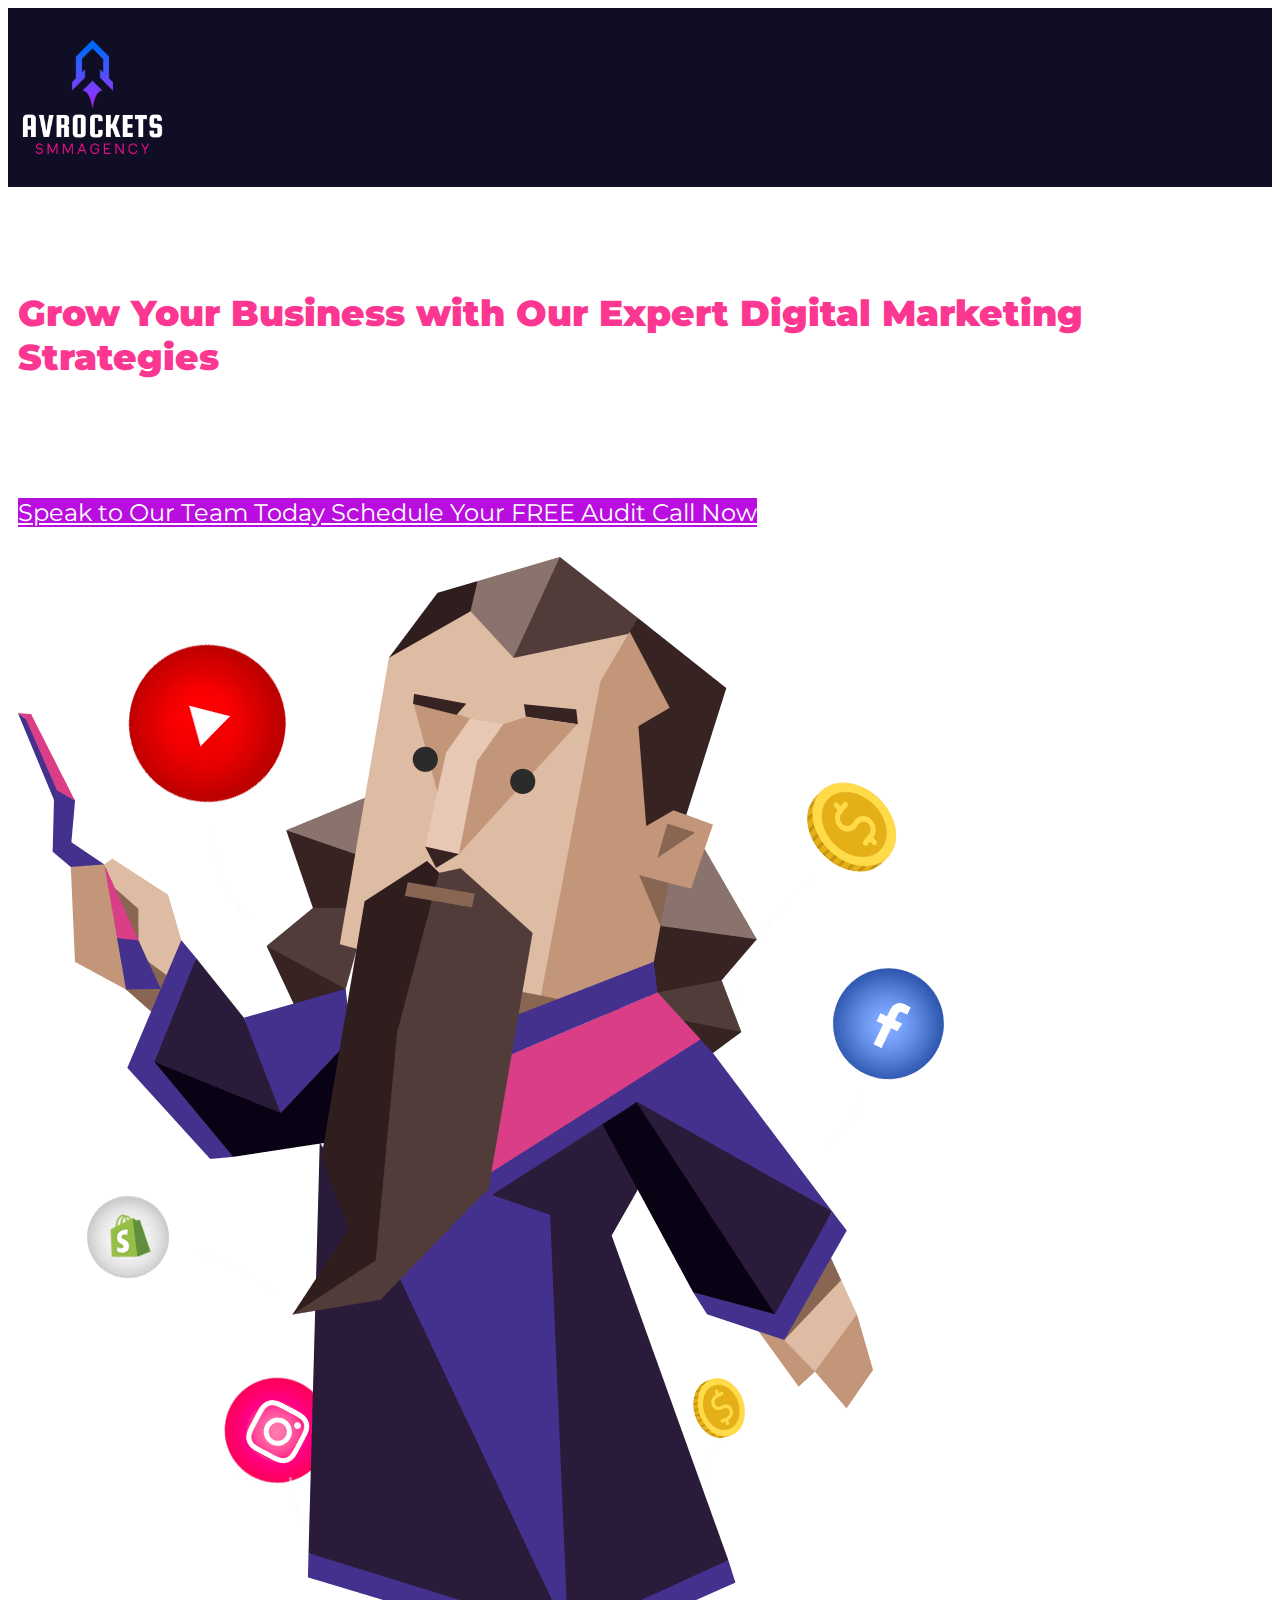
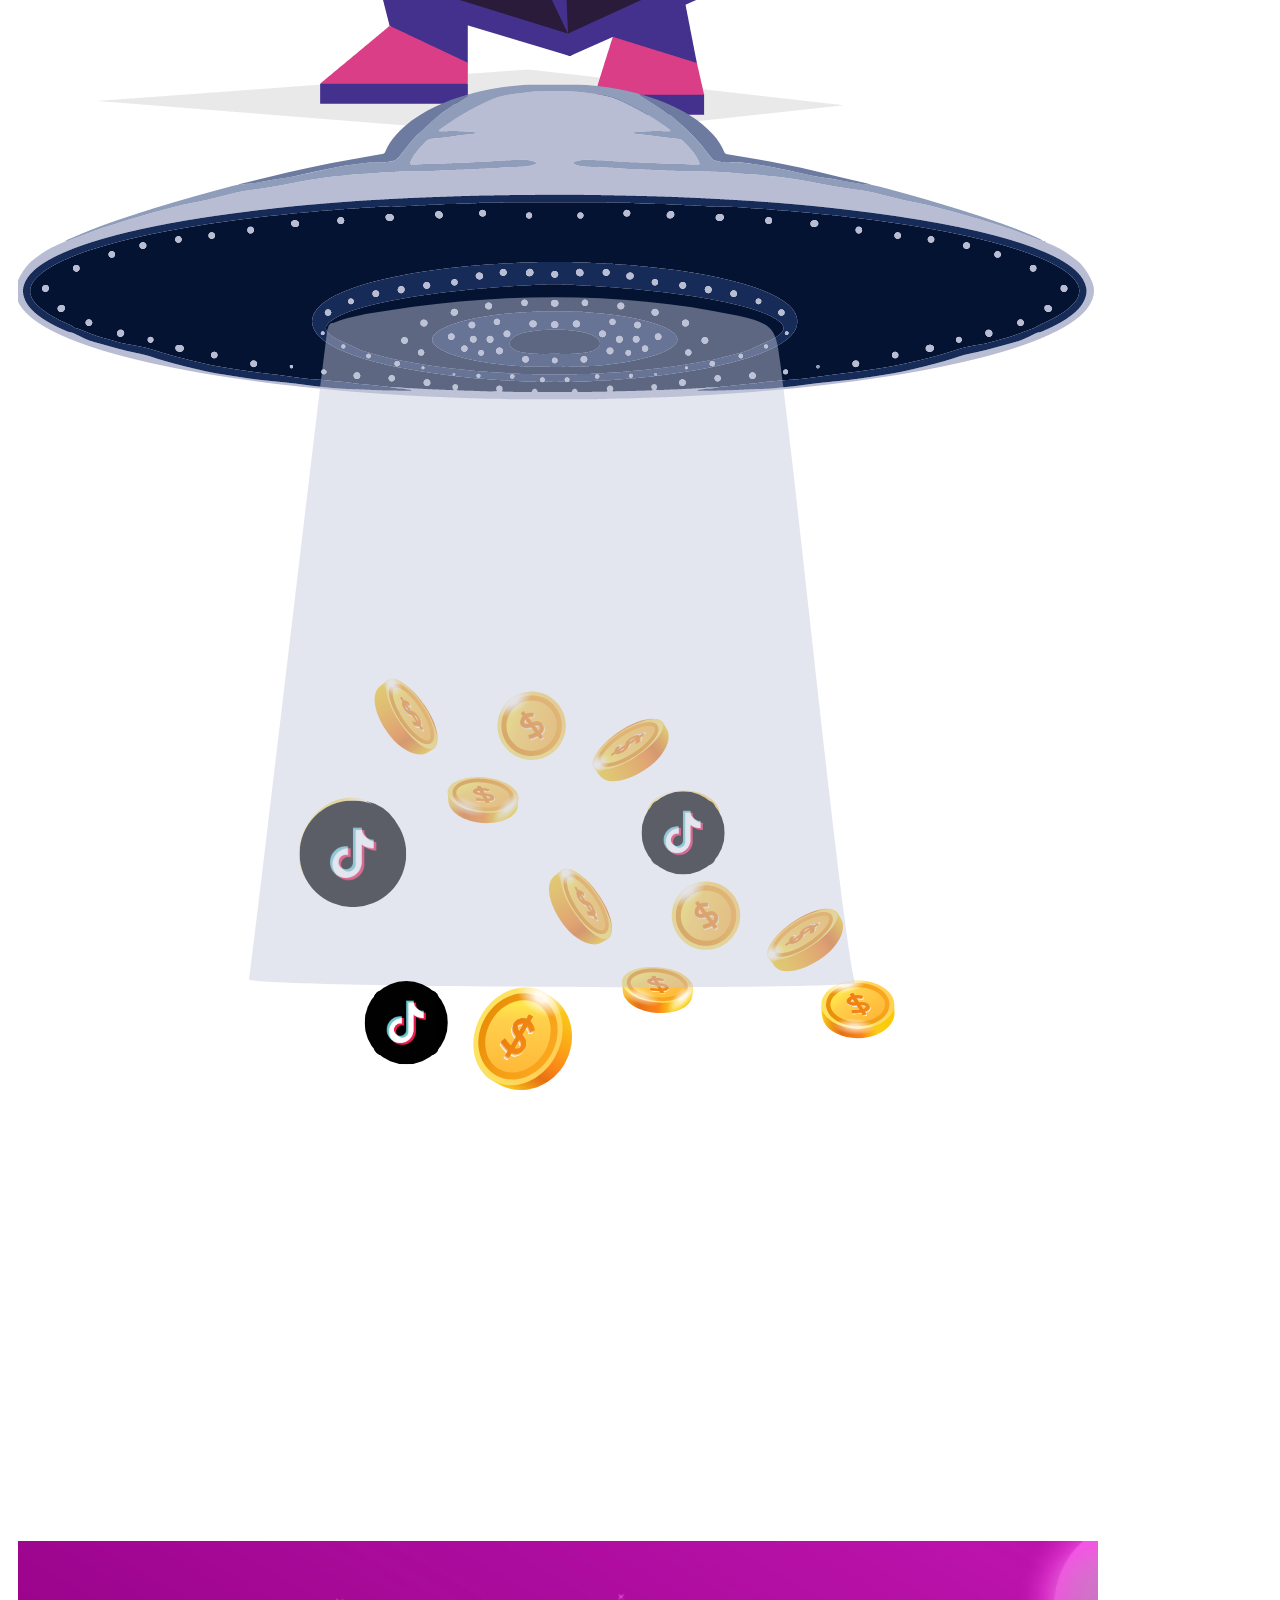
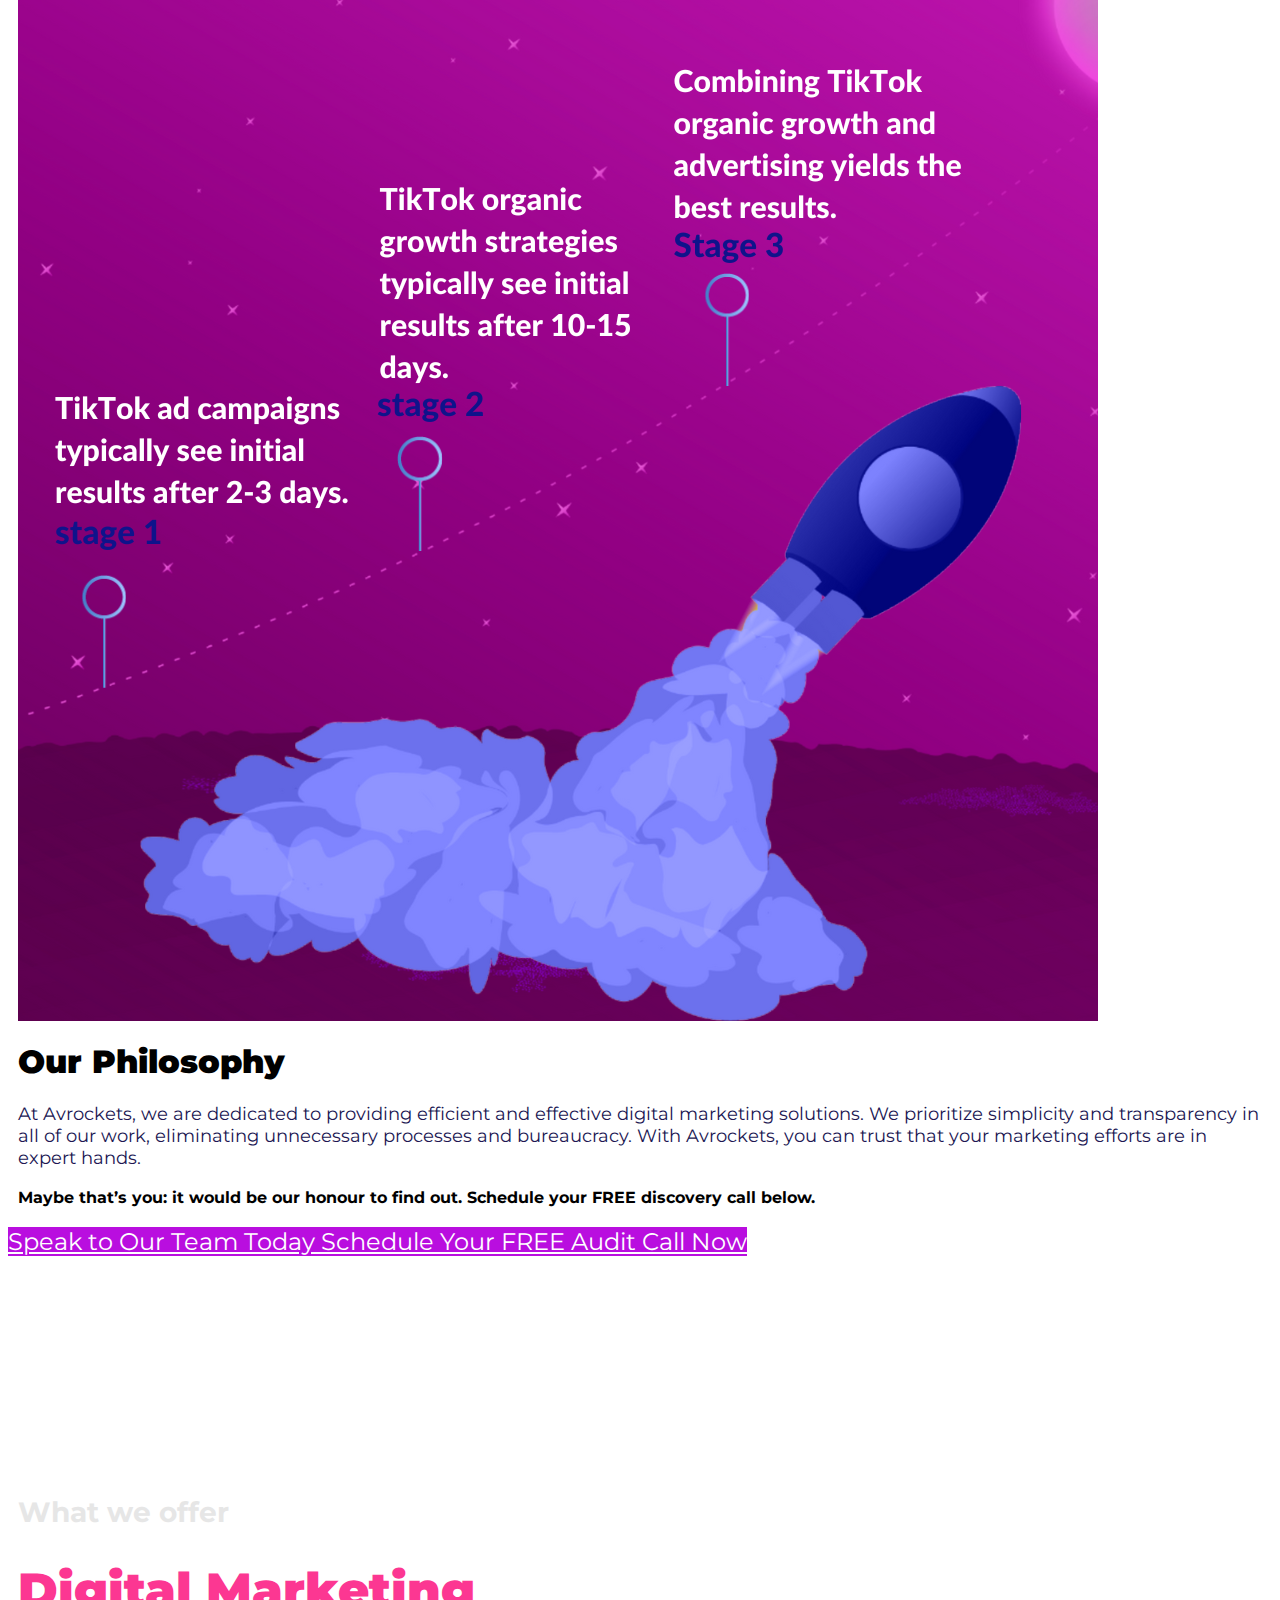
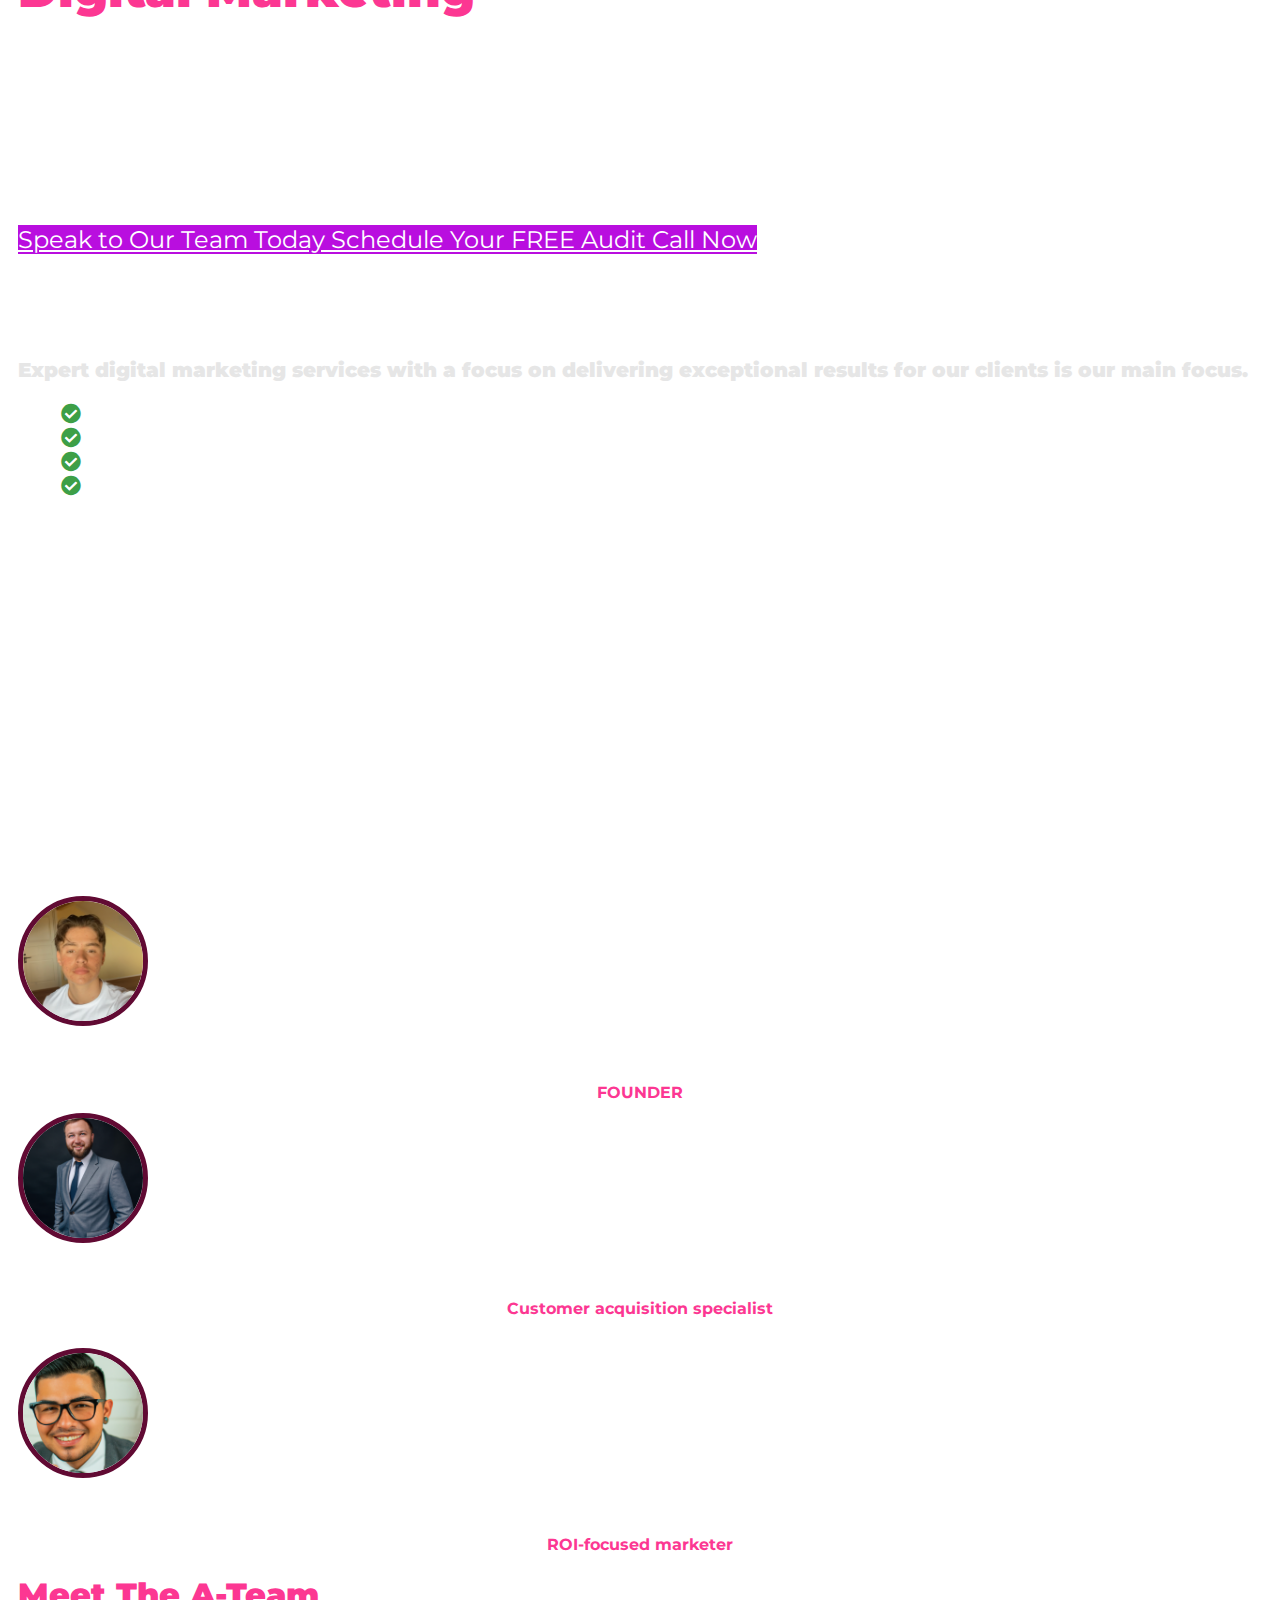
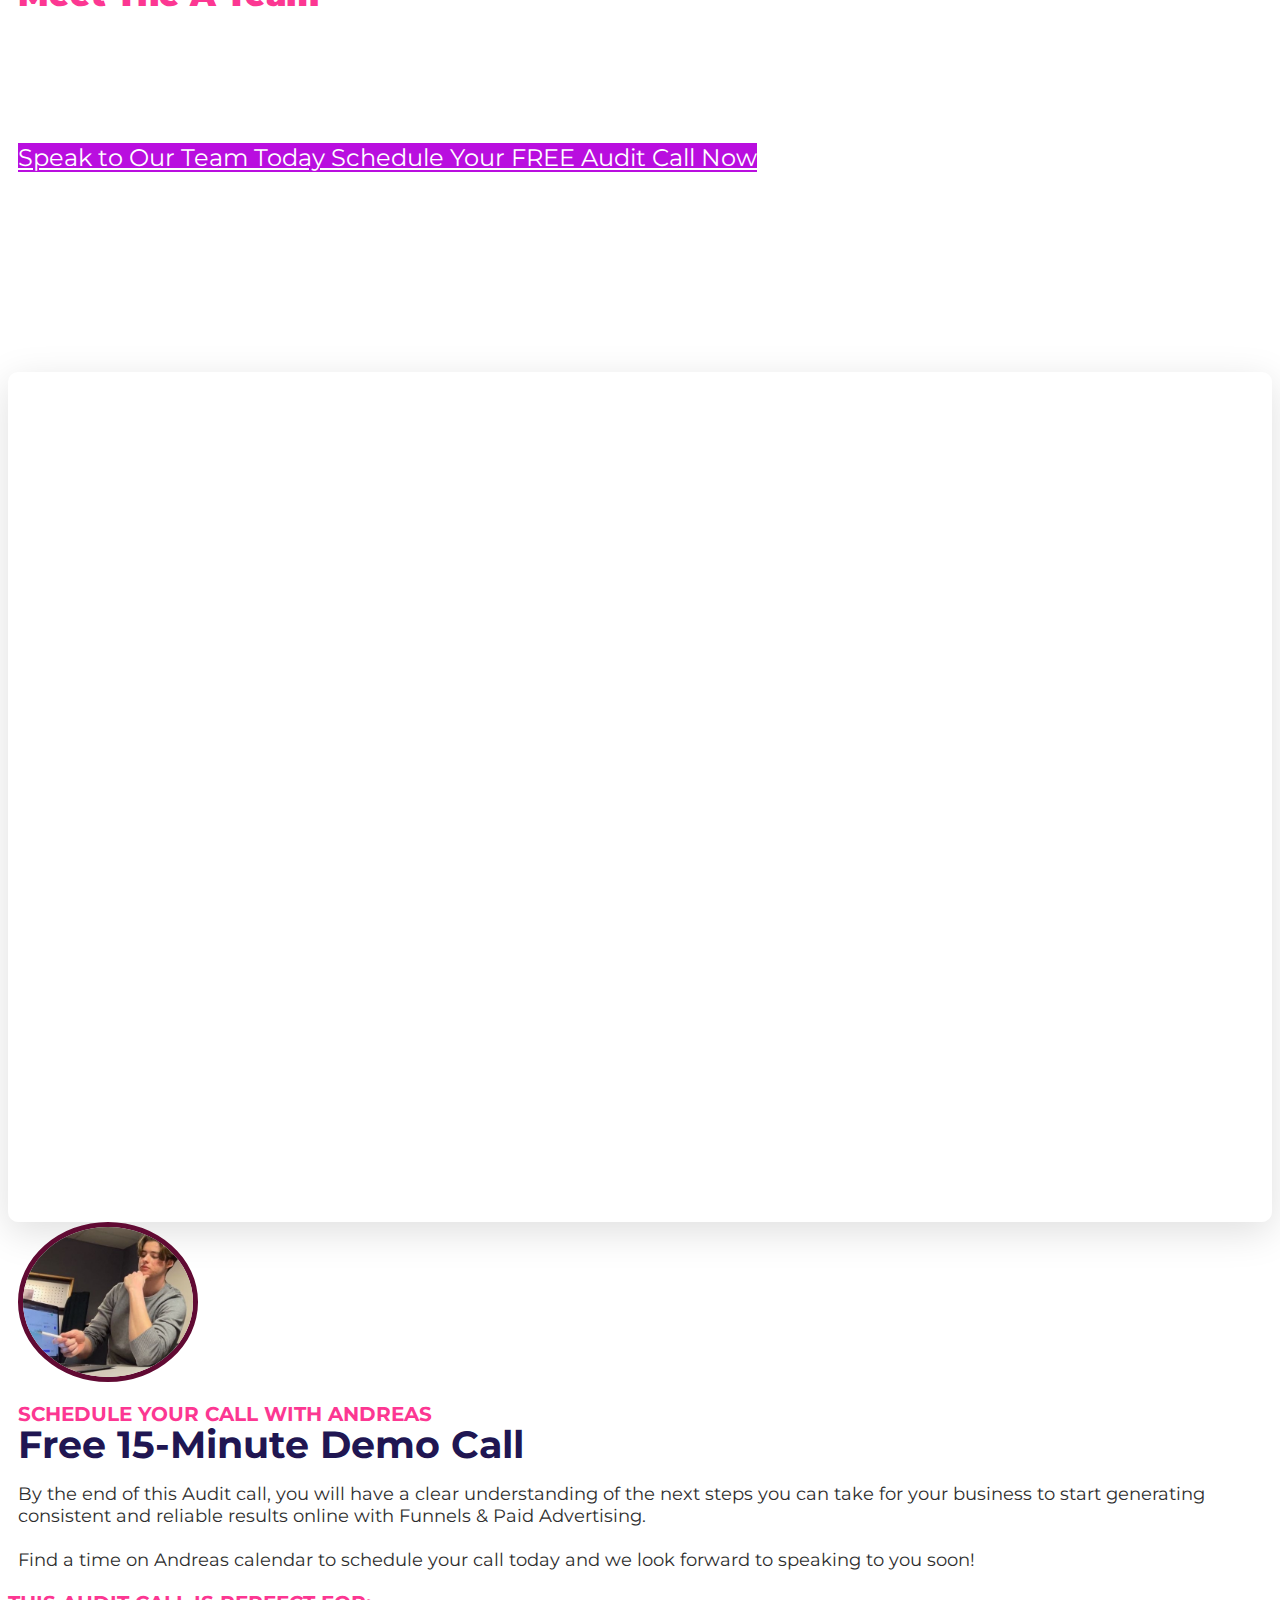
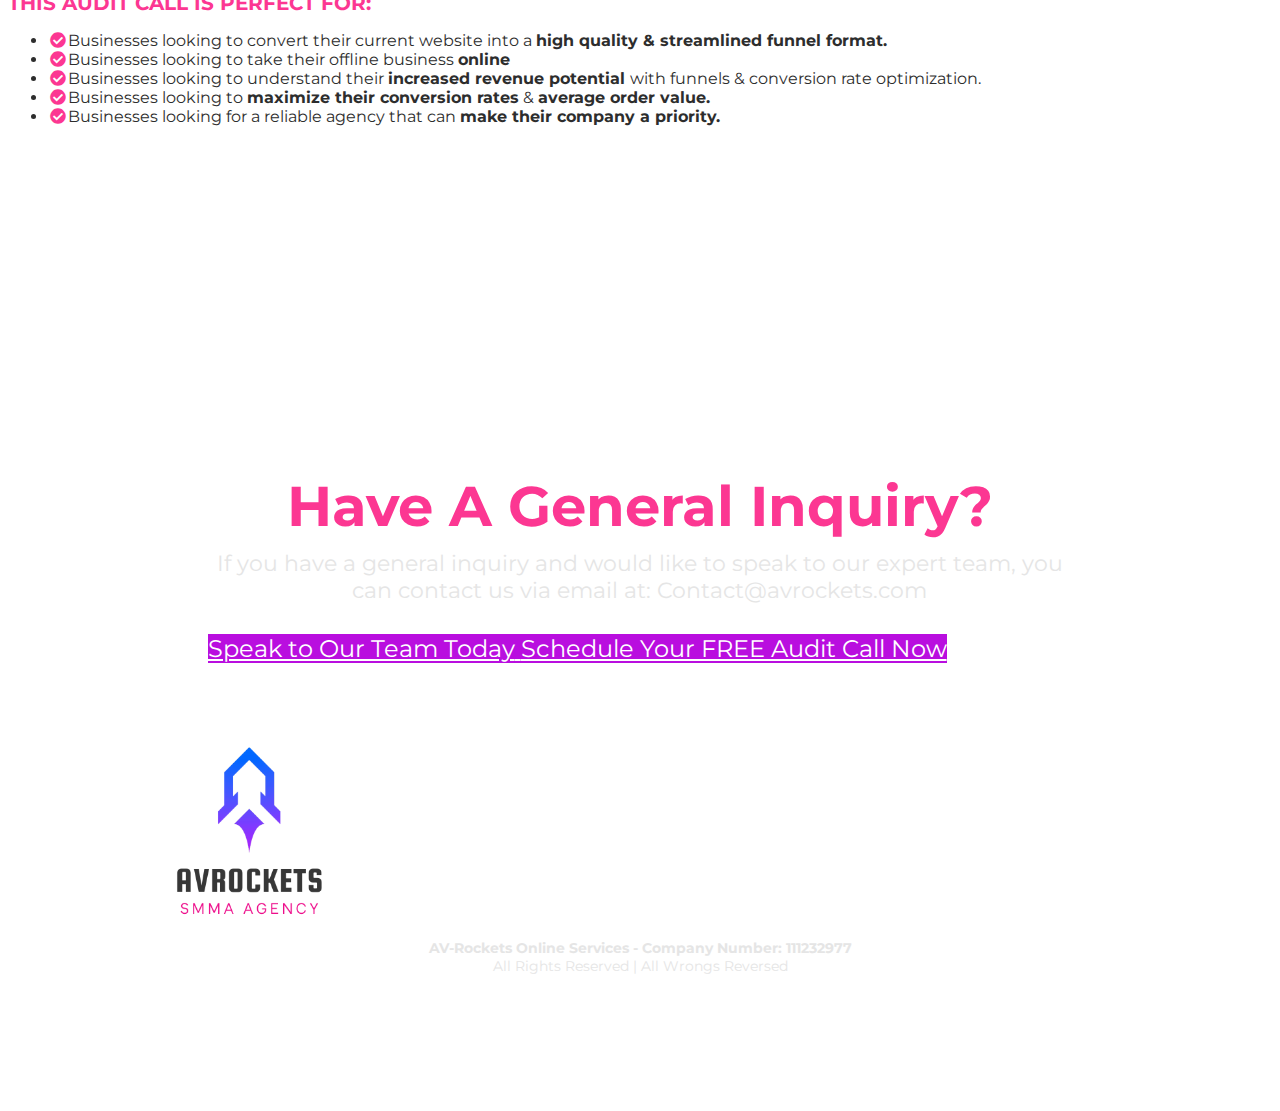
==== website.html @ 3016dca2 "Update website.html" ====
<link rel="stylesheet" a href="webside.css">  
<html lang="en" class="clickfunnels-com wf-proximanova-i4-active wf-proximanova-i7-active wf-proximanova-n4-active wf-proximanova-n7-active wf-active wf-proximanova-i3-active wf-proximanova-n3-active elFont_helvectica wf-proximanovasoft-n4-active wf-proximanovasoft-n7-active wf-proximasoft-n4-active wf-proximasoft-i4-active wf-proximasoft-i6-active wf-proximasoft-n6-active wf-proximasoft-i7-active wf-proximasoft-n7-active js-focus-visible avcHn2VQJenBvoR5hilPG bgRepeat " style="overflow: initial; background-color: rgb(255, 255, 255); background-image: url(&quot;https://images.clickfunnels.com/6f/85bb14a81948d0a9b07fe12c516247/geometry.png&quot;);"><head data-next-url="" data-this-url="https://imangadzhi.clickfunnels.com/roi-c">
  <meta charset="UTF-8">
  <script type="text/javascript" src="https://bam.nr-data.net/1/NRJS-fc902efb332119fff33?a=367981416&amp;v=1216.487a282&amp;to=dFZWTENWVQ9QExdNRlJLSFlWXEpMRQBfXUYYSU1aXVBKC1AF&amp;rst=2447&amp;ck=1&amp;ref=https://iag-media.com/&amp;ap=189&amp;be=1303&amp;fe=2413&amp;dc=1621&amp;perf=%7B%22timing%22:%7B%22of%22:1671570138587,%22n%22:0,%22f%22:6,%22dn%22:9,%22dne%22:9,%22c%22:9,%22s%22:172,%22ce%22:338,%22rq%22:338,%22rp%22:1274,%22rpe%22:1618,%22dl%22:1281,%22di%22:1619,%22ds%22:1621,%22de%22:1650,%22dc%22:2413,%22l%22:2413,%22le%22:2417%7D,%22navigation%22:%7B%7D%7D&amp;fp=1369&amp;fcp=1369&amp;jsonp=NREUM.setToken"></script><script src="https://js-agent.newrelic.com/nr-1216.min.js"></script><script type="text/javascript" async="" src="https://app.clickfunnels.com/cf.js"></script><script src="https://connect.facebook.net/signals/config/263538075367301?v=2.9.90&amp;r=stable" async=""></script><script async="" src="https://connect.facebook.net/en_US/fbevents.js"></script><script>window.NREUM||(NREUM={});NREUM.info={"beacon":"bam.nr-data.net","errorBeacon":"bam.nr-data.net","licenseKey":"NRJS-fc902efb332119fff33","applicationID":"367981416","transactionName":"dFZWTENWVQ9QExdNRlJLSFlWXEpMRQBfXUYYSU1aXVBKC1AF","queueTime":0,"applicationTime":189,"agent":""}</script>
  <script>(window.NREUM||(NREUM={})).init={ajax:{deny_list:["bam.nr-data.net"]}};(window.NREUM||(NREUM={})).loader_config={licenseKey:"NRJS-fc902efb332119fff33",applicationID:"367981416"};window.NREUM||(NREUM={}),__nr_require=function(t,e,n){function r(n){if(!e[n]){var i=e[n]={exports:{}};t[n][0].call(i.exports,function(e){var i=t[n][1][e];return r(i||e)},i,i.exports)}return e[n].exports}if("function"==typeof __nr_require)return __nr_require;for(var i=0;i<n.length;i++)r(n[i]);return r}({1:[function(t,e,n){function r(){}function i(t,e,n,r){return function(){return s.recordSupportability("API/"+e+"/called"),o(t+e,[u.now()].concat(c(arguments)),n?null:this,r),n?void 0:this}}var o=t("handle"),a=t(9),c=t(10),f=t("ee").get("tracer"),u=t("loader"),s=t(4),d=NREUM;"undefined"==typeof window.newrelic&&(newrelic=d);var p=["setPageViewName","setCustomAttribute","setErrorHandler","finished","addToTrace","inlineHit","addRelease"],l="api-",v=l+"ixn-";a(p,function(t,e){d[e]=i(l,e,!0,"api")}),d.addPageAction=i(l,"addPageAction",!0),d.setCurrentRouteName=i(l,"routeName",!0),e.exports=newrelic,d.interaction=function(){return(new r).get()};var m=r.prototype={createTracer:function(t,e){var n={},r=this,i="function"==typeof e;return o(v+"tracer",[u.now(),t,n],r),function(){if(f.emit((i?"":"no-")+"fn-start",[u.now(),r,i],n),i)try{return e.apply(this,arguments)}catch(t){throw f.emit("fn-err",[arguments,this,t],n),t}finally{f.emit("fn-end",[u.now()],n)}}}};a("actionText,setName,setAttribute,save,ignore,onEnd,getContext,end,get".split(","),function(t,e){m[e]=i(v,e)}),newrelic.noticeError=function(t,e){"string"==typeof t&&(t=new Error(t)),s.recordSupportability("API/noticeError/called"),o("err",[t,u.now(),!1,e])}},{}],2:[function(t,e,n){function r(t){if(NREUM.init){for(var e=NREUM.init,n=t.split("."),r=0;r<n.length-1;r++)if(e=e[n[r]],"object"!=typeof e)return;return e=e[n[n.length-1]]}}e.exports={getConfiguration:r}},{}],3:[function(t,e,n){var r=!1;try{var i=Object.defineProperty({},"passive",{get:function(){r=!0}});window.addEventListener("testPassive",null,i),window.removeEventListener("testPassive",null,i)}catch(o){}e.exports=function(t){return r?{passive:!0,capture:!!t}:!!t}},{}],4:[function(t,e,n){function r(t,e){var n=[a,t,{name:t},e];return o("storeMetric",n,null,"api"),n}function i(t,e){var n=[c,t,{name:t},e];return o("storeEventMetrics",n,null,"api"),n}var o=t("handle"),a="sm",c="cm";e.exports={constants:{SUPPORTABILITY_METRIC:a,CUSTOM_METRIC:c},recordSupportability:r,recordCustom:i}},{}],5:[function(t,e,n){function r(){return c.exists&&performance.now?Math.round(performance.now()):(o=Math.max((new Date).getTime(),o))-a}function i(){return o}var o=(new Date).getTime(),a=o,c=t(11);e.exports=r,e.exports.offset=a,e.exports.getLastTimestamp=i},{}],6:[function(t,e,n){function r(t,e){var n=t.getEntries();n.forEach(function(t){"first-paint"===t.name?l("timing",["fp",Math.floor(t.startTime)]):"first-contentful-paint"===t.name&&l("timing",["fcp",Math.floor(t.startTime)])})}function i(t,e){var n=t.getEntries();if(n.length>0){var r=n[n.length-1];if(u&&u<r.startTime)return;var i=[r],o=a({});o&&i.push(o),l("lcp",i)}}function o(t){t.getEntries().forEach(function(t){t.hadRecentInput||l("cls",[t])})}function a(t){var e=navigator.connection||navigator.mozConnection||navigator.webkitConnection;if(e)return e.type&&(t["net-type"]=e.type),e.effectiveType&&(t["net-etype"]=e.effectiveType),e.rtt&&(t["net-rtt"]=e.rtt),e.downlink&&(t["net-dlink"]=e.downlink),t}function c(t){if(t instanceof y&&!w){var e=Math.round(t.timeStamp),n={type:t.type};a(n),e<=v.now()?n.fid=v.now()-e:e>v.offset&&e<=Date.now()?(e-=v.offset,n.fid=v.now()-e):e=v.now(),w=!0,l("timing",["fi",e,n])}}function f(t){"hidden"===t&&(u=v.now(),l("pageHide",[u]))}if(!("init"in NREUM&&"page_view_timing"in NREUM.init&&"enabled"in NREUM.init.page_view_timing&&NREUM.init.page_view_timing.enabled===!1)){var u,s,d,p,l=t("handle"),v=t("loader"),m=t(8),g=t(3),y=NREUM.o.EV;if("PerformanceObserver"in window&&"function"==typeof window.PerformanceObserver){s=new PerformanceObserver(r);try{s.observe({entryTypes:["paint"]})}catch(h){}d=new PerformanceObserver(i);try{d.observe({entryTypes:["largest-contentful-paint"]})}catch(h){}p=new PerformanceObserver(o);try{p.observe({type:"layout-shift",buffered:!0})}catch(h){}}if("addEventListener"in document){var w=!1,b=["click","keydown","mousedown","pointerdown","touchstart"];b.forEach(function(t){document.addEventListener(t,c,g(!1))})}m(f)}},{}],7:[function(t,e,n){function r(t,e){if(!i)return!1;if(t!==i)return!1;if(!e)return!0;if(!o)return!1;for(var n=o.split("."),r=e.split("."),a=0;a<r.length;a++)if(r[a]!==n[a])return!1;return!0}var i=null,o=null,a=/Version\/(\S+)\s+Safari/;if(navigator.userAgent){var c=navigator.userAgent,f=c.match(a);f&&c.indexOf("Chrome")===-1&&c.indexOf("Chromium")===-1&&(i="Safari",o=f[1])}e.exports={agent:i,version:o,match:r}},{}],8:[function(t,e,n){function r(t){function e(){t(c&&document[c]?document[c]:document[o]?"hidden":"visible")}"addEventListener"in document&&a&&document.addEventListener(a,e,i(!1))}var i=t(3);e.exports=r;var o,a,c;"undefined"!=typeof document.hidden?(o="hidden",a="visibilitychange",c="visibilityState"):"undefined"!=typeof document.msHidden?(o="msHidden",a="msvisibilitychange"):"undefined"!=typeof document.webkitHidden&&(o="webkitHidden",a="webkitvisibilitychange",c="webkitVisibilityState")},{}],9:[function(t,e,n){function r(t,e){var n=[],r="",o=0;for(r in t)i.call(t,r)&&(n[o]=e(r,t[r]),o+=1);return n}var i=Object.prototype.hasOwnProperty;e.exports=r},{}],10:[function(t,e,n){function r(t,e,n){e||(e=0),"undefined"==typeof n&&(n=t?t.length:0);for(var r=-1,i=n-e||0,o=Array(i<0?0:i);++r<i;)o[r]=t[e+r];return o}e.exports=r},{}],11:[function(t,e,n){e.exports={exists:"undefined"!=typeof window.performance&&window.performance.timing&&"undefined"!=typeof window.performance.timing.navigationStart}},{}],ee:[function(t,e,n){function r(){}function i(t){function e(t){return t&&t instanceof r?t:t?u(t,f,a):a()}function n(n,r,i,o,a){if(a!==!1&&(a=!0),!l.aborted||o){t&&a&&t(n,r,i);for(var c=e(i),f=m(n),u=f.length,s=0;s<u;s++)f[s].apply(c,r);var p=d[w[n]];return p&&p.push([b,n,r,c]),c}}function o(t,e){h[t]=m(t).concat(e)}function v(t,e){var n=h[t];if(n)for(var r=0;r<n.length;r++)n[r]===e&&n.splice(r,1)}function m(t){return h[t]||[]}function g(t){return p[t]=p[t]||i(n)}function y(t,e){l.aborted||s(t,function(t,n){e=e||"feature",w[n]=e,e in d||(d[e]=[])})}var h={},w={},b={on:o,addEventListener:o,removeEventListener:v,emit:n,get:g,listeners:m,context:e,buffer:y,abort:c,aborted:!1};return b}function o(t){return u(t,f,a)}function a(){return new r}function c(){(d.api||d.feature)&&(l.aborted=!0,d=l.backlog={})}var f="nr@context",u=t("gos"),s=t(9),d={},p={},l=e.exports=i();e.exports.getOrSetContext=o,l.backlog=d},{}],gos:[function(t,e,n){function r(t,e,n){if(i.call(t,e))return t[e];var r=n();if(Object.defineProperty&&Object.keys)try{return Object.defineProperty(t,e,{value:r,writable:!0,enumerable:!1}),r}catch(o){}return t[e]=r,r}var i=Object.prototype.hasOwnProperty;e.exports=r},{}],handle:[function(t,e,n){function r(t,e,n,r){i.buffer([t],r),i.emit(t,e,n)}var i=t("ee").get("handle");e.exports=r,r.ee=i},{}],id:[function(t,e,n){function r(t){var e=typeof t;return!t||"object"!==e&&"function"!==e?-1:t===window?0:a(t,o,function(){return i++})}var i=1,o="nr@id",a=t("gos");e.exports=r},{}],loader:[function(t,e,n){function r(){if(!M++){var t=T.info=NREUM.info,e=m.getElementsByTagName("script")[0];if(setTimeout(u.abort,3e4),!(t&&t.licenseKey&&t.applicationID&&e))return u.abort();f(x,function(e,n){t[e]||(t[e]=n)});var n=a();c("mark",["onload",n+T.offset],null,"api"),c("timing",["load",n]);var r=m.createElement("script");0===t.agent.indexOf("http://")||0===t.agent.indexOf("https://")?r.src=t.agent:r.src=l+"://"+t.agent,e.parentNode.insertBefore(r,e)}}function i(){"complete"===m.readyState&&o()}function o(){c("mark",["domContent",a()+T.offset],null,"api")}var a=t(5),c=t("handle"),f=t(9),u=t("ee"),s=t(7),d=t(2),p=t(3),l=d.getConfiguration("ssl")===!1?"http":"https",v=window,m=v.document,g="addEventListener",y="attachEvent",h=v.XMLHttpRequest,w=h&&h.prototype,b=!1;NREUM.o={ST:setTimeout,SI:v.setImmediate,CT:clearTimeout,XHR:h,REQ:v.Request,EV:v.Event,PR:v.Promise,MO:v.MutationObserver};var E=""+location,x={beacon:"bam.nr-data.net",errorBeacon:"bam.nr-data.net",agent:"js-agent.newrelic.com/nr-1216.min.js"},O=h&&w&&w[g]&&!/CriOS/.test(navigator.userAgent),T=e.exports={offset:a.getLastTimestamp(),now:a,origin:E,features:{},xhrWrappable:O,userAgent:s,disabled:b};if(!b){t(1),t(6),m[g]?(m[g]("DOMContentLoaded",o,p(!1)),v[g]("load",r,p(!1))):(m[y]("onreadystatechange",i),v[y]("onload",r)),c("mark",["firstbyte",a.getLastTimestamp()],null,"api");var M=0}},{}],"wrap-function":[function(t,e,n){function r(t,e){function n(e,n,r,f,u){function nrWrapper(){var o,a,s,p;try{a=this,o=d(arguments),s="function"==typeof r?r(o,a):r||{}}catch(l){i([l,"",[o,a,f],s],t)}c(n+"start",[o,a,f],s,u);try{return p=e.apply(a,o)}catch(v){throw c(n+"err",[o,a,v],s,u),v}finally{c(n+"end",[o,a,p],s,u)}}return a(e)?e:(n||(n=""),nrWrapper[p]=e,o(e,nrWrapper,t),nrWrapper)}function r(t,e,r,i,o){r||(r="");var c,f,u,s="-"===r.charAt(0);for(u=0;u<e.length;u++)f=e[u],c=t[f],a(c)||(t[f]=n(c,s?f+r:r,i,f,o))}function c(n,r,o,a){if(!v||e){var c=v;v=!0;try{t.emit(n,r,o,e,a)}catch(f){i([f,n,r,o],t)}v=c}}return t||(t=s),n.inPlace=r,n.flag=p,n}function i(t,e){e||(e=s);try{e.emit("internal-error",t)}catch(n){}}function o(t,e,n){if(Object.defineProperty&&Object.keys)try{var r=Object.keys(t);return r.forEach(function(n){Object.defineProperty(e,n,{get:function(){return t[n]},set:function(e){return t[n]=e,e}})}),e}catch(o){i([o],n)}for(var a in t)l.call(t,a)&&(e[a]=t[a]);return e}function a(t){return!(t&&t instanceof Function&&t.apply&&!t[p])}function c(t,e){var n=e(t);return n[p]=t,o(t,n,s),n}function f(t,e,n){var r=t[e];t[e]=c(r,n)}function u(){for(var t=arguments.length,e=new Array(t),n=0;n<t;++n)e[n]=arguments[n];return e}var s=t("ee"),d=t(10),p="nr@original",l=Object.prototype.hasOwnProperty,v=!1;e.exports=r,e.exports.wrapFunction=c,e.exports.wrapInPlace=f,e.exports.argsToArray=u},{}]},{},["loader"]);</script>
  <title>AV-Rockets | Ecommerce Marketing Agency</title>
  <link rel="stylesheet" media="screen" href="https://app.clickfunnels.com/assets/lander.css">
 
  <link rel="stylesheet" href="https://use.fontawesome.com/releases/v5.9.0/css/all.css">
  <link rel="stylesheet" href="https://use.fontawesome.com/releases/v5.9.0/css/v4-shims.css">
  <link href="https://fonts.googleapis.com/css?family=Open+Sans:400,700%7COswald:400,700%7CDroid+Sans:400,700%7CRoboto:400,700%7CLato:400,700%7CPT+Sans:400,700%7CSource+Sans+Pro:400,600,700%7CNoto+Sans:400,700%7CPT+Sans:400,700%7CUbuntu:400,700%7CBitter:400,700%7CPT+Serif:400,700%7CRokkitt:400,700%7CDroid+Serif:400,700%7CRaleway:400,700%7CInconsolata:400,700" rel="stylesheet" type="text/css">
 
  <script src="https://app.clickfunnels.com/assets/userevents/application.js"></script>
  
  <style>
      [data-timed-style='fade']{display:none}[data-timed-style='scale']{display:none}
    </style>
  <link rel="icon" type="image/png" href="https://d2saw6je89goi1.cloudfront.net/uploads/digital_asset/file/680259/favicon.ico">
  <script>
    !function(f,b,e,v,n,t,s)
    {if(f.fbq)return;n=f.fbq=function(){n.callMethod?
    n.callMethod.apply(n,arguments):n.queue.push(arguments)};
    if(!f._fbq)f._fbq=n;n.push=n;n.loaded=!0;n.version='2.0';
    n.queue=[];t=b.createElement(e);t.async=!0;
    t.src=v;s=b.getElementsByTagName(e)[0];
    s.parentNode.insertBefore(t,s)}(window, document,'script',
    'https://connect.facebook.net/en_US/fbevents.js');
    fbq('init', '263538075367301');
    fbq('track', 'PageView');
  </script>
  <noscript><img height="1" width="1" style="display:none"
    src="https://www.facebook.com/tr?id=263538075367301&ev=PageView&noscript=1"
  /></noscript>
  
  <meta name="facebook-domain-verification" content="uqp19u47k7swx6p957op6nxly20z88"><style type="text/css">.addthisevent {visibility:hidden;}.addthisevent-drop ._url,.addthisevent-drop ._start,.addthisevent-drop ._end,.addthisevent-drop ._zonecode,.addthisevent-drop ._summary,.addthisevent-drop ._description,.addthisevent-drop ._location,.addthisevent-drop ._organizer,.addthisevent-drop ._organizer_email,.addthisevent-drop ._attendees,.addthisevent-drop ._facebook_event,.addthisevent-drop ._all_day_event {display:none!important;}</style><style type="text/css" id="ate_css">.addthisevent-drop {display:inline-block;position:relative;font-family:arial;color:#333!important;background:#f4f4f4 url(https://addthisevent.com/gfx/icon-calendar-t1.png) no-repeat 9px 50%;text-decoration:none!important;border:1px solid #d9d9d9;color:#555;font-weight:bold;font-size:14px;text-decoration:none;padding:9px 12px 8px 35px;-moz-border-radius:2px;-webkit-border-radius:2px;-webkit-touch-callout:none;-webkit-user-select:none;-khtml-user-select:none;-moz-user-select:none;-ms-user-select:none;user-select:none;}.addthisevent-drop:hover {border:1px solid #aab9d4;color:#555;font-weight:bold;font-size:14px;text-decoration:none!important;}.addthisevent-drop:active {top:1px;}.addthisevent-selected {background-color:#f7f7f7;}.addthisevent_dropdown {width:200px;position:absolute;z-index:99999;padding:6px 0px 0px 0px;background:#fff;text-align:left;display:none;margin-top:-2px;margin-left:-1px;border-top:1px solid #c8c8c8;border-right:1px solid #bebebe;border-bottom:1px solid #a8a8a8;border-left:1px solid #bebebe;-moz-border-radius:2px;-webkit-border-radius:2px;-webkit-box-shadow:1px 3px 6px rgba(0,0,0,0.15);-moz-box-shadow:1px 3px 6px rgba(0,0,0,0.15);box-shadow:1px 3px 6px rgba(0,0,0,0.15);}.addthisevent_dropdown span {display:block;cursor:pointer;line-height:110%;background:#fff;text-decoration:none;font-size:12px;color:#6d84b4;padding:8px 10px 9px 15px;}.addthisevent_dropdown span:hover {background:#f4f4f4;color:#6d84b4;text-decoration:none;font-size:12px;}.addthisevent span {display:none!important;}.addthisevent-drop ._url,.addthisevent-drop ._start,.addthisevent-drop ._end,.addthisevent-drop ._zonecode,.addthisevent-drop ._summary,.addthisevent-drop ._description,.addthisevent-drop ._location,.addthisevent-drop ._organizer,.addthisevent-drop ._organizer_email,.addthisevent-drop ._facebook_event,.addthisevent-drop ._all_day_event {display:none!important;}.addthisevent_dropdown .copyx {width:200px;height:21px;display:block;position:relative;cursor:default;}.addthisevent_dropdown .brx {width:180px;height:1px;overflow:hidden;background:#e0e0e0;position:absolute;z-index:100;left:10px;top:9px;}.addthisevent_dropdown .frs {position:absolute;top:5px;cursor:pointer;right:10px;padding-left:10px;font-style:normal;font-weight:normal;text-align:right;z-index:101;line-height:110%;background:#fff;text-decoration:none;font-size:9px;color:#cacaca;}.addthisevent_dropdown .frs:hover {color:#999!important;}</style><meta property="cf:aff_sub2" content=""><meta property="cf:aff_sub3" content=""><meta property="cf:aff_sub" content=""><meta property="cf:affiliate_id" content=""><meta property="cf:cf_affiliate_id" content=""><meta property="cf:content" content=""><meta property="cf:medium" content=""><meta property="cf:name" content=""><meta property="cf:source" content=""><meta property="cf:term" content=""><meta property="cf:client_width" content="1440"><style id="fit-vids-style">.fluid-width-video-wrapper{width:100%;position:relative;padding:0;}.fluid-width-video-wrapper iframe,.fluid-width-video-wrapper object,.fluid-width-video-wrapper embed {position:absolute;top:0;left:0;width:100%;height:100%;}</style></head>
  <body data-affiliate-param="affiliate_id" data-show-progress="true">
  <svg xmlns="http://www.w3.org/2000/svg" style="display: none !important">
  <filter id="grayscale">
  <feColorMatrix type="matrix" values="0.3333 0.3333 0.3333 0 0 0.3333 0.3333 0.3333 0 0 0.3333 0.3333 0.3333 0 0 0 0 0 1 0"></feColorMatrix>
  </filter>
  </svg>
  <div class="containerWrapper">
  <textarea id="tracking-body-top" style="display: none !important"></textarea>
  <input id="submit-form-action" value="redirect-url" data-url="#" data-ar-service="" data-ar-list="" data-webhook="" type="hidden">
  <div class="nodoHiddenFormFields hide">
  <input id="elHidden1" class="elInputHidden elInput" name="ad" type="hidden">
  <input id="elHidden2" class="elInputHidden elInput" name="tag" type="hidden">
  <input id="elHidden3" class="elInputHidden elInput" name="" type="hidden">
  <input id="elHidden4" class="elInputHidden elInput" name="" type="hidden">
  <input id="elHidden5" class="elInputHidden elInput" name="" type="hidden">
  </div>
  <div class="nodoCustomHTML hide"></div>
  <div class="modalBackdropWrapper" style="display: none; background-color: rgba(0, 0, 0, 0.4); height: 100%;"></div>
  <div class="container containerModal midContainer noTopMargin padding40-top padding40-bottom padding40H noBorder borderSolid border3px cornersAll radius10 shadow0 bgNoRepeat emptySection" id="modalPopup" data-title="Modal" data-block-color="0074C7" style="display: none; margin-top: 100px; padding-top: 40px; padding-bottom: 40px; outline: none; background-color: rgb(255, 255, 255);" data-trigger="none" data-animate="top" data-delay="0">
  <div class="containerInner ui-sortable"></div>
  <div class="closeLPModal"><img src="https://assets.clickfunnels.com/images/closemodal.png" alt=""></div>
  </div>
  <div class="dropZoneForSections ui-droppable" style="display: none;"><div class="dropIconr"><i class="fa fa-plus"></i></div></div>
  <style id="button_style_tmp_button-90702">#tmp_button-90702 .elButtonFlat:hover{background-color:#e87600!important;}#tmp_button-90702 .elButtonBottomBorder:hover{background-color:#e87600!important;}#tmp_button-90702 .elButtonSubtle:hover{background-color:#e87600!important;}#tmp_button-90702 .elButtonGradient{background-image:-webkit-gradient(linear,left top,left bottom,color-stop(0,rgb(255,138,18)),color-stop(1,#e87600));background-image:-o-linear-gradient(bottom,rgb(255,138,18) 0%,#e87600 100%);background-image:-moz-linear-gradient(bottom,rgb(255,138,18) 0%,#e87600 100%);background-image:-webkit-linear-gradient(bottom,rgb(255,138,18) 0%,#e87600 100%);background-image:-ms-linear-gradient(bottom,rgb(255,138,18) 0%,#e87600 100%);background-image:linear-gradient(to bottom,rgb(255,138,18) 0%,#e87600 100%);}#tmp_button-90702 .elButtonGradient:hover{background-image:-webkit-gradient(linear,left top,left bottom,color-stop(1,rgb(255,138,18)),color-stop(0,#e87600));background-image:-o-linear-gradient(bottom,rgb(255,138,18) 100%,#e87600 0%);background-image:-moz-linear-gradient(bottom,rgb(255,138,18) 100%,#e87600 0%);background-image:-webkit-linear-gradient(bottom,rgb(255,138,18) 100%,#e87600 0%);background-image:-ms-linear-gradient(bottom,rgb(255,138,18) 100%,#e87600 0%);background-image:linear-gradient(to bottom,rgb(255,138,18) 100%,#e87600 0%);}#tmp_button-90702 .elButtonBorder{border:3px solid rgb(255,138,18)!important;color:rgb(255,138,18)!important;}#tmp_button-90702 .elButtonBorder:hover{background-color:rgb(255,138,18)!important;color:#FFF!important;}</style>
  <div class="container fullContainer noTopMargin padding20-top padding20-bottom padding40H noBorder borderSolid border3px cornersAll radius0 shadow0 bgNoRepeat emptySection" id="section--55788" data-title="Section" data-block-color="0074C7" style="padding-top: 10px; padding-bottom: 10px; outline: none; background-color: rgb(15, 14, 36);" data-trigger="none" data-animate="fade" data-delay="500">
  <div class="containerInner ui-sortable">
  <div class="row bgCover noBorder borderSolid border3px cornersAll radius0 shadow0 P0-top P0-bottom P0H noTopMargin" id="row--75661" data-trigger="none" data-animate="fade" data-delay="500" data-title="2 column row" style="padding-top: 20px; padding-bottom: 20px; margin: 0px; outline: none;">
  <div id="col-left-135" class="innerContent col_left ui-resizable col-md-3" data-col="left" data-trigger="none" data-animate="fade" data-delay="500" data-title="1st column" style="outline: none;">
  <div class="col-inner bgCover  noBorder borderSolid border3px cornersAll radius0 shadow0 P0-top P0-bottom P0H noTopMargin" style="padding: 0 10px">
  <div class="de elImageWrapper de-image-block elMargin0 elAlign_left ui-droppable de-editable" id="img-74921" data-de-type="img" data-de-editing="false" data-title="image" data-ce="false" data-trigger="none" data-animate="fade" data-delay="500" style="margin-top: 0px; outline: none; cursor: pointer;" aria-disabled="false">
  <img src="ymahgu.png" class="elIMG ximg" alt="" width="150" tabindex="0">
  </div>
  </div>
  </div>
  <div id="col-right-176" class="innerContent col_right ui-resizable col-md-9" data-col="right" data-trigger="none" data-animate="fade" data-delay="500" data-title="2nd column" style="outline: none;">
  <div class="col-inner bgCover  noBorder borderSolid border3px cornersAll radius0 shadow0 P0-top P0-bottom P0H noTopMargin" style="padding: 0 10px"></div>
  </div>
  </div>
  </div>
  </div>
  <div class="dropZoneForSections ui-droppable" style="display: none;"><div class="dropIconr"><i class="fa fa-plus"></i></div></div>
  <div class="container fullContainer noTopMargin padding20-top padding20-bottom padding40H noBorder borderSolid border3px cornersAll radius0 shadow0 bgCover101 emptySection containerWithVisibleOverflow" id="section--28228" data-title="Section" data-block-color="0074C7" style="padding-top: 20px; padding-bottom: 40px; outline: none; background-color: rgb(255, 255, 255); background-image: url(&quot;https://images.clickfunnels.com/3b/091f96e56447aa94781f17f7dc039b/Background-Header.png&quot;);" data-trigger="none" data-animate="fade" data-delay="500">
  <div class="containerInner ui-sortable">
  <div class="row bgCover noBorder borderSolid border3px cornersAll radius0 shadow0 P0-top P0-bottom P0H noTopMargin" id="row--88901" data-trigger="none" data-animate="fade" data-delay="500" data-title="1 column row" style="padding-top: 20px; padding-bottom: 20px; margin: 0px; outline: none;" data-hide-on="desktop">
  <div id="col-full-189" class="col-md-12 innerContent col_left" data-col="full" data-trigger="none" data-animate="fade" data-delay="500" data-title="1st column" style="outline: none;">
  <div class="col-inner bgCover  noBorder borderSolid border3px cornersAll radius0 shadow0 P0-top P0-bottom P0H noTopMargin" style="padding: 0 10px"></div>
  </div>
  </div>
  <div class="row bgCover noBorder borderSolid border3px cornersAll radius0 shadow0 P0-top P0-bottom P0H noTopMargin" id="row--64173" data-trigger="none" data-animate="fade" data-delay="500" data-title="2 column row" style="padding-top: 20px; padding-bottom: 20px; margin: 0px; outline: none;">
  <div id="col-left-133" class="innerContent col_left ui-resizable col-md-7" data-col="left" data-trigger="none" data-animate="fade" data-delay="500" data-title="1st column" style="outline: none;">
  <div class="col-inner bgCover  noBorder borderSolid border3px cornersAll radius0 shadow0 P0-top P0-bottom P0H noTopMargin" style="padding: 0 10px">
  <div class="de elHeadlineWrapper ui-droppable de-editable" id="headline-38367" data-de-type="headline" data-de-editing="false" data-title="headline" data-ce="true" data-trigger="none" data-animate="fade" data-delay="500" style="margin-top: 0px; outline: none; cursor: pointer; font-family: Montserrat, Helvetica, sans-serif !important;" aria-disabled="false" data-google-font="Montserrat">
  <h1 class="ne elHeadline hsSize3 lh4 elMargin0 elBGStyle0 hsTextShadow0 de3pxLetterSpacing mfs_18" style="text-align: left; font-size: 26px; color: rgb(255, 255, 255);" data-bold="inherit" data-gramm="false" contenteditable="false"><b></b></h1>
  </div>
  <div class="de elHeadlineWrapper ui-droppable de-editable" id="headline-13122" data-de-type="headline" data-de-editing="false" data-title="headline" data-ce="true" data-trigger="none" data-animate="fade" data-delay="500" style="margin-top: 0px; outline: none; cursor: pointer; font-family: Montserrat, Helvetica, sans-serif !important;" aria-disabled="false" data-google-font="Montserrat">
  <h1 class="ne elHeadline hsSize3 lh4 elMargin0 elBGStyle0 hsTextShadow0 mfs_23" style="text-align: left; font-size: 36px; color: rgb(252, 55, 146);" data-bold="inherit" data-gramm="false" contenteditable="false"><b> Grow Your Business with Our Expert Digital Marketing Strategies</b></h1>
  </div>
  <div class="de elHeadlineWrapper ui-droppable de-editable" id="headline-23215" data-de-type="headline" data-de-editing="false" data-title="Paragraph" data-ce="true" data-trigger="none" data-animate="fade" data-delay="500" style="margin-top: 15px; outline: none; cursor: pointer; font-family: Montserrat, Helvetica, sans-serif !important;" data-google-font="Montserrat" aria-disabled="false">
  <div class="ne elHeadline hsSize1 lh5 elMargin0 elBGStyle0 hsTextShadow0 mfs_16" data-bold="inherit" style="text-align: left; font-size: 21px; color: rgb(255, 255, 255);" data-gramm="false" contenteditable="false">
  Stop wasting time and money on faulty and ineffective ad campaigns.<div><br></div>
  <div>It's time to make your ad-budget count, scale your business and blow up your sales.</div>
  </div>
  </div>
  <div class="de elBTN elMargin0 elAlign_left ui-droppable de-editable" id="button-13943" data-de-type="button" data-de-editing="false" data-title="button-cta" data-ce="false" data-trigger="none" data-animate="fade" data-delay="500" style="margin-top: 20px; outline: none; cursor: pointer; font-family: Montserrat, Helvetica, sans-serif !important;" data-element-theme="customized" data-google-font="Montserrat" aria-disabled="false" data-elbuttontype="1">
  <a href="#scroll-schedule-call-sect" class="elButton elButtonSize1 elButtonColor1 elButtonPadding2 elButtonCorner60 elButtonFluid elButtonTxtColor1 elBTN_b_none elButtonShadowFlatHighlight elBTNone elButtonBlock elBtnHP_40 deCapitalize elBtnVP_10 mfs_18" style="color: rgb(255, 255, 255); background: rgb(185, 14, 223); font-size: 24px;" rel="noopener noreferrer" id="undefined-281-307">
  <span class="elButtonMain">Speak to Our Team Today</span>
  <span class="elButtonSub">Schedule Your FREE Audit Call Now</span>
  </a>
  </div>
  <div class="de elImageWrapper de-image-block elAlign_center elMargin0 ui-droppable de-editable" id="tmp_image-85185" data-de-type="img" data-de-editing="false" data-title="image" data-ce="false" data-trigger="none" data-animate="fade" data-delay="500" style="margin-top: 30px; outline: none; cursor: pointer;" data-hide-on="mobile" aria-disabled="false">
  <img src="avmedia.webp" class="elIMG ximg" alt="" tabindex="0">
  </div>
  </div>
  </div>
  <div id="col-right-131" class="innerContent col_right ui-resizable col-md-5" data-col="right" data-trigger="none" data-animate="fade" data-delay="500" data-title="2nd column" style="outline: none;">
  <div class="col-inner bgCover  noBorder borderSolid border3px cornersAll radius0 shadow0 P0-top P0-bottom P0H noTopMargin" style="padding: 0 10px">
  <div class="de elImageWrapper de-image-block elAlign_center elMargin0 ui-droppable hiddenElementTools de-editable" id="tmp_image-76598" data-de-type="img" data-de-editing="false" data-title="image" data-ce="false" data-trigger="none" data-animate="fade" data-delay="500" style="margin-top: -60px; outline: none; cursor: pointer;" aria-disabled="false" data-hide-on="desktop">
  <img src="lufo.png" class="elIMG ximg" alt="" tabindex="0">
  </div>
  </div>
  </div>
  </div>
  </div>
  </div>
  <div class="dropZoneForSections ui-droppable" style="display: none;"><div class="dropIconr"><i class="fa fa-plus"></i></div></div>
  <div class="container fullContainer noTopMargin padding20-top padding20-bottom padding40H noBorder borderSolid border3px cornersAll radius0 shadow0 bgNoRepeat emptySection" id="section--97405" data-title="Section" data-block-color="0074C7" style="padding-top: 20px; padding-bottom: 20px; outline: none; background-color: rgb(255, 255, 255);" data-trigger="none" data-animate="fade" data-delay="500" data-hide-on="desktop">
  <div class="containerInner ui-sortable"></div>
  </div>
  <div class="dropZoneForSections ui-droppable" style="display: none;"><div class="dropIconr"><i class="fa fa-plus"></i></div></div>
  <div class="container fullContainer noTopMargin padding20-top padding20-bottom padding40H noBorder borderSolid border3px cornersAll radius0 shadow0 bgNoRepeat emptySection addBonusBottomSpacing activeSection innerToolsTop" id="section--55808" data-title="Section" data-block-color="0074C7" style="padding-top: 20px; padding-bottom: 20px; outline: none; background-color: rgb(255, 255, 255);" data-trigger="none" data-animate="fade" data-delay="500">
  <div class="containerInner ui-sortable">
  <div class="row bgCover noBorder borderSolid border3px cornersAll radius0 shadow0 P0-top P0-bottom P0H noTopMargin" id="row--78387" data-trigger="none" data-animate="fade" data-delay="500" data-title="1 column row" style="padding-top: 20px; padding-bottom: 20px; margin: 0px; outline: none;" data-hide-on="desktop">
  <div id="col-full-108" class="col-md-12 innerContent col_left" data-col="full" data-trigger="none" data-animate="fade" data-delay="500" data-title="1st column" style="outline: none;">
  <div class="col-inner bgCover  noBorder borderSolid border3px cornersAll radius0 shadow0 P0-top P0-bottom P0H noTopMargin" style="padding: 0 10px"></div>
  </div>
  </div>
  <div class="row bgCover noBorder borderSolid border3px cornersAll radius0 shadow0 P0-top P0-bottom P0H noTopMargin" id="row--38545" data-trigger="none" data-animate="fade" data-delay="500" data-title="2 column row" style="padding-top: 20px; padding-bottom: 20px; margin: 0px; outline: none;">
  <div id="col-left-116" class="col-md-6 innerContent col_left ui-resizable" data-col="left" data-trigger="none" data-animate="fade" data-delay="500" data-title="1st column" style="outline: none;">
  <div class="col-inner bgCover  noBorder borderSolid border3px cornersAll radius0 shadow0 P0-top P0-bottom P0H noTopMargin" style="padding: 0 10px">
  <div class="de elImageWrapper de-image-block elAlign_center elMargin0 ui-droppable de-editable" id="img-14665" data-de-type="img" data-de-editing="false" data-title="image" data-ce="false" data-trigger="none" data-animate="fade" data-delay="500" style="margin-top: 20px; outline: none; cursor: pointer;" aria-disabled="false">
  <img src="whit.png" class="elIMG ximg" alt="" tabindex="0">
  </div>
  </div>
  </div>
  <div id="col-right-103" class="col-md-6 innerContent col_right ui-resizable" data-col="right" data-trigger="none" data-animate="fade" data-delay="500" data-title="2nd column" style="outline: none;">
  <div class="col-inner bgCover  noBorder borderSolid border3px cornersAll radius0 shadow0 P0-top P0-bottom P0H noTopMargin" style="padding: 0 10px">
  <div class="de elHeadlineWrapper ui-droppable de-editable" id="headline-11503" data-de-type="headline" data-de-editing="false" data-title="headline" data-ce="true" data-trigger="none" data-animate="fade" data-delay="500" style="margin-top: 0px; outline: none; cursor: pointer; font-family: Montserrat, Helvetica, sans-serif !important;" aria-disabled="false" data-google-font="Montserrat">
  <h1 class="ne elHeadline hsSize3 lh4 elMargin0 elBGStyle0 hsTextShadow0 mfs_21" style="text-align: left; font-size: 32px; color: rgb(0, 0, 0);" data-bold="inherit" data-gramm="false" contenteditable="false"><b>Our Philosophy</b></h1>
  </div>
  <div class="de elHeadlineWrapper ui-droppable de-editable" id="headline-53522" data-de-type="headline" data-de-editing="false" data-title="Paragraph" data-ce="true" data-trigger="none" data-animate="fade" data-delay="500" style="margin-top: 15px; outline: none; cursor: pointer; font-family: Montserrat, Helvetica, sans-serif !important;" data-google-font="Montserrat" aria-disabled="false">
  <div class="ne elHeadline hsSize1 lh5 elMargin0 elBGStyle0 hsTextShadow0 mfs_16" data-bold="inherit" style="text-align: left; font-size: 18px; color: rgb(32, 22, 82);" data-gramm="false" contenteditable="false">At Avrockets, we are dedicated to providing efficient and effective digital marketing solutions. We prioritize simplicity and transparency in all of our work, eliminating unnecessary processes and bureaucracy. With Avrockets, you can trust that your marketing efforts are in expert hands.<br></div>
  <div></div>
  <div><br></div>
  <div><b>Maybe that’s you: it would be our honour to find out. Schedule your FREE discovery call below.&nbsp;</b></div>
  </div>
  </div>
  <div class="de elBTN elMargin0 elAlign_left ui-droppable de-editable" id="button-86972" data-de-type="button" data-de-editing="false" data-title="button-cta" data-ce="false" data-trigger="none" data-animate="fade" data-delay="500" style="margin-top: 20px; outline: none; cursor: pointer; font-family: Montserrat, Helvetica, sans-serif !important;" data-element-theme="customized" data-google-font="Montserrat" aria-disabled="false" data-elbuttontype="1">
  <a href="#scroll-schedule-call-sect" class="elButton elButtonSize1 elButtonColor1 elButtonPadding2 elButtonCorner60 elButtonFluid elButtonTxtColor1 elBTN_b_none elButtonShadowFlatHighlight elBTNone elButtonBlock elBtnHP_40 deCapitalize elBtnVP_10 mfs_18" style="color: rgb(255, 255, 255); background: rgb(185, 14, 223); font-size: 24px;" rel="noopener noreferrer" id="undefined-281-610">
  <span class="elButtonMain">Speak to Our Team Today</span>
  <span class="elButtonSub">Schedule Your FREE Audit Call Now</span>
  </a>
  </div>
  </div>
  </div>
  </div>
  <div class="row bgCover noBorder borderSolid border3px cornersAll radius0 shadow0 P0-top P0-bottom P0H noTopMargin" id="row--78387-116" data-trigger="none" data-animate="fade" data-delay="500" data-title="1 column row - Clone" style="padding-top: 50px; padding-bottom: 20px; margin: 0px; outline: none;" data-hide-on="desktop">
  <div id="col-full-108-171" class="col-md-12 innerContent col_left" data-col="full" data-trigger="none" data-animate="fade" data-delay="500" data-title="1st column" style="outline: none;">
  <div class="col-inner bgCover  noBorder borderSolid border3px cornersAll radius0 shadow0 P0-top P0-bottom P0H noTopMargin" style="padding: 0 10px"></div>
  </div>
  </div>
  </div>
  </div>
  <div class="dropZoneForSections ui-droppable" style="display: none;"><div class="dropIconr"><i class="fa fa-plus"></i></div></div>
  <div class="container fullContainer noTopMargin padding20-top padding20-bottom padding40H noBorder borderSolid border3px cornersAll radius0 shadow0 emptySection bgCover101" id="section--55808-116" data-title="Section - Clone" data-block-color="0074C7" style="padding-top: 20px; padding-bottom: 20px; outline: none; background-color: rgb(255, 255, 255); background-image: url(&quot;https://images.clickfunnels.com/23/0d297d29ad451788d3f56c68e977c8/Background-Header-2.png&quot;);" data-trigger="none" data-animate="fade" data-delay="500">
  <div class="containerInner ui-sortable">
  <div class="row bgCover noBorder borderSolid border3px cornersAll radius0 shadow0 P0-top P0-bottom P0H noTopMargin" id="row--78387-143" data-trigger="none" data-animate="fade" data-delay="500" data-title="1 column row" style="padding-top: 50px; padding-bottom: 20px; margin: 0px; outline: none;" data-hide-on="desktop">
  <div id="col-full-108-149" class="col-md-12 innerContent col_left" data-col="full" data-trigger="none" data-animate="fade" data-delay="500" data-title="1st column" style="outline: none;">
  <div class="col-inner bgCover  noBorder borderSolid border3px cornersAll radius0 shadow0 P0-top P0-bottom P0H noTopMargin" style="padding: 0 10px"></div>
  </div>
  </div>
  <div class="row bgCover noBorder borderSolid border3px cornersAll radius0 shadow0 P0-top P0-bottom P0H noTopMargin" id="row--59370" data-trigger="none" data-animate="fade" data-delay="500" data-title="2 column row" style="padding-top: 20px; padding-bottom: 20px; margin: 0px; outline: none;">
  <div id="col-left-159" class="col-md-6 innerContent col_left ui-resizable" data-col="left" data-trigger="none" data-animate="fade" data-delay="500" data-title="1st column" style="outline: none;">
  <div class="col-inner bgCover  noBorder borderSolid border3px cornersAll radius0 shadow0 P0-top P0-bottom P0H noTopMargin" style="padding: 0 10px">
  <div class="de elHeadlineWrapper ui-droppable de-editable" id="headline-34285" data-de-type="headline" data-de-editing="false" data-title="headline" data-ce="true" data-trigger="none" data-animate="fade" data-delay="500" style="margin-top: 0px; outline: none; cursor: pointer; font-family: Montserrat, Helvetica, sans-serif !important;" aria-disabled="false" data-google-font="Montserrat">
  <h1 class="ne elHeadline hsSize3 lh4 elMargin0 elBGStyle0 hsTextShadow0 mfs_21" style="text-align: left; font-size: 28px; color: rgb(230, 230, 230);" data-bold="inherit" data-gramm="false" contenteditable="false">What we offer</h1>
  </div>
  <div class="de elHeadlineWrapper ui-droppable de-editable" id="headline-55819" data-de-type="headline" data-de-editing="false" data-title="headline" data-ce="true" data-trigger="none" data-animate="fade" data-delay="500" style="margin-top: 0px; outline: none; cursor: pointer; font-family: Montserrat, Helvetica, sans-serif !important;" aria-disabled="false" data-google-font="Montserrat">
  <h1 class="ne elHeadline hsSize3 lh4 elMargin0 elBGStyle0 hsTextShadow0 mfs_24" style="text-align: left; font-size: 48px; color: rgb(252, 55, 146);" data-bold="inherit" data-gramm="false" contenteditable="false"><b>Digital Marketing</b></h1>
  </div>
  <div class="de elHeadlineWrapper ui-droppable de-editable" id="headline-90914" data-de-type="headline" data-de-editing="false" data-title="Paragraph" data-ce="true" data-trigger="none" data-animate="fade" data-delay="500" style="margin-top: 15px; outline: none; cursor: pointer; font-family: Montserrat, Helvetica, sans-serif !important;" data-google-font="Montserrat" aria-disabled="false">
  <div class="ne elHeadline hsSize1 lh5 elMargin0 elBGStyle0 hsTextShadow0 mfs_16" data-bold="inherit" style="text-align: left; font-size: 18px; color: rgb(255, 255, 255);" data-gramm="false" contenteditable="false">&nbsp;<div><br></div>
  <div>If you're seeking a digital marketing agency that excels in a specific area and delivers superior results, we're the perfect fit. Our focus is on mastering one thing and doing it better than anyone else.</div>
  <div><br></div>
  <div>If you want an agency where with two clicks, you can get a clear breakdown of how much was spent, how much was made &amp; what your net profit was - we’re for you.&nbsp;</div>
  </div>
  </div>
  <div class="de elBTN elMargin0 elAlign_left ui-droppable hiddenElementTools de-editable" id="button-63172" data-de-type="button" data-de-editing="false" data-title="button-cta" data-ce="false" data-trigger="none" data-animate="fade" data-delay="500" style="margin-top: 20px; outline: none; cursor: pointer; font-family: Montserrat, Helvetica, sans-serif !important;" data-element-theme="customized" data-google-font="Montserrat" aria-disabled="false" data-elbuttontype="1">
  <a href="#scroll-schedule-call-sect" class="elButton elButtonSize1 elButtonColor1 elButtonPadding2 elButtonCorner60 elButtonFluid elButtonTxtColor1 elBTN_b_none elButtonShadowFlatHighlight elBTNone elButtonBlock elBtnHP_40 deCapitalize elBtnVP_10 mfs_18" style="color: rgb(255, 255, 255); background: rgb(185, 14, 223); font-size: 24px;" rel="noopener noreferrer" id="undefined-281-1127">
  <span class="elButtonMain">Speak to Our Team Today</span>
  <span class="elButtonSub">Schedule Your FREE Audit Call Now</span>
  </a>
  </div>
  </div>
  </div>
  <div id="col-right-183" class="col-md-6 innerContent col_right ui-resizable" data-col="right" data-trigger="none" data-animate="fade" data-delay="500" data-title="2nd column" style="outline: none;">
  <div class="col-inner bgCover  noBorder borderSolid border3px cornersAll radius0 shadow0 P0-top P0-bottom P0H noTopMargin" style="padding: 0 10px">
  <div class="de elHeadlineWrapper ui-droppable de-editable" id="tmp_paragraph-91968" data-de-type="headline" data-de-editing="false" data-title="Paragraph" data-ce="true" data-trigger="none" data-animate="fade" data-delay="500" style="margin-top: 15px; outline: none; cursor: pointer; font-family: Montserrat, Helvetica, sans-serif !important;" data-google-font="Montserrat" aria-disabled="false" data-hide-on="desktop">
  <div class="ne elHeadline hsSize1 lh5 elMargin0 elBGStyle0 hsTextShadow0" data-bold="inherit" style="text-align: left; font-size: 16px; color: rgb(255, 255, 255);" data-gramm="false" contenteditable="false">
  <br><div><br></div>
  <div><br></div>
  <div><br></div>
  </div>
  </div>
  <div class="de elHeadlineWrapper ui-droppable de-editable" id="headline-64115" data-de-type="headline" data-de-editing="false" data-title="headline" data-ce="true" data-trigger="none" data-animate="fade" data-delay="500" style="margin-top: 0px; outline: none; cursor: pointer; font-family: Montserrat, Helvetica, sans-serif !important;" aria-disabled="false" data-google-font="Montserrat">
  <h1 class="ne elHeadline hsSize3 lh4 elMargin0 elBGStyle0 hsTextShadow0 mfs_18" style="text-align: left; font-size: 20px; color: rgb(230, 230, 230);" data-bold="inherit" data-gramm="false" contenteditable="false"><b>Expert digital marketing services with a focus on delivering exceptional results for our clients is our main focus.</b></h1>
  </div>
  <div class="de elHeadlineWrapper ui-droppable de-editable" id="headline-61677" data-de-type="headline" data-de-editing="false" data-title="headline" data-ce="true" data-trigger="none" data-animate="fade" data-delay="500" style="margin-top: 0px; outline: none; cursor: pointer; font-family: Montserrat, Helvetica, sans-serif !important;" aria-disabled="false" data-google-font="Montserrat">
  <h1 class="ne elHeadline hsSize3 lh4 elMargin0 elBGStyle0 hsTextShadow0 mfs_18" style="text-align: left; font-size: 28px; color: rgb(230, 230, 230);" data-bold="inherit" data-gramm="false" contenteditable="false"></i></h1>
  </div>
  <div class="de elBullet elMargin0 ui-droppable mfs_16 de-editable" id="tmp_list-25706" data-de-type="list" data-de-editing="false" data-title="icon bullet list" data-ce="true" data-trigger="none" data-animate="fade" data-delay="500" data-gramm="false" style="margin-top: 20px; outline: none; cursor: pointer; font-family: Montserrat, Helvetica, sans-serif !important;" data-google-font="Montserrat" aria-disabled="false">
  <ul class="ne elBulletList elBulletListNew elBulletList2 listBorder0" data-bold="inherit" data-gramm="false" style="color: rgb(255, 255, 255);" contenteditable="false">
  <li style="font-size: 20px;">
  <i contenteditable="false" class="fa-fw fas fa-check-circle" style="color: rgb(61, 159, 71);"></i><b>Google Advertising</b>
  </li>
  <li style="font-size: 20px;">
  <i contenteditable="false" class="fa-fw fas fa-check-circle" style="color: rgb(61, 159, 71);"></i><b>​Tik tok Advertising <br></b>
  </li>
  <li style="font-size: 20px;">
  <i contenteditable="false" class="fa-fw fas fa-check-circle" style="color: rgb(61, 159, 71);"></i><b>​Email marketing<br></b>
  </li>

  </li>
  <li style="font-size: 20px;">
  <i contenteditable="false" class="fa-fw fas fa-check-circle" style="color: rgb(61, 159, 71);"></i><b>​Social media managment<br></b>
  </li>
  
  </ul>
  </div>
  </div>
  </div>
  </div>
  <div class="row bgCover noBorder borderSolid border3px cornersAll radius0 shadow0 P0-top P0-bottom P0H noTopMargin" id="row--78387-116-151" data-trigger="none" data-animate="fade" data-delay="500" data-title="1 column row - Clone" style="padding-top: 50px; padding-bottom: 20px; margin: 0px; outline: none;" data-hide-on="desktop">
  <div id="col-full-108-171-150" class="col-md-12 innerContent col_left" data-col="full" data-trigger="none" data-animate="fade" data-delay="500" data-title="1st column" style="outline: none;">
  <div class="col-inner bgCover  noBorder borderSolid border3px cornersAll radius0 shadow0 P0-top P0-bottom P0H noTopMargin" style="padding: 0 10px"></div>
  </div>
  </div>
  </div>
  </div>
  <div class="dropZoneForSections ui-droppable" style="display: none;"><div class="dropIconr"><i class="fa fa-plus"></i></div></div>
  <div class="container fullContainer noTopMargin padding20-top padding20-bottom padding40H noBorder borderSolid border3px cornersAll radius0 shadow0 bgNoRepeat emptySection" id="section--86611" data-title="Section" data-block-color="0074C7" style="padding-top: 20px; padding-bottom: 20px; outline: none;" data-trigger="none" data-animate="fade" data-delay="500">
  <div class="containerInner ui-sortable">
  <div class="row bgCover noBorder borderSolid border3px cornersAll radius0 shadow0 P0-top P0-bottom P0H noTopMargin" id="row--78387-116-151-166" data-trigger="none" data-animate="fade" data-delay="500" data-title="1 column row - Clone - Clone" style="padding-top: 50px; padding-bottom: 20px; margin: 0px; outline: none;" data-hide-on="desktop">
  <div id="col-full-108-171-150-161" class="col-md-12 innerContent col_left" data-col="full" data-trigger="none" data-animate="fade" data-delay="500" data-title="1st column" style="outline: none;">
  <div class="col-inner bgCover  noBorder borderSolid border3px cornersAll radius0 shadow0 P0-top P0-bottom P0H noTopMargin" style="padding: 0 10px"></div>
  </div>
  </div>
  <div class="row bgCover noBorder borderSolid border3px cornersAll radius0 shadow0 P0-top P0-bottom P0H noTopMargin" id="row--65993" data-trigger="none" data-animate="fade" data-delay="500" data-title="1 column row" style="padding-top: 20px; padding-bottom: 20px; margin: 0px; outline: none;">
  <div id="col-full-125" class="col-md-12 innerContent col_left" data-col="full" data-trigger="none" data-animate="fade" data-delay="500" data-title="1st column" style="outline: none;">
  <div class="col-inner bgCover  noBorder borderSolid border3px cornersAll radius0 shadow0 P0-top P0-bottom P0H noTopMargin" style="padding: 0 10px">
  <div class="de elHeadlineWrapper ui-droppable de-editable" id="headline-36878" data-de-type="headline" data-de-editing="false" data-title="headline" data-ce="true" data-trigger="none" data-animate="fade" data-delay="500" style="margin-top: 0px; outline: none; cursor: pointer; font-family: Montserrat, Helvetica, sans-serif !important;" aria-disabled="false" data-google-font="Montserrat">
  <h1 class="ne elHeadline hsSize3 lh4 elMargin0 elBGStyle0 hsTextShadow0 mfs_21" style="text-align: center; font-size: 48px; color: rgb(32, 22, 82);" data-bold="inherit" data-gramm="false" contenteditable="false"><b></b></h1>
  </div>
  </div>
  </div>
  </div>
  </div>

  <div class="dropZoneForSections ui-droppable" style="display: none;"><div class="dropIconr"><i class="fa fa-plus"></i></div></div>
  <div class="container fullContainer noTopMargin padding20-top padding20-bottom padding40H noBorder borderSolid border3px cornersAll radius0 shadow0 emptySection bgCover101" id="section--55808-116-151" data-title="Section - Clone - Clone" data-block-color="0074C7" style="padding-top: 20px; padding-bottom: 20px; outline: none; background-color: rgb(255, 255, 255); background-image: url(&quot;https://images.clickfunnels.com/90/3db3c96bd443c59d7a49e73ad11498/Background-Header-4.png&quot;);" data-trigger="none" data-animate="fade" data-delay="500">
  <div class="containerInner ui-sortable">
  <div class="row bgCover noBorder borderSolid border3px cornersAll radius0 shadow0 P0-top P0-bottom P0H noTopMargin" id="row--78387-143-186" data-trigger="none" data-animate="fade" data-delay="500" data-title="1 column row" style="padding-top: 50px; padding-bottom: 20px; margin: 0px; outline: none;" data-hide-on="desktop">
  <div id="col-full-108-149-165" class="col-md-12 innerContent col_left" data-col="full" data-trigger="none" data-animate="fade" data-delay="500" data-title="1st column" style="outline: none;">
  <div class="col-inner bgCover  noBorder borderSolid border3px cornersAll radius0 shadow0 P0-top P0-bottom P0H noTopMargin" style="padding: 0 10px"></div>
  </div>
  </div>
  <div class="row bgCover noBorder borderSolid border3px cornersAll radius0 shadow0 P0-top P0-bottom P0H noTopMargin" id="row--91777" data-trigger="none" data-animate="fade" data-delay="500" data-title="3 column row" style="padding-top: 20px; padding-bottom: 20px; margin: 0px; outline: none;">
  <div id="col-left-186" class="innerContent col_left ui-resizable col-md-3" data-col="left" data-trigger="none" data-animate="fade" data-delay="500" data-title="1st column" style="outline: none;">
  <div class="col-inner bgCover  noBorder borderSolid border3px cornersAll radius0 shadow0 P0-top P0-bottom P0H noTopMargin" style="padding: 0 10px">
  <div class="de elImageWrapper de-image-block elAlign_center elMargin0 ui-droppable de-editable" id="img-63695" data-de-type="img" data-de-editing="false" data-title="image" data-ce="false" data-trigger="none" data-animate="fade" data-delay="500" style="margin-top: 0px; outline: none; cursor: pointer;" aria-disabled="false">
  <img src="founder.png" class="elIMG ximg" alt="team-photo" width="" height="120" tabindex="0">
  </div>
  <div class="de elHeadlineWrapper ui-droppable de-editable" id="headline-98901" data-de-type="headline" data-de-editing="false" data-title="headline" data-ce="true" data-trigger="none" data-animate="fade" data-delay="500" style="margin-top: 0px; outline: none; cursor: pointer; font-family: Montserrat, Helvetica, sans-serif !important;" aria-disabled="false" data-google-font="Montserrat">
  <h1 class="ne elHeadline hsSize3 lh4 elMargin0 elBGStyle0 hsTextShadow0" style="text-align: center; font-size: 22px; color: rgb(255, 255, 255);" data-bold="inherit" data-gramm="false" contenteditable="false"><b>Andreas Vedlog</b></h1>
  </div>
  <div class="de elHeadlineWrapper ui-droppable de-editable" id="headline-89839" data-de-type="headline" data-de-editing="false" data-title="headline" data-ce="true" data-trigger="none" data-animate="fade" data-delay="500" style="margin-top: 0px; outline: none; cursor: pointer; font-family: Montserrat, Helvetica, sans-serif !important;" aria-disabled="false" data-google-font="Montserrat">
  <h1 class="ne elHeadline hsSize3 lh4 elMargin0 elBGStyle0 hsTextShadow0 de2pxLetterSpacing" style="text-align: center; font-size: 16px; color: rgb(252, 55, 146);" data-bold="inherit" data-gramm="false" contenteditable="false">FOUNDER</h1>
  </div>
 
 
 
  </div>
  </div>
  <div id="col-center-128" class="innerContent col_right ui-resizable col-md-3" data-col="center" data-trigger="none" data-animate="fade" data-delay="500" data-title="2nd column" style="outline: none;">
  <div class="col-inner bgCover  noBorder borderSolid border3px cornersAll radius0 shadow0 P0-top P0-bottom P0H noTopMargin" style="padding: 0 10px">
  <div class="de elImageWrapper de-image-block elAlign_center elMargin0 ui-droppable hiddenElementTools de-editable" id="img-96886" data-de-type="img" data-de-editing="false" data-title="image" data-ce="false" data-trigger="none" data-animate="fade" data-delay="500" style="margin-top: 0px; outline: none; cursor: pointer;" aria-disabled="false">
  <img src="ai.png" class="elIMG ximg" alt="team-photo" width="120" tabindex="0">
  </div>
  <div class="de elHeadlineWrapper ui-droppable de-editable" id="headline-13540" data-de-type="headline" data-de-editing="false" data-title="headline" data-ce="true" data-trigger="none" data-animate="fade" data-delay="500" style="margin-top: 0px; outline: none; cursor: pointer; font-family: Montserrat, Helvetica, sans-serif !important;" aria-disabled="false" data-google-font="Montserrat">
  <h1 class="ne elHeadline hsSize3 lh4 elMargin0 elBGStyle0 hsTextShadow0" style="text-align: center; font-size: 22px; color: rgb(255, 255, 255);" data-bold="inherit" data-gramm="false" contenteditable="false"><b>Gordon andre</b></h1>
  </div>
  <div class="de elHeadlineWrapper ui-droppable de-editable" id="headline-96950" data-de-type="headline" data-de-editing="false" data-title="headline" data-ce="true" data-trigger="none" data-animate="fade" data-delay="500" style="margin-top: 0px; outline: none; cursor: pointer; font-family: Montserrat, Helvetica, sans-serif !important;" aria-disabled="false" data-google-font="Montserrat">
  <h1 class="ne elHeadline hsSize3 lh4 elMargin0 elBGStyle0 hsTextShadow0 de2pxLetterSpacing" style="text-align: center; font-size: 16px; color: rgb(252, 55, 146);" data-bold="inherit" data-gramm="false" contenteditable="false">Customer acquisition specialist</h1>
  </div>
  <div class="de elImageWrapper de-image-block elAlign_center elMargin0 ui-droppable de-editable" id="img-17265" data-de-type="img" data-de-editing="false" data-title="image" data-ce="false" data-trigger="none" data-animate="fade" data-delay="500" style="margin-top: 30px; outline: none; cursor: pointer;" aria-disabled="false">
  <img src="experto .png" class="elIMG ximg" alt="team-photo" width="120" tabindex="0">
  </div>
  <div class="de elHeadlineWrapper ui-droppable de-editable" id="headline-22801" data-de-type="headline" data-de-editing="false" data-title="headline" data-ce="true" data-trigger="none" data-animate="fade" data-delay="500" style="margin-top: 0px; outline: none; cursor: pointer; font-family: Montserrat, Helvetica, sans-serif !important;" aria-disabled="false" data-google-font="Montserrat">
  <h1 class="ne elHeadline hsSize3 lh4 elMargin0 elBGStyle0 hsTextShadow0" style="text-align: center; font-size: 22px; color: rgb(255, 255, 255);" data-bold="inherit" data-gramm="false" contenteditable="false"><b>Steve Einsteinder</b></h1>
  </div>
  <div class="de elHeadlineWrapper ui-droppable de-editable" id="headline-38934" data-de-type="headline" data-de-editing="false" data-title="headline" data-ce="true" data-trigger="none" data-animate="fade" data-delay="500" style="margin-top: 0px; outline: none; cursor: pointer; font-family: Montserrat, Helvetica, sans-serif !important;" aria-disabled="false" data-google-font="Montserrat">
  <h1 class="ne elHeadline hsSize3 lh4 elMargin0 elBGStyle0 hsTextShadow0 de2pxLetterSpacing deUppercase" style="text-align: center; font-size: 16px; color: rgb(252, 55, 146);" data-bold="inherit" data-gramm="false" contenteditable="false">ROI-focused marketer</h1>
  </div>
  </div>
  </div>
  <div id="col-right-105" class="innerContent col_right ui-resizable col-md-6" data-col="right" data-trigger="none" data-animate="fade" data-delay="500" data-title="3rd column" style="outline: none;">
  <div class="col-inner bgCover  noBorder borderSolid border3px cornersAll radius0 shadow0 P0-top P0-bottom P0H noTopMargin" style="padding: 0 10px">
  <div class="de elHeadlineWrapper ui-droppable de-editable" id="headline-94905" data-de-type="headline" data-de-editing="false" data-title="headline" data-ce="true" data-trigger="none" data-animate="fade" data-delay="500" style="margin-top: 0px; outline: none; cursor: pointer; font-family: Montserrat, Helvetica, sans-serif !important;" aria-disabled="false" data-google-font="Montserrat">
  <h1 class="ne elHeadline hsSize3 lh4 elMargin0 elBGStyle0 hsTextShadow0 mfs_21" style="text-align: left; font-size: 32px; color: rgb(252, 55, 146);" data-bold="inherit" data-gramm="false" contenteditable="false"><b>Meet The A-Team</b></h1>
  </div>
  <div class="de elHeadlineWrapper ui-droppable de-editable" id="headline-14144" data-de-type="headline" data-de-editing="false" data-title="Paragraph" data-ce="true" data-trigger="none" data-animate="fade" data-delay="500" style="margin-top: 15px; outline: none; cursor: pointer; font-family: Montserrat, Helvetica, sans-serif !important;" data-google-font="Montserrat" aria-disabled="false">
  <div class="ne elHeadline hsSize1 lh5 elMargin0 elBGStyle0 hsTextShadow0 mfs_16" data-bold="inherit" style="text-align: left; font-size: 18px; color: rgb(255, 255, 255);" data-gramm="false" contenteditable="false">Founded by Iman Gadzhi who's spent the past 4 years attracting the best talent globally.&nbsp;<div><br></div>
  <div>With our elusive company culture, calibre of clientele &amp; Iman’s social media in the hundreds of thousands - IAG Media has our pick of the litter all across the world when it comes to who we’re able to hire. The team you see in front of you is a culmination of that.</div>
  </div>
  </div>
  <div class="de elBTN elMargin0 elAlign_left ui-droppable de-editable" id="button-29706" data-de-type="button" data-de-editing="false" data-title="button-cta" data-ce="false" data-trigger="none" data-animate="fade" data-delay="500" style="margin-top: 20px; outline: none; cursor: pointer; font-family: Montserrat, Helvetica, sans-serif !important;" data-element-theme="customized" data-google-font="Montserrat" aria-disabled="false" data-elbuttontype="1">
  <a href="#scroll-schedule-call-sect" class="elButton elButtonSize1 elButtonColor1 elButtonPadding2 elButtonCorner60 elButtonFluid elButtonTxtColor1 elBTN_b_none elButtonShadowFlatHighlight elBTNone elButtonBlock elBtnHP_40 deCapitalize elBtnVP_10 mfs_18" style="color: rgb(255, 255, 255); background: rgb(185, 14, 223); font-size: 24px;" rel="noopener noreferrer" id="undefined-281-482-438">
  <span class="elButtonMain">Speak to Our Team Today</span>
  <span class="elButtonSub">Schedule Your FREE Audit Call Now</span>
  </a>
  </div>
  </div>
  </div>
  </div>
  <div class="row bgCover noBorder borderSolid border3px cornersAll radius0 shadow0 P0-top P0-bottom P0H noTopMargin" id="row--78387-116-151-124" data-trigger="none" data-animate="fade" data-delay="500" data-title="1 column row - Clone" style="padding-top: 20px; padding-bottom: 50px; margin: 0px; outline: none;" data-hide-on="desktop">
  <div id="col-full-108-171-150-131" class="col-md-12 innerContent col_left" data-col="full" data-trigger="none" data-animate="fade" data-delay="500" data-title="1st column" style="outline: none;">
  <div class="col-inner bgCover  noBorder borderSolid border3px cornersAll radius0 shadow0 P0-top P0-bottom P0H noTopMargin" style="padding: 0 10px"></div>
  </div>
  </div>
  </div>
  </div>
  <div class="dropZoneForSections ui-droppable" style="display: none;"><div class="dropIconr"><i class="fa fa-plus"></i></div></div>
  <div class="container fullContainer noTopMargin padding20-top padding20-bottom padding40H noBorder borderSolid border3px cornersAll radius0 shadow0 bgNoRepeat emptySection containerWithVisibleOverflow" id="section--86611-163" data-title="schedule-call-sect" data-block-color="0074C7" style="padding-top: 20px; padding-bottom: 20px; outline: none; background-color: rgb(255, 255, 255);" data-trigger="none" data-animate="fade" data-delay="500">
  <div class="containerInner ui-sortable">
  <div class="row bgCover noBorder borderSolid border3px cornersAll radius0 shadow0 P0-top P0-bottom P0H noTopMargin" id="row--78387-116-151-166-134" data-trigger="none" data-animate="fade" data-delay="500" data-title="1 column row - Clone - Clone" style="padding-top: 20px; padding-bottom: 20px; margin: 0px; outline: none;" data-hide-on="desktop">
  <div id="col-full-108-171-150-161-110" class="col-md-12 innerContent col_left" data-col="full" data-trigger="none" data-animate="fade" data-delay="500" data-title="1st column" style="outline: none;">
  <div class="col-inner bgCover  noBorder borderSolid border3px cornersAll radius0 shadow0 P0-top P0-bottom P0H noTopMargin" style="padding: 0 10px"></div>
  </div>
  </div>
  <div class="row bgCover noBorder borderSolid border3px cornersAll radius0 shadow0 P0-top P0-bottom P0H noTopMargin" id="row--44976" data-trigger="none" data-animate="fade" data-delay="500" data-title="2 column row" style="padding-top: 20px; padding-bottom: 20px; margin: 0px; outline: none;">
  <div id="col-left-125" class="col-md-6 innerContent col_left ui-resizable" data-col="left" data-trigger="none" data-animate="fade" data-delay="500" data-title="1st column" style="outline: none;">
  <div class="col-inner bgCover  noBorder borderSolid border3px cornersAll radius0 shadow0 P0-top P0-bottom P0H noTopMargin" style="padding: 0 10px">
  <div class="de elCustomJs elMargin0 ui-droppable de-editable" id="tmp_customjs-66494-177-132-102" data-de-type="customjs" data-de-editing="false" data-title="Custom JS / HTML" data-ce="false" data-trigger="none" data-animate="fade" data-delay="500" style="margin-top: 10px; outline: none; cursor: pointer;" aria-disabled="false" data-hide-on="desktop">
    
    <div class="calendly-inline-widget" data-url="https://calendly.com/andreasvedlog" style="position: relative;min-width:320px;height:850px;" data-processed="true"><div class="calendly-spinner"><div class="calendly-bounce1"></div><div class="calendly-bounce2"></div><div class="calendly-bounce3"></div></div><iframe src="https://calendly.com/andreasvedlog?embed_domain=iagmbed_type=Inline" width="100%" height="100%" frameborder="0"></iframe></div>

  </div>
  </div>
  </div>
  <div id="col-right-128" class="col-md-6 innerContent col_right ui-resizable" data-col="right" data-trigger="none" data-animate="fade" data-delay="500" data-title="2nd column" style="outline: none;">
  <div class="col-inner bgCover  noBorder borderSolid border3px cornersAll radius0 shadow0 P0-top P0-bottom P0H noTopMargin" style="padding: 0 10px">
  <div class="de elImageWrapper de-image-block elMargin0 ui-droppable elAlign_left de-editable" id="tmp_image-10742" data-de-type="img" data-de-editing="false" data-title="image" data-ce="false" data-trigger="none" data-animate="fade" data-delay="500" style="margin-top: 0px; outline: none; cursor: pointer;" aria-disabled="false">
  <img src="businessman.JPG" class="elIMG ximg" alt="team-photo" width="170" tabindex="0">
  </div>
  <div class="de elHeadlineWrapper ui-droppable de-editable" id="headline-14564" data-de-type="headline" data-de-editing="false" data-title="Paragraph" data-ce="true" data-trigger="none" data-animate="fade" data-delay="500" style="margin-top: 20px; outline: none; cursor: pointer; font-family: Montserrat, Helvetica, sans-serif !important;" aria-disabled="false" data-hide-on="" data-google-font="Montserrat">
  <div class="ne elHeadline hsSize1 lh5 elMargin0 elBGStyle0 hsTextShadow0 lh6 deUppercase deNormalLS mfs_16" data-bold="inherit" style="text-align: left; font-size: 20px; color: rgb(45, 45, 45);" data-gramm="false" contenteditable="false"><div><b>SCHEDULE YOUR CALL WITH ANDREAS</b></div></div>
  </div>
  <div class="de elHeadlineWrapper ui-droppable de-editable" id="headline-22076" data-de-type="headline" data-de-editing="false" data-title="headline" data-ce="true" data-trigger="none" data-animate="fade" data-delay="500" style="margin-top: -5px; cursor: pointer; outline: none; font-family: Montserrat, Helvetica, sans-serif !important;" aria-disabled="false" data-google-font="Montserrat">
  <div class="ne elHeadline hsSize3 lh3 elMargin0 elBGStyle0 hsTextShadow0 deCapitalize deNormalLS mfs_26" style="text-align: left; font-size: 38px; color: rgb(32, 22, 82);" data-bold="inherit" data-gramm="false" spellcheck="false" contenteditable="false"><b>Free 15-Minute Demo Call</b></div>
  </div>
  <div class="de elHeadlineWrapper ui-droppable de-editable" id="headline-29431" data-de-type="headline" data-de-editing="false" data-title="Paragraph" data-ce="true" data-trigger="none" data-animate="fade" data-delay="500" style="margin-top: 15px; outline: none; cursor: pointer; font-family: Montserrat, Helvetica, sans-serif !important;" aria-disabled="false" data-google-font="Montserrat">
  <div class="ne elHeadline hsSize1 lh5 elMargin0 elBGStyle0 hsTextShadow0 lh6 mfs_16" data-bold="inherit" style="text-align: left; font-size: 18px; color: rgb(45, 45, 45);" data-gramm="false" contenteditable="false">By the end of this Audit call, you will have a clear understanding of the next steps you can take for your business to start generating consistent and reliable results online with Funnels &amp; Paid Advertising.<div>
  <div><br></div>
  <div>Find a time on Andreas calendar to schedule your call today and we look forward to speaking to you soon!</div>
  </div>
  </div>
  </div>
  
  </div>
  <div class="de elHeadlineWrapper ui-droppable de-editable" id="headline-20442-100-176-143" data-de-type="headline" data-de-editing="false" data-title="Paragraph" data-ce="true" data-trigger="none" data-animate="fade" data-delay="500" style="margin-top: 20px; outline: none; cursor: pointer; font-family: Montserrat, Helvetica, sans-serif !important;" aria-disabled="false" data-hide-on="" data-google-font="Montserrat">
  <div class="ne elHeadline hsSize1 lh5 elMargin0 elBGStyle0 hsTextShadow0 lh6 deUppercase deNormalLS mfs_16" data-bold="inherit" style="text-align: left; font-size: 20px; color: rgb(45, 45, 45);" data-gramm="false" contenteditable="false"><div><font color="#fc3792"><b>THIS AUDIT CALL IS PERFECT FOR:</b></font></div></div>
  </div>
  <div class="de elBullet elMargin0 ui-droppable mfs_16 de-editable" id="tmp_list-35246-124-128-140" data-de-type="list" data-de-editing="false" data-title="icon bullet list" data-ce="true" data-trigger="none" data-animate="fade" data-delay="500" data-gramm="false" style="margin-top: 15px; outline: none; cursor: pointer; font-family: Montserrat, Helvetica, sans-serif !important;" aria-disabled="false" data-hide-on="" data-google-font="Montserrat">
  <ul class="ne elBulletList elBulletListNew elBulletList2 listBorder0" data-bold="inherit" data-gramm="false" contenteditable="false" style="color: rgb(45, 45, 45);">
  <li style="font-size: 16px;">
  <i contenteditable="false" class="fa-fw fas fa-check-circle" style="color: rgb(252, 55, 146);"></i>Businesses looking to convert their current website into a <b>high quality &amp; streamlined funnel format.</b>
  </li>
  <li style="font-size: 16px;">
  <i contenteditable="false" class="fa-fw fas fa-check-circle" style="color: rgb(252, 55, 146);"></i>​Businesses looking to take their offline business <b>online</b><br>
  </li>
  <li style="font-size: 16px;">
  <i contenteditable="false" class="fa-fw fas fa-check-circle" style="color: rgb(252, 55, 146);"></i>​Businesses looking to understand their <b>increased revenue potential </b>with funnels &amp; conversion rate optimization.</li>
  <li style="font-size: 16px;">
  <i contenteditable="false" class="fa-fw fas fa-check-circle" style="color: rgb(252, 55, 146);"></i>​Businesses looking to <b>maximize their conversion rates</b> &amp; <b>average order value.</b><br>
  </li>
  <li style="font-size: 16px;">
  <i contenteditable="false" class="fa-fw fas fa-check-circle" style="color: rgb(252, 55, 146);"></i>​Businesses looking for a reliable agency that can <b>make their company a priority.</b><br>
  </li>
  </ul>
  </div>
  </div>
  </div>
  </div>
  <style id="bold_style_headline-99422-153">#headline-99422-153 .elHeadline b{ color: rgb(254, 166, 0);}</style>
  <style id="bold_style_headline-24101-126-132">#headline-24101-126-132 .elHeadline b{ color: rgb(254, 166, 0);}</style>
  <style id="bold_style_headline-20442-100-176">#headline-20442-100-176 .elHeadline b{ color: rgb(254, 166, 0);}</style>
  <style id="bold_style_headline-11802">#headline-11802 .elHeadline b{ color: rgb(254, 166, 0);}</style>
  <style id="bold_style_headline-34887-166-106">#headline-34887-166-106 .elHeadline b{ color: rgb(254, 166, 0);}</style>
  <div class="row bgCover noBorder borderSolid border3px cornersAll radius0 shadow0 P0-top P0-bottom P0H noTopMargin" id="row--78387-116-151-166-132-105" data-trigger="none" data-animate="fade" data-delay="500" data-title="1 column row - Clone - Clone - Clone" style="padding-top: 20px; padding-bottom: 20px; margin: 0px; outline: none;" data-hide-on="desktop">
  <div id="col-full-108-171-150-161-165-173" class="col-md-12 innerContent col_left" data-col="full" data-trigger="none" data-animate="fade" data-delay="500" data-title="1st column" style="outline: none;">
  <div class="col-inner bgCover  noBorder borderSolid border3px cornersAll radius0 shadow0 P0-top P0-bottom P0H noTopMargin" style="padding: 0 10px"></div>
  </div>
  </div>
  </div>
  </div>
  <div class="dropZoneForSections ui-droppable" style="display: none;"><div class="dropIconr"><i class="fa fa-plus"></i></div></div>
  <div class="container fullContainer noTopMargin padding20-top padding20-bottom padding40H noBorder borderSolid border3px cornersAll radius0 shadow0 emptySection bgCover101" id="section--55808-116-151-189" data-title="Section - Clone - Clone - Clone" data-block-color="0074C7" style="padding-top: 20px; padding-bottom: 20px; outline: none; background-color: rgb(255, 255, 255); background-image: url(&quot;https://images.clickfunnels.com/a1/c8a06375354ffb82d8ab0fa724985b/background-case-study.png&quot;);" data-trigger="none" data-animate="fade" data-delay="500">
  <div class="containerInner ui-sortable">
  <div class="row bgCover noBorder borderSolid border3px cornersAll radius0 shadow0 P0-top P0-bottom P0H noTopMargin" id="row--78387-143-186-106" data-trigger="none" data-animate="fade" data-delay="500" data-title="1 column row" style="padding-top: 20px; padding-bottom: 20px; margin: 0px; outline: none;" data-hide-on="desktop">
  <div id="col-full-108-149-165-120" class="col-md-12 innerContent col_left" data-col="full" data-trigger="none" data-animate="fade" data-delay="500" data-title="1st column" style="outline: none;">
  <div class="col-inner bgCover  noBorder borderSolid border3px cornersAll radius0 shadow0 P0-top P0-bottom P0H noTopMargin" style="padding: 0 10px"></div>
  </div>
  </div>
  <div class="row bgCover noBorder borderSolid border3px cornersAll radius0 shadow0 P0-top P0-bottom P0H noTopMargin" id="row--30933" data-trigger="none" data-animate="fade" data-delay="500" data-title="1 column row" style="padding-top: 20px; padding-bottom: 20px; margin: 0px auto; outline: none; width: 100%; max-width: 100%;">
  <div id="col-full-177" class="col-md-12 innerContent col_left" data-col="full" data-trigger="none" data-animate="fade" data-delay="500" data-title="1st column" style="outline: none;">
  <div class="col-inner bgCover  noBorder borderSolid border3px cornersAll radius0 shadow0 P0-top P0-bottom P0H noTopMargin" style="padding: 0 10px">
  
  
  </div>
  </div>
  </div>
 
  
  </div>
  </div>
  </div>
  </div>
  </div>
  <div class="dropZoneForSections ui-droppable" style="display: none;"><div class="dropIconr"><i class="fa fa-plus"></i></div></div>
  <div class="container fullContainer noTopMargin padding20-top padding20-bottom padding40H noBorder borderSolid border3px cornersAll radius0 shadow0 bgCover101 emptySection" id="section--28228-129" data-title="Section - Clone" data-block-color="0074C7" style="padding-top: 20px; padding-bottom: 40px; outline: none; background-color: rgb(255, 255, 255); background-image: url(&quot;https://images.clickfunnels.com/fe/9776c2ee6b4f8abb606117775feed2/Background-Header-5.png&quot;);" data-trigger="none" data-animate="fade" data-delay="500">
  <div class="containerInner ui-sortable">
  <div class="row bgCover noBorder borderSolid border3px cornersAll radius0 shadow0 P0-top P0-bottom P0H noTopMargin" id="row--88901-108" data-trigger="none" data-animate="fade" data-delay="500" data-title="1 column row" style="padding-top: 55px; padding-bottom: 20px; margin: 0px; outline: none;" data-hide-on="desktop">
  <div id="col-full-189-170" class="col-md-12 innerContent col_left" data-col="full" data-trigger="none" data-animate="fade" data-delay="500" data-title="1st column" style="outline: none;">
  <div class="col-inner bgCover  noBorder borderSolid border3px cornersAll radius0 shadow0 P0-top P0-bottom P0H noTopMargin" style="padding: 0 10px"></div>
  </div>
  </div>
  <div class="row bgCover noBorder borderSolid border3px cornersAll radius0 shadow0 P0-top P0-bottom P0H noTopMargin" id="row--44829" data-trigger="none" data-animate="fade" data-delay="500" data-title="1 column row" style="padding-top: 20px; padding-bottom: 20px; margin: 0px auto; outline: none; width: 70%; max-width: 100%;">
  <div id="col-full-138" class="col-md-12 innerContent col_left" data-col="full" data-trigger="none" data-animate="fade" data-delay="500" data-title="1st column" style="outline: none;">
  <div class="col-inner bgCover  noBorder borderSolid border3px cornersAll radius0 shadow0 P0-top P0-bottom P0H noTopMargin" style="padding: 0 10px">
  <div class="de elHeadlineWrapper ui-droppable de-editable" id="headline-17947" data-de-type="headline" data-de-editing="false" data-title="headline" data-ce="true" data-trigger="none" data-animate="fade" data-delay="500" style="margin-top: -5px; cursor: pointer; outline: none; font-family: Montserrat, Helvetica, sans-serif !important;" aria-disabled="false" data-google-font="Montserrat">
  <div class="ne elHeadline hsSize3 lh3 elMargin0 elBGStyle0 hsTextShadow0 deCapitalize deNormalLS mfs_21" style="text-align: center; font-size: 56px; color: rgb(32, 22, 82);" data-bold="inherit" data-gramm="false" spellcheck="false" contenteditable="false"><b>Have A General Inquiry?</b></div>
  </div>
  <div class="de elHeadlineWrapper ui-droppable de-editable" id="headline-96187" data-de-type="headline" data-de-editing="false" data-title="Paragraph" data-ce="true" data-trigger="none" data-animate="fade" data-delay="500" style="margin-top: 10px; outline: none; cursor: pointer; font-family: Montserrat, Helvetica, sans-serif !important;" aria-disabled="false" data-google-font="Montserrat">
  <div class="ne elHeadline hsSize1 lh5 elMargin0 elBGStyle0 hsTextShadow0 lh6 mfs_16" data-bold="inherit" style="text-align: center; font-size: 22px; color: rgb(229, 229, 229);" data-gramm="false" contenteditable="false">If you have a general inquiry and would like to speak to our expert team, you can contact us via email at: Contact@avrockets.com</div>
  </div>
  <div class="de elBTN elMargin0 ui-droppable elAlign_center de-editable" id="button-92034" data-de-type="button" data-de-editing="false" data-title="button-cta" data-ce="false" data-trigger="none" data-animate="fade" data-delay="500" style="margin-top: 30px; outline: none; cursor: pointer; font-family: Montserrat, Helvetica, sans-serif !important;" data-element-theme="customized" data-google-font="Montserrat" aria-disabled="false" data-elbuttontype="1">
  <a href="#scroll-schedule-call-sect" class="elButton elButtonSize1 elButtonColor1 elButtonPadding2 elButtonCorner60 elButtonFluid elButtonTxtColor1 elBTN_b_none elButtonShadowFlatHighlight elBTNone elButtonBlock elBtnHP_40 deCapitalize elBtnVP_10 mfs_18" style="color: rgb(255, 255, 255); background: rgb(185, 14, 223); font-size: 24px;" rel="noopener noreferrer" id="undefined-281-482">
  <span class="elButtonMain">Speak to Our Team Today</span>
  <span class="elButtonSub">Schedule Your FREE Audit Call Now</span>
  </a>
  </div>
  </div>
  </div>
  </div>
  <div class="row bgCover noBorder borderSolid border3px cornersAll radius0 shadow0 P0-top P0-bottom P0H noTopMargin" id="row--88901-108-121" data-trigger="none" data-animate="fade" data-delay="500" data-title="1 column row - Clone" style="padding-top: 20px; padding-bottom: 20px; margin: 0px; outline: none;" data-hide-on="desktop">
  <div id="col-full-189-170-104" class="col-md-12 innerContent col_left" data-col="full" data-trigger="none" data-animate="fade" data-delay="500" data-title="1st column" style="outline: none;">
  <div class="col-inner bgCover  noBorder borderSolid border3px cornersAll radius0 shadow0 P0-top P0-bottom P0H noTopMargin" style="padding: 0 10px"></div>
  </div>
  </div>
  <div class="row bgCover noBorder borderSolid border3px cornersAll radius0 shadow0 P0-top P0-bottom P0H noTopMargin" id="row--24729" data-trigger="none" data-animate="fade" data-delay="500" data-title="1 column row" style="padding-top: 20px; padding-bottom: 20px; margin: 0px auto; width: 75%; max-width: 100%; outline: none;">
  <div id="col-full-153" class="col-md-12 innerContent col_left" data-col="full" data-trigger="none" data-animate="fade" data-delay="500" data-title="1st column" style="outline: none;">
  <div class="col-inner bgCover  noBorder borderSolid border3px cornersAll radius0 shadow0 P0-top P0-bottom P0H noTopMargin" style="padding: 0 10px">
  <div class="de elImageWrapper de-image-block elMargin0 ui-droppable elAlign_center de-editable" id="tmp_image-76021" data-de-type="img" data-de-editing="false" data-title="image" data-ce="false" data-trigger="none" data-animate="fade" data-delay="500" style="margin-top: 0px; outline: none; cursor: pointer;" aria-disabled="false">
  <img src="avRock.png" class="elIMG ximg" alt="" width="150" tabindex="0">
  </div>
  <div class="de elHeadlineWrapper ui-droppable de-editable" id="headline-96207" data-de-type="headline" data-de-editing="false" data-title="Paragraph" data-ce="true" data-trigger="none" data-animate="fade" data-delay="500" style="margin-top: 20px; outline: none; cursor: pointer; font-family: Montserrat, Helvetica, sans-serif !important;" aria-disabled="false" data-google-font="Montserrat">
  <div class="ne elHeadline hsSize1 lh5 elMargin0 elBGStyle0 hsTextShadow0 lh6 mfs_16" data-bold="inherit" style="text-align: center; font-size: 14px; color: rgb(229, 229, 229);" data-gramm="false" contenteditable="false">
  <div>
  <b>AV-Rockets Online Services - Company Number: 111232977<br></b>All Rights Reserved | All Wrongs Reversed</div>
  </div>
  </div>
  <div class="de elHeadlineWrapper ui-droppable de-editable" id="headline-41474" data-de-type="headline" data-de-editing="false" data-title="Paragraph" data-ce="true" data-trigger="none" data-animate="fade" data-delay="500" style="margin-top: 10px; outline: none; cursor: pointer; font-family: Montserrat, Helvetica, sans-serif !important;" aria-disabled="false" data-google-font="Montserrat">
  <div class="ne elHeadline hsSize1 lh5 elMargin0 elBGStyle0 hsTextShadow0 lh6 mfs_16" data-bold="inherit" style="text-align: center; font-size: 14px; color: rgb(255, 255, 255);" data-gramm="false" contenteditable="false"><div>Terms &amp; Conditions | Privacy Policy | Disclaimer</div></div>
  </div>
  </div>
  </div>
  </div>
  <div class="row bgCover noBorder borderSolid border3px cornersAll radius0 shadow0 P0-top P0-bottom P0H noTopMargin" id="row--88901-108-121-117" data-trigger="none" data-animate="fade" data-delay="500" data-title="1 column row - Clone - Clone" style="padding-top: 20px; padding-bottom: 20px; margin: 0px; outline: none;" data-hide-on="desktop">
  <div id="col-full-189-170-104-157" class="col-md-12 innerContent col_left" data-col="full" data-trigger="none" data-animate="fade" data-delay="500" data-title="1st column" style="outline: none;">
  <div class="col-inner bgCover  noBorder borderSolid border3px cornersAll radius0 shadow0 P0-top P0-bottom P0H noTopMargin" style="padding: 0 10px"></div>
  </div>
  </div>
  </div>
  </div>
  <div class="dropZoneForSections ui-droppable" style="display: none;"><div class="dropIconr"><i class="fa fa-plus"></i></div></div>
  <link rel="stylesheet" href="https://fonts.googleapis.com/css?family=Helvetica+Neue+Helvetica+Arial+sans-serif%7CMontserrat%7CHelvetica+Neue+Helvetica+Arial+sans-serif%7CMontserrat%7CHelvetica+Neue+Helvetica+Arial+sans-serif%7CMontserrat%7CHelvetica+Neue+Helvetica+Arial+sans-serif%7CMontserrat%7CHelvetica+Neue+Helvetica+Arial+sans-serif%7CMontserrat%7CHelvetica+Neue+Helvetica+Arial+sans-serif%7CMontserrat%7CHelvetica+Neue+Helvetica+Arial+sans-serif%7CMontserrat%7CHelvetica+Neue+Helvetica+Arial+sans-serif%7CMontserrat%7CHelvetica+Neue+Helvetica+Arial+sans-serif%7CMontserrat%7CHelvetica+Neue+Helvetica+Arial+sans-serif%7CMontserrat%7CHelvetica+Neue+Helvetica+Arial+sans-serif%7CMontserrat%7CHelvetica+Neue+Helvetica+Arial+sans-serif%7CMontserrat%7CHelvetica+Neue+Helvetica+Arial+sans-serif%7CMontserrat%7CHelvetica+Neue+Helvetica+Arial+sans-serif%7CMontserrat%7CHelvetica+Neue+Helvetica+Arial+sans-serif%7C%7C" id="custom_google_font">
  <style id="button_style_tmp_button-90978-140">#tmp_button-90978-140 .elButtonFlat:hover{ background-color: #990cb9 !important;} 
  #tmp_button-90978-140 .elButtonBottomBorder:hover{ background-color: #990cb9 !important;}
  #tmp_button-90978-140 .elButtonSubtle:hover{ background-color: #990cb9 !important;}
  #tmp_button-90978-140 .elButtonGradient{                                                background-image: -webkit-gradient( linear, left top, left bottom, color-stop(0, rgb(185, 14, 223)), color-stop(1, #990cb9));                                                 background-image: -o-linear-gradient(bottom, rgb(185, 14, 223) 0%, #990cb9 100%);                                                 background-image: -moz-linear-gradient(bottom, rgb(185, 14, 223) 0%, #990cb9 100%);                                                 background-image: -webkit-linear-gradient(bottom, rgb(185, 14, 223) 0%, #990cb9 100%);                                                 background-image: -ms-linear-gradient(bottom, rgb(185, 14, 223) 0%, #990cb9 100%);                                                 background-image: linear-gradient(to bottom, rgb(185, 14, 223) 0%, #990cb9 100%);                                             }
  #tmp_button-90978-140 .elButtonGradient:hover{                                                background-image: -webkit-gradient( linear, left top, left bottom, color-stop(1, rgb(185, 14, 223)), color-stop(0, #990cb9));                                                 background-image: -o-linear-gradient(bottom, rgb(185, 14, 223) 100%, #990cb9 0%);                                                 background-image: -moz-linear-gradient(bottom, rgb(185, 14, 223) 100%, #990cb9 0%);                                                 background-image: -webkit-linear-gradient(bottom, rgb(185, 14, 223) 100%, #990cb9 0%);                                                 background-image: -ms-linear-gradient(bottom, rgb(185, 14, 223) 100%, #990cb9 0%);                                                 background-image: linear-gradient(to bottom, rgb(185, 14, 223) 100%, #990cb9 0%);                                             }
  #tmp_button-90978-140 .elButtonGradient2{    background-image: -webkit-gradient( linear, left top, left bottom, color-stop(0, rgb(185, 14, 223)), color-stop(1, #990cb9));     background-image: -o-linear-gradient(bottom, rgb(185, 14, 223) 30%, #990cb9 80%);     background-image: -moz-linear-gradient(bottom, rgb(185, 14, 223) 30%, #990cb9 80%);     background-image: -webkit-linear-gradient(bottom, rgb(185, 14, 223) 30%, #990cb9 80%);     background-image: -ms-linear-gradient(bottom, rgb(185, 14, 223) 30%, #990cb9 80%);     background-image: linear-gradient(to bottom, rgb(185, 14, 223) 30%, #990cb9 80%); }
  #tmp_button-90978-140 .elButtonGradient2:hover{    background-image: -webkit-gradient( linear, left top, left bottom, color-stop(1, rgb(185, 14, 223)), color-stop(0, #990cb9));     background-image: -o-linear-gradient(bottom, rgb(185, 14, 223) 100%, #990cb9 30%);     background-image: -moz-linear-gradient(bottom, rgb(185, 14, 223) 100%, #990cb9 30%);     background-image: -webkit-linear-gradient(bottom, rgb(185, 14, 223) 100%, #990cb9 30%);     background-image: -ms-linear-gradient(bottom, rgb(185, 14, 223) 100%, #990cb9 30%);     background-image: linear-gradient(to bottom, rgb(185, 14, 223) 100%, #990cb9 30%); }
  #tmp_button-90978-140 .elButtonBorder{                        border: 3px solid rgb(185, 14, 223) !important;                         color: rgb(185, 14, 223) !important;                     }
  #tmp_button-90978-140 .elButtonBorder:hover{                          background-color:rgb(185, 14, 223) !important;                          color: #FFF !important;                       }
  </style>
  <style id="button_style_tmp_button-90978-119">#tmp_button-90978-119 .elButtonFlat:hover{ background-color: #990cb9 !important;} 
  #tmp_button-90978-119 .elButtonBottomBorder:hover{ background-color: #990cb9 !important;}
  #tmp_button-90978-119 .elButtonSubtle:hover{ background-color: #990cb9 !important;}
  #tmp_button-90978-119 .elButtonGradient{                                                background-image: -webkit-gradient( linear, left top, left bottom, color-stop(0, rgb(185, 14, 223)), color-stop(1, #990cb9));                                                 background-image: -o-linear-gradient(bottom, rgb(185, 14, 223) 0%, #990cb9 100%);                                                 background-image: -moz-linear-gradient(bottom, rgb(185, 14, 223) 0%, #990cb9 100%);                                                 background-image: -webkit-linear-gradient(bottom, rgb(185, 14, 223) 0%, #990cb9 100%);                                                 background-image: -ms-linear-gradient(bottom, rgb(185, 14, 223) 0%, #990cb9 100%);                                                 background-image: linear-gradient(to bottom, rgb(185, 14, 223) 0%, #990cb9 100%);                                             }
  #tmp_button-90978-119 .elButtonGradient:hover{                                                background-image: -webkit-gradient( linear, left top, left bottom, color-stop(1, rgb(185, 14, 223)), color-stop(0, #990cb9));                                                 background-image: -o-linear-gradient(bottom, rgb(185, 14, 223) 100%, #990cb9 0%);                                                 background-image: -moz-linear-gradient(bottom, rgb(185, 14, 223) 100%, #990cb9 0%);                                                 background-image: -webkit-linear-gradient(bottom, rgb(185, 14, 223) 100%, #990cb9 0%);                                                 background-image: -ms-linear-gradient(bottom, rgb(185, 14, 223) 100%, #990cb9 0%);                                                 background-image: linear-gradient(to bottom, rgb(185, 14, 223) 100%, #990cb9 0%);                                             }
  #tmp_button-90978-119 .elButtonGradient2{    background-image: -webkit-gradient( linear, left top, left bottom, color-stop(0, rgb(185, 14, 223)), color-stop(1, #990cb9));     background-image: -o-linear-gradient(bottom, rgb(185, 14, 223) 30%, #990cb9 80%);     background-image: -moz-linear-gradient(bottom, rgb(185, 14, 223) 30%, #990cb9 80%);     background-image: -webkit-linear-gradient(bottom, rgb(185, 14, 223) 30%, #990cb9 80%);     background-image: -ms-linear-gradient(bottom, rgb(185, 14, 223) 30%, #990cb9 80%);     background-image: linear-gradient(to bottom, rgb(185, 14, 223) 30%, #990cb9 80%); }
  #tmp_button-90978-119 .elButtonGradient2:hover{    background-image: -webkit-gradient( linear, left top, left bottom, color-stop(1, rgb(185, 14, 223)), color-stop(0, #990cb9));     background-image: -o-linear-gradient(bottom, rgb(185, 14, 223) 100%, #990cb9 30%);     background-image: -moz-linear-gradient(bottom, rgb(185, 14, 223) 100%, #990cb9 30%);     background-image: -webkit-linear-gradient(bottom, rgb(185, 14, 223) 100%, #990cb9 30%);     background-image: -ms-linear-gradient(bottom, rgb(185, 14, 223) 100%, #990cb9 30%);     background-image: linear-gradient(to bottom, rgb(185, 14, 223) 100%, #990cb9 30%); }
  #tmp_button-90978-119 .elButtonBorder{                        border: 3px solid rgb(185, 14, 223) !important;                         color: rgb(185, 14, 223) !important;                     }
  #tmp_button-90978-119 .elButtonBorder:hover{                          background-color:rgb(185, 14, 223) !important;                          color: #FFF !important;                       }
  </style>
  <style id="button_style_tmp_button-90978-131">#tmp_button-90978-131 .elButtonFlat:hover{ background-color: #990cb9 !important;} 
  #tmp_button-90978-131 .elButtonBottomBorder:hover{ background-color: #990cb9 !important;}
  #tmp_button-90978-131 .elButtonSubtle:hover{ background-color: #990cb9 !important;}
  #tmp_button-90978-131 .elButtonGradient{                                                background-image: -webkit-gradient( linear, left top, left bottom, color-stop(0, rgb(185, 14, 223)), color-stop(1, #990cb9));                                                 background-image: -o-linear-gradient(bottom, rgb(185, 14, 223) 0%, #990cb9 100%);                                                 background-image: -moz-linear-gradient(bottom, rgb(185, 14, 223) 0%, #990cb9 100%);                                                 background-image: -webkit-linear-gradient(bottom, rgb(185, 14, 223) 0%, #990cb9 100%);                                                 background-image: -ms-linear-gradient(bottom, rgb(185, 14, 223) 0%, #990cb9 100%);                                                 background-image: linear-gradient(to bottom, rgb(185, 14, 223) 0%, #990cb9 100%);                                             }
  #tmp_button-90978-131 .elButtonGradient:hover{                                                background-image: -webkit-gradient( linear, left top, left bottom, color-stop(1, rgb(185, 14, 223)), color-stop(0, #990cb9));                                                 background-image: -o-linear-gradient(bottom, rgb(185, 14, 223) 100%, #990cb9 0%);                                                 background-image: -moz-linear-gradient(bottom, rgb(185, 14, 223) 100%, #990cb9 0%);                                                 background-image: -webkit-linear-gradient(bottom, rgb(185, 14, 223) 100%, #990cb9 0%);                                                 background-image: -ms-linear-gradient(bottom, rgb(185, 14, 223) 100%, #990cb9 0%);                                                 background-image: linear-gradient(to bottom, rgb(185, 14, 223) 100%, #990cb9 0%);                                             }
  #tmp_button-90978-131 .elButtonGradient2{    background-image: -webkit-gradient( linear, left top, left bottom, color-stop(0, rgb(185, 14, 223)), color-stop(1, #990cb9));     background-image: -o-linear-gradient(bottom, rgb(185, 14, 223) 30%, #990cb9 80%);     background-image: -moz-linear-gradient(bottom, rgb(185, 14, 223) 30%, #990cb9 80%);     background-image: -webkit-linear-gradient(bottom, rgb(185, 14, 223) 30%, #990cb9 80%);     background-image: -ms-linear-gradient(bottom, rgb(185, 14, 223) 30%, #990cb9 80%);     background-image: linear-gradient(to bottom, rgb(185, 14, 223) 30%, #990cb9 80%); }
  #tmp_button-90978-131 .elButtonGradient2:hover{    background-image: -webkit-gradient( linear, left top, left bottom, color-stop(1, rgb(185, 14, 223)), color-stop(0, #990cb9));     background-image: -o-linear-gradient(bottom, rgb(185, 14, 223) 100%, #990cb9 30%);     background-image: -moz-linear-gradient(bottom, rgb(185, 14, 223) 100%, #990cb9 30%);     background-image: -webkit-linear-gradient(bottom, rgb(185, 14, 223) 100%, #990cb9 30%);     background-image: -ms-linear-gradient(bottom, rgb(185, 14, 223) 100%, #990cb9 30%);     background-image: linear-gradient(to bottom, rgb(185, 14, 223) 100%, #990cb9 30%); }
  #tmp_button-90978-131 .elButtonBorder{                        border: 3px solid rgb(185, 14, 223) !important;                         color: rgb(185, 14, 223) !important;                     }
  #tmp_button-90978-131 .elButtonBorder:hover{                          background-color:rgb(185, 14, 223) !important;                          color: #FFF !important;                       }
  </style>
  <style id="bold_style_headline-99422-153-153">#headline-99422-153-153 .elHeadline b{ color: rgb(254, 166, 0);}</style>
  <style id="bold_style_headline-24101-126-132-103">#headline-24101-126-132-103 .elHeadline b{ color: rgb(254, 166, 0);}</style>
  <style id="bold_style_headline-11802-133">#headline-11802-133 .elHeadline b{ color: rgb(254, 166, 0);}</style>
  <style id="bold_style_headline-34887-166-106-170">#headline-34887-166-106-170 .elHeadline b{ color: rgb(254, 166, 0);}</style>
  <style id="bold_style_headline-20442-100-176-143">#headline-20442-100-176-143 .elHeadline b{ color: rgb(252, 55, 146);}</style>
  <style id="bold_style_headline-20442-100-176-143-172">#headline-20442-100-176-143-172 .elHeadline b{ color: rgb(252, 55, 146);}</style>
  <style id="bold_style_headline-34887-166-106-170-179">#headline-34887-166-106-170-179 .elHeadline b{ color: rgb(254, 166, 0);}</style>
  <style id="button_style_button-58824-142">#button-58824-142 .elButtonFlat:hover{ background-color: #990cb9 !important;} 
  #button-58824-142 .elButtonBottomBorder:hover{ background-color: #990cb9 !important;}
  #button-58824-142 .elButtonSubtle:hover{ background-color: #990cb9 !important;}
  #button-58824-142 .elButtonGradient{                                                background-image: -webkit-gradient( linear, left top, left bottom, color-stop(0, rgb(185, 14, 223)), color-stop(1, #990cb9));                                                 background-image: -o-linear-gradient(bottom, rgb(185, 14, 223) 0%, #990cb9 100%);                                                 background-image: -moz-linear-gradient(bottom, rgb(185, 14, 223) 0%, #990cb9 100%);                                                 background-image: -webkit-linear-gradient(bottom, rgb(185, 14, 223) 0%, #990cb9 100%);                                                 background-image: -ms-linear-gradient(bottom, rgb(185, 14, 223) 0%, #990cb9 100%);                                                 background-image: linear-gradient(to bottom, rgb(185, 14, 223) 0%, #990cb9 100%);                                             }
  #button-58824-142 .elButtonGradient:hover{                                                background-image: -webkit-gradient( linear, left top, left bottom, color-stop(1, rgb(185, 14, 223)), color-stop(0, #990cb9));                                                 background-image: -o-linear-gradient(bottom, rgb(185, 14, 223) 100%, #990cb9 0%);                                                 background-image: -moz-linear-gradient(bottom, rgb(185, 14, 223) 100%, #990cb9 0%);                                                 background-image: -webkit-linear-gradient(bottom, rgb(185, 14, 223) 100%, #990cb9 0%);                                                 background-image: -ms-linear-gradient(bottom, rgb(185, 14, 223) 100%, #990cb9 0%);                                                 background-image: linear-gradient(to bottom, rgb(185, 14, 223) 100%, #990cb9 0%);                                             }
  #button-58824-142 .elButtonGradient2{    background-image: -webkit-gradient( linear, left top, left bottom, color-stop(0, rgb(185, 14, 223)), color-stop(1, #990cb9));     background-image: -o-linear-gradient(bottom, rgb(185, 14, 223) 30%, #990cb9 80%);     background-image: -moz-linear-gradient(bottom, rgb(185, 14, 223) 30%, #990cb9 80%);     background-image: -webkit-linear-gradient(bottom, rgb(185, 14, 223) 30%, #990cb9 80%);     background-image: -ms-linear-gradient(bottom, rgb(185, 14, 223) 30%, #990cb9 80%);     background-image: linear-gradient(to bottom, rgb(185, 14, 223) 30%, #990cb9 80%); }
  #button-58824-142 .elButtonGradient2:hover{    background-image: -webkit-gradient( linear, left top, left bottom, color-stop(1, rgb(185, 14, 223)), color-stop(0, #990cb9));     background-image: -o-linear-gradient(bottom, rgb(185, 14, 223) 100%, #990cb9 30%);     background-image: -moz-linear-gradient(bottom, rgb(185, 14, 223) 100%, #990cb9 30%);     background-image: -webkit-linear-gradient(bottom, rgb(185, 14, 223) 100%, #990cb9 30%);     background-image: -ms-linear-gradient(bottom, rgb(185, 14, 223) 100%, #990cb9 30%);     background-image: linear-gradient(to bottom, rgb(185, 14, 223) 100%, #990cb9 30%); }
  #button-58824-142 .elButtonBorder{                        border: 3px solid rgb(185, 14, 223) !important;                         color: rgb(185, 14, 223) !important;                     }
  #button-58824-142 .elButtonBorder:hover{                          background-color:rgb(185, 14, 223) !important;                          color: #FFF !important;                       }
  </style>
  <style id="button_style_button-75613-140">#button-75613-140 .elButtonFlat:hover{ background-color: #990cb9 !important;} 
  #button-75613-140 .elButtonBottomBorder:hover{ background-color: #990cb9 !important;}
  #button-75613-140 .elButtonSubtle:hover{ background-color: #990cb9 !important;}
  #button-75613-140 .elButtonGradient{                                                background-image: -webkit-gradient( linear, left top, left bottom, color-stop(0, rgb(185, 14, 223)), color-stop(1, #990cb9));                                                 background-image: -o-linear-gradient(bottom, rgb(185, 14, 223) 0%, #990cb9 100%);                                                 background-image: -moz-linear-gradient(bottom, rgb(185, 14, 223) 0%, #990cb9 100%);                                                 background-image: -webkit-linear-gradient(bottom, rgb(185, 14, 223) 0%, #990cb9 100%);                                                 background-image: -ms-linear-gradient(bottom, rgb(185, 14, 223) 0%, #990cb9 100%);                                                 background-image: linear-gradient(to bottom, rgb(185, 14, 223) 0%, #990cb9 100%);                                             }
  #button-75613-140 .elButtonGradient:hover{                                                background-image: -webkit-gradient( linear, left top, left bottom, color-stop(1, rgb(185, 14, 223)), color-stop(0, #990cb9));                                                 background-image: -o-linear-gradient(bottom, rgb(185, 14, 223) 100%, #990cb9 0%);                                                 background-image: -moz-linear-gradient(bottom, rgb(185, 14, 223) 100%, #990cb9 0%);                                                 background-image: -webkit-linear-gradient(bottom, rgb(185, 14, 223) 100%, #990cb9 0%);                                                 background-image: -ms-linear-gradient(bottom, rgb(185, 14, 223) 100%, #990cb9 0%);                                                 background-image: linear-gradient(to bottom, rgb(185, 14, 223) 100%, #990cb9 0%);                                             }
  #button-75613-140 .elButtonGradient2{    background-image: -webkit-gradient( linear, left top, left bottom, color-stop(0, rgb(185, 14, 223)), color-stop(1, #990cb9));     background-image: -o-linear-gradient(bottom, rgb(185, 14, 223) 30%, #990cb9 80%);     background-image: -moz-linear-gradient(bottom, rgb(185, 14, 223) 30%, #990cb9 80%);     background-image: -webkit-linear-gradient(bottom, rgb(185, 14, 223) 30%, #990cb9 80%);     background-image: -ms-linear-gradient(bottom, rgb(185, 14, 223) 30%, #990cb9 80%);     background-image: linear-gradient(to bottom, rgb(185, 14, 223) 30%, #990cb9 80%); }
  #button-75613-140 .elButtonGradient2:hover{    background-image: -webkit-gradient( linear, left top, left bottom, color-stop(1, rgb(185, 14, 223)), color-stop(0, #990cb9));     background-image: -o-linear-gradient(bottom, rgb(185, 14, 223) 100%, #990cb9 30%);     background-image: -moz-linear-gradient(bottom, rgb(185, 14, 223) 100%, #990cb9 30%);     background-image: -webkit-linear-gradient(bottom, rgb(185, 14, 223) 100%, #990cb9 30%);     background-image: -ms-linear-gradient(bottom, rgb(185, 14, 223) 100%, #990cb9 30%);     background-image: linear-gradient(to bottom, rgb(185, 14, 223) 100%, #990cb9 30%); }
  #button-75613-140 .elButtonBorder{                        border: 3px solid rgb(185, 14, 223) !important;                         color: rgb(185, 14, 223) !important;                     }
  #button-75613-140 .elButtonBorder:hover{                          background-color:rgb(185, 14, 223) !important;                          color: #FFF !important;                       }
  </style>
  <style id="bold_style_headline-75230-141-180-171-136-157">#headline-75230-141-180-171-136-157 .elHeadline b{ color: rgb(252, 55, 146);}</style>
  <style id="button_style_button-13943">#button-13943 .elButtonFlat:hover{ background-color: #990cb9 !important;} 
  #button-13943 .elButtonBottomBorder:hover{ background-color: #990cb9 !important;}
  #button-13943 .elButtonSubtle:hover{ background-color: #990cb9 !important;}
  #button-13943 .elButtonGradient{                                                background-image: -webkit-gradient( linear, left top, left bottom, color-stop(0, rgb(185, 14, 223)), color-stop(1, #990cb9));                                                 background-image: -o-linear-gradient(bottom, rgb(185, 14, 223) 0%, #990cb9 100%);                                                 background-image: -moz-linear-gradient(bottom, rgb(185, 14, 223) 0%, #990cb9 100%);                                                 background-image: -webkit-linear-gradient(bottom, rgb(185, 14, 223) 0%, #990cb9 100%);                                                 background-image: -ms-linear-gradient(bottom, rgb(185, 14, 223) 0%, #990cb9 100%);                                                 background-image: linear-gradient(to bottom, rgb(185, 14, 223) 0%, #990cb9 100%);                                             }
  #button-13943 .elButtonGradient:hover{                                                background-image: -webkit-gradient( linear, left top, left bottom, color-stop(1, rgb(185, 14, 223)), color-stop(0, #990cb9));                                                 background-image: -o-linear-gradient(bottom, rgb(185, 14, 223) 100%, #990cb9 0%);                                                 background-image: -moz-linear-gradient(bottom, rgb(185, 14, 223) 100%, #990cb9 0%);                                                 background-image: -webkit-linear-gradient(bottom, rgb(185, 14, 223) 100%, #990cb9 0%);                                                 background-image: -ms-linear-gradient(bottom, rgb(185, 14, 223) 100%, #990cb9 0%);                                                 background-image: linear-gradient(to bottom, rgb(185, 14, 223) 100%, #990cb9 0%);                                             }
  #button-13943 .elButtonGradient2{    background-image: -webkit-gradient( linear, left top, left bottom, color-stop(0, rgb(185, 14, 223)), color-stop(1, #990cb9));     background-image: -o-linear-gradient(bottom, rgb(185, 14, 223) 30%, #990cb9 80%);     background-image: -moz-linear-gradient(bottom, rgb(185, 14, 223) 30%, #990cb9 80%);     background-image: -webkit-linear-gradient(bottom, rgb(185, 14, 223) 30%, #990cb9 80%);     background-image: -ms-linear-gradient(bottom, rgb(185, 14, 223) 30%, #990cb9 80%);     background-image: linear-gradient(to bottom, rgb(185, 14, 223) 30%, #990cb9 80%); }
  #button-13943 .elButtonGradient2:hover{    background-image: -webkit-gradient( linear, left top, left bottom, color-stop(1, rgb(185, 14, 223)), color-stop(0, #990cb9));     background-image: -o-linear-gradient(bottom, rgb(185, 14, 223) 100%, #990cb9 30%);     background-image: -moz-linear-gradient(bottom, rgb(185, 14, 223) 100%, #990cb9 30%);     background-image: -webkit-linear-gradient(bottom, rgb(185, 14, 223) 100%, #990cb9 30%);     background-image: -ms-linear-gradient(bottom, rgb(185, 14, 223) 100%, #990cb9 30%);     background-image: linear-gradient(to bottom, rgb(185, 14, 223) 100%, #990cb9 30%); }
  #button-13943 .elButtonBorder{                        border: 3px solid rgb(185, 14, 223) !important;                         color: rgb(185, 14, 223) !important;                     }
  #button-13943 .elButtonBorder:hover{                          background-color:rgb(185, 14, 223) !important;                          color: #FFF !important;                       }
  </style>
  <style id="button_style_button-86972">#button-86972 .elButtonFlat:hover{ background-color: #990cb9 !important;} 
  #button-86972 .elButtonBottomBorder:hover{ background-color: #990cb9 !important;}
  #button-86972 .elButtonSubtle:hover{ background-color: #990cb9 !important;}
  #button-86972 .elButtonGradient{                                                background-image: -webkit-gradient( linear, left top, left bottom, color-stop(0, rgb(185, 14, 223)), color-stop(1, #990cb9));                                                 background-image: -o-linear-gradient(bottom, rgb(185, 14, 223) 0%, #990cb9 100%);                                                 background-image: -moz-linear-gradient(bottom, rgb(185, 14, 223) 0%, #990cb9 100%);                                                 background-image: -webkit-linear-gradient(bottom, rgb(185, 14, 223) 0%, #990cb9 100%);                                                 background-image: -ms-linear-gradient(bottom, rgb(185, 14, 223) 0%, #990cb9 100%);                                                 background-image: linear-gradient(to bottom, rgb(185, 14, 223) 0%, #990cb9 100%);                                             }
  #button-86972 .elButtonGradient:hover{                                                background-image: -webkit-gradient( linear, left top, left bottom, color-stop(1, rgb(185, 14, 223)), color-stop(0, #990cb9));                                                 background-image: -o-linear-gradient(bottom, rgb(185, 14, 223) 100%, #990cb9 0%);                                                 background-image: -moz-linear-gradient(bottom, rgb(185, 14, 223) 100%, #990cb9 0%);                                                 background-image: -webkit-linear-gradient(bottom, rgb(185, 14, 223) 100%, #990cb9 0%);                                                 background-image: -ms-linear-gradient(bottom, rgb(185, 14, 223) 100%, #990cb9 0%);                                                 background-image: linear-gradient(to bottom, rgb(185, 14, 223) 100%, #990cb9 0%);                                             }
  #button-86972 .elButtonGradient2{    background-image: -webkit-gradient( linear, left top, left bottom, color-stop(0, rgb(185, 14, 223)), color-stop(1, #990cb9));     background-image: -o-linear-gradient(bottom, rgb(185, 14, 223) 30%, #990cb9 80%);     background-image: -moz-linear-gradient(bottom, rgb(185, 14, 223) 30%, #990cb9 80%);     background-image: -webkit-linear-gradient(bottom, rgb(185, 14, 223) 30%, #990cb9 80%);     background-image: -ms-linear-gradient(bottom, rgb(185, 14, 223) 30%, #990cb9 80%);     background-image: linear-gradient(to bottom, rgb(185, 14, 223) 30%, #990cb9 80%); }
  #button-86972 .elButtonGradient2:hover{    background-image: -webkit-gradient( linear, left top, left bottom, color-stop(1, rgb(185, 14, 223)), color-stop(0, #990cb9));     background-image: -o-linear-gradient(bottom, rgb(185, 14, 223) 100%, #990cb9 30%);     background-image: -moz-linear-gradient(bottom, rgb(185, 14, 223) 100%, #990cb9 30%);     background-image: -webkit-linear-gradient(bottom, rgb(185, 14, 223) 100%, #990cb9 30%);     background-image: -ms-linear-gradient(bottom, rgb(185, 14, 223) 100%, #990cb9 30%);     background-image: linear-gradient(to bottom, rgb(185, 14, 223) 100%, #990cb9 30%); }
  #button-86972 .elButtonBorder{                        border: 3px solid rgb(185, 14, 223) !important;                         color: rgb(185, 14, 223) !important;                     }
  #button-86972 .elButtonBorder:hover{                          background-color:rgb(185, 14, 223) !important;                          color: #FFF !important;                       }
  </style>
  <style id="button_style_button-63172">#button-63172 .elButtonFlat:hover{ background-color: #990cb9 !important;} 
  #button-63172 .elButtonBottomBorder:hover{ background-color: #990cb9 !important;}
  #button-63172 .elButtonSubtle:hover{ background-color: #990cb9 !important;}
  #button-63172 .elButtonGradient{                                                background-image: -webkit-gradient( linear, left top, left bottom, color-stop(0, rgb(185, 14, 223)), color-stop(1, #990cb9));                                                 background-image: -o-linear-gradient(bottom, rgb(185, 14, 223) 0%, #990cb9 100%);                                                 background-image: -moz-linear-gradient(bottom, rgb(185, 14, 223) 0%, #990cb9 100%);                                                 background-image: -webkit-linear-gradient(bottom, rgb(185, 14, 223) 0%, #990cb9 100%);                                                 background-image: -ms-linear-gradient(bottom, rgb(185, 14, 223) 0%, #990cb9 100%);                                                 background-image: linear-gradient(to bottom, rgb(185, 14, 223) 0%, #990cb9 100%);                                             }
  #button-63172 .elButtonGradient:hover{                                                background-image: -webkit-gradient( linear, left top, left bottom, color-stop(1, rgb(185, 14, 223)), color-stop(0, #990cb9));                                                 background-image: -o-linear-gradient(bottom, rgb(185, 14, 223) 100%, #990cb9 0%);                                                 background-image: -moz-linear-gradient(bottom, rgb(185, 14, 223) 100%, #990cb9 0%);                                                 background-image: -webkit-linear-gradient(bottom, rgb(185, 14, 223) 100%, #990cb9 0%);                                                 background-image: -ms-linear-gradient(bottom, rgb(185, 14, 223) 100%, #990cb9 0%);                                                 background-image: linear-gradient(to bottom, rgb(185, 14, 223) 100%, #990cb9 0%);                                             }
  #button-63172 .elButtonGradient2{    background-image: -webkit-gradient( linear, left top, left bottom, color-stop(0, rgb(185, 14, 223)), color-stop(1, #990cb9));     background-image: -o-linear-gradient(bottom, rgb(185, 14, 223) 30%, #990cb9 80%);     background-image: -moz-linear-gradient(bottom, rgb(185, 14, 223) 30%, #990cb9 80%);     background-image: -webkit-linear-gradient(bottom, rgb(185, 14, 223) 30%, #990cb9 80%);     background-image: -ms-linear-gradient(bottom, rgb(185, 14, 223) 30%, #990cb9 80%);     background-image: linear-gradient(to bottom, rgb(185, 14, 223) 30%, #990cb9 80%); }
  #button-63172 .elButtonGradient2:hover{    background-image: -webkit-gradient( linear, left top, left bottom, color-stop(1, rgb(185, 14, 223)), color-stop(0, #990cb9));     background-image: -o-linear-gradient(bottom, rgb(185, 14, 223) 100%, #990cb9 30%);     background-image: -moz-linear-gradient(bottom, rgb(185, 14, 223) 100%, #990cb9 30%);     background-image: -webkit-linear-gradient(bottom, rgb(185, 14, 223) 100%, #990cb9 30%);     background-image: -ms-linear-gradient(bottom, rgb(185, 14, 223) 100%, #990cb9 30%);     background-image: linear-gradient(to bottom, rgb(185, 14, 223) 100%, #990cb9 30%); }
  #button-63172 .elButtonBorder{                        border: 3px solid rgb(185, 14, 223) !important;                         color: rgb(185, 14, 223) !important;                     }
  #button-63172 .elButtonBorder:hover{                          background-color:rgb(185, 14, 223) !important;                          color: #FFF !important;                       }
  </style>
  <style id="button_style_button-92034">#button-92034 .elButtonFlat:hover{ background-color: #990cb9 !important;} 
  #button-92034 .elButtonBottomBorder:hover{ background-color: #990cb9 !important;}
  #button-92034 .elButtonSubtle:hover{ background-color: #990cb9 !important;}
  #button-92034 .elButtonGradient{                                                background-image: -webkit-gradient( linear, left top, left bottom, color-stop(0, rgb(185, 14, 223)), color-stop(1, #990cb9));                                                 background-image: -o-linear-gradient(bottom, rgb(185, 14, 223) 0%, #990cb9 100%);                                                 background-image: -moz-linear-gradient(bottom, rgb(185, 14, 223) 0%, #990cb9 100%);                                                 background-image: -webkit-linear-gradient(bottom, rgb(185, 14, 223) 0%, #990cb9 100%);                                                 background-image: -ms-linear-gradient(bottom, rgb(185, 14, 223) 0%, #990cb9 100%);                                                 background-image: linear-gradient(to bottom, rgb(185, 14, 223) 0%, #990cb9 100%);                                             }
  #button-92034 .elButtonGradient:hover{                                                background-image: -webkit-gradient( linear, left top, left bottom, color-stop(1, rgb(185, 14, 223)), color-stop(0, #990cb9));                                                 background-image: -o-linear-gradient(bottom, rgb(185, 14, 223) 100%, #990cb9 0%);                                                 background-image: -moz-linear-gradient(bottom, rgb(185, 14, 223) 100%, #990cb9 0%);                                                 background-image: -webkit-linear-gradient(bottom, rgb(185, 14, 223) 100%, #990cb9 0%);                                                 background-image: -ms-linear-gradient(bottom, rgb(185, 14, 223) 100%, #990cb9 0%);                                                 background-image: linear-gradient(to bottom, rgb(185, 14, 223) 100%, #990cb9 0%);                                             }
  #button-92034 .elButtonGradient2{    background-image: -webkit-gradient( linear, left top, left bottom, color-stop(0, rgb(185, 14, 223)), color-stop(1, #990cb9));     background-image: -o-linear-gradient(bottom, rgb(185, 14, 223) 30%, #990cb9 80%);     background-image: -moz-linear-gradient(bottom, rgb(185, 14, 223) 30%, #990cb9 80%);     background-image: -webkit-linear-gradient(bottom, rgb(185, 14, 223) 30%, #990cb9 80%);     background-image: -ms-linear-gradient(bottom, rgb(185, 14, 223) 30%, #990cb9 80%);     background-image: linear-gradient(to bottom, rgb(185, 14, 223) 30%, #990cb9 80%); }
  #button-92034 .elButtonGradient2:hover{    background-image: -webkit-gradient( linear, left top, left bottom, color-stop(1, rgb(185, 14, 223)), color-stop(0, #990cb9));     background-image: -o-linear-gradient(bottom, rgb(185, 14, 223) 100%, #990cb9 30%);     background-image: -moz-linear-gradient(bottom, rgb(185, 14, 223) 100%, #990cb9 30%);     background-image: -webkit-linear-gradient(bottom, rgb(185, 14, 223) 100%, #990cb9 30%);     background-image: -ms-linear-gradient(bottom, rgb(185, 14, 223) 100%, #990cb9 30%);     background-image: linear-gradient(to bottom, rgb(185, 14, 223) 100%, #990cb9 30%); }
  #button-92034 .elButtonBorder{                        border: 3px solid rgb(185, 14, 223) !important;                         color: rgb(185, 14, 223) !important;                     }
  #button-92034 .elButtonBorder:hover{                          background-color:rgb(185, 14, 223) !important;                          color: #FFF !important;                       }
  </style>
  <style id="button_style_button-92034-105">#button-92034-105 .elButtonFlat:hover{ background-color: #990cb9 !important;} 
  #button-92034-105 .elButtonBottomBorder:hover{ background-color: #990cb9 !important;}
  #button-92034-105 .elButtonSubtle:hover{ background-color: #990cb9 !important;}
  #button-92034-105 .elButtonGradient{                                                background-image: -webkit-gradient( linear, left top, left bottom, color-stop(0, rgb(185, 14, 223)), color-stop(1, #990cb9));                                                 background-image: -o-linear-gradient(bottom, rgb(185, 14, 223) 0%, #990cb9 100%);                                                 background-image: -moz-linear-gradient(bottom, rgb(185, 14, 223) 0%, #990cb9 100%);                                                 background-image: -webkit-linear-gradient(bottom, rgb(185, 14, 223) 0%, #990cb9 100%);                                                 background-image: -ms-linear-gradient(bottom, rgb(185, 14, 223) 0%, #990cb9 100%);                                                 background-image: linear-gradient(to bottom, rgb(185, 14, 223) 0%, #990cb9 100%);                                             }
  #button-92034-105 .elButtonGradient:hover{                                                background-image: -webkit-gradient( linear, left top, left bottom, color-stop(1, rgb(185, 14, 223)), color-stop(0, #990cb9));                                                 background-image: -o-linear-gradient(bottom, rgb(185, 14, 223) 100%, #990cb9 0%);                                                 background-image: -moz-linear-gradient(bottom, rgb(185, 14, 223) 100%, #990cb9 0%);                                                 background-image: -webkit-linear-gradient(bottom, rgb(185, 14, 223) 100%, #990cb9 0%);                                                 background-image: -ms-linear-gradient(bottom, rgb(185, 14, 223) 100%, #990cb9 0%);                                                 background-image: linear-gradient(to bottom, rgb(185, 14, 223) 100%, #990cb9 0%);                                             }
  #button-92034-105 .elButtonGradient2{    background-image: -webkit-gradient( linear, left top, left bottom, color-stop(0, rgb(185, 14, 223)), color-stop(1, #990cb9));     background-image: -o-linear-gradient(bottom, rgb(185, 14, 223) 30%, #990cb9 80%);     background-image: -moz-linear-gradient(bottom, rgb(185, 14, 223) 30%, #990cb9 80%);     background-image: -webkit-linear-gradient(bottom, rgb(185, 14, 223) 30%, #990cb9 80%);     background-image: -ms-linear-gradient(bottom, rgb(185, 14, 223) 30%, #990cb9 80%);     background-image: linear-gradient(to bottom, rgb(185, 14, 223) 30%, #990cb9 80%); }
  #button-92034-105 .elButtonGradient2:hover{    background-image: -webkit-gradient( linear, left top, left bottom, color-stop(1, rgb(185, 14, 223)), color-stop(0, #990cb9));     background-image: -o-linear-gradient(bottom, rgb(185, 14, 223) 100%, #990cb9 30%);     background-image: -moz-linear-gradient(bottom, rgb(185, 14, 223) 100%, #990cb9 30%);     background-image: -webkit-linear-gradient(bottom, rgb(185, 14, 223) 100%, #990cb9 30%);     background-image: -ms-linear-gradient(bottom, rgb(185, 14, 223) 100%, #990cb9 30%);     background-image: linear-gradient(to bottom, rgb(185, 14, 223) 100%, #990cb9 30%); }
  #button-92034-105 .elButtonBorder{                        border: 3px solid rgb(185, 14, 223) !important;                         color: rgb(185, 14, 223) !important;                     }
  #button-92034-105 .elButtonBorder:hover{                          background-color:rgb(185, 14, 223) !important;                          color: #FFF !important;                       }
  </style>
  <style id="bold_style_headline-17947">#headline-17947 .elHeadline b{ color: rgb(252, 55, 146);}</style>
  <style id="bold_style_headline-14564">#headline-14564 .elHeadline b{ color: rgb(252, 55, 146);}</style>
  <style id="bold_style_headline-80104">#headline-80104 .elHeadline b{ color: rgb(88, 88, 88);}</style>
  <style id="button_style_button-42125">#button-42125 .elButtonFlat:hover{ background-color: #fb0f7c !important;} 
  #button-42125 .elButtonBottomBorder:hover{ background-color: #fb0f7c !important;}
  #button-42125 .elButtonSubtle:hover{ background-color: #fb0f7c !important;}
  #button-42125 .elButtonGradient{                                                background-image: -webkit-gradient( linear, left top, left bottom, color-stop(0, rgb(252, 55, 146)), color-stop(1, #fb0f7c));                                                 background-image: -o-linear-gradient(bottom, rgb(252, 55, 146) 0%, #fb0f7c 100%);                                                 background-image: -moz-linear-gradient(bottom, rgb(252, 55, 146) 0%, #fb0f7c 100%);                                                 background-image: -webkit-linear-gradient(bottom, rgb(252, 55, 146) 0%, #fb0f7c 100%);                                                 background-image: -ms-linear-gradient(bottom, rgb(252, 55, 146) 0%, #fb0f7c 100%);                                                 background-image: linear-gradient(to bottom, rgb(252, 55, 146) 0%, #fb0f7c 100%);                                             }
  #button-42125 .elButtonGradient:hover{                                                background-image: -webkit-gradient( linear, left top, left bottom, color-stop(1, rgb(252, 55, 146)), color-stop(0, #fb0f7c));                                                 background-image: -o-linear-gradient(bottom, rgb(252, 55, 146) 100%, #fb0f7c 0%);                                                 background-image: -moz-linear-gradient(bottom, rgb(252, 55, 146) 100%, #fb0f7c 0%);                                                 background-image: -webkit-linear-gradient(bottom, rgb(252, 55, 146) 100%, #fb0f7c 0%);                                                 background-image: -ms-linear-gradient(bottom, rgb(252, 55, 146) 100%, #fb0f7c 0%);                                                 background-image: linear-gradient(to bottom, rgb(252, 55, 146) 100%, #fb0f7c 0%);                                             }
  #button-42125 .elButtonGradient2{    background-image: -webkit-gradient( linear, left top, left bottom, color-stop(0, rgb(252, 55, 146)), color-stop(1, #fb0f7c));     background-image: -o-linear-gradient(bottom, rgb(252, 55, 146) 30%, #fb0f7c 80%);     background-image: -moz-linear-gradient(bottom, rgb(252, 55, 146) 30%, #fb0f7c 80%);     background-image: -webkit-linear-gradient(bottom, rgb(252, 55, 146) 30%, #fb0f7c 80%);     background-image: -ms-linear-gradient(bottom, rgb(252, 55, 146) 30%, #fb0f7c 80%);     background-image: linear-gradient(to bottom, rgb(252, 55, 146) 30%, #fb0f7c 80%); }
  #button-42125 .elButtonGradient2:hover{    background-image: -webkit-gradient( linear, left top, left bottom, color-stop(1, rgb(252, 55, 146)), color-stop(0, #fb0f7c));     background-image: -o-linear-gradient(bottom, rgb(252, 55, 146) 100%, #fb0f7c 30%);     background-image: -moz-linear-gradient(bottom, rgb(252, 55, 146) 100%, #fb0f7c 30%);     background-image: -webkit-linear-gradient(bottom, rgb(252, 55, 146) 100%, #fb0f7c 30%);     background-image: -ms-linear-gradient(bottom, rgb(252, 55, 146) 100%, #fb0f7c 30%);     background-image: linear-gradient(to bottom, rgb(252, 55, 146) 100%, #fb0f7c 30%); }
  #button-42125 .elButtonBorder{                        border: 3px solid rgb(252, 55, 146) !important;                         color: rgb(252, 55, 146) !important;                     }
  #button-42125 .elButtonBorder:hover{                          background-color:rgb(252, 55, 146) !important;                          color: #FFF !important;                       }
  </style>
  <style id="button_style_button-29706">#button-29706 .elButtonFlat:hover{ background-color: #990cb9 !important;} 
  #button-29706 .elButtonBottomBorder:hover{ background-color: #990cb9 !important;}
  #button-29706 .elButtonSubtle:hover{ background-color: #990cb9 !important;}
  #button-29706 .elButtonGradient{                                                background-image: -webkit-gradient( linear, left top, left bottom, color-stop(0, rgb(185, 14, 223)), color-stop(1, #990cb9));                                                 background-image: -o-linear-gradient(bottom, rgb(185, 14, 223) 0%, #990cb9 100%);                                                 background-image: -moz-linear-gradient(bottom, rgb(185, 14, 223) 0%, #990cb9 100%);                                                 background-image: -webkit-linear-gradient(bottom, rgb(185, 14, 223) 0%, #990cb9 100%);                                                 background-image: -ms-linear-gradient(bottom, rgb(185, 14, 223) 0%, #990cb9 100%);                                                 background-image: linear-gradient(to bottom, rgb(185, 14, 223) 0%, #990cb9 100%);                                             }
  #button-29706 .elButtonGradient:hover{                                                background-image: -webkit-gradient( linear, left top, left bottom, color-stop(1, rgb(185, 14, 223)), color-stop(0, #990cb9));                                                 background-image: -o-linear-gradient(bottom, rgb(185, 14, 223) 100%, #990cb9 0%);                                                 background-image: -moz-linear-gradient(bottom, rgb(185, 14, 223) 100%, #990cb9 0%);                                                 background-image: -webkit-linear-gradient(bottom, rgb(185, 14, 223) 100%, #990cb9 0%);                                                 background-image: -ms-linear-gradient(bottom, rgb(185, 14, 223) 100%, #990cb9 0%);                                                 background-image: linear-gradient(to bottom, rgb(185, 14, 223) 100%, #990cb9 0%);                                             }
  #button-29706 .elButtonGradient2{    background-image: -webkit-gradient( linear, left top, left bottom, color-stop(0, rgb(185, 14, 223)), color-stop(1, #990cb9));     background-image: -o-linear-gradient(bottom, rgb(185, 14, 223) 30%, #990cb9 80%);     background-image: -moz-linear-gradient(bottom, rgb(185, 14, 223) 30%, #990cb9 80%);     background-image: -webkit-linear-gradient(bottom, rgb(185, 14, 223) 30%, #990cb9 80%);     background-image: -ms-linear-gradient(bottom, rgb(185, 14, 223) 30%, #990cb9 80%);     background-image: linear-gradient(to bottom, rgb(185, 14, 223) 30%, #990cb9 80%); }
  #button-29706 .elButtonGradient2:hover{    background-image: -webkit-gradient( linear, left top, left bottom, color-stop(1, rgb(185, 14, 223)), color-stop(0, #990cb9));     background-image: -o-linear-gradient(bottom, rgb(185, 14, 223) 100%, #990cb9 30%);     background-image: -moz-linear-gradient(bottom, rgb(185, 14, 223) 100%, #990cb9 30%);     background-image: -webkit-linear-gradient(bottom, rgb(185, 14, 223) 100%, #990cb9 30%);     background-image: -ms-linear-gradient(bottom, rgb(185, 14, 223) 100%, #990cb9 30%);     background-image: linear-gradient(to bottom, rgb(185, 14, 223) 100%, #990cb9 30%); }
  #button-29706 .elButtonBorder{                        border: 3px solid rgb(185, 14, 223) !important;                         color: rgb(185, 14, 223) !important;                     }
  #button-29706 .elButtonBorder:hover{                          background-color:rgb(185, 14, 223) !important;                          color: #FFF !important;                       }
  </style>
  <input type="hidden" name="cf-state-county-dropdown-feature-enabled" value="true">
  </div>
  <style id="custom-css">@import url('https://fonts.googleapis.com/css2?family=Montserrat:wght@300;400;800&display=swap');
  #section--55788 .containerInner {
    width: 99%;
  } 
  #tmp_image-76598 {
    margin-bottom: -70px!important;
  }
  #section--28228 {
    overflow: visible!important;
  }
  
  div[data-title='button-cta'] .elButton{
    transition: .3s;
  }
  div[data-title='button-cta']:hover .elButton{
    transform: translate(0px, -10px);
    box-shadow: 0px 10px 25px 0px rgba(224, 87, 255,0.31);
  }
  img[alt='team-photo'] {
    border: 5px solid #610a33;
      border-radius: 50%;
  }
  #tmp_image-76598 {
    width: 120%;
  }
  /* Companies trust us hover over */
  
  img[alt='brand-experience'] {
      /* filter: url(filters.svg#grayscale); Firefox 3.5+ */
        filter: black; /* IE5+ */
        -webkit-filter: grayscale(51); /* Webkit Nightlies & Chrome Canary */
        -webkit-transition: all .3s ease-in-out;  
      }
  
      img[alt='brand-experience']:hover {
      filter: none;
        -webkit-filter: grayscale(0);
        -webkit-transform: scale(1.01);
      }
  
  @media only screen and (max-width: 600px) {
    #section--55808-116, #section--28228-129 {
       background-image: url('https://images.clickfunnels.com/12/2f5c1785de46c48b60ff5815baa286/Asset-1-2x.png')!important;
    }
  }
  
  #col-left-125 .col-inner {box-shadow: 0px 10px 39px 0px rgba(0, 0, 0, 0.13);
      border-radius: 10px;}</style>
  <input type="hidden" value="39612094" id="page-id">
  <input type="hidden" value="39612094" id="root-id">
  <input type="hidden" value="core" id="variant-check">
  <input type="hidden" value="1085259" id="user-id">
  <input type="hidden" value="" id="cf-cid">
  <input type="hidden" value="false" id="cf-page-oto">
  <input type="hidden" value="false" id="ff-can-use-payment-intent-on-funnel-payments">
  <script type="text/javascript">
      window.CFAppDomain = "app.clickfunnels.com"
      window.domainIsCFInternal = "false" == "true"
    </script>
  <script src="https://app.clickfunnels.com/assets/lander.js"></script>
  <div id="fb-root"></div>
  <script>
  window.addEventListener('load', function(){
    (function(d, s, id){
      if($('.fbCommentsPlaceholder').size()>0){
       var js, fjs = d.getElementsByTagName(s)[0];
       if (d.getElementById(id)) {return;}
       js = d.createElement(s); js.id = id;
       js.src = "https://connect.facebook.net/en_US/sdk.js";
       fjs.parentNode.insertBefore(js, fjs);
      }
     }(document, 'script', 'facebook-jssdk'));
  });
   </script>
  <script>
    window.cfFacebookInitOptions = {
      appId            : 246441615530259,
      autoLogAppEvents : false,
      status           : true,
      xfbml            : true,
      version          : "v3.3"
    };
    window.fbAsyncInit = function() {
      FB.init(window.cfFacebookInitOptions);
    
      // Iterates over all .fb-comments elements on the page, and renders them using the FB SDK.
      // It only runs if we have not told the FB.init() to render XFBML on page load
      var renderFacebookComments = function(renderXFBMLAtLoadTime) {
        // If we have already marked XFBML to render at page load time, do not proceed.
        if(renderXFBMLAtLoadTime) { return; }
    
        var comments = document.getElementsByClassName('fb-comments');
        var i = 0;
        var len = comments.length;
        var comment = null;
        for(; i < len; i++) {
          comment = comments[i];
          FB.XFBML.parse(comment.parentElement); // comments need to be rendered/parsed from their parent element.
        }
      }
    
      renderFacebookComments(true);
    };
  </script>
  <!--[if lt IE 9]>
  <script src="https://cdnjs.cloudflare.com/ajax/libs/html5shiv/3.7/html5shiv.min.js"></script>
  <![endif]-->
  <form target="_parent" data-cf-form-action="true" action="https://imangadzhi.clickfunnels.com/roi-c" method="post" id="cfAR" style="display:none">
  <span data-cf-form-fields="true"></span>
  <input id="cf_contact_name" name="contact[name]" data-cf-form-field="name" placeholder="name" data-stripe="name">
  <input id="cf_contact_first_name" name="contact[first_name]" data-cf-form-field="first_name" placeholder="first_name" data-recurly="first_name">
  <input id="cf_contact_last_name" name="contact[last_name]" data-cf-form-field="last_name" placeholder="last_name" data-recurly="last_name">
  <input id="cf_contact_email" name="contact[email]" data-cf-form-field="email" placeholder="email">
  <input id="cf_contact_phone" name="contact[phone]" data-cf-form-field="phone" placeholder="phone" data-recurly="phone">
  <input id="cf_contact_address" name="contact[address]" data-cf-form-field="address" placeholder="address" data-stripe="address_line1" data-recurly="address1">
  <input id="cf_contact_city" name="contact[city]" data-cf-form-field="city" placeholder="city" data-stripe="address_city" data-recurly="city">
  <input id="cf_contact_state" name="contact[state]" data-cf-form-field="state" placeholder="state" data-stripe="address_state" data-recurly="state">
  <input id="cf_contact_country" name="contact[country]" data-cf-form-field="country" placeholder="country" data-stripe="address_country" data-recurly="country">
  <input id="cf_contact_zip" name="contact[zip]" data-cf-form-field="zip" placeholder="ZIP" data-stripe="address_zip" data-recurly="postal_code">
  <input id="cf_contact_shipping_address" name="contact[shipping_address]" data-cf-form-field="shipping_address" placeholder="shipping_address" data-stripe="shipping_address">
  <input id="cf_contact_shipping_city" name="contact[shipping_city]" data-cf-form-field="shipping_city" placeholder="shipping_city" data-stripe="shipping_city">
  <input id="cf_contact_shipping_state" name="contact[shipping_state]" data-cf-form-field="shipping_state" placeholder="shipping_state" data-stripe="shipping_state">
  <input id="cf_contact_shipping_country" name="contact[shipping_country]" data-cf-form-field="shipping_country" placeholder="shipping_country" data-stripe="shipping_country">
  <input id="cf_contact_shipping_zip" name="contact[shipping_zip]" data-cf-form-field="shipping_zip" placeholder="shipping_ZIP" data-stripe="shipping_zip">
  <input id="cf_contact_vat_number" name="contact[vat_number]" data-cf-form-field="vat_number" data-recurly="vat_number">
  <input id="cf_contact_affiliate_id" name="contact[affiliate_id]" data-cf-form-field="affiliate_id" data-param="affiliate_id">
  <input id="cf_contact_cf_affiliate_id" name="contact[cf_affiliate_id]" data-cf-form-field="cf_affiliate_id" data-param="cf_affiliate_id">
  <input id="cf_cf_affiliate_id" name="cf_affiliate_id" data-param="cf_affiliate_id">
  <input id="cf_contact_affiliate_aff_sub" name="contact[aff_sub]" data-cf-form-field="aff_sub" data-param="aff_sub">
  <input id="cf_contact_affiliate_aff_sub2" name="contact[aff_sub2]" data-cf-form-field="aff_sub2" data-param="aff_sub2">
  <input id="cf_contact_time_zone" name="time_zone" data-cf-form-field="time_zone" placeholder="time_zone">
  <input id="utm_source" name="utm_source" data-cf-form-field="utm_source" data-param="utm_source">
  <input id="utm_medium" name="utm_medium" data-cf-form-field="utm_medium" data-param="utm_medium">
  <input id="utm_campaign" name="utm_campaign" data-cf-form-field="utm_campaign" data-param="utm_campaign">
  <input id="utm_term" name="utm_term" data-cf-form-field="utm_term" data-param="utm_term">
  <input id="utm_content" name="utm_content" data-cf-form-field="utm_content" data-param="utm_content">
  <input id="cf_uvid" name="cf_uvid" data-cf-form-field="cf_uvid">
  <input type="text" name="webinar_delay" id="webinar_delay" placeholder="Webinar Delay" value="-63838792548233">
  <span data-cf-product-template="true">
  <input type="radio" name="purchase[product_id]" value="" data-storage="false">
  <input type="checkbox" name="purchase[product_ids][]" value="" data-storage="false">
  </span>
  
  <input id="cf_contact_number" data-stripe="number" data-storage="false" data-recurly="number">
  <input id="cf_contact_month" data-stripe="exp-month" data-storage="" data-recurly="month">
  <input id="cf_contact_year" data-stripe="exp-year" data-storage="" data-recurly="year">
  <input id="cf_contact_month_year" data-stripe="exp" data-storage="">
  <input id="cf_contact_cvc" data-stripe="cvc" data-storage="false" data-recurly="cvv">
  <input type="hidden" name="purchase[payment_method_nonce]" data-storage="false">
  <input type="hidden" name="purchase[order_saas_url]" data-storage="false">
  <input type="submit">
  <input name="contact[cart_affiliate_id]" type="hidden" style="display:none;" data-param="affiliate">
  <input type="hidden" name="userevents[funnel_id]" value="VXNGUGhCTWxGdnIwV0FpOVBBa3NDQT09LS1LUUllcUtOUGU4d0h4aVBNcW1aZHBBPT0=--1b78766e4dc96898afd1b166f57f00d2dd827e42"><input type="hidden" name="userevents[page_id]" value="NkNFZ0lXeUZLV25vYlpUTFRTNnAxZz09LS1ucWRkNitJMDZINzlRU1NjNFNuT2dnPT0=--ca45c05c0a3f477aae3aef02b6bbf4b840d8b625"><input type="hidden" name="userevents[funnel_step_id]" value="LzlBanFkbkNJcC9ueWkzdFZqQXkrZz09LS04WWFxWm5RSG5pTG4yVmZDTndIVjdBPT0=--85d75b113b3df20a1cdf530945f7f9a27408412b"><input type="hidden" name="userevents[user_id]" value="MG44QzlhS2NIbnRLUG9wb1dpQjJmQT09LS1TM3hRU1hJTWVhRlNuYTFTdmJjZjBnPT0=--8eefa58ce46be1a2a461c549918f95550cf00f09"><input type="hidden" name="userevents[account_id]" value="dGkwUWV1Z1Zudk51V2RtVnlRVDBLQT09LS1ucEVXNlRPRkR1Z3pBTXdRZjA1bWFnPT0=--e8a55b6685f67719070663cab6335e20906df41b"><input type="hidden" name="userevents[page_code]" value="Mzk2MTIwOTQ="><input type="hidden" name="userevents[mode_id]" value="1"><input type="hidden" name="userevents[time_zone]" value="UTC"><input type="hidden" name="userevents[app_domain]" value="app.clickfunnels.com"><input type="hidden" name="userevents[aff_sub2]" value=""><input type="hidden" name="userevents[aff_sub3]" value=""><input type="hidden" name="userevents[aff_sub]" value=""><input type="hidden" name="userevents[affiliate_id]" value=""><input type="hidden" name="userevents[cf_affiliate_id]" value=""><input type="hidden" name="userevents[content]" value=""><input type="hidden" name="userevents[medium]" value=""><input type="hidden" name="userevents[name]" value=""><input type="hidden" name="userevents[source]" value=""><input type="hidden" name="userevents[term]" value=""><input type="hidden" name="userevents[client_width]" value="1440"></form>
  <span class="countdown-time" style="display:none;"></span>
  <span class="webinar-last-time" style="display:none;"></span>
  <span class="webinar-ext" style="display:none;"></span>
  <span class="webinar-ot" style="display:none;"></span>
  <span class="contact-created" style="display:none;"></span>
  <script>
    </script>
  <div class="otoloading" style="display: none;">
  <div class="otoloadingtext">
  <h2>Working...</h2>
  <div><i class="fa fa-spinner fa-spin"></i></div>
  </div>
  </div>
  <script type="text/javascript">
      document.createElement('video');document.createElement('audio');document.createElement('track');
    </script>
  <style>
      #IntercomDefaultWidget {
        display:none;
      }
      .selectAW-date-demo, .elTicketAddToCalendar, .elTicketAddToCalendarV2 {
        display:none;
      }
      .video-js {
        padding-top:56.25%;
      }
      .vjs-big-play-button,.vjs-control-bar {
        z-index: 10 !important;
      }
      .vjs-fullscreen {
        padding-top:0;
      }
    </style>

  
  </script>
 
    
      
  </script>
  <script>
        var page_key = '4cla7aze7atz8hml';
        var fid = '9249551';
        var fspos = '1';
        var fvrs = '4';
        var cf_tracker = cf_tracker || [];
        (function() {
          cf_key = 'qn7mw1nd';
          page_key = '4cla7aze7atz8hml';
          serverUrl = 'https://app.clickfunnels.com/v1/track';
          var cf = document.createElement('script');
          cf.type = 'text/javascript';
          cf.async = true;
          cf.src = 'https://app.clickfunnels.com/cf.js';
          var s = document.getElementsByTagName('script')[0];
          s.parentNode.insertBefore(cf, s);
        })();
      </script>
  <script type="text/javascript">function getURLParameter(e){return decodeURIComponent((RegExp(e+"=(.+?)(&|$)").exec(location.search)||[,null])[1])}function getURLParameterExact(e){for(var t=window.location.search.substring(1).split("&"),n=0;n<t.length;n++){var r=t[n].split("=");if(r[0]==e)return r[1]}}</script><script type="text/javascript">window.addEventListener("load",function(){$(function(){"null"!=getURLParameter("email")&&($('input[name="contact[email]"]').val(getURLParameterExact("email")),$("[name=email]").val(getURLParameterExact("email"))),"null"!=getURLParameter("name")&&($('input[name="contact[name]"]').val(getURLParameterExact("name")),$("[name=name]").val(getURLParameterExact("name"))),"null"!=getURLParameter("first_name")&&($('input[name="contact[first_name]"]').val(getURLParameter("first_name")),$("[name=first_name]").val(getURLParameter("first_name"))),"null"!=getURLParameter("last_name")&&($('input[name="contact[last_name]"]').val(getURLParameter("last_name")),$("[name=last_name]").val(getURLParameter("last_name"))),"null"!=getURLParameter("address_1")&&($('input[name="contact[address_1]"]').val(getURLParameter("address")),$("[name=address_1]").val(getURLParameter("address_1"))),"null"!=getURLParameter("address_2")&&($('input[name="contact[address_1]"]').val(getURLParameter("address")),$("[name=address_2]").val(getURLParameter("address_2"))),"null"!=getURLParameter("city")&&($('input[name="contact[city]"]').val(getURLParameter("city")),$("[name=city]").val(getURLParameter("city"))),"null"!=getURLParameter("state")&&($('input[name="contact[state]"]').val(getURLParameter("state")),$("[name=state]").val(getURLParameter("state"))),"null"!=getURLParameter("zip")&&($('input[name="contact[zip]"]').val(getURLParameter("zip")),$("[name=zip]").val(getURLParameter("zip"))),"null"!=getURLParameter("phone")&&($('input[name="contact[phone]"]').val(getURLParameter("phone")),$("[name=phone]").val(getURLParameter("phone")))})});</script>
  <script type="text/javascript" src="https://app.clickfunnels.com/assets/pushcrew.js" async="async"></script><meta name="can_calculate_taxes" content="false"><script defer="" src="https://static.cloudflareinsights.com/beacon.min.js/vaafb692b2aea4879b33c060e79fe94621666317369993" integrity="sha512-0ahDYl866UMhKuYcW078ScMalXqtFJggm7TmlUtp0UlD4eQk0Ixfnm5ykXKvGJNFjLMoortdseTfsRT8oCfgGA==" data-cf-beacon="{&quot;rayId&quot;:&quot;77cb517c9e2c7bad&quot;,&quot;token&quot;:&quot;405b708a9b0242e88fda34dc27903686&quot;,&quot;version&quot;:&quot;2022.11.3&quot;,&quot;si&quot;:100}" crossorigin="anonymous"></script>
  
  
  
  </body></html>
---- webside.css ----
nav {
    display: flex;
    align-items: center;
    background-color: rgb(226, 251, 252);
    color: rgb(9, 12, 74);
  }
  
  nav a.logo {
    font-size: 20.0em;
    margin-right: 1em;
    text-decoration: none;
    color: rgb(97, 7, 121);
  }
  
  nav ul {
    list-style: none;
    margin: 0;
    padding: 0;
    display: flex;
  }
  nav img {
    width: 200px;
    height: 200px;
  }
  
  nav ul li {
    margin-right: 1em;
  }
  
  nav ul li a {
    text-decoration: none;
    color: rgb(121, 48, 238);
  }
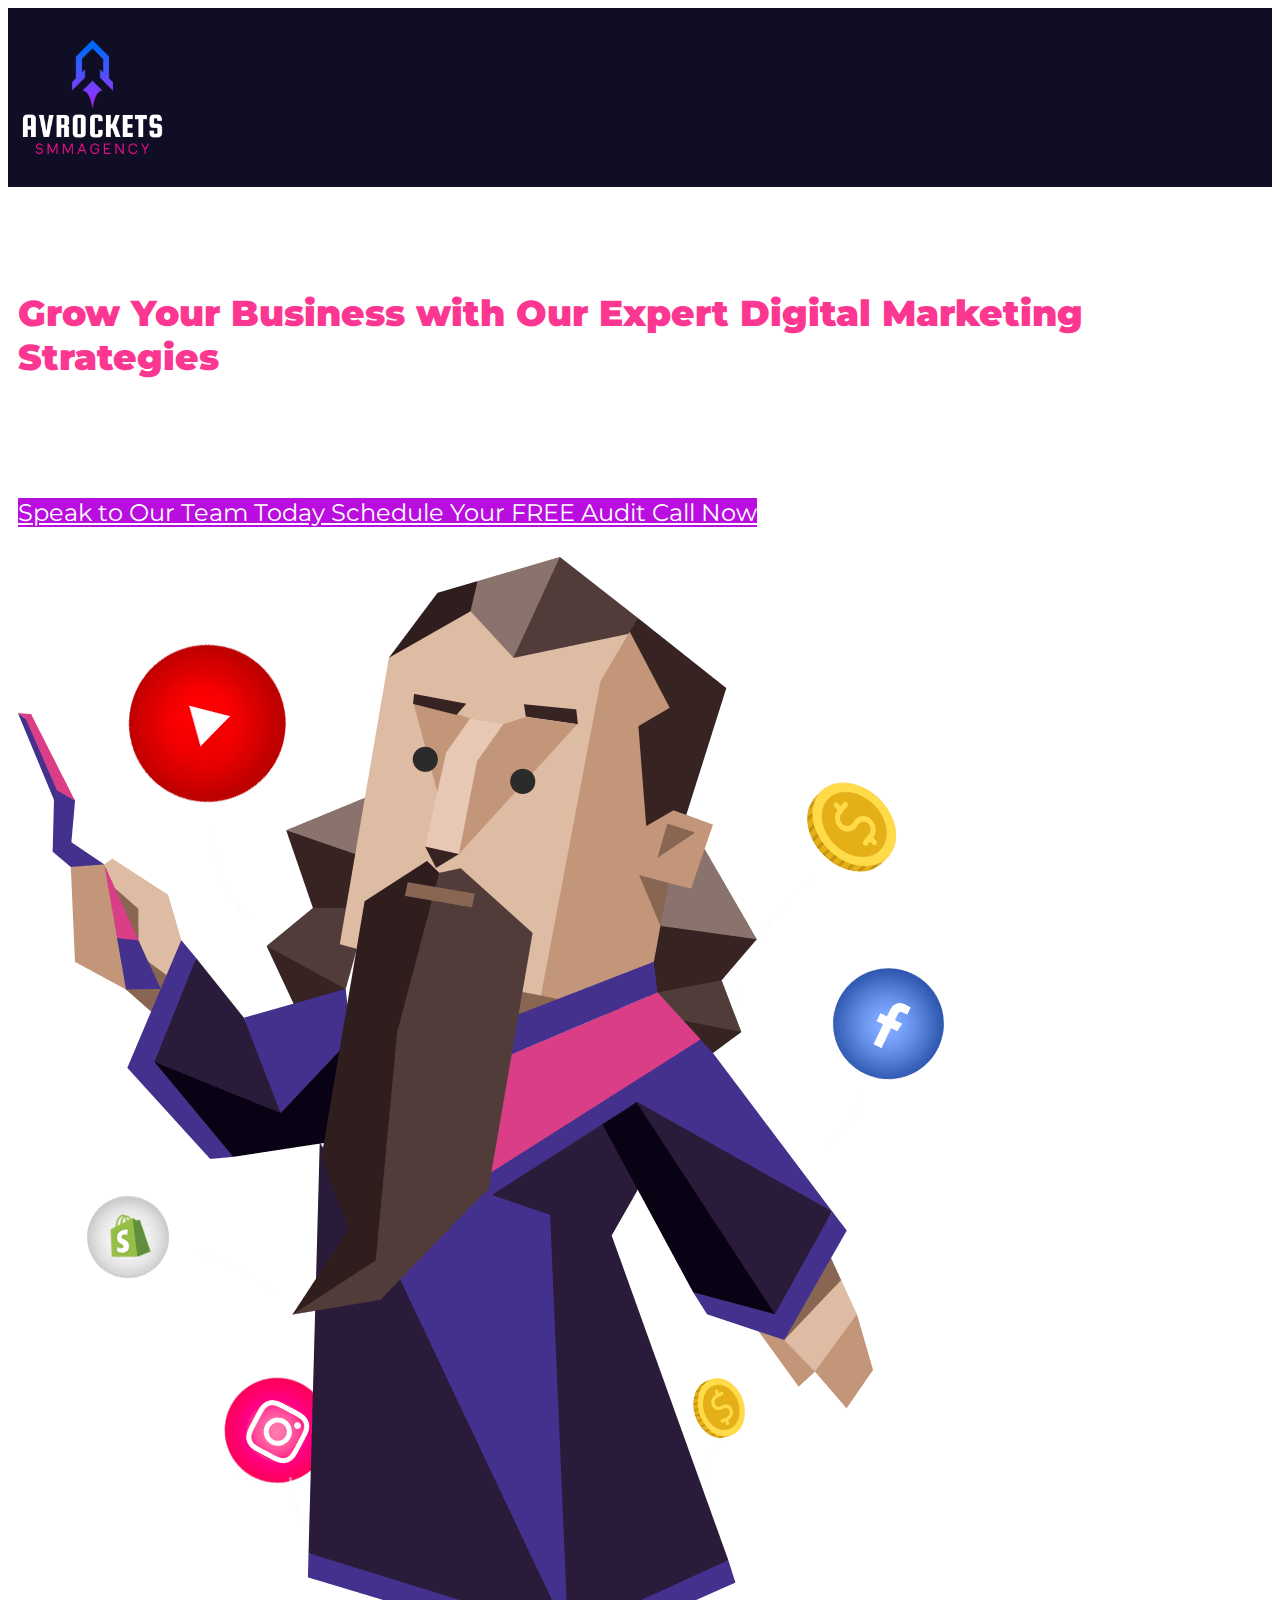
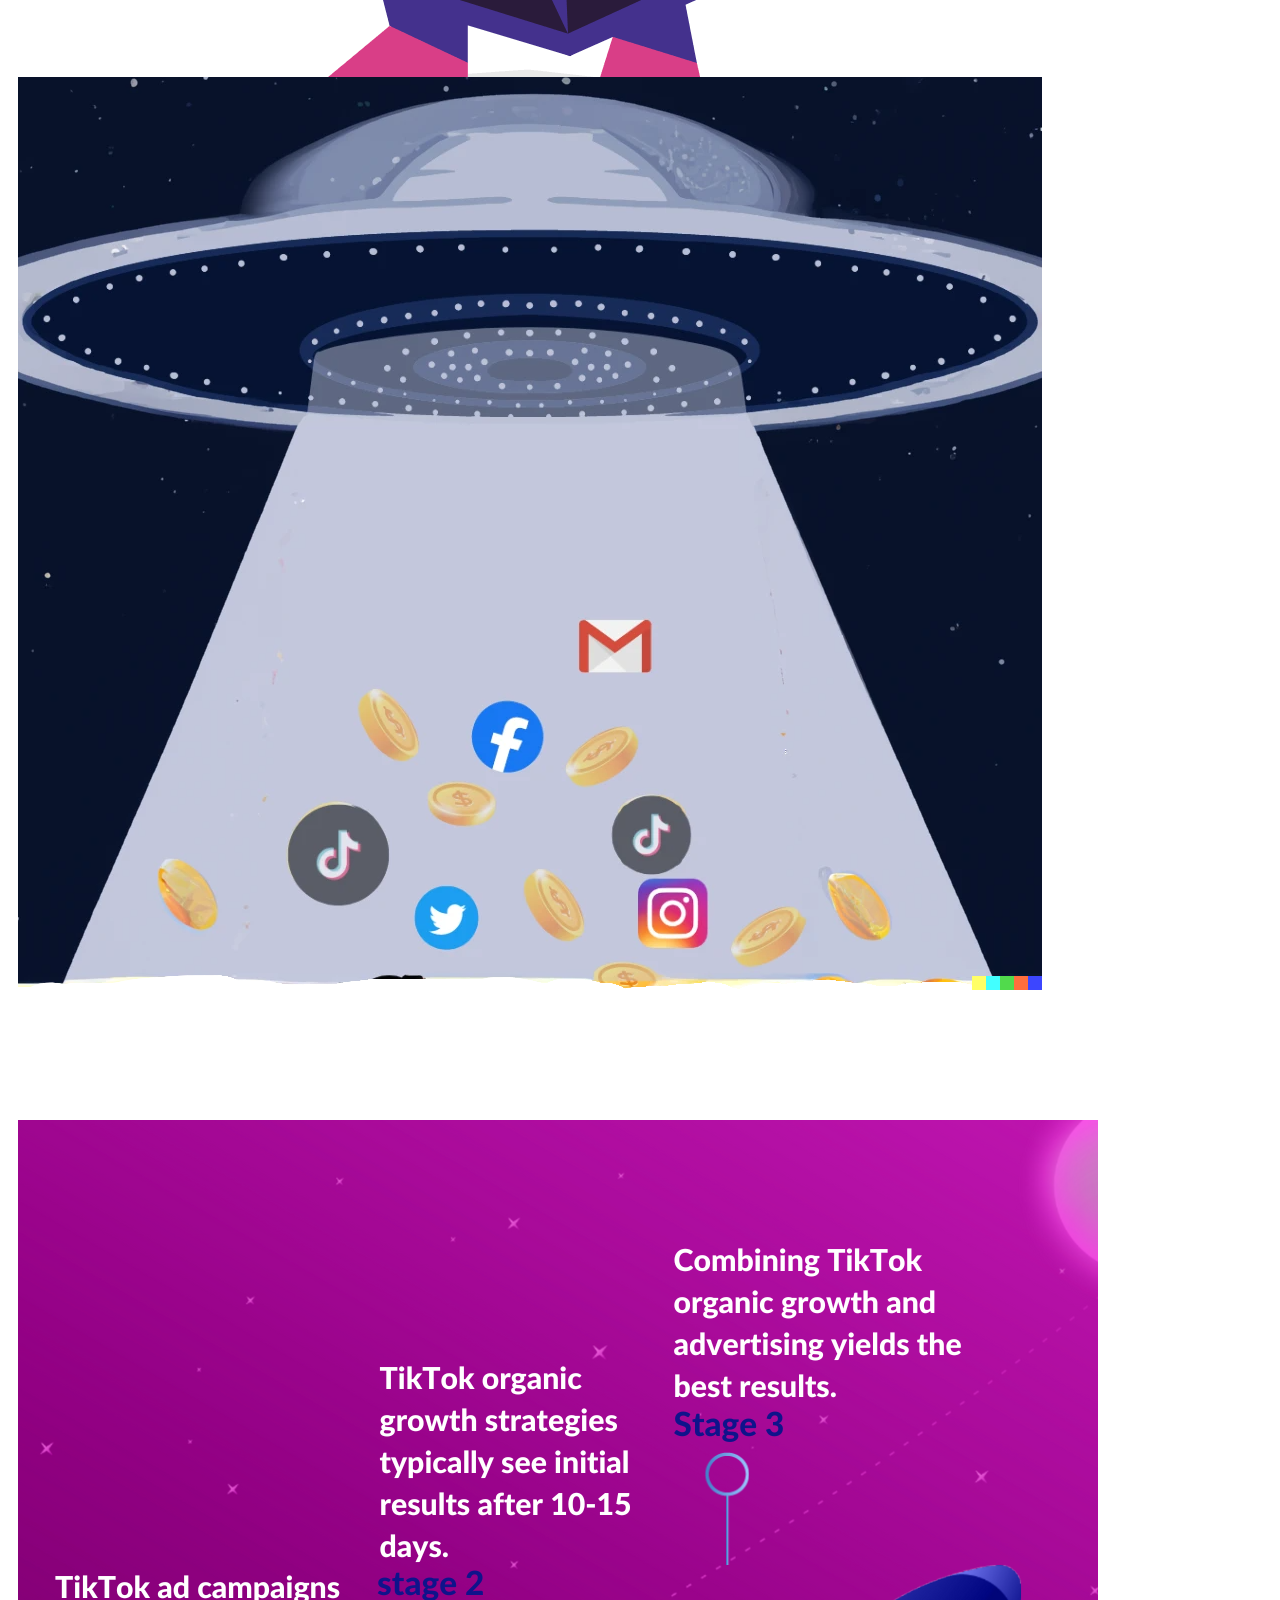
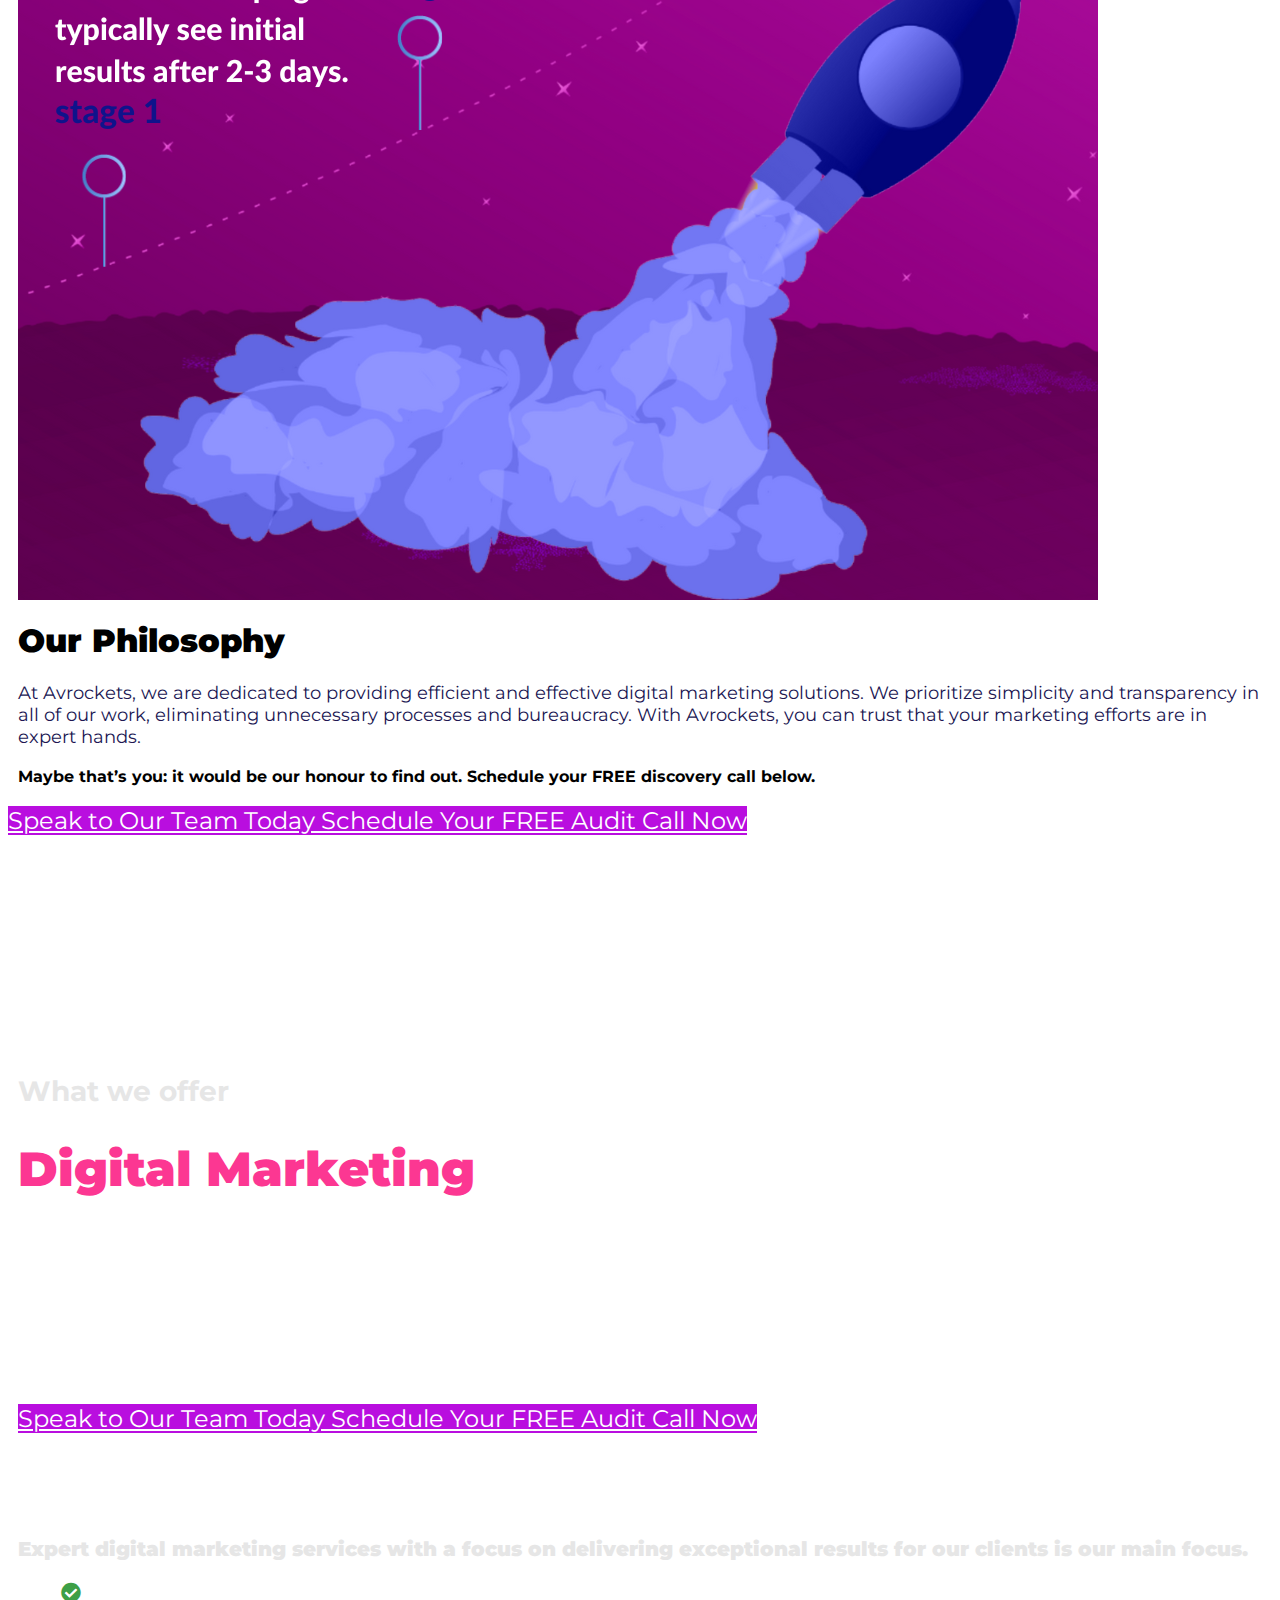
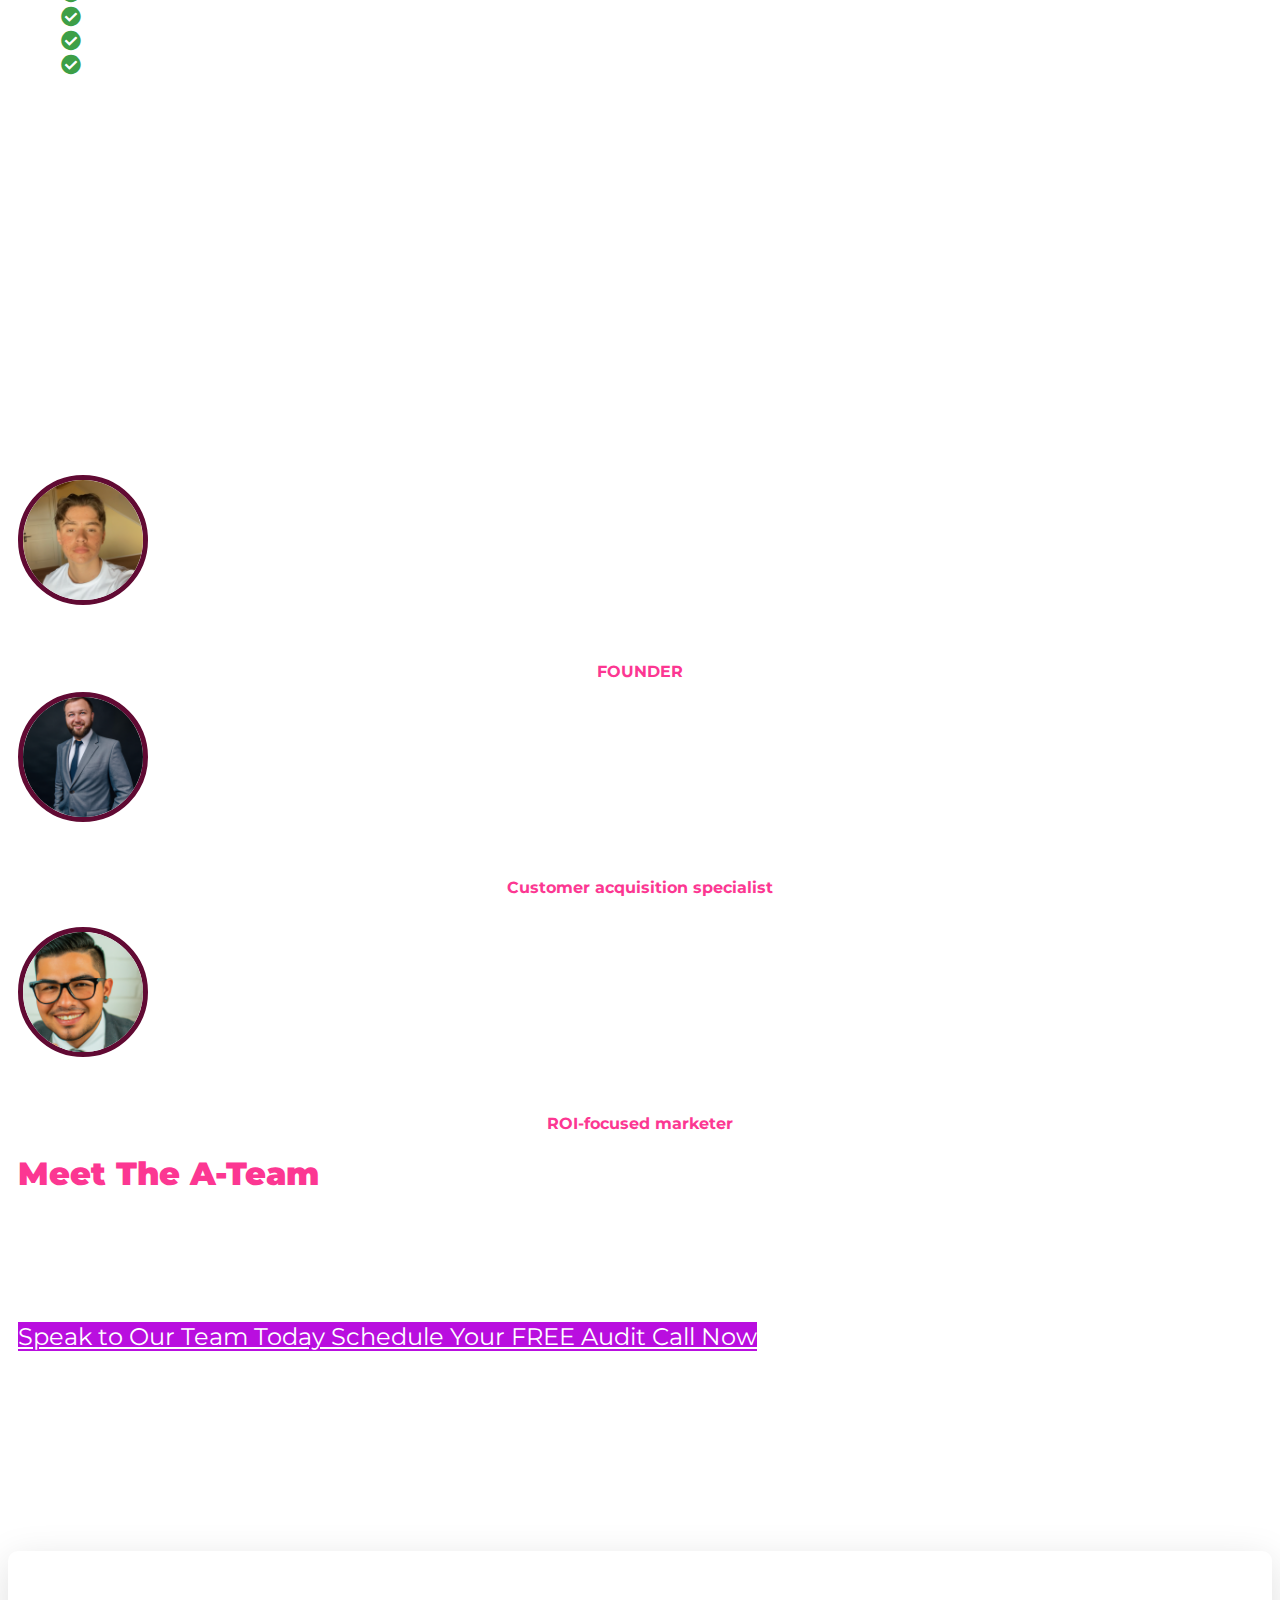
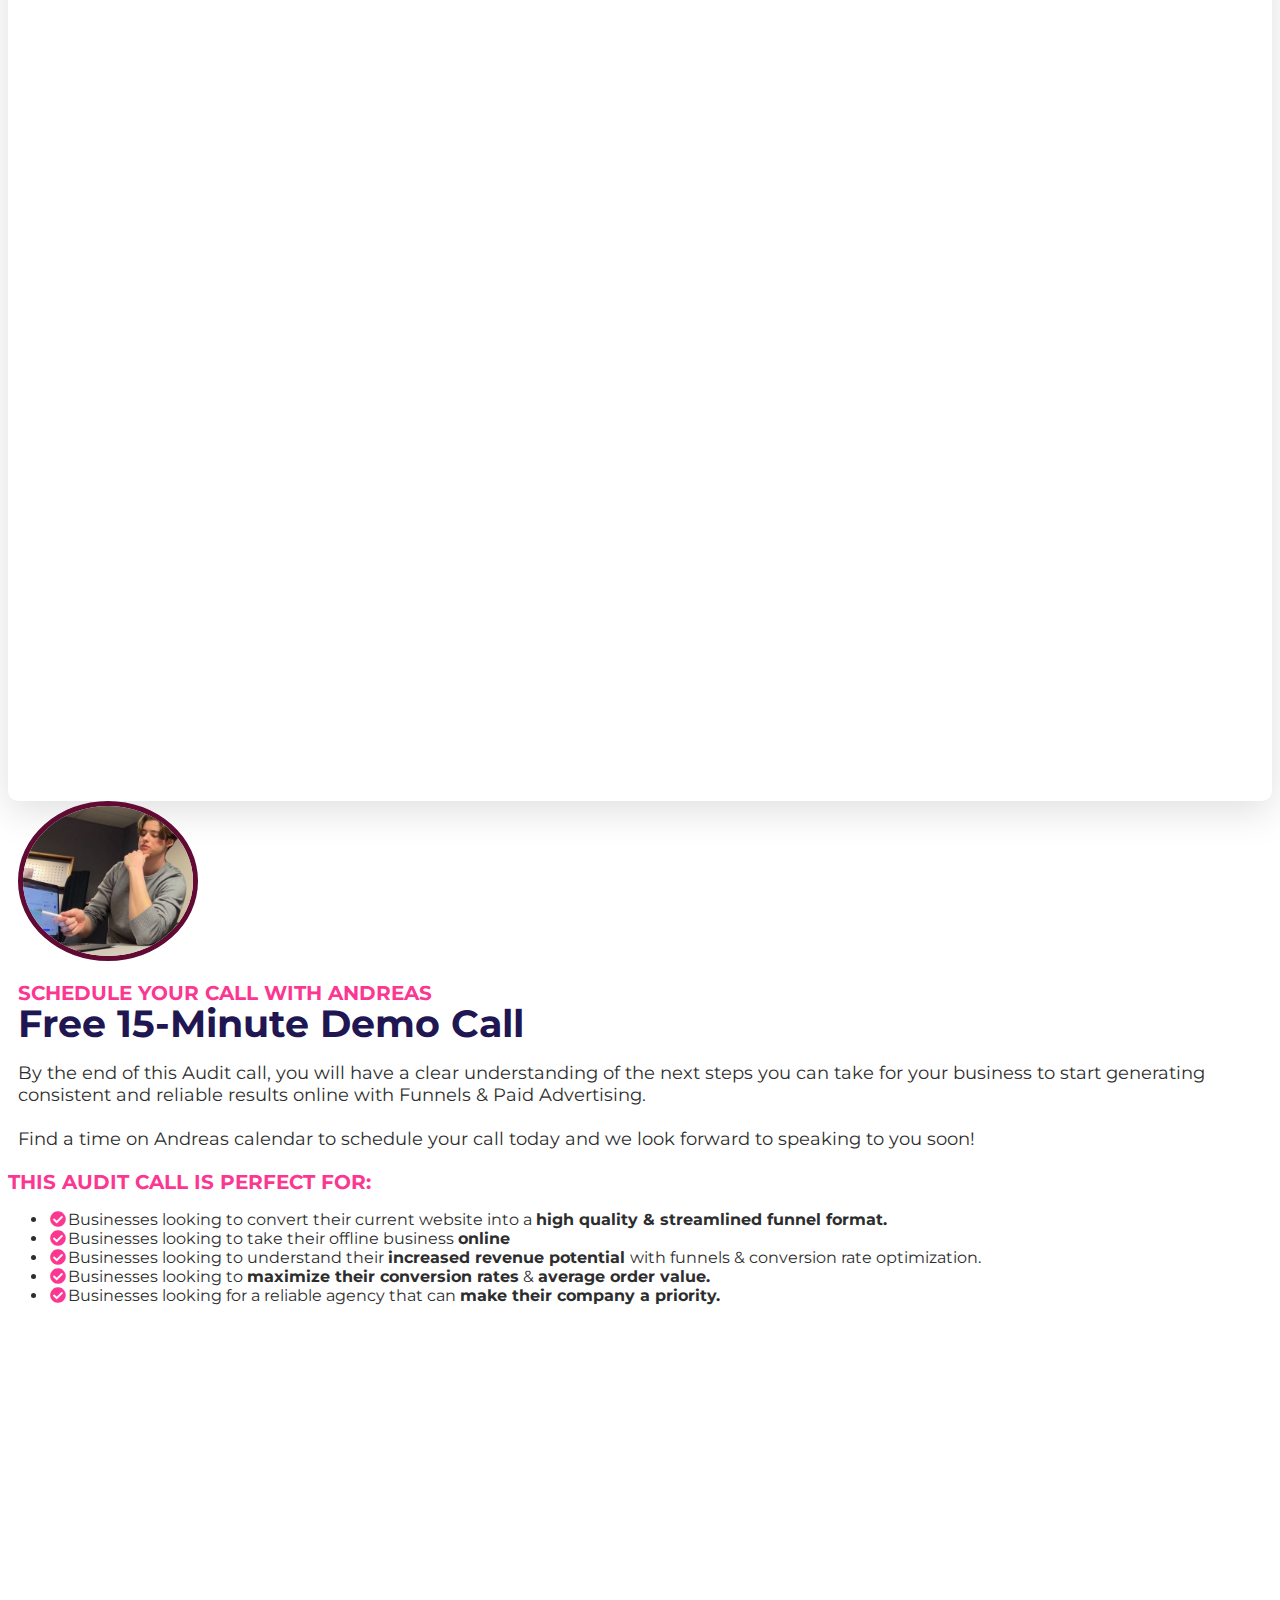
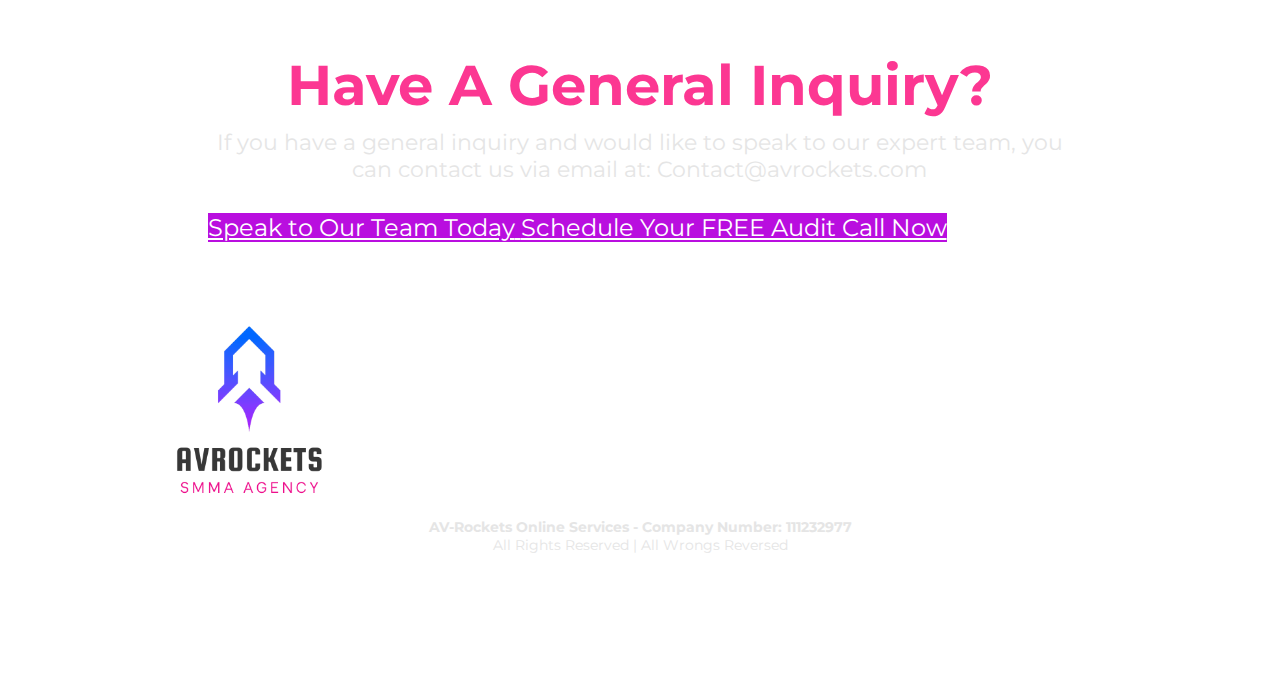
==== commit e8bbcbfe: "Update website.html" ====
--- a/website.html
+++ b/website.html
@@ -112,7 +112,7 @@
   <div id="col-right-131" class="innerContent col_right ui-resizable col-md-5" data-col="right" data-trigger="none" data-animate="fade" data-delay="500" data-title="2nd column" style="outline: none;">
   <div class="col-inner bgCover  noBorder borderSolid border3px cornersAll radius0 shadow0 P0-top P0-bottom P0H noTopMargin" style="padding: 0 10px">
   <div class="de elImageWrapper de-image-block elAlign_center elMargin0 ui-droppable hiddenElementTools de-editable" id="tmp_image-76598" data-de-type="img" data-de-editing="false" data-title="image" data-ce="false" data-trigger="none" data-animate="fade" data-delay="500" style="margin-top: -60px; outline: none; cursor: pointer;" aria-disabled="false" data-hide-on="desktop">
-  <img src="lufo.png" class="elIMG ximg" alt="" tabindex="0">
+  <img src="dale.png" class="elIMG ximg" alt="" tabindex="0">
   </div>
   </div>
   </div>
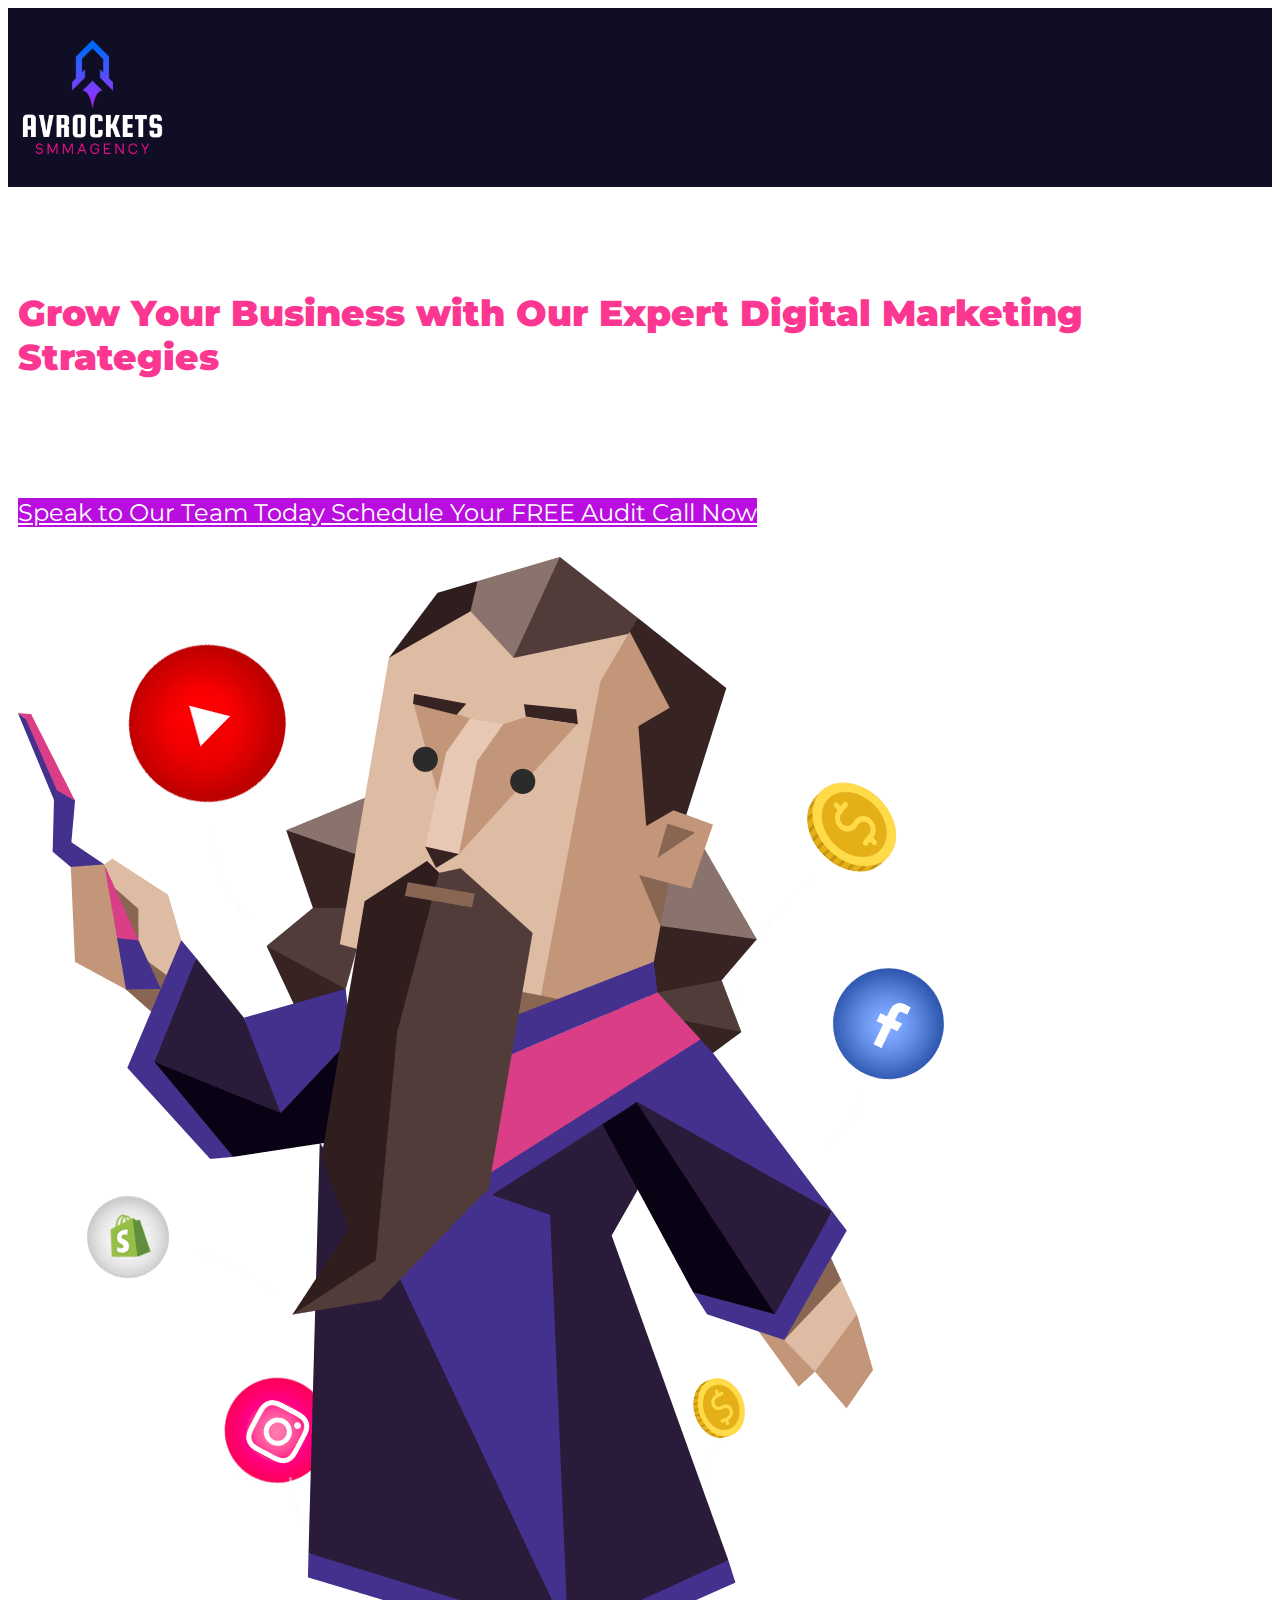
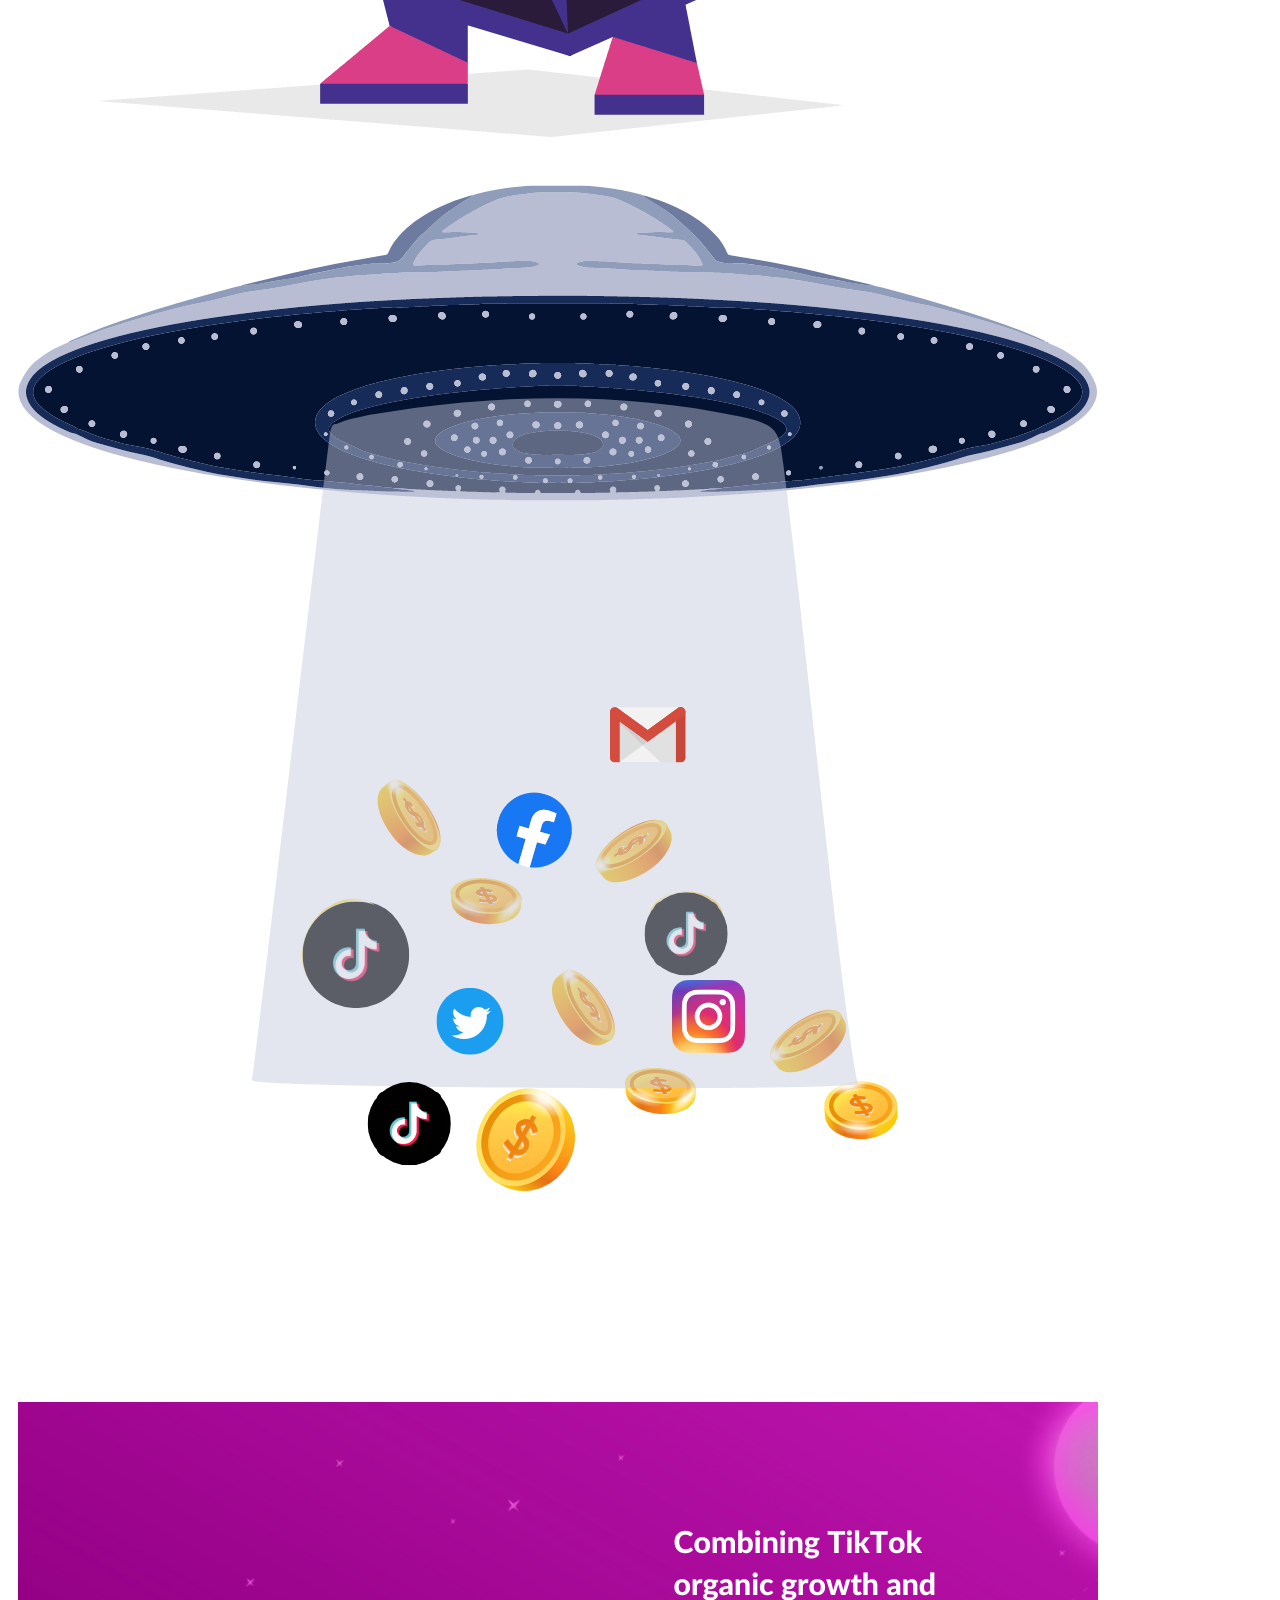
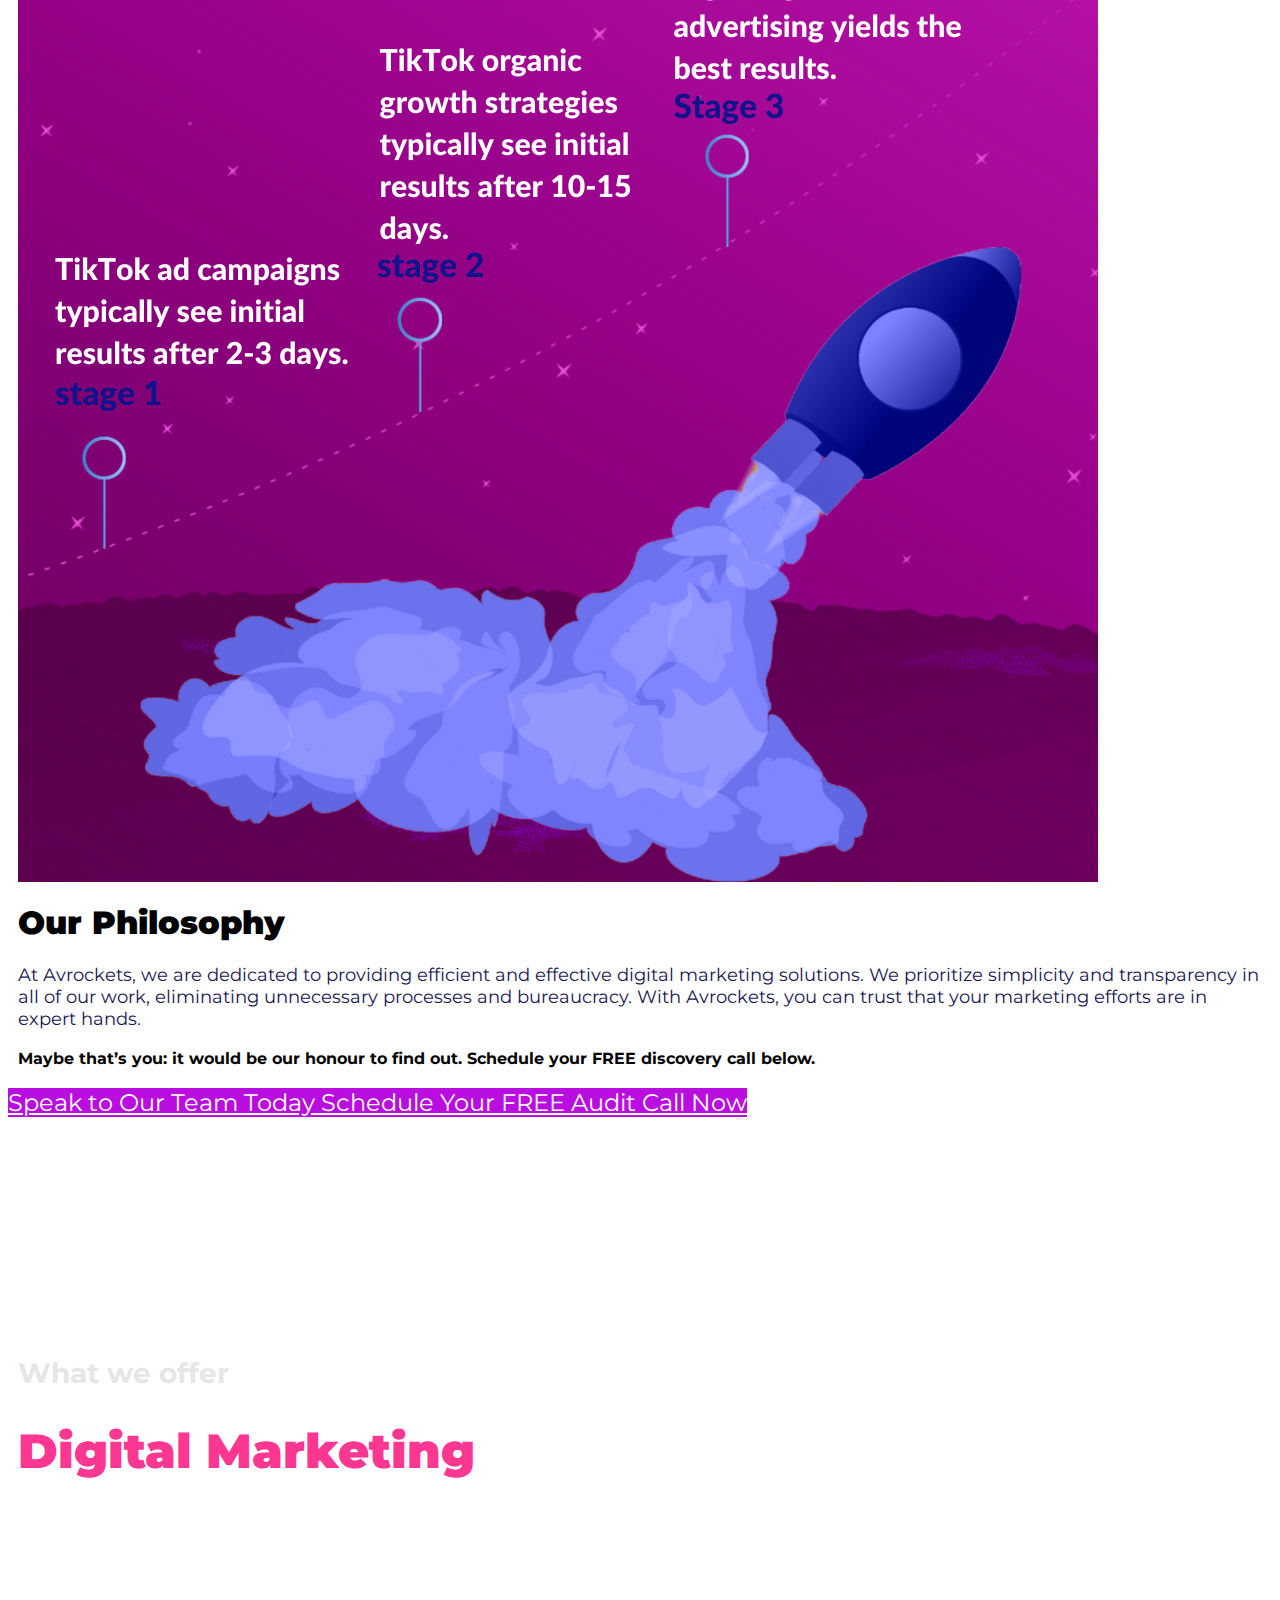
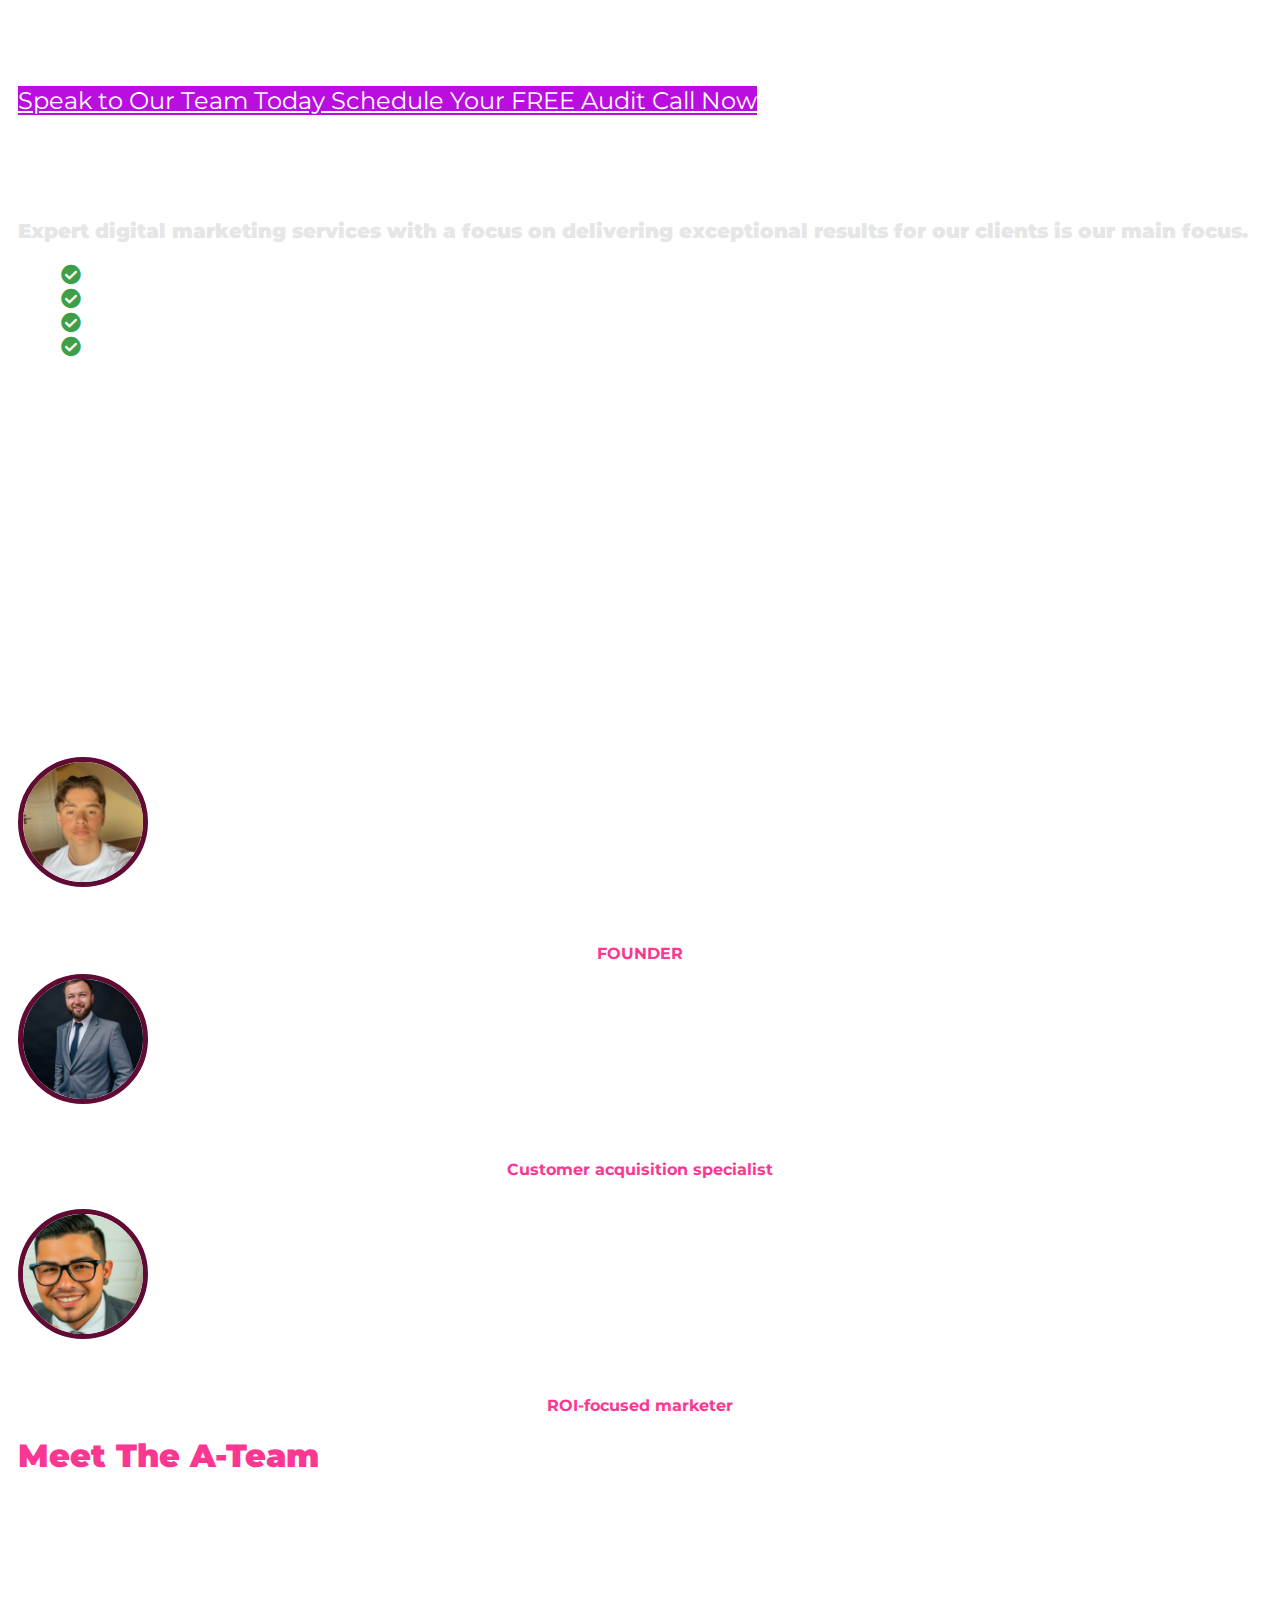
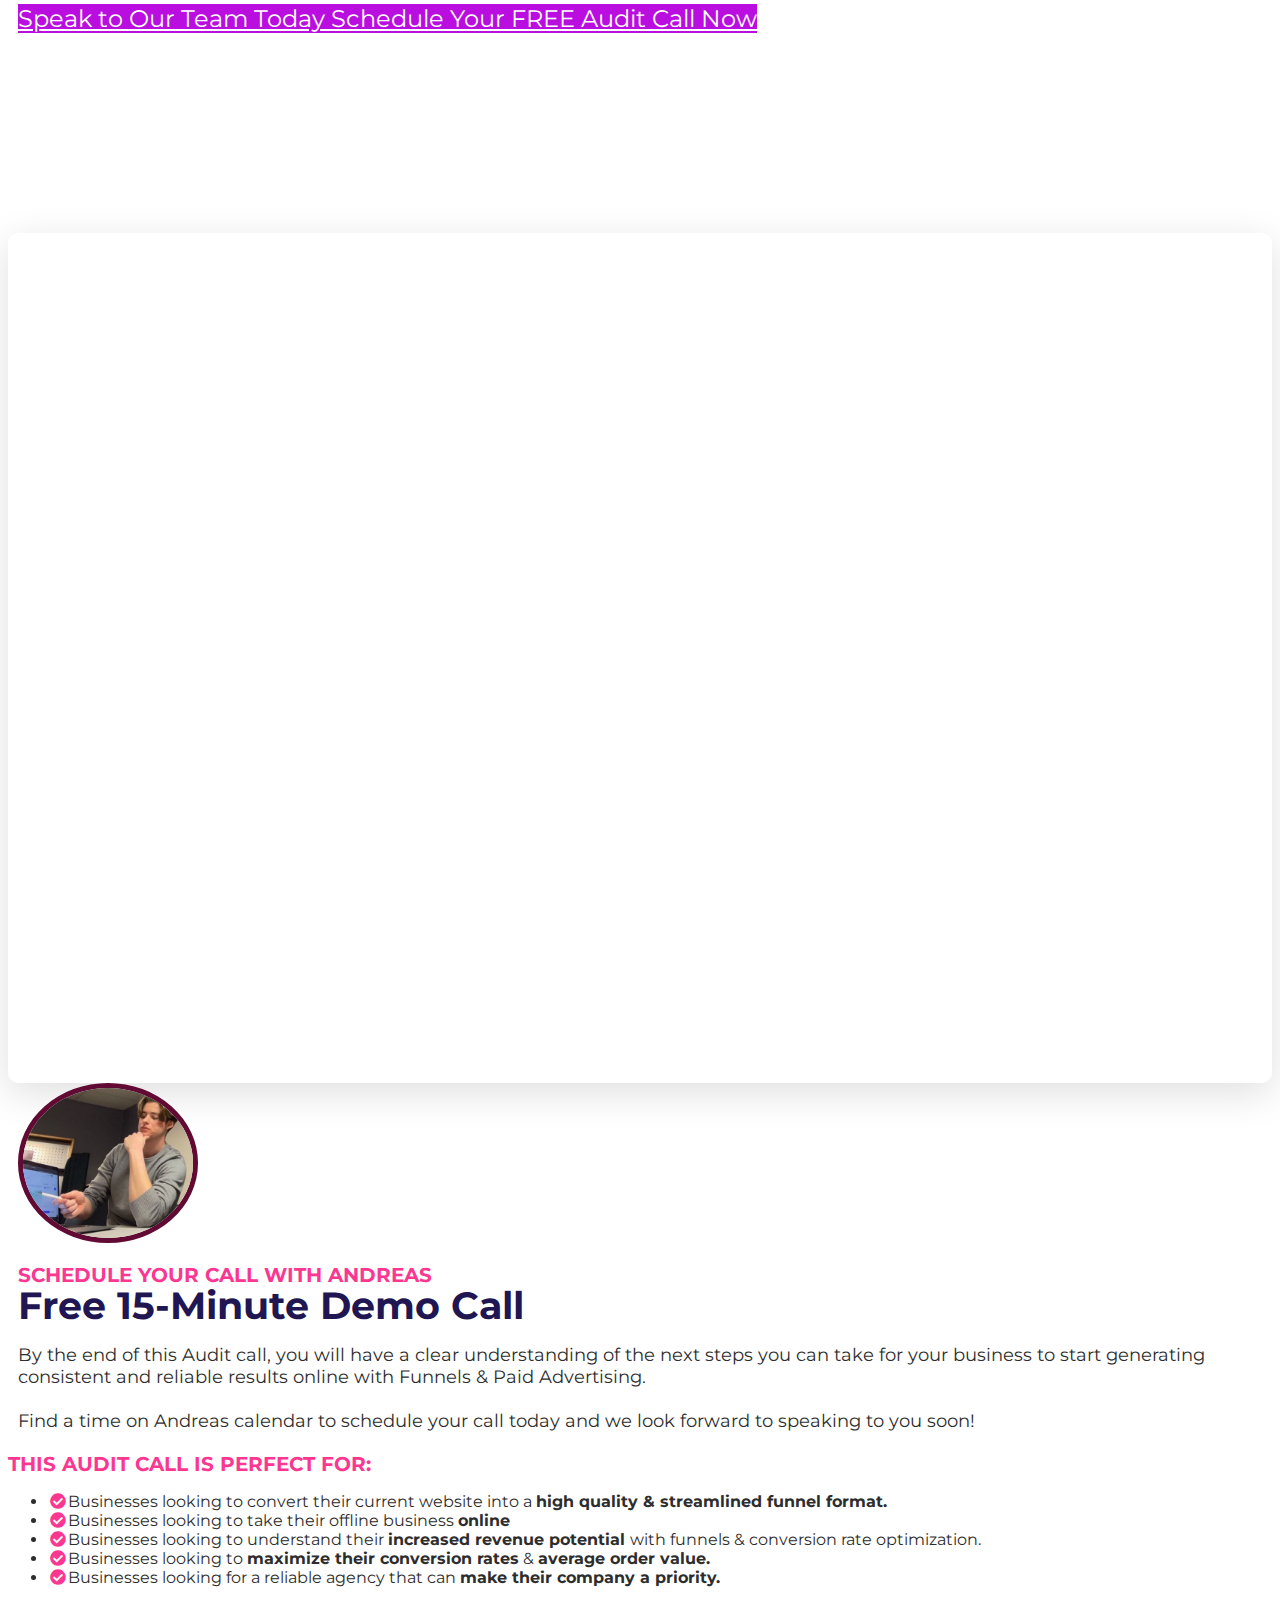
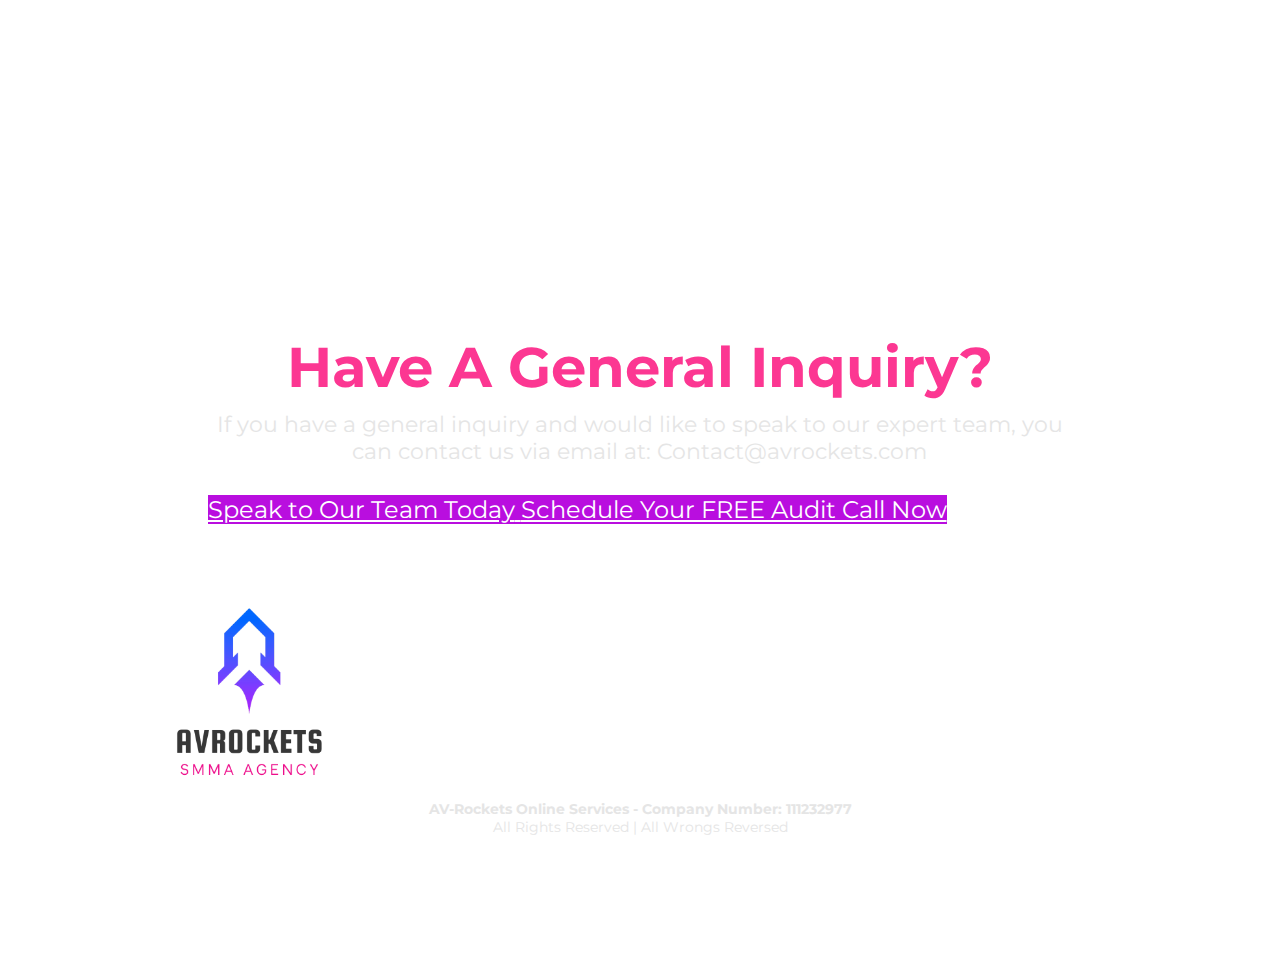
==== commit 0af0f525: "Update website.html" ====
--- a/website.html
+++ b/website.html
@@ -112,7 +112,7 @@
   <div id="col-right-131" class="innerContent col_right ui-resizable col-md-5" data-col="right" data-trigger="none" data-animate="fade" data-delay="500" data-title="2nd column" style="outline: none;">
   <div class="col-inner bgCover  noBorder borderSolid border3px cornersAll radius0 shadow0 P0-top P0-bottom P0H noTopMargin" style="padding: 0 10px">
   <div class="de elImageWrapper de-image-block elAlign_center elMargin0 ui-droppable hiddenElementTools de-editable" id="tmp_image-76598" data-de-type="img" data-de-editing="false" data-title="image" data-ce="false" data-trigger="none" data-animate="fade" data-delay="500" style="margin-top: -60px; outline: none; cursor: pointer;" aria-disabled="false" data-hide-on="desktop">
-  <img src="dale.png" class="elIMG ximg" alt="" tabindex="0">
+  <img src="Abstract space rocket phone wallpaper (2).png" class="elIMG ximg" alt="" tabindex="0">
   </div>
   </div>
   </div>
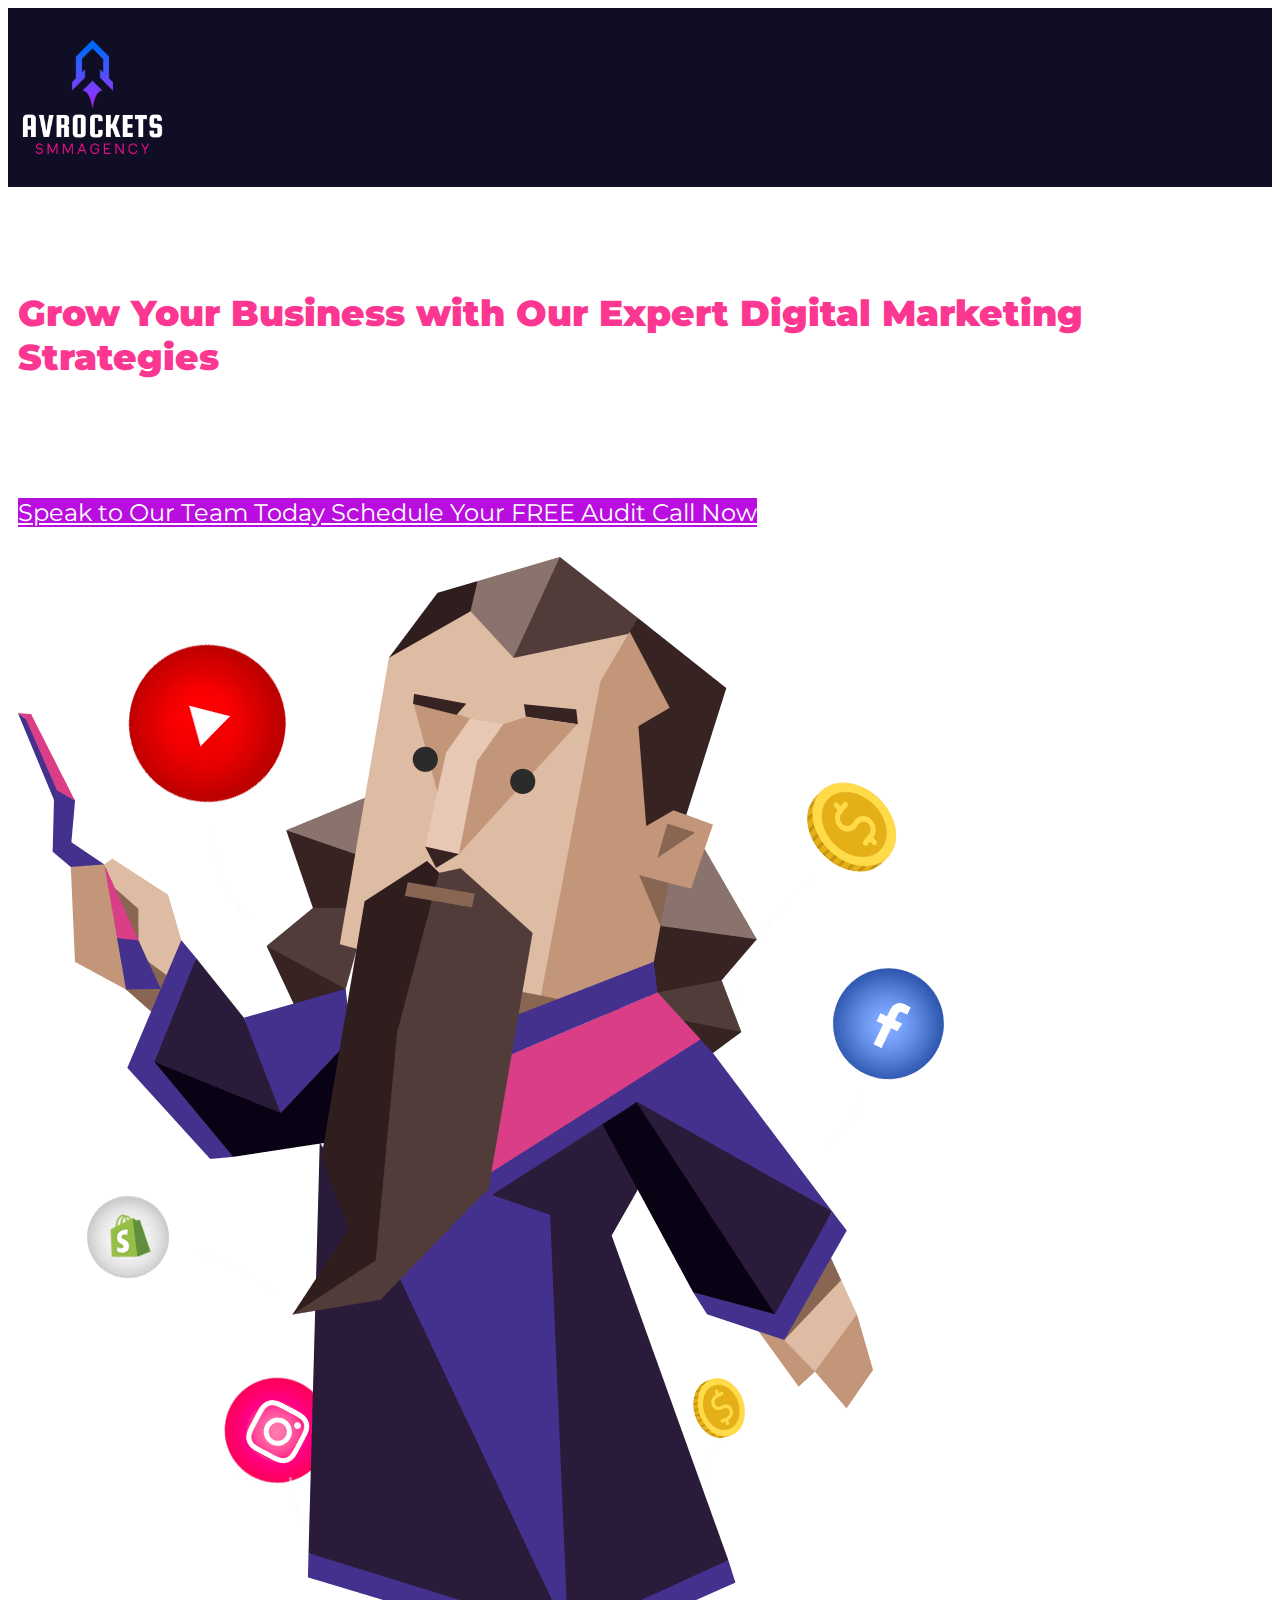
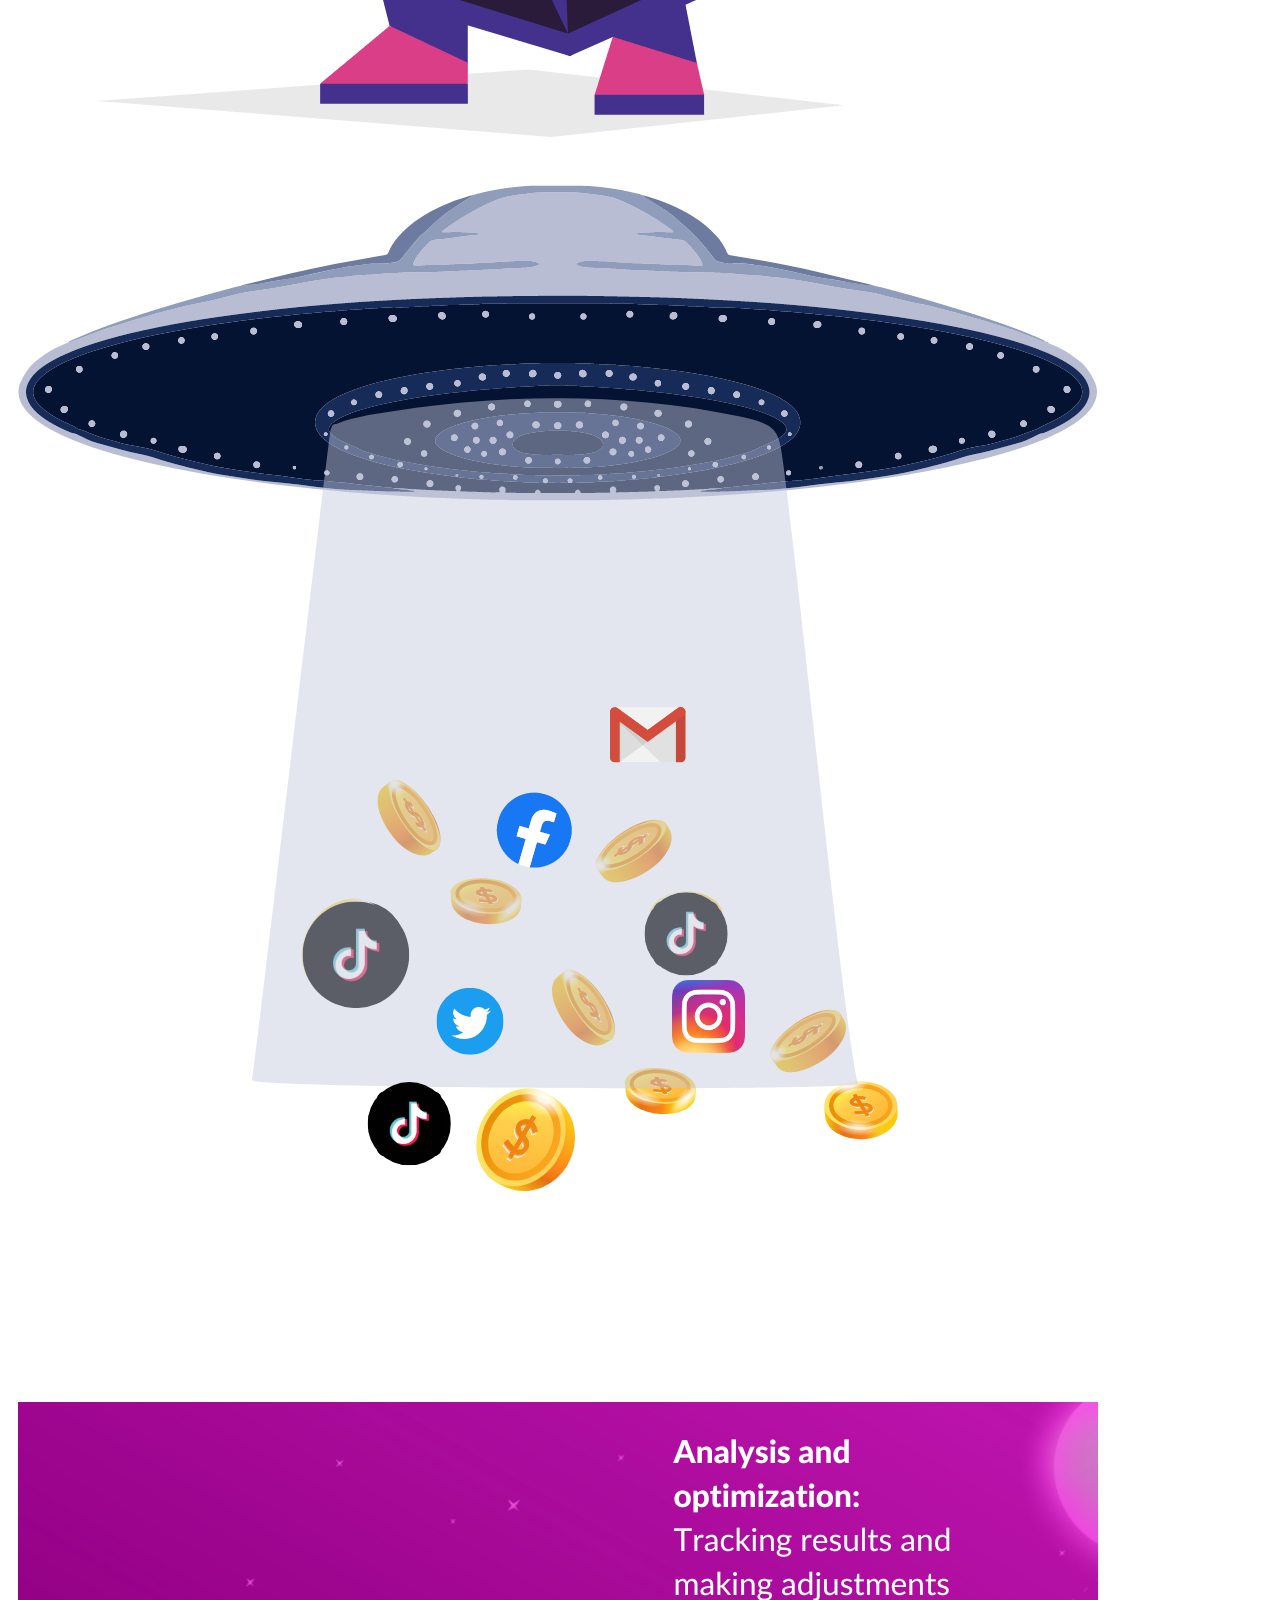
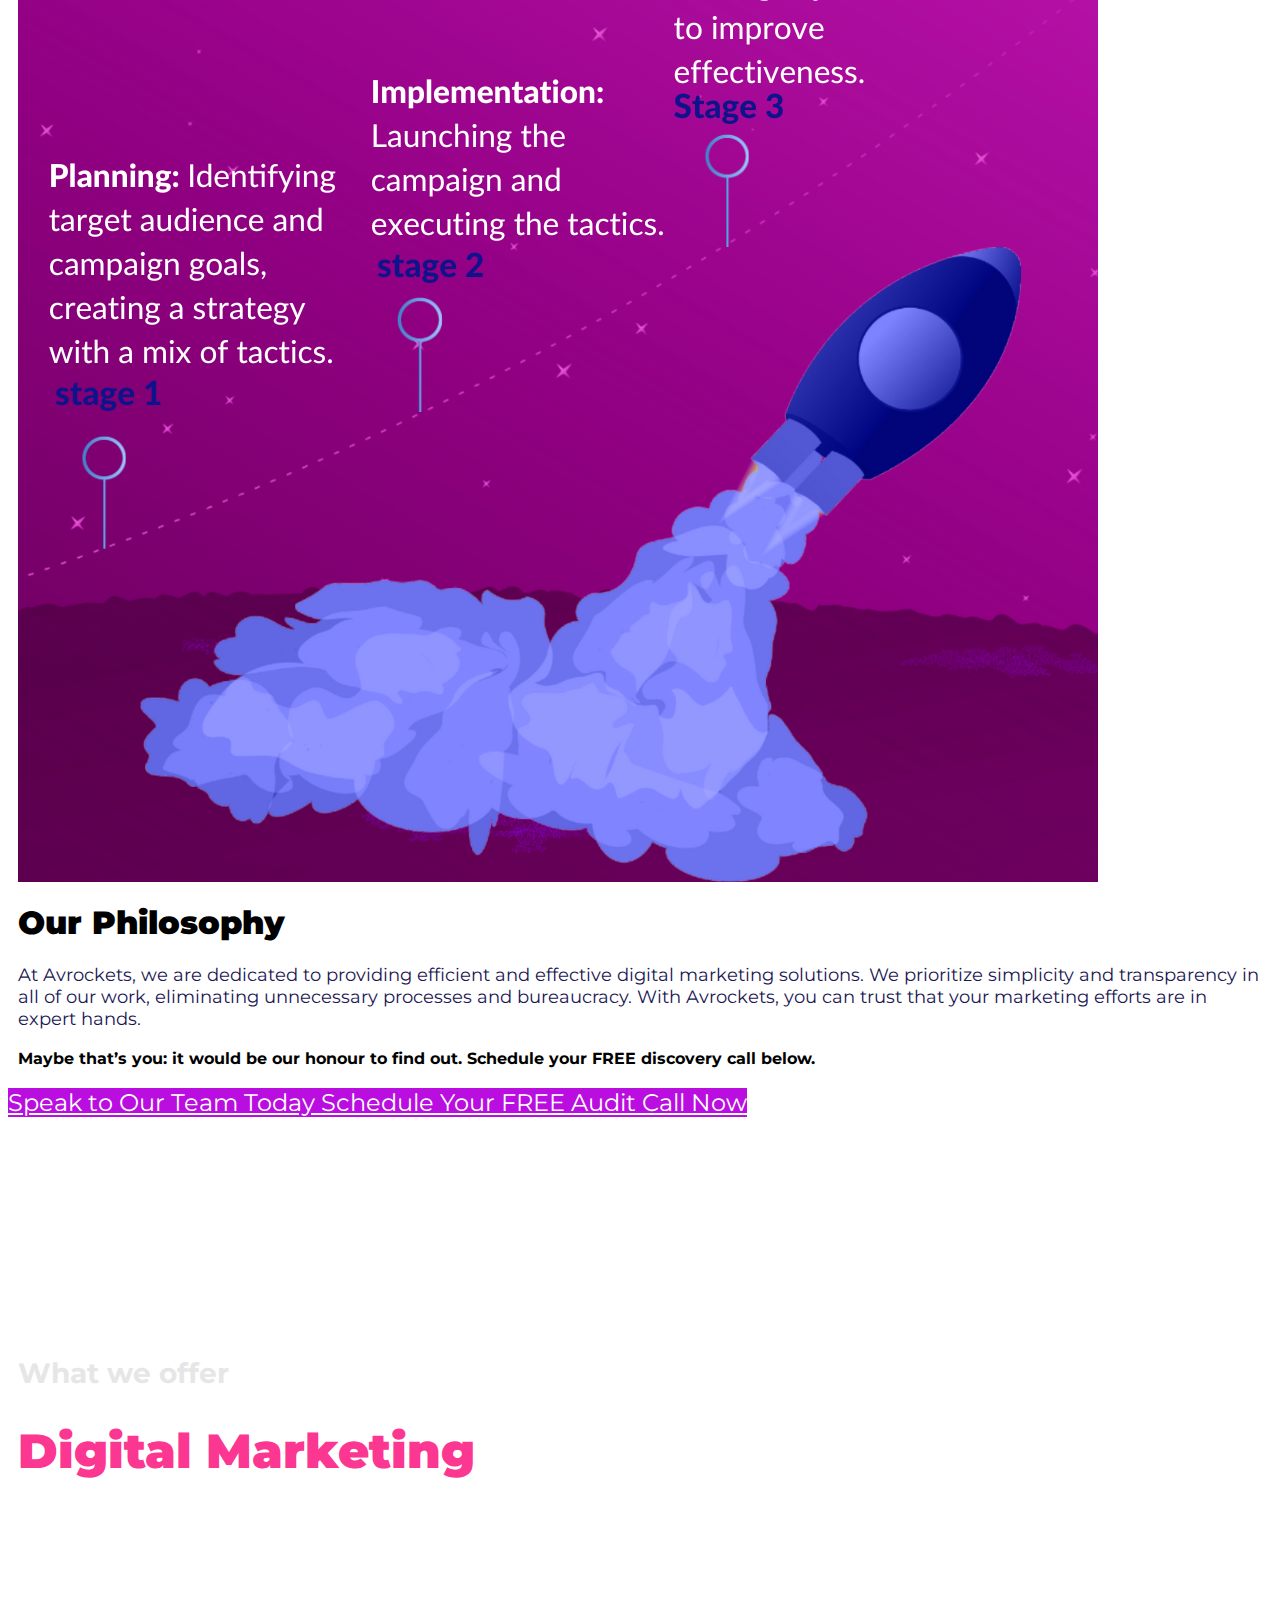
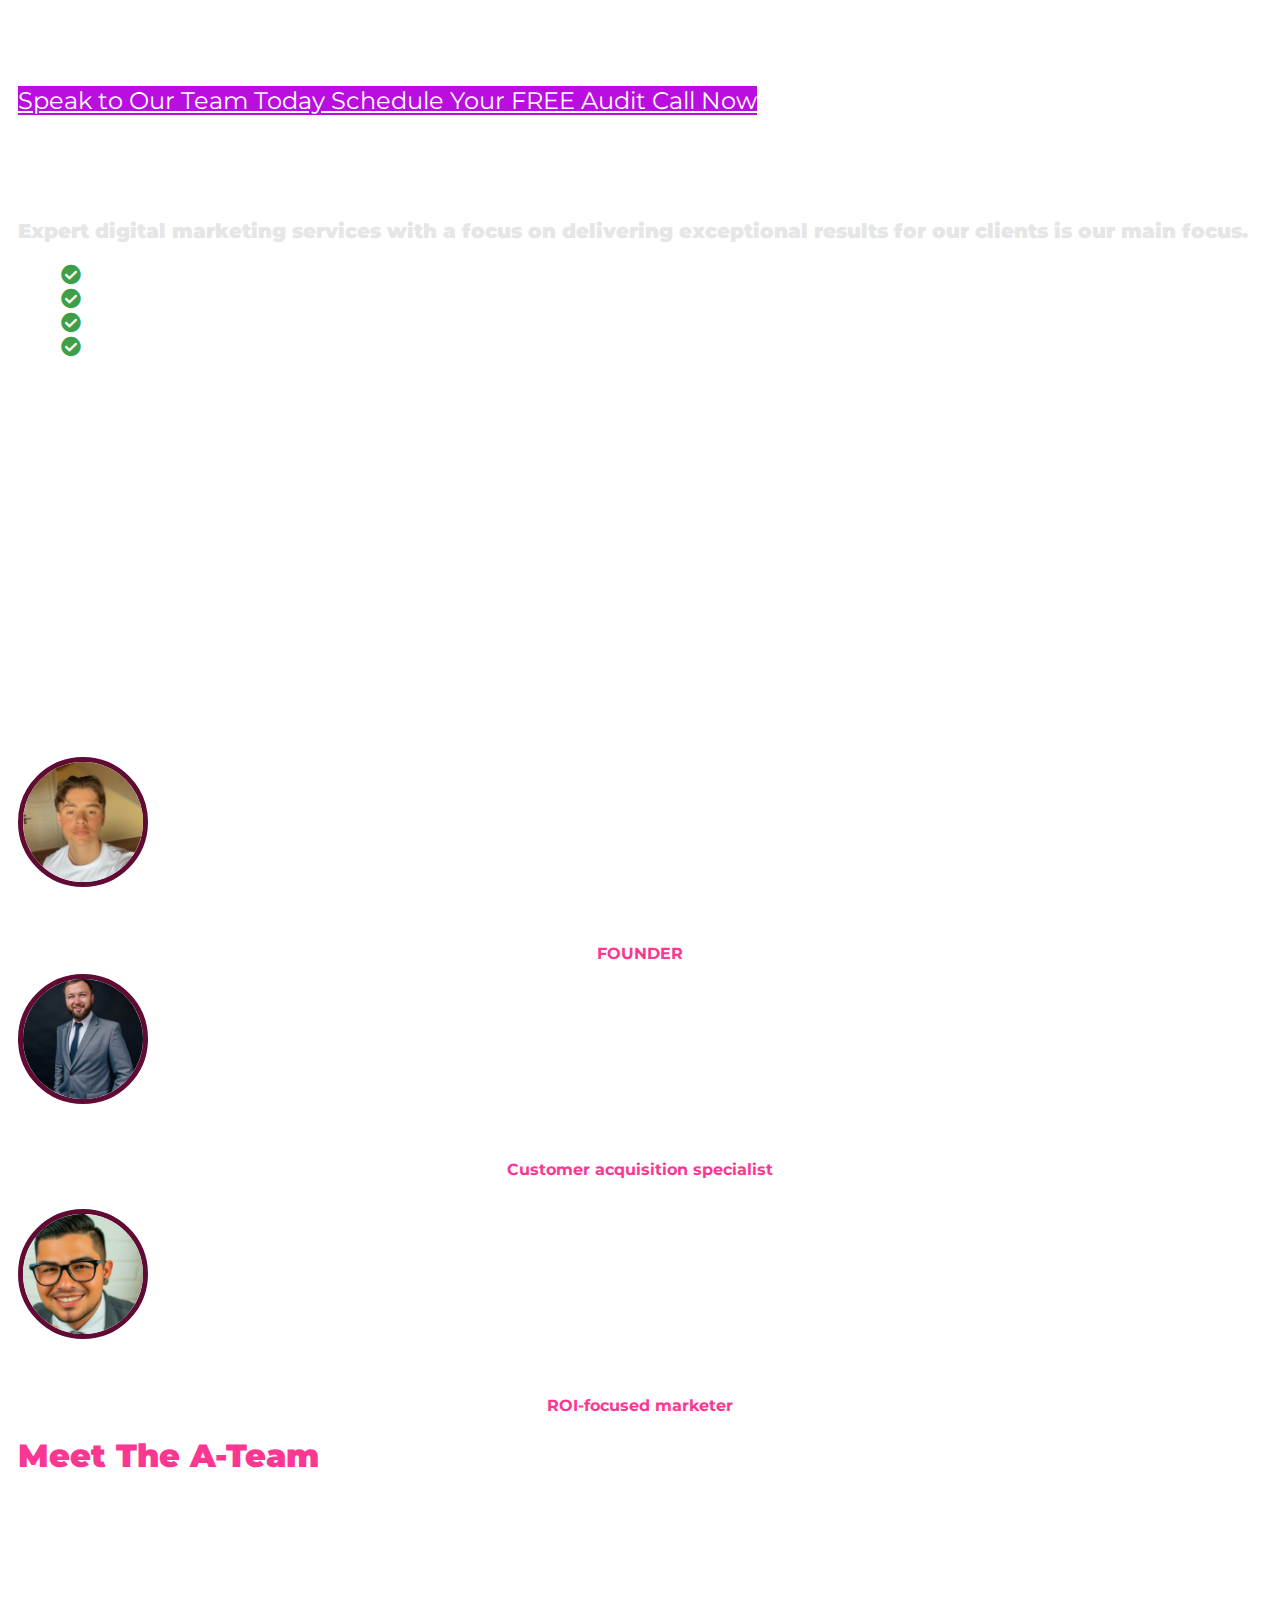
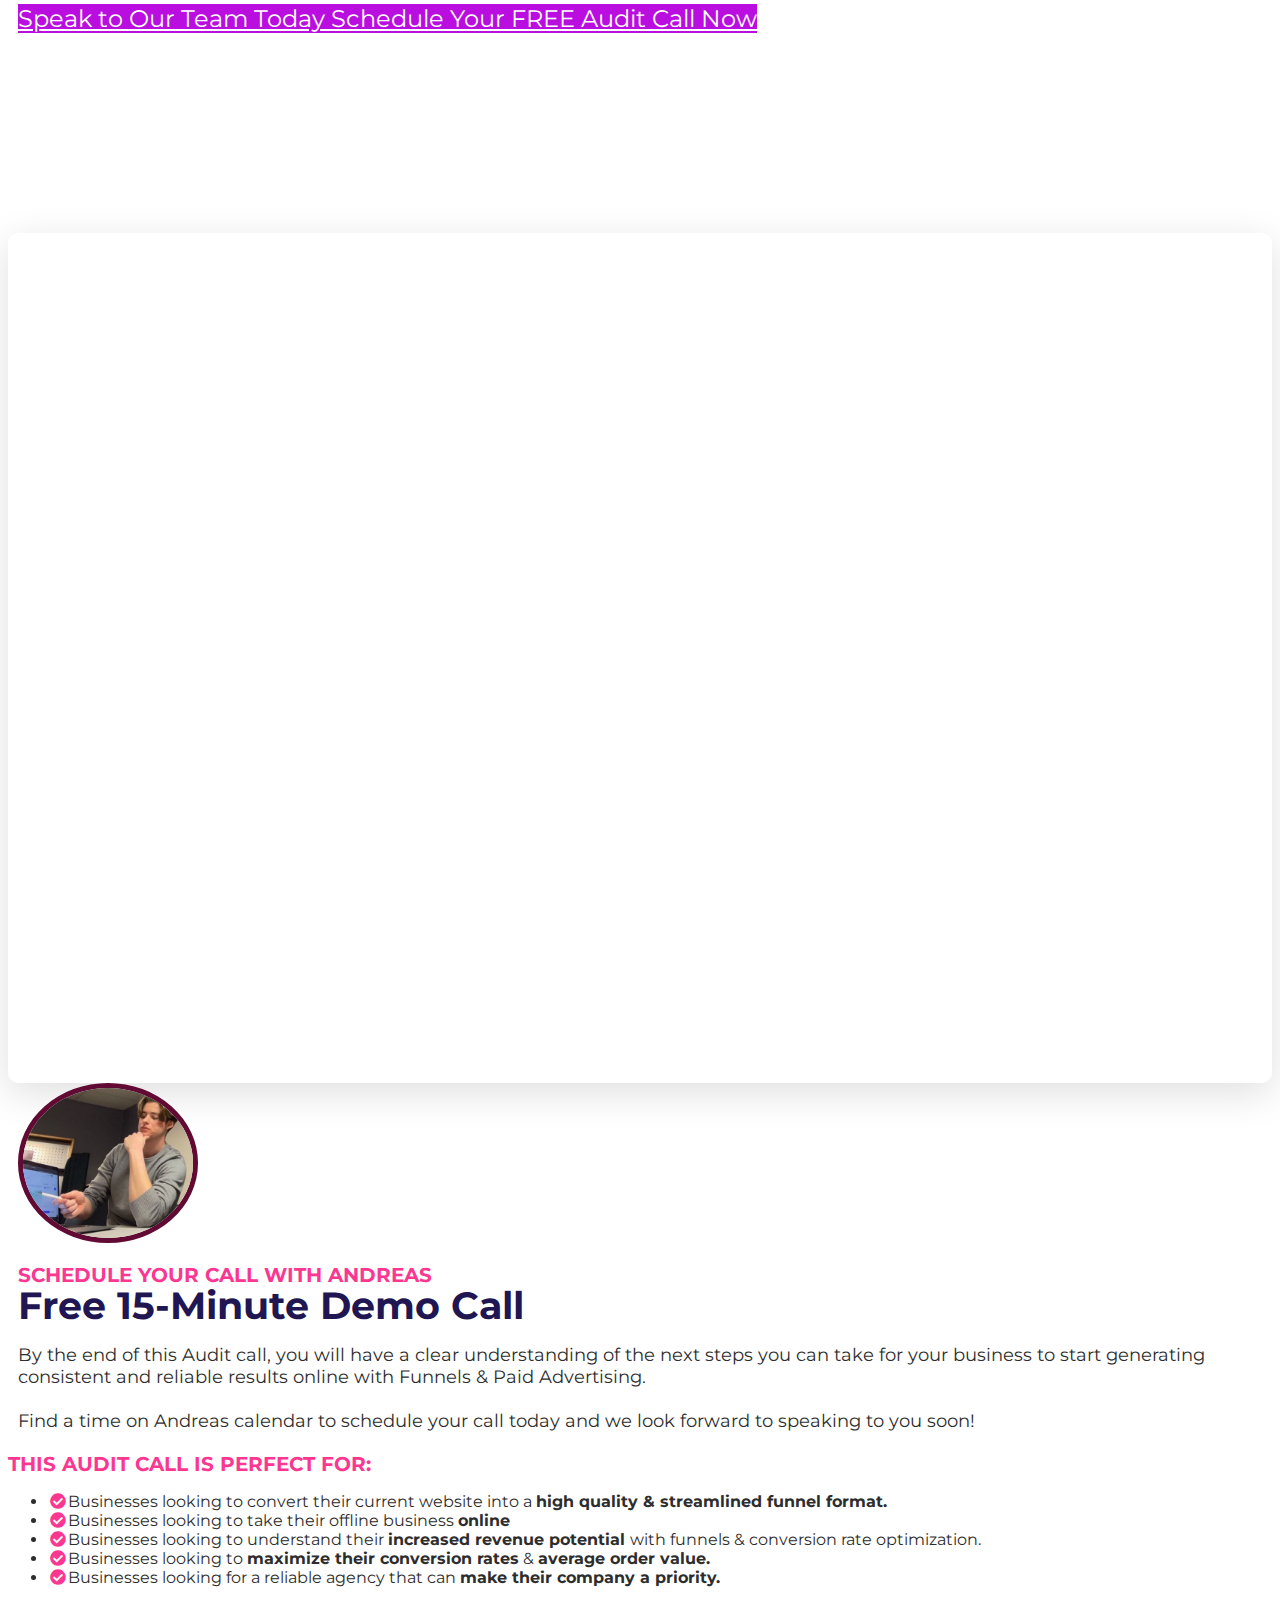
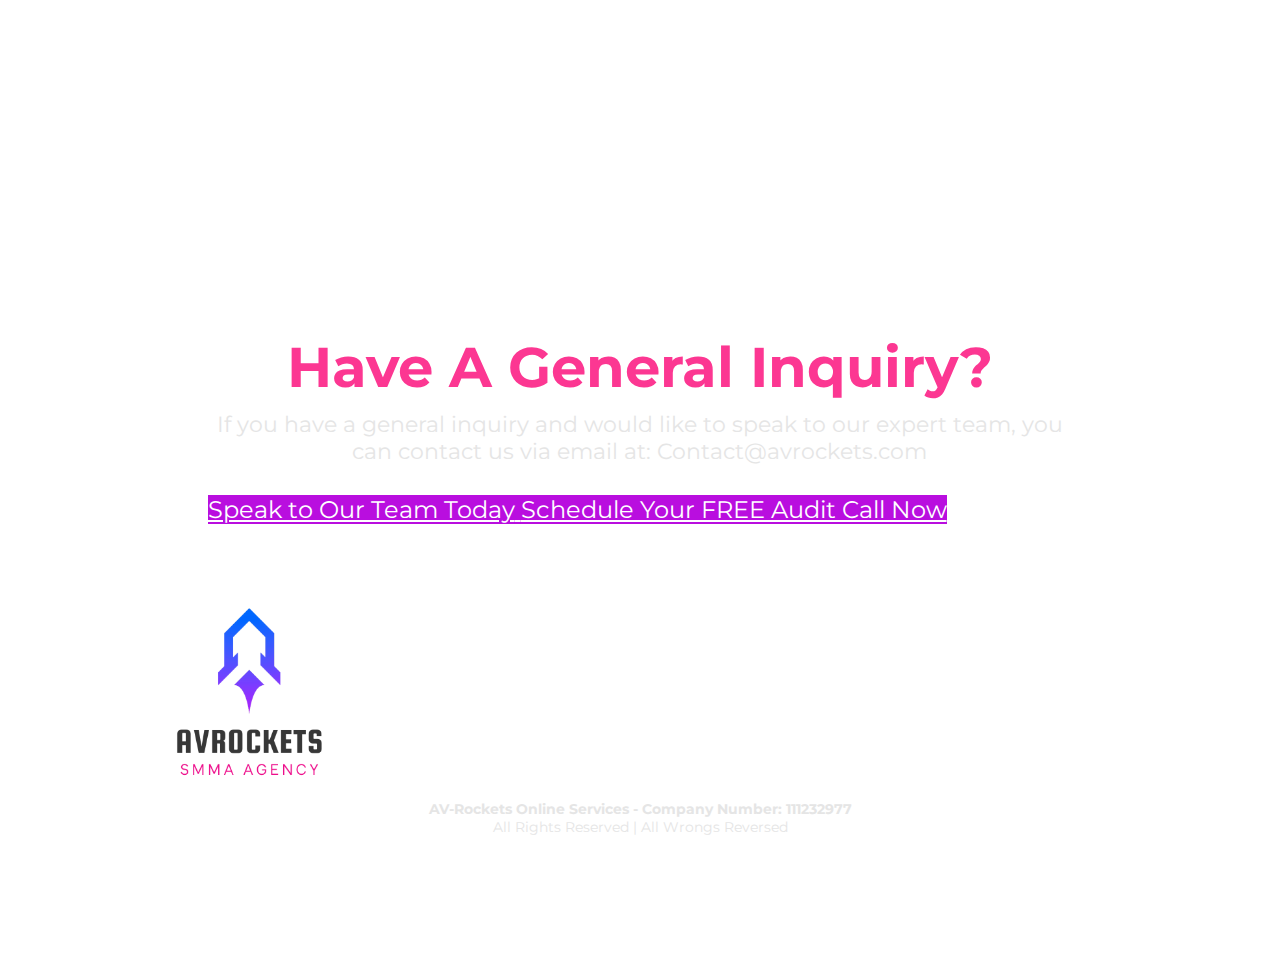
==== commit 1d5a4413: "Update website.html" ====
--- a/website.html
+++ b/website.html
@@ -135,7 +135,7 @@
   <div id="col-left-116" class="col-md-6 innerContent col_left ui-resizable" data-col="left" data-trigger="none" data-animate="fade" data-delay="500" data-title="1st column" style="outline: none;">
   <div class="col-inner bgCover  noBorder borderSolid border3px cornersAll radius0 shadow0 P0-top P0-bottom P0H noTopMargin" style="padding: 0 10px">
   <div class="de elImageWrapper de-image-block elAlign_center elMargin0 ui-droppable de-editable" id="img-14665" data-de-type="img" data-de-editing="false" data-title="image" data-ce="false" data-trigger="none" data-animate="fade" data-delay="500" style="margin-top: 20px; outline: none; cursor: pointer;" aria-disabled="false">
-  <img src="whit.png" class="elIMG ximg" alt="" tabindex="0">
+  <img src="blue.png" class="elIMG ximg" alt="" tabindex="0">
   </div>
   </div>
   </div>
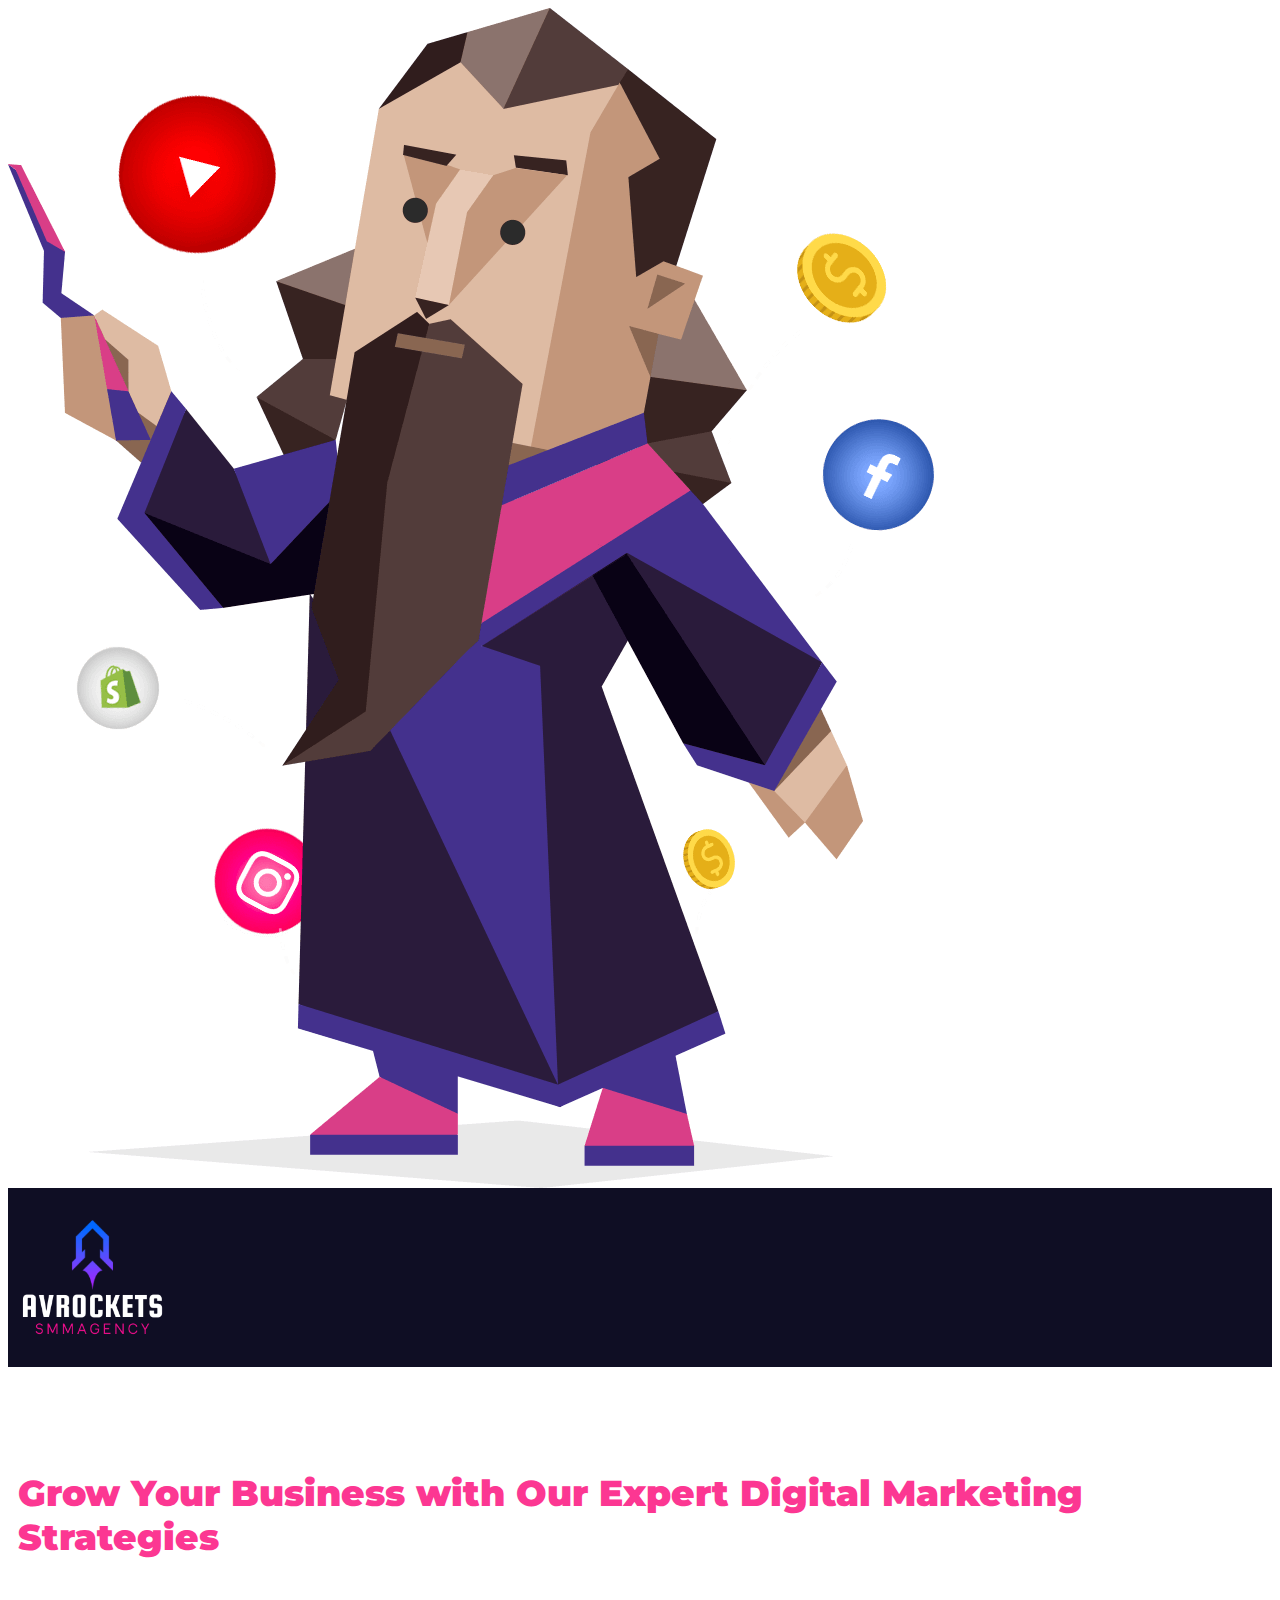
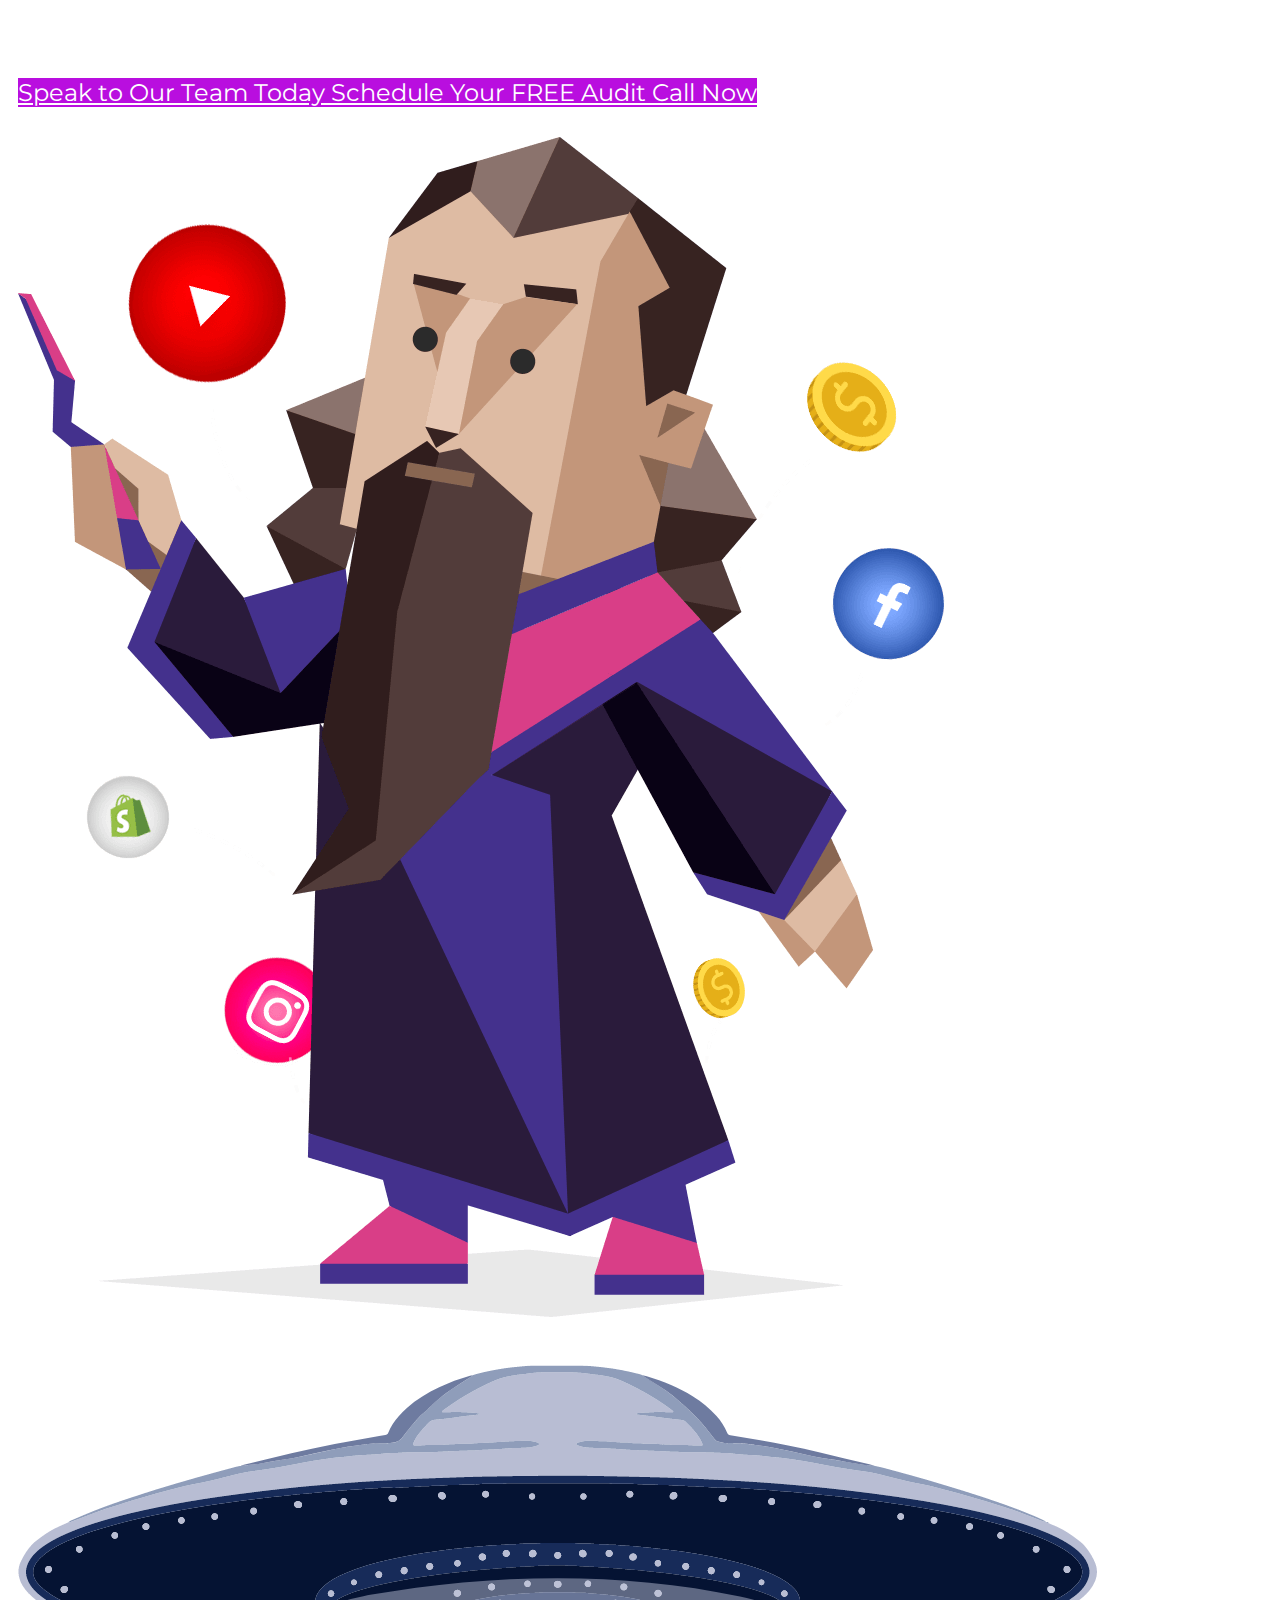
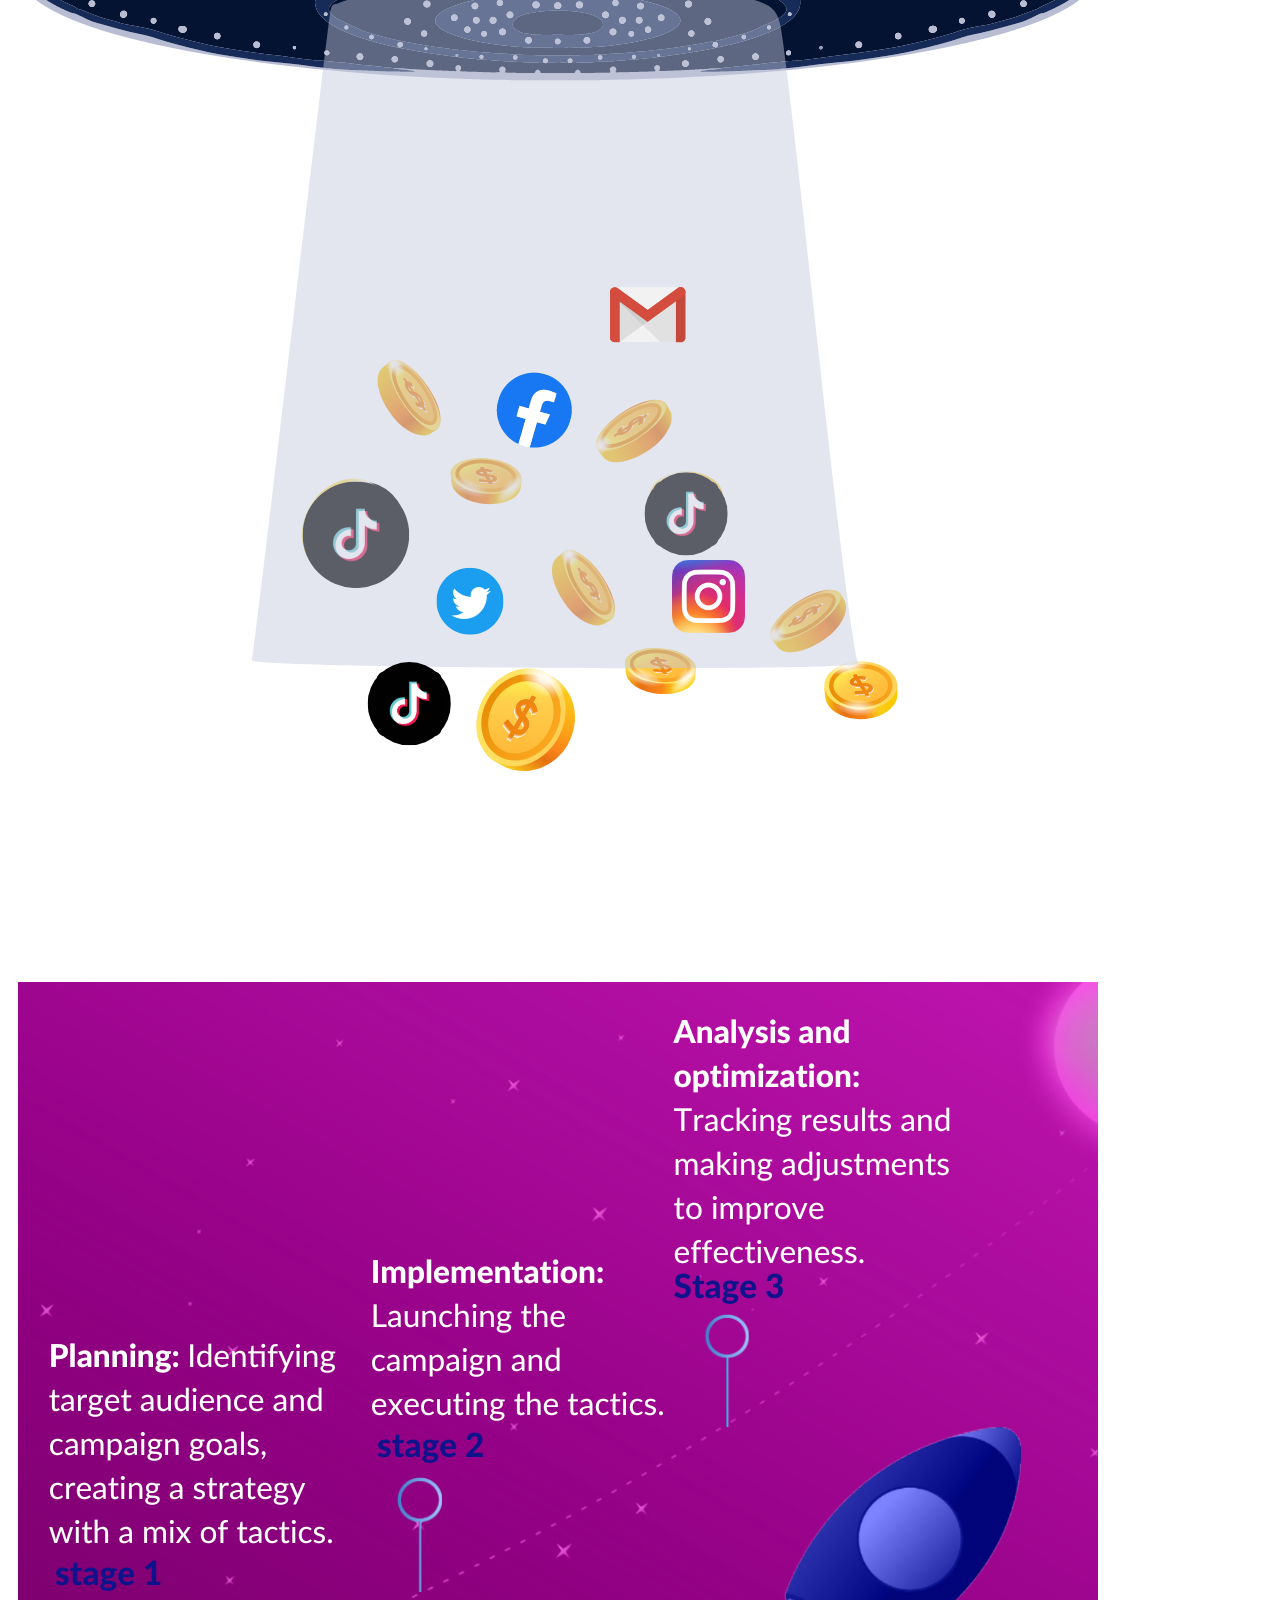
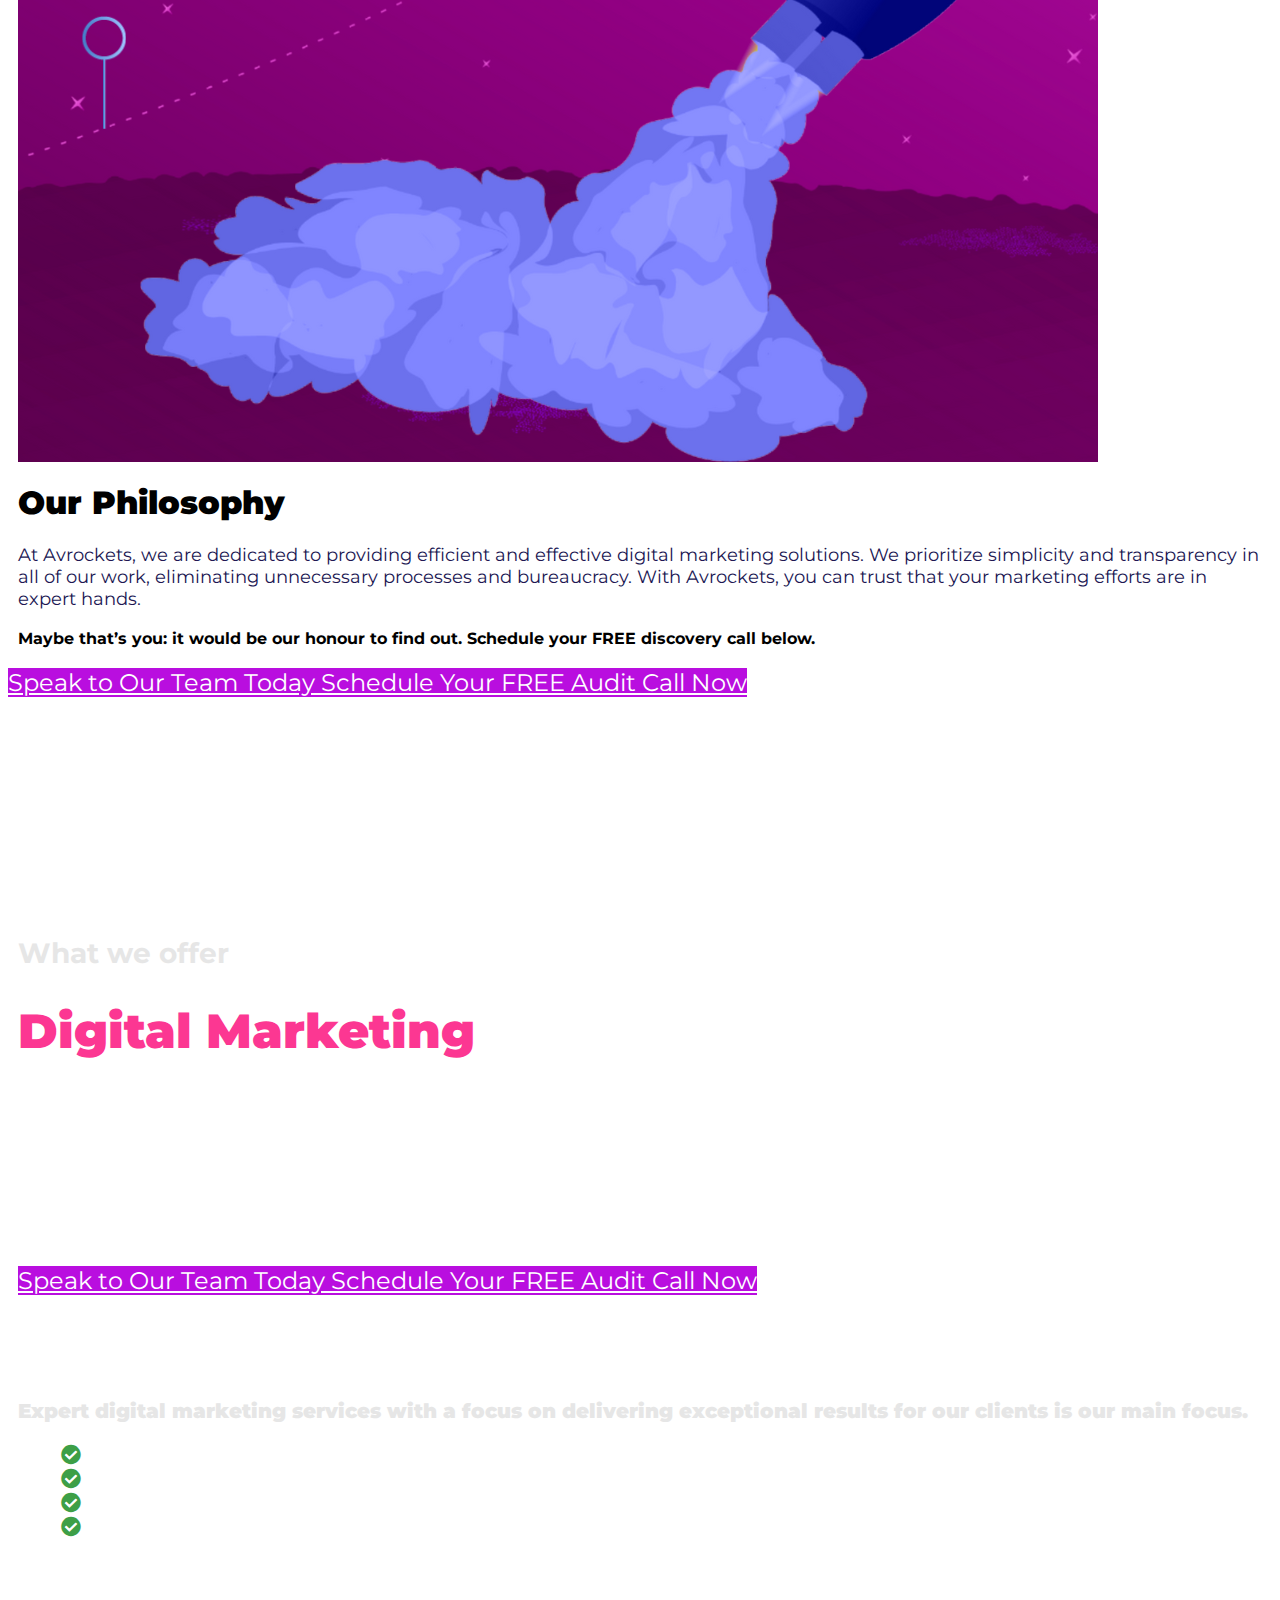
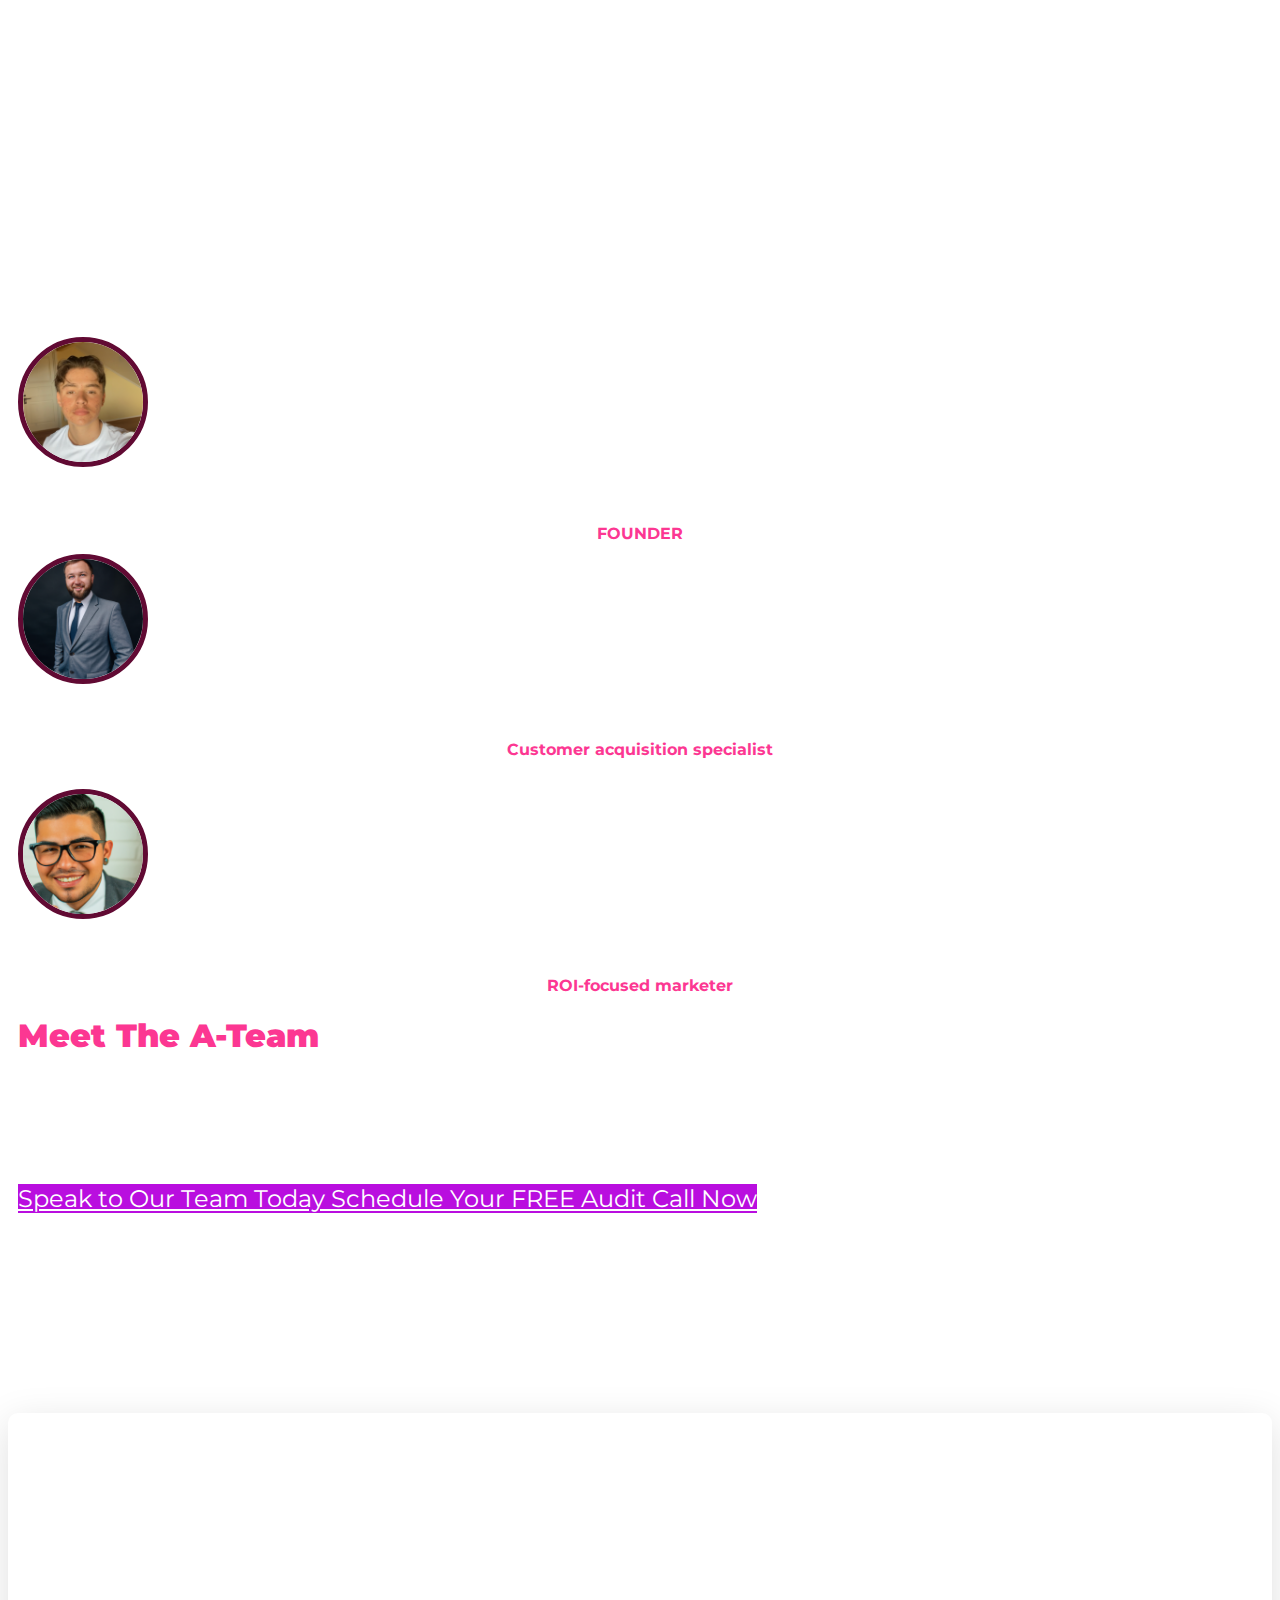
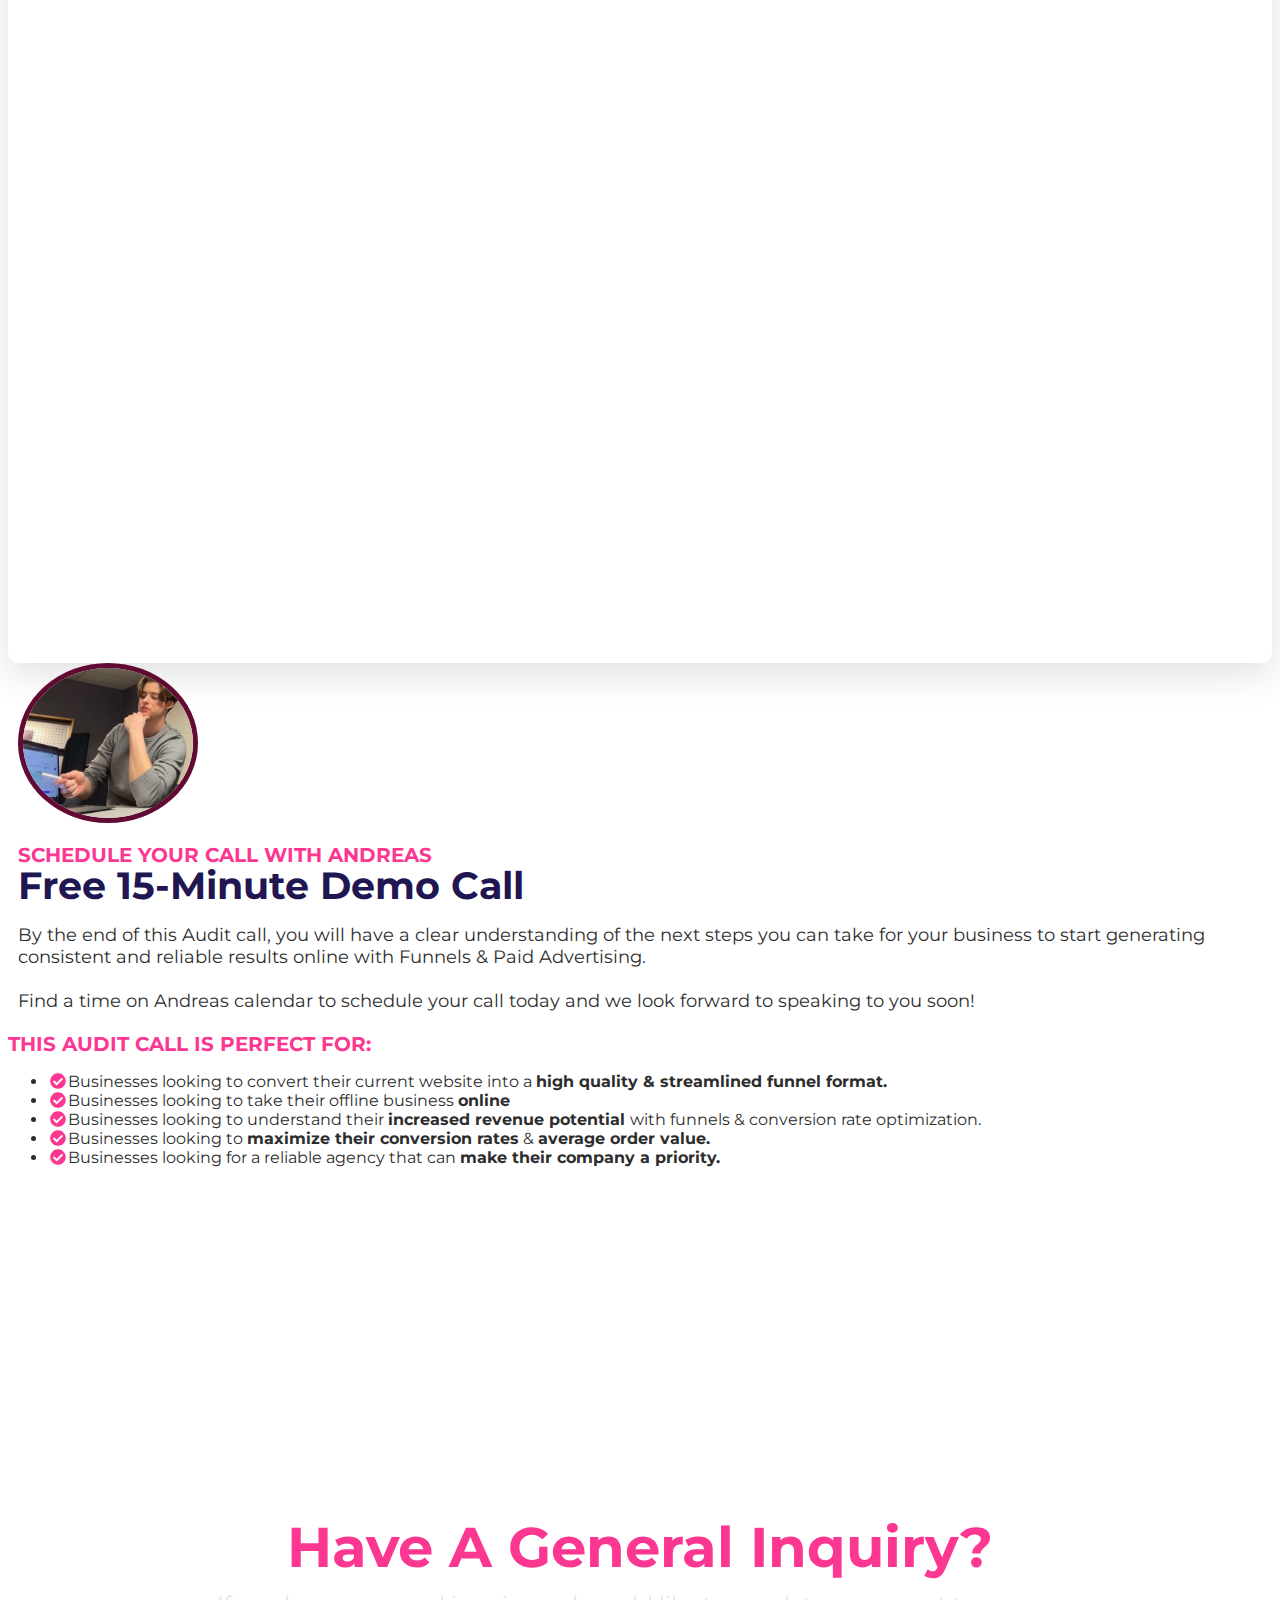
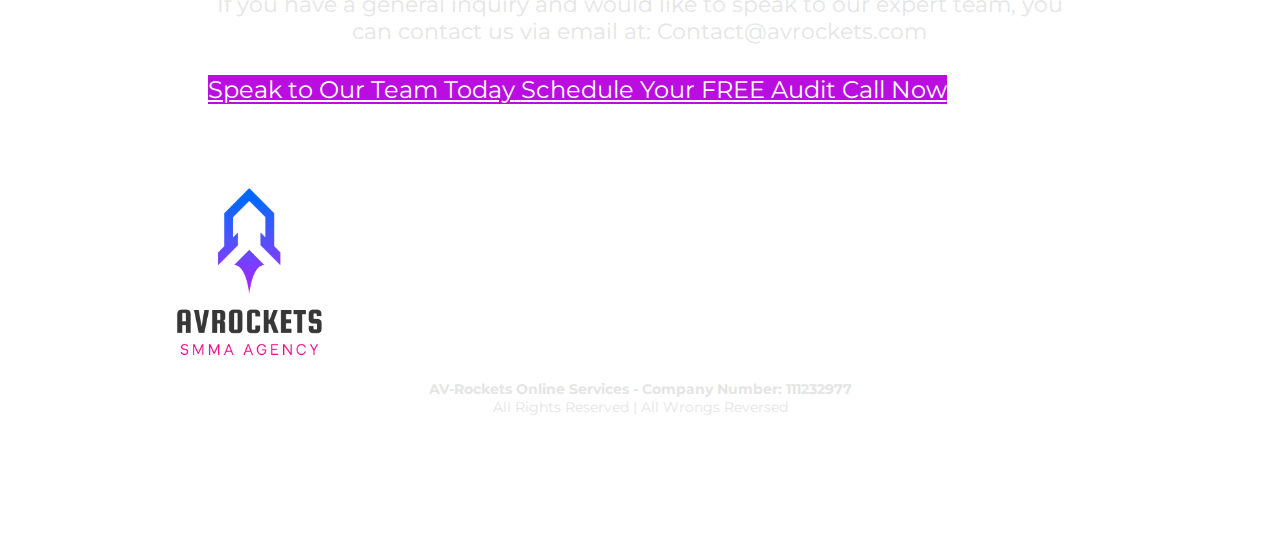
==== commit 4f9cba48: "Update website.html" ====
--- a/website.html
+++ b/website.html
@@ -5,7 +5,8 @@
   <meta charset="UTF-8">
   <script type="text/javascript" src="https://bam.nr-data.net/1/NRJS-fc902efb332119fff33?a=367981416&amp;v=1216.487a282&amp;to=dFZWTENWVQ9QExdNRlJLSFlWXEpMRQBfXUYYSU1aXVBKC1AF&amp;rst=2447&amp;ck=1&amp;ref=https://iag-media.com/&amp;ap=189&amp;be=1303&amp;fe=2413&amp;dc=1621&amp;perf=%7B%22timing%22:%7B%22of%22:1671570138587,%22n%22:0,%22f%22:6,%22dn%22:9,%22dne%22:9,%22c%22:9,%22s%22:172,%22ce%22:338,%22rq%22:338,%22rp%22:1274,%22rpe%22:1618,%22dl%22:1281,%22di%22:1619,%22ds%22:1621,%22de%22:1650,%22dc%22:2413,%22l%22:2413,%22le%22:2417%7D,%22navigation%22:%7B%7D%7D&amp;fp=1369&amp;fcp=1369&amp;jsonp=NREUM.setToken"></script><script src="https://js-agent.newrelic.com/nr-1216.min.js"></script><script type="text/javascript" async="" src="https://app.clickfunnels.com/cf.js"></script><script src="https://connect.facebook.net/signals/config/263538075367301?v=2.9.90&amp;r=stable" async=""></script><script async="" src="https://connect.facebook.net/en_US/fbevents.js"></script><script>window.NREUM||(NREUM={});NREUM.info={"beacon":"bam.nr-data.net","errorBeacon":"bam.nr-data.net","licenseKey":"NRJS-fc902efb332119fff33","applicationID":"367981416","transactionName":"dFZWTENWVQ9QExdNRlJLSFlWXEpMRQBfXUYYSU1aXVBKC1AF","queueTime":0,"applicationTime":189,"agent":""}</script>
   <script>(window.NREUM||(NREUM={})).init={ajax:{deny_list:["bam.nr-data.net"]}};(window.NREUM||(NREUM={})).loader_config={licenseKey:"NRJS-fc902efb332119fff33",applicationID:"367981416"};window.NREUM||(NREUM={}),__nr_require=function(t,e,n){function r(n){if(!e[n]){var i=e[n]={exports:{}};t[n][0].call(i.exports,function(e){var i=t[n][1][e];return r(i||e)},i,i.exports)}return e[n].exports}if("function"==typeof __nr_require)return __nr_require;for(var i=0;i<n.length;i++)r(n[i]);return r}({1:[function(t,e,n){function r(){}function i(t,e,n,r){return function(){return s.recordSupportability("API/"+e+"/called"),o(t+e,[u.now()].concat(c(arguments)),n?null:this,r),n?void 0:this}}var o=t("handle"),a=t(9),c=t(10),f=t("ee").get("tracer"),u=t("loader"),s=t(4),d=NREUM;"undefined"==typeof window.newrelic&&(newrelic=d);var p=["setPageViewName","setCustomAttribute","setErrorHandler","finished","addToTrace","inlineHit","addRelease"],l="api-",v=l+"ixn-";a(p,function(t,e){d[e]=i(l,e,!0,"api")}),d.addPageAction=i(l,"addPageAction",!0),d.setCurrentRouteName=i(l,"routeName",!0),e.exports=newrelic,d.interaction=function(){return(new r).get()};var m=r.prototype={createTracer:function(t,e){var n={},r=this,i="function"==typeof e;return o(v+"tracer",[u.now(),t,n],r),function(){if(f.emit((i?"":"no-")+"fn-start",[u.now(),r,i],n),i)try{return e.apply(this,arguments)}catch(t){throw f.emit("fn-err",[arguments,this,t],n),t}finally{f.emit("fn-end",[u.now()],n)}}}};a("actionText,setName,setAttribute,save,ignore,onEnd,getContext,end,get".split(","),function(t,e){m[e]=i(v,e)}),newrelic.noticeError=function(t,e){"string"==typeof t&&(t=new Error(t)),s.recordSupportability("API/noticeError/called"),o("err",[t,u.now(),!1,e])}},{}],2:[function(t,e,n){function r(t){if(NREUM.init){for(var e=NREUM.init,n=t.split("."),r=0;r<n.length-1;r++)if(e=e[n[r]],"object"!=typeof e)return;return e=e[n[n.length-1]]}}e.exports={getConfiguration:r}},{}],3:[function(t,e,n){var r=!1;try{var i=Object.defineProperty({},"passive",{get:function(){r=!0}});window.addEventListener("testPassive",null,i),window.removeEventListener("testPassive",null,i)}catch(o){}e.exports=function(t){return r?{passive:!0,capture:!!t}:!!t}},{}],4:[function(t,e,n){function r(t,e){var n=[a,t,{name:t},e];return o("storeMetric",n,null,"api"),n}function i(t,e){var n=[c,t,{name:t},e];return o("storeEventMetrics",n,null,"api"),n}var o=t("handle"),a="sm",c="cm";e.exports={constants:{SUPPORTABILITY_METRIC:a,CUSTOM_METRIC:c},recordSupportability:r,recordCustom:i}},{}],5:[function(t,e,n){function r(){return c.exists&&performance.now?Math.round(performance.now()):(o=Math.max((new Date).getTime(),o))-a}function i(){return o}var o=(new Date).getTime(),a=o,c=t(11);e.exports=r,e.exports.offset=a,e.exports.getLastTimestamp=i},{}],6:[function(t,e,n){function r(t,e){var n=t.getEntries();n.forEach(function(t){"first-paint"===t.name?l("timing",["fp",Math.floor(t.startTime)]):"first-contentful-paint"===t.name&&l("timing",["fcp",Math.floor(t.startTime)])})}function i(t,e){var n=t.getEntries();if(n.length>0){var r=n[n.length-1];if(u&&u<r.startTime)return;var i=[r],o=a({});o&&i.push(o),l("lcp",i)}}function o(t){t.getEntries().forEach(function(t){t.hadRecentInput||l("cls",[t])})}function a(t){var e=navigator.connection||navigator.mozConnection||navigator.webkitConnection;if(e)return e.type&&(t["net-type"]=e.type),e.effectiveType&&(t["net-etype"]=e.effectiveType),e.rtt&&(t["net-rtt"]=e.rtt),e.downlink&&(t["net-dlink"]=e.downlink),t}function c(t){if(t instanceof y&&!w){var e=Math.round(t.timeStamp),n={type:t.type};a(n),e<=v.now()?n.fid=v.now()-e:e>v.offset&&e<=Date.now()?(e-=v.offset,n.fid=v.now()-e):e=v.now(),w=!0,l("timing",["fi",e,n])}}function f(t){"hidden"===t&&(u=v.now(),l("pageHide",[u]))}if(!("init"in NREUM&&"page_view_timing"in NREUM.init&&"enabled"in NREUM.init.page_view_timing&&NREUM.init.page_view_timing.enabled===!1)){var u,s,d,p,l=t("handle"),v=t("loader"),m=t(8),g=t(3),y=NREUM.o.EV;if("PerformanceObserver"in window&&"function"==typeof window.PerformanceObserver){s=new PerformanceObserver(r);try{s.observe({entryTypes:["paint"]})}catch(h){}d=new PerformanceObserver(i);try{d.observe({entryTypes:["largest-contentful-paint"]})}catch(h){}p=new PerformanceObserver(o);try{p.observe({type:"layout-shift",buffered:!0})}catch(h){}}if("addEventListener"in document){var w=!1,b=["click","keydown","mousedown","pointerdown","touchstart"];b.forEach(function(t){document.addEventListener(t,c,g(!1))})}m(f)}},{}],7:[function(t,e,n){function r(t,e){if(!i)return!1;if(t!==i)return!1;if(!e)return!0;if(!o)return!1;for(var n=o.split("."),r=e.split("."),a=0;a<r.length;a++)if(r[a]!==n[a])return!1;return!0}var i=null,o=null,a=/Version\/(\S+)\s+Safari/;if(navigator.userAgent){var c=navigator.userAgent,f=c.match(a);f&&c.indexOf("Chrome")===-1&&c.indexOf("Chromium")===-1&&(i="Safari",o=f[1])}e.exports={agent:i,version:o,match:r}},{}],8:[function(t,e,n){function r(t){function e(){t(c&&document[c]?document[c]:document[o]?"hidden":"visible")}"addEventListener"in document&&a&&document.addEventListener(a,e,i(!1))}var i=t(3);e.exports=r;var o,a,c;"undefined"!=typeof document.hidden?(o="hidden",a="visibilitychange",c="visibilityState"):"undefined"!=typeof document.msHidden?(o="msHidden",a="msvisibilitychange"):"undefined"!=typeof document.webkitHidden&&(o="webkitHidden",a="webkitvisibilitychange",c="webkitVisibilityState")},{}],9:[function(t,e,n){function r(t,e){var n=[],r="",o=0;for(r in t)i.call(t,r)&&(n[o]=e(r,t[r]),o+=1);return n}var i=Object.prototype.hasOwnProperty;e.exports=r},{}],10:[function(t,e,n){function r(t,e,n){e||(e=0),"undefined"==typeof n&&(n=t?t.length:0);for(var r=-1,i=n-e||0,o=Array(i<0?0:i);++r<i;)o[r]=t[e+r];return o}e.exports=r},{}],11:[function(t,e,n){e.exports={exists:"undefined"!=typeof window.performance&&window.performance.timing&&"undefined"!=typeof window.performance.timing.navigationStart}},{}],ee:[function(t,e,n){function r(){}function i(t){function e(t){return t&&t instanceof r?t:t?u(t,f,a):a()}function n(n,r,i,o,a){if(a!==!1&&(a=!0),!l.aborted||o){t&&a&&t(n,r,i);for(var c=e(i),f=m(n),u=f.length,s=0;s<u;s++)f[s].apply(c,r);var p=d[w[n]];return p&&p.push([b,n,r,c]),c}}function o(t,e){h[t]=m(t).concat(e)}function v(t,e){var n=h[t];if(n)for(var r=0;r<n.length;r++)n[r]===e&&n.splice(r,1)}function m(t){return h[t]||[]}function g(t){return p[t]=p[t]||i(n)}function y(t,e){l.aborted||s(t,function(t,n){e=e||"feature",w[n]=e,e in d||(d[e]=[])})}var h={},w={},b={on:o,addEventListener:o,removeEventListener:v,emit:n,get:g,listeners:m,context:e,buffer:y,abort:c,aborted:!1};return b}function o(t){return u(t,f,a)}function a(){return new r}function c(){(d.api||d.feature)&&(l.aborted=!0,d=l.backlog={})}var f="nr@context",u=t("gos"),s=t(9),d={},p={},l=e.exports=i();e.exports.getOrSetContext=o,l.backlog=d},{}],gos:[function(t,e,n){function r(t,e,n){if(i.call(t,e))return t[e];var r=n();if(Object.defineProperty&&Object.keys)try{return Object.defineProperty(t,e,{value:r,writable:!0,enumerable:!1}),r}catch(o){}return t[e]=r,r}var i=Object.prototype.hasOwnProperty;e.exports=r},{}],handle:[function(t,e,n){function r(t,e,n,r){i.buffer([t],r),i.emit(t,e,n)}var i=t("ee").get("handle");e.exports=r,r.ee=i},{}],id:[function(t,e,n){function r(t){var e=typeof t;return!t||"object"!==e&&"function"!==e?-1:t===window?0:a(t,o,function(){return i++})}var i=1,o="nr@id",a=t("gos");e.exports=r},{}],loader:[function(t,e,n){function r(){if(!M++){var t=T.info=NREUM.info,e=m.getElementsByTagName("script")[0];if(setTimeout(u.abort,3e4),!(t&&t.licenseKey&&t.applicationID&&e))return u.abort();f(x,function(e,n){t[e]||(t[e]=n)});var n=a();c("mark",["onload",n+T.offset],null,"api"),c("timing",["load",n]);var r=m.createElement("script");0===t.agent.indexOf("http://")||0===t.agent.indexOf("https://")?r.src=t.agent:r.src=l+"://"+t.agent,e.parentNode.insertBefore(r,e)}}function i(){"complete"===m.readyState&&o()}function o(){c("mark",["domContent",a()+T.offset],null,"api")}var a=t(5),c=t("handle"),f=t(9),u=t("ee"),s=t(7),d=t(2),p=t(3),l=d.getConfiguration("ssl")===!1?"http":"https",v=window,m=v.document,g="addEventListener",y="attachEvent",h=v.XMLHttpRequest,w=h&&h.prototype,b=!1;NREUM.o={ST:setTimeout,SI:v.setImmediate,CT:clearTimeout,XHR:h,REQ:v.Request,EV:v.Event,PR:v.Promise,MO:v.MutationObserver};var E=""+location,x={beacon:"bam.nr-data.net",errorBeacon:"bam.nr-data.net",agent:"js-agent.newrelic.com/nr-1216.min.js"},O=h&&w&&w[g]&&!/CriOS/.test(navigator.userAgent),T=e.exports={offset:a.getLastTimestamp(),now:a,origin:E,features:{},xhrWrappable:O,userAgent:s,disabled:b};if(!b){t(1),t(6),m[g]?(m[g]("DOMContentLoaded",o,p(!1)),v[g]("load",r,p(!1))):(m[y]("onreadystatechange",i),v[y]("onload",r)),c("mark",["firstbyte",a.getLastTimestamp()],null,"api");var M=0}},{}],"wrap-function":[function(t,e,n){function r(t,e){function n(e,n,r,f,u){function nrWrapper(){var o,a,s,p;try{a=this,o=d(arguments),s="function"==typeof r?r(o,a):r||{}}catch(l){i([l,"",[o,a,f],s],t)}c(n+"start",[o,a,f],s,u);try{return p=e.apply(a,o)}catch(v){throw c(n+"err",[o,a,v],s,u),v}finally{c(n+"end",[o,a,p],s,u)}}return a(e)?e:(n||(n=""),nrWrapper[p]=e,o(e,nrWrapper,t),nrWrapper)}function r(t,e,r,i,o){r||(r="");var c,f,u,s="-"===r.charAt(0);for(u=0;u<e.length;u++)f=e[u],c=t[f],a(c)||(t[f]=n(c,s?f+r:r,i,f,o))}function c(n,r,o,a){if(!v||e){var c=v;v=!0;try{t.emit(n,r,o,e,a)}catch(f){i([f,n,r,o],t)}v=c}}return t||(t=s),n.inPlace=r,n.flag=p,n}function i(t,e){e||(e=s);try{e.emit("internal-error",t)}catch(n){}}function o(t,e,n){if(Object.defineProperty&&Object.keys)try{var r=Object.keys(t);return r.forEach(function(n){Object.defineProperty(e,n,{get:function(){return t[n]},set:function(e){return t[n]=e,e}})}),e}catch(o){i([o],n)}for(var a in t)l.call(t,a)&&(e[a]=t[a]);return e}function a(t){return!(t&&t instanceof Function&&t.apply&&!t[p])}function c(t,e){var n=e(t);return n[p]=t,o(t,n,s),n}function f(t,e,n){var r=t[e];t[e]=c(r,n)}function u(){for(var t=arguments.length,e=new Array(t),n=0;n<t;++n)e[n]=arguments[n];return e}var s=t("ee"),d=t(10),p="nr@original",l=Object.prototype.hasOwnProperty,v=!1;e.exports=r,e.exports.wrapFunction=c,e.exports.wrapInPlace=f,e.exports.argsToArray=u},{}]},{},["loader"]);</script>
-  <title>AV-Rockets | Ecommerce Marketing Agency</title>
+  <title>AV-Rockets | Ecommerce Marketing Agency</title> <img src="avmedia.webp" alt="website logo">
+  
   <link rel="stylesheet" media="screen" href="https://app.clickfunnels.com/assets/lander.css">
  
   <link rel="stylesheet" href="https://use.fontawesome.com/releases/v5.9.0/css/all.css">
@@ -315,8 +316,8 @@
   <h1 class="ne elHeadline hsSize3 lh4 elMargin0 elBGStyle0 hsTextShadow0 mfs_21" style="text-align: left; font-size: 32px; color: rgb(252, 55, 146);" data-bold="inherit" data-gramm="false" contenteditable="false"><b>Meet The A-Team</b></h1>
   </div>
   <div class="de elHeadlineWrapper ui-droppable de-editable" id="headline-14144" data-de-type="headline" data-de-editing="false" data-title="Paragraph" data-ce="true" data-trigger="none" data-animate="fade" data-delay="500" style="margin-top: 15px; outline: none; cursor: pointer; font-family: Montserrat, Helvetica, sans-serif !important;" data-google-font="Montserrat" aria-disabled="false">
-  <div class="ne elHeadline hsSize1 lh5 elMargin0 elBGStyle0 hsTextShadow0 mfs_16" data-bold="inherit" style="text-align: left; font-size: 18px; color: rgb(255, 255, 255);" data-gramm="false" contenteditable="false">Founded by Iman Gadzhi who's spent the past 4 years attracting the best talent globally.&nbsp;<div><br></div>
-  <div>With our elusive company culture, calibre of clientele &amp; Iman’s social media in the hundreds of thousands - IAG Media has our pick of the litter all across the world when it comes to who we’re able to hire. The team you see in front of you is a culmination of that.</div>
+  <div class="ne elHeadline hsSize1 lh5 elMargin0 elBGStyle0 hsTextShadow0 mfs_16" data-bold="inherit" style="text-align: left; font-size: 18px; color: rgb(255, 255, 255);" data-gramm="false" contenteditable="false">Founder Andreas Vedlog brings his expertise in strategy and branding to the table. &nbsp;<div><br></div>
+  <div> Gordon Andre is our customer acquisition specialist, adept at finding and converting leads. Steve Einsteinder is our ROI-focused marketer, maximizing return on investment for our clients. Together, we're a dynamic trio ready to tackle any digital marketing challenge.</div>
   </div>
   </div>
   <div class="de elBTN elMargin0 elAlign_left ui-droppable de-editable" id="button-29706" data-de-type="button" data-de-editing="false" data-title="button-cta" data-ce="false" data-trigger="none" data-animate="fade" data-delay="500" style="margin-top: 20px; outline: none; cursor: pointer; font-family: Montserrat, Helvetica, sans-serif !important;" data-element-theme="customized" data-google-font="Montserrat" aria-disabled="false" data-elbuttontype="1">
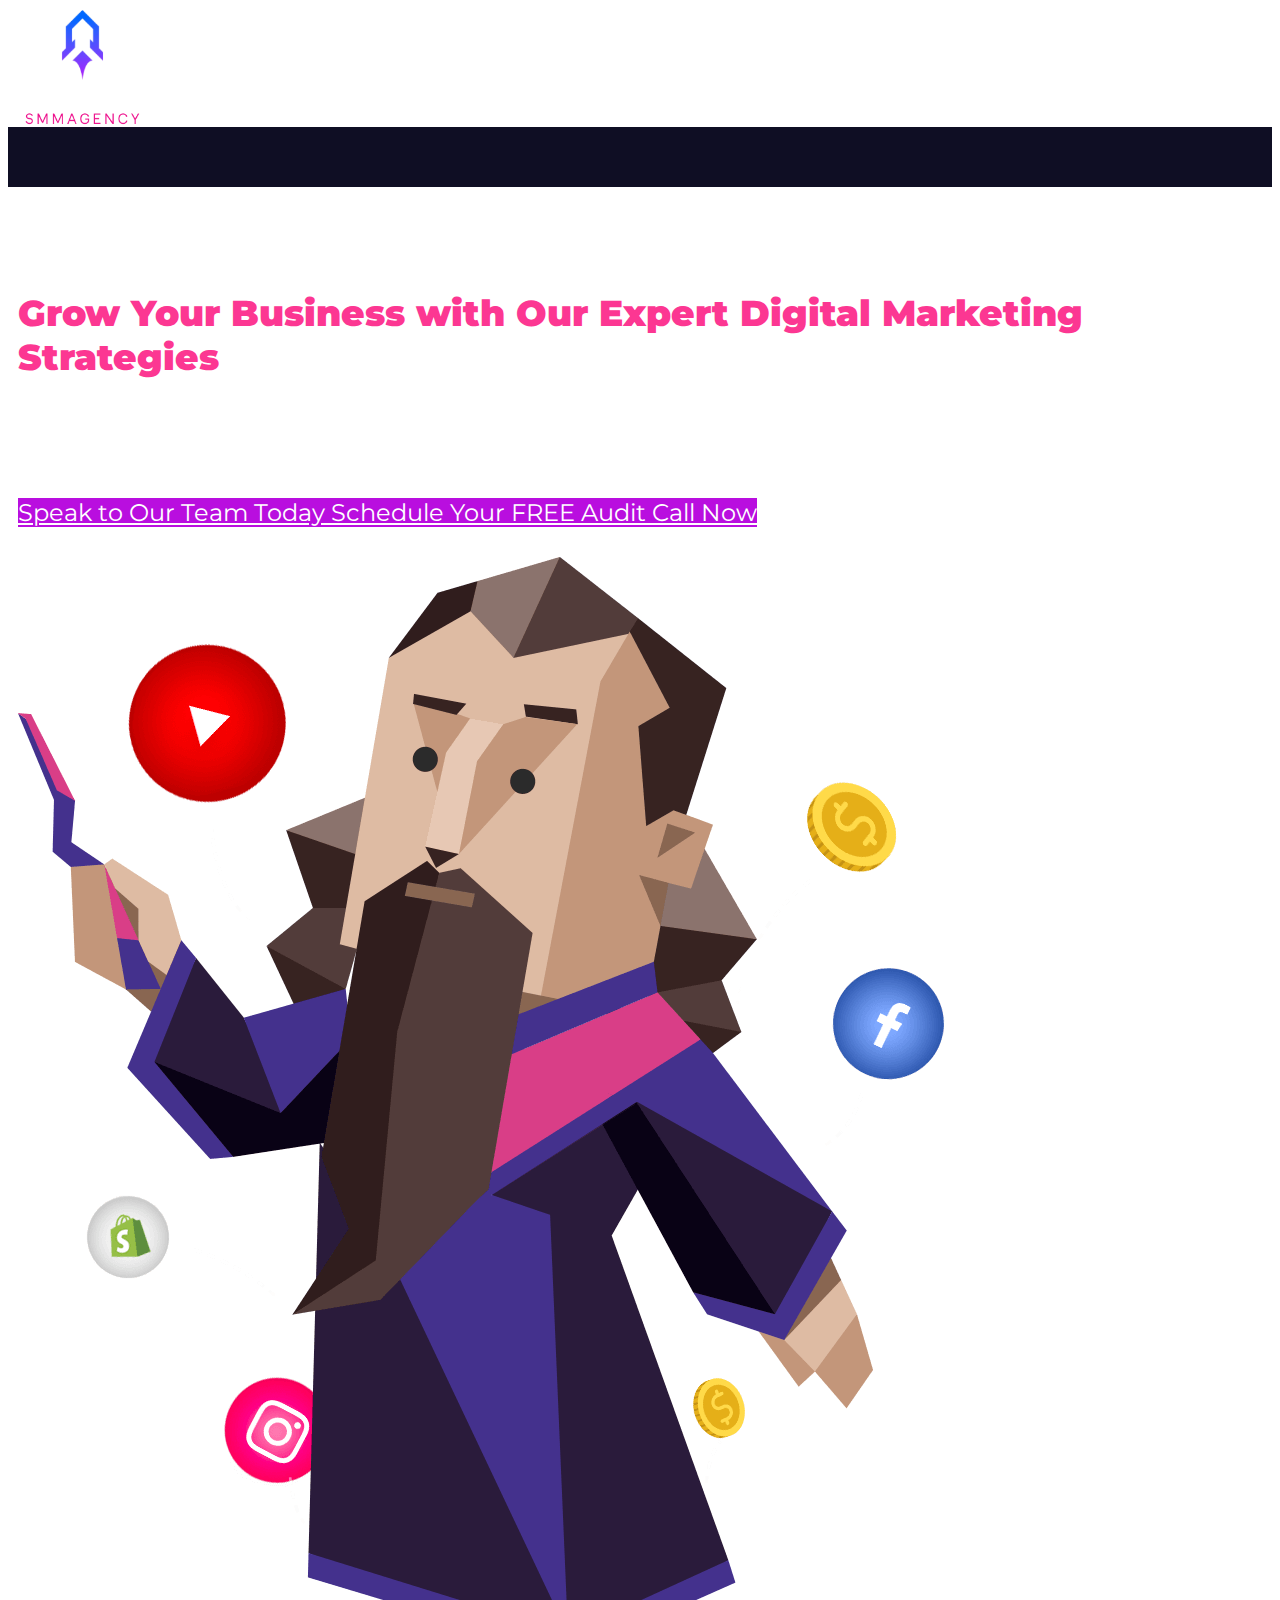
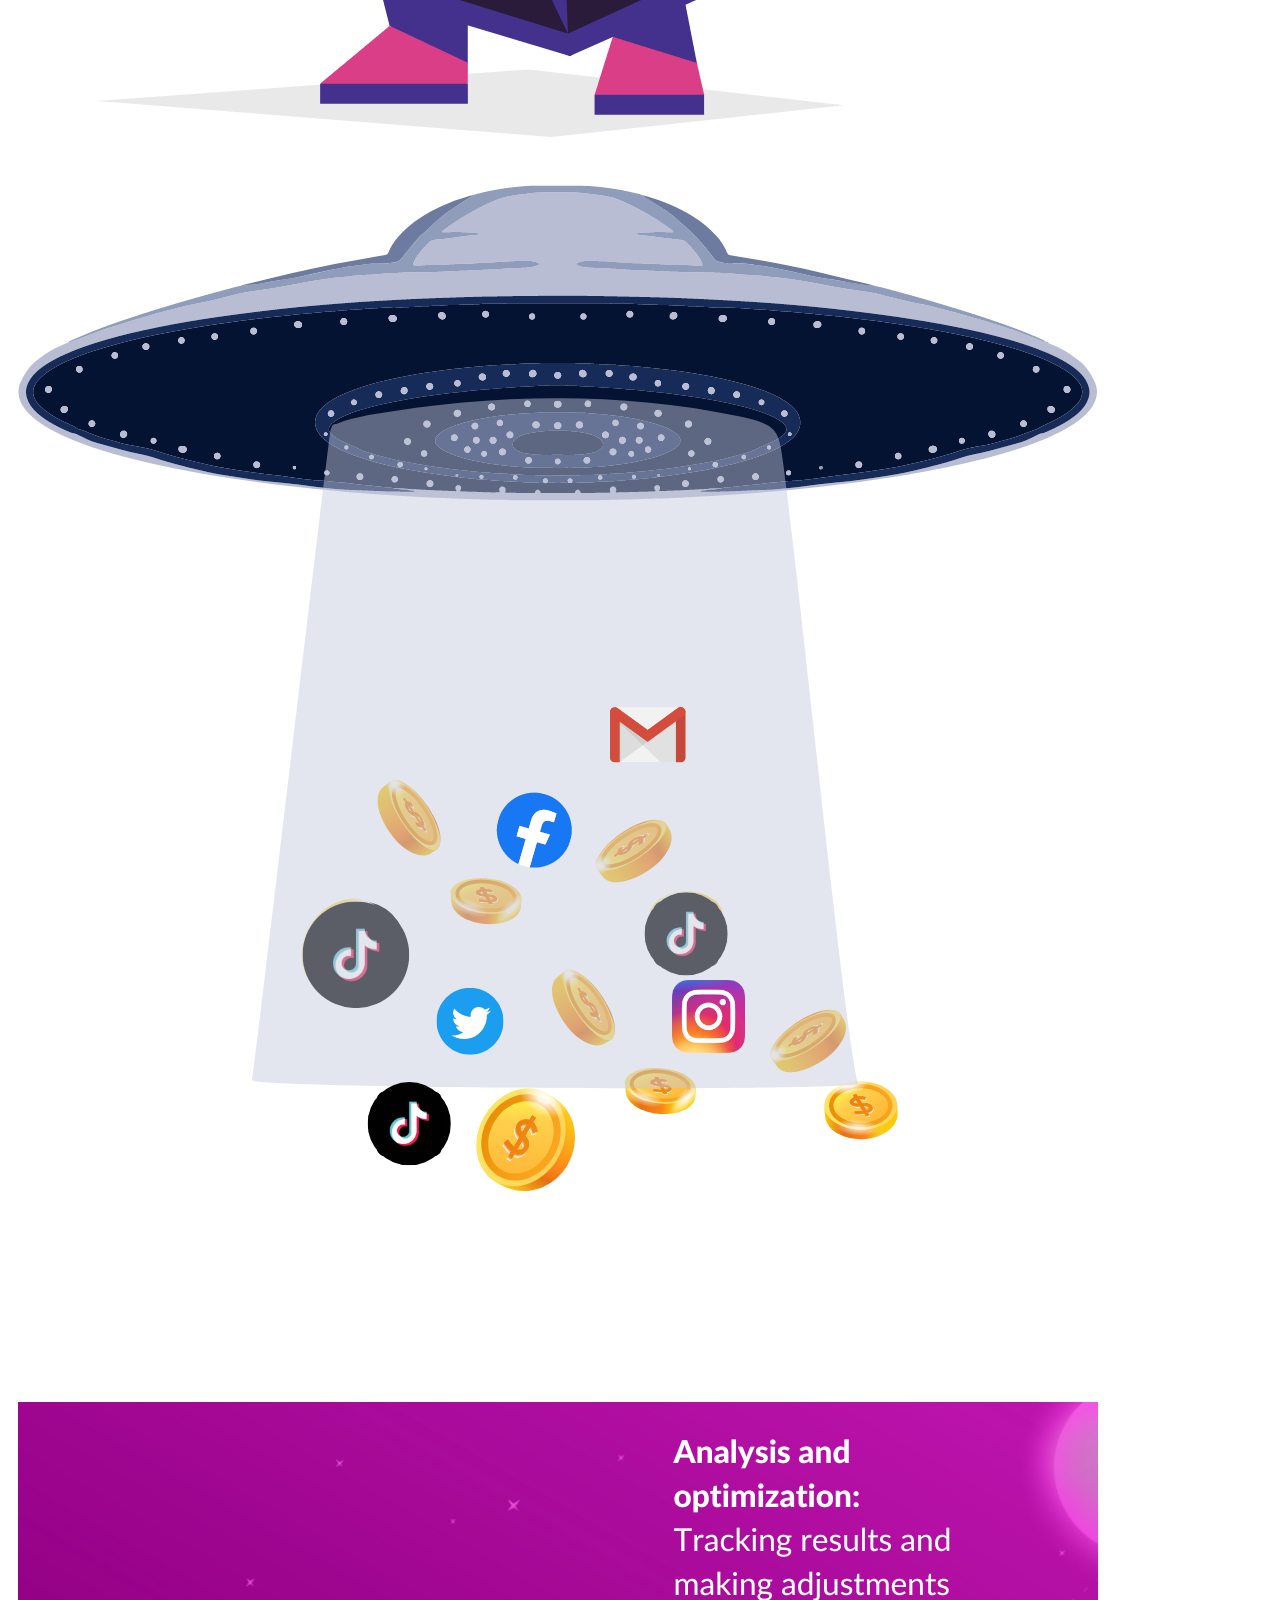
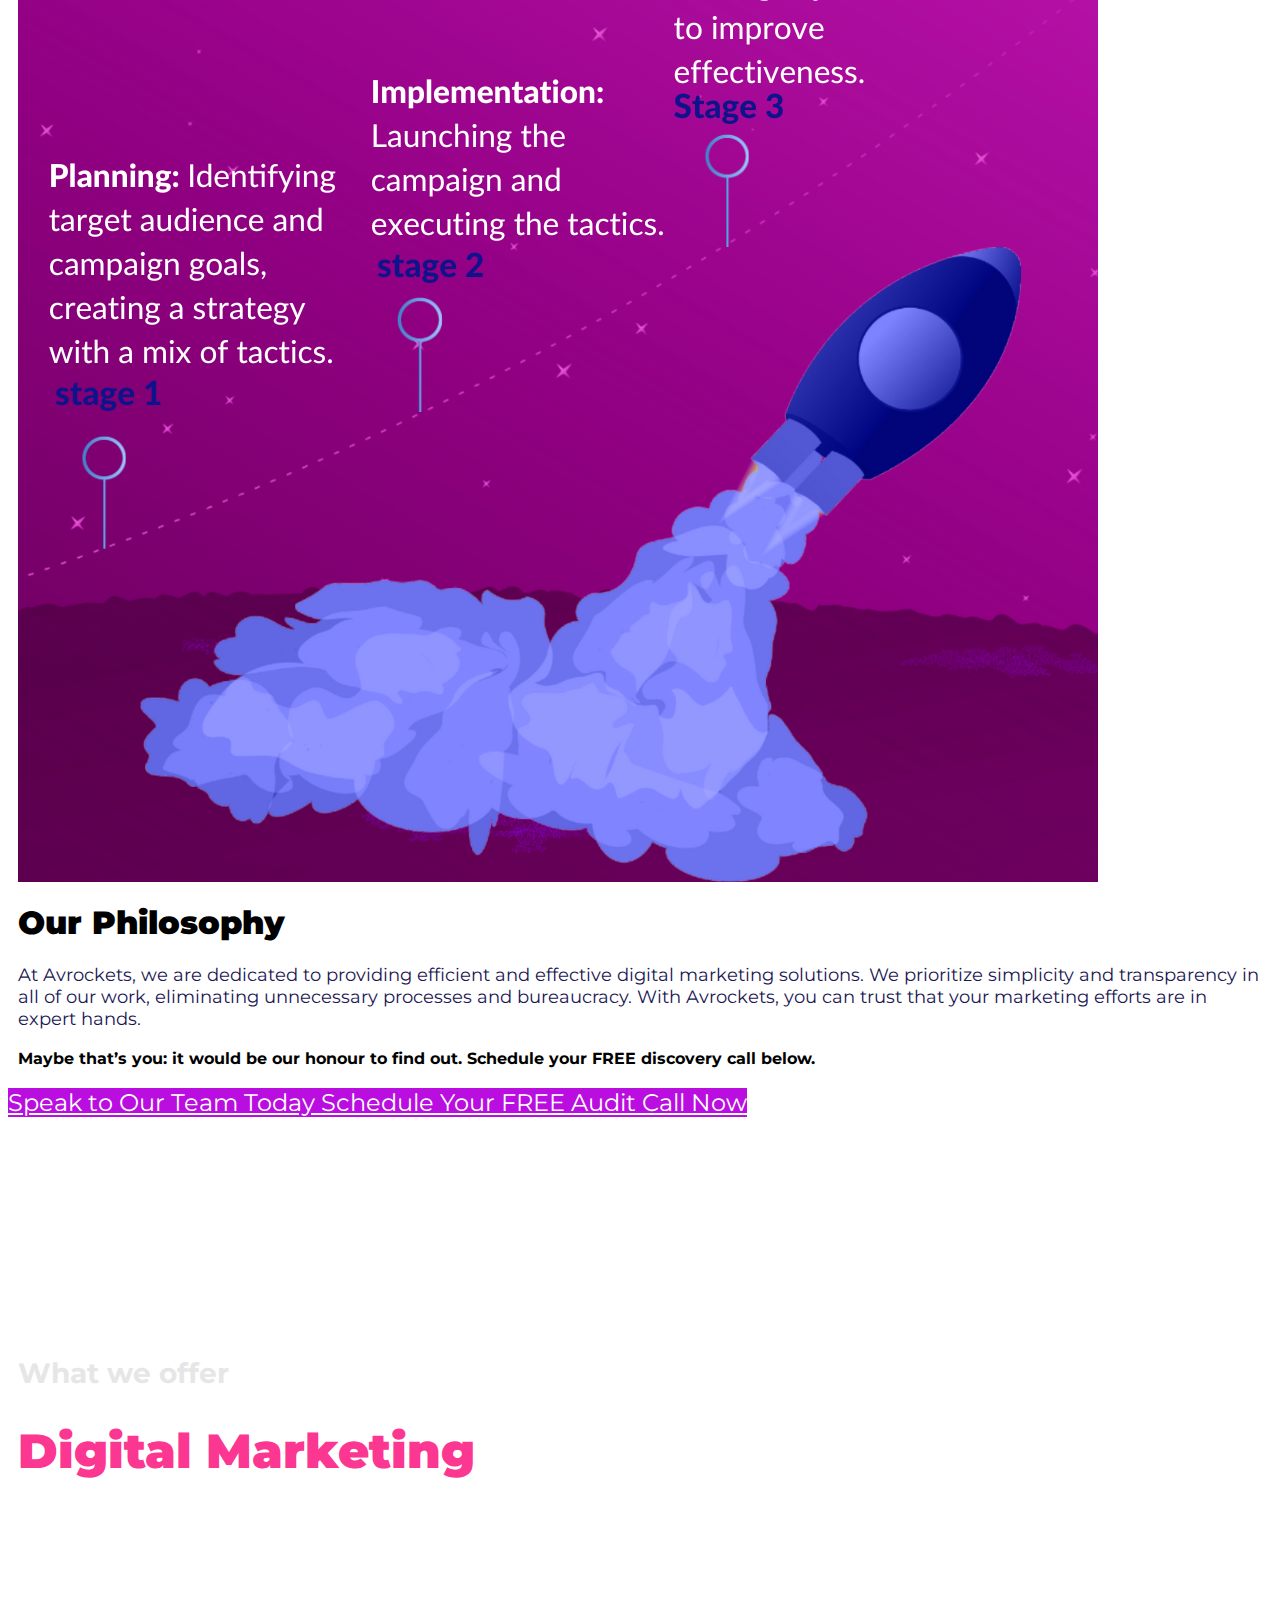
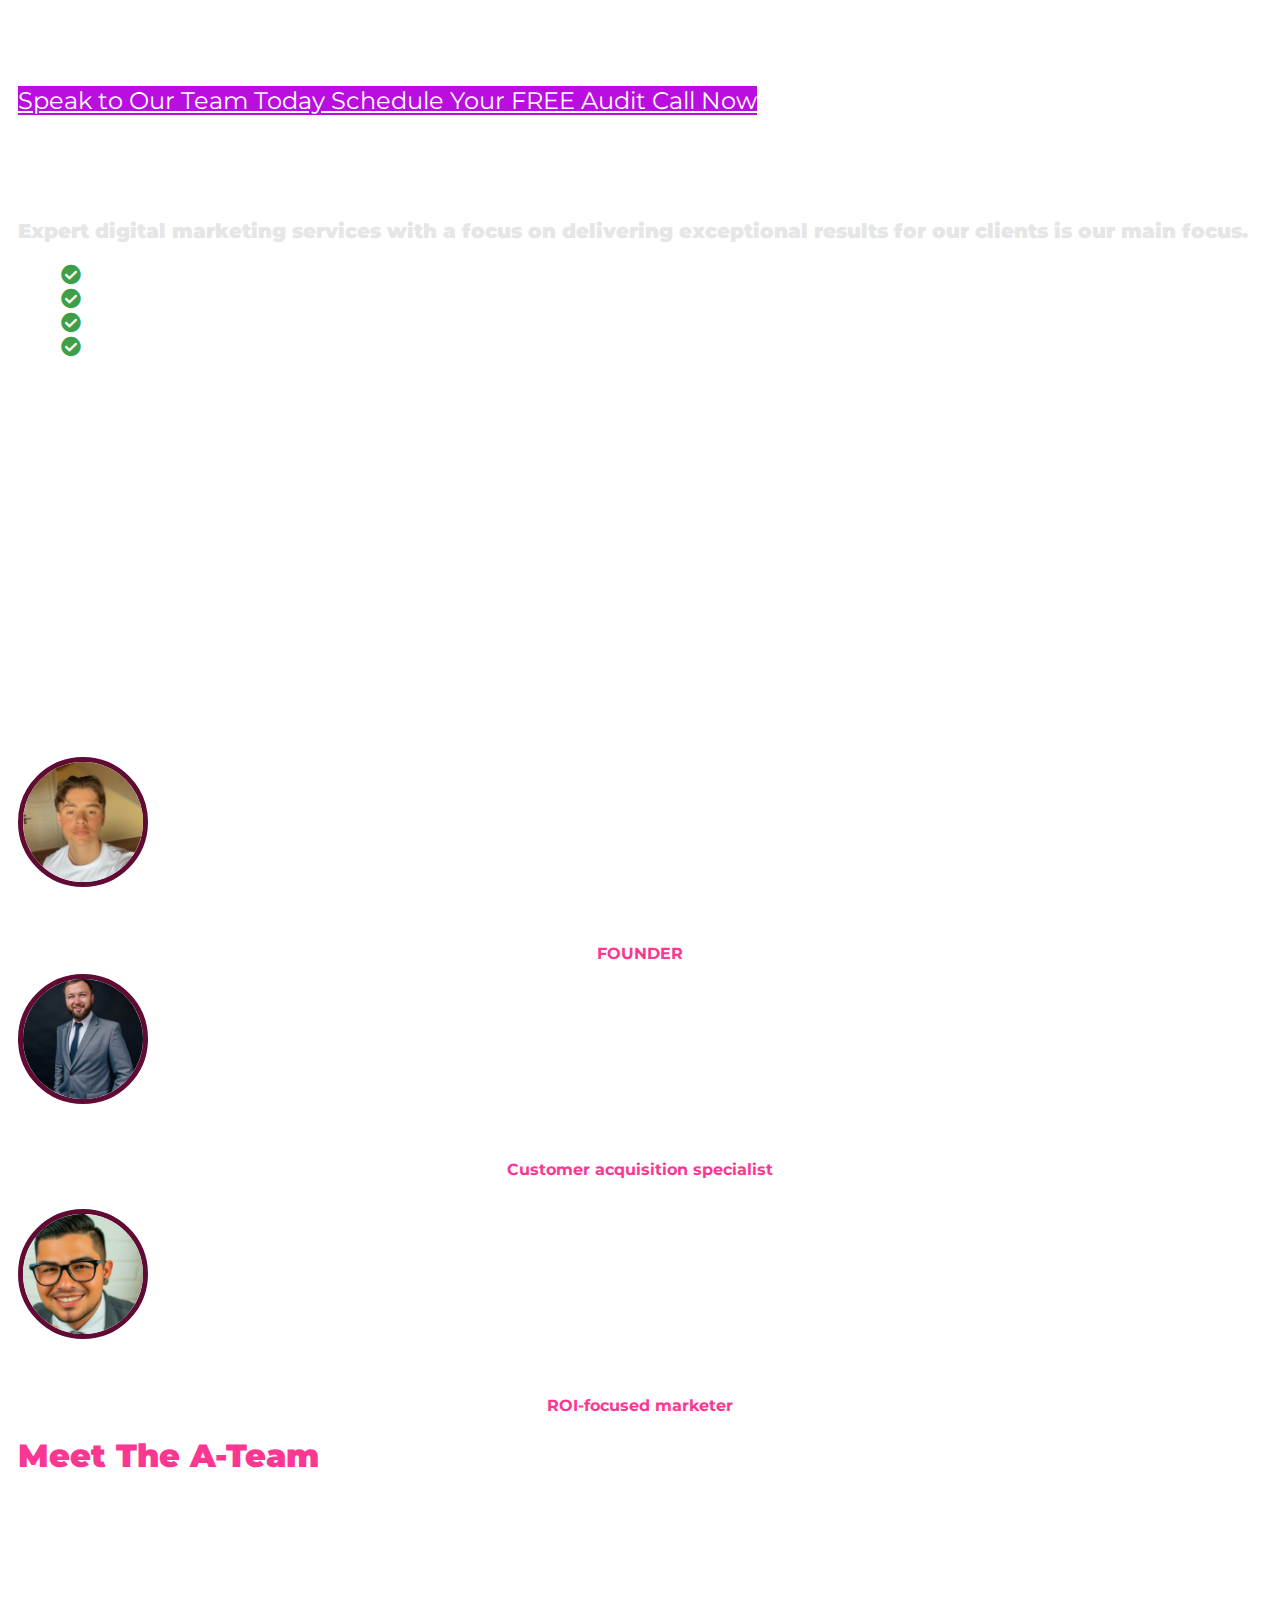
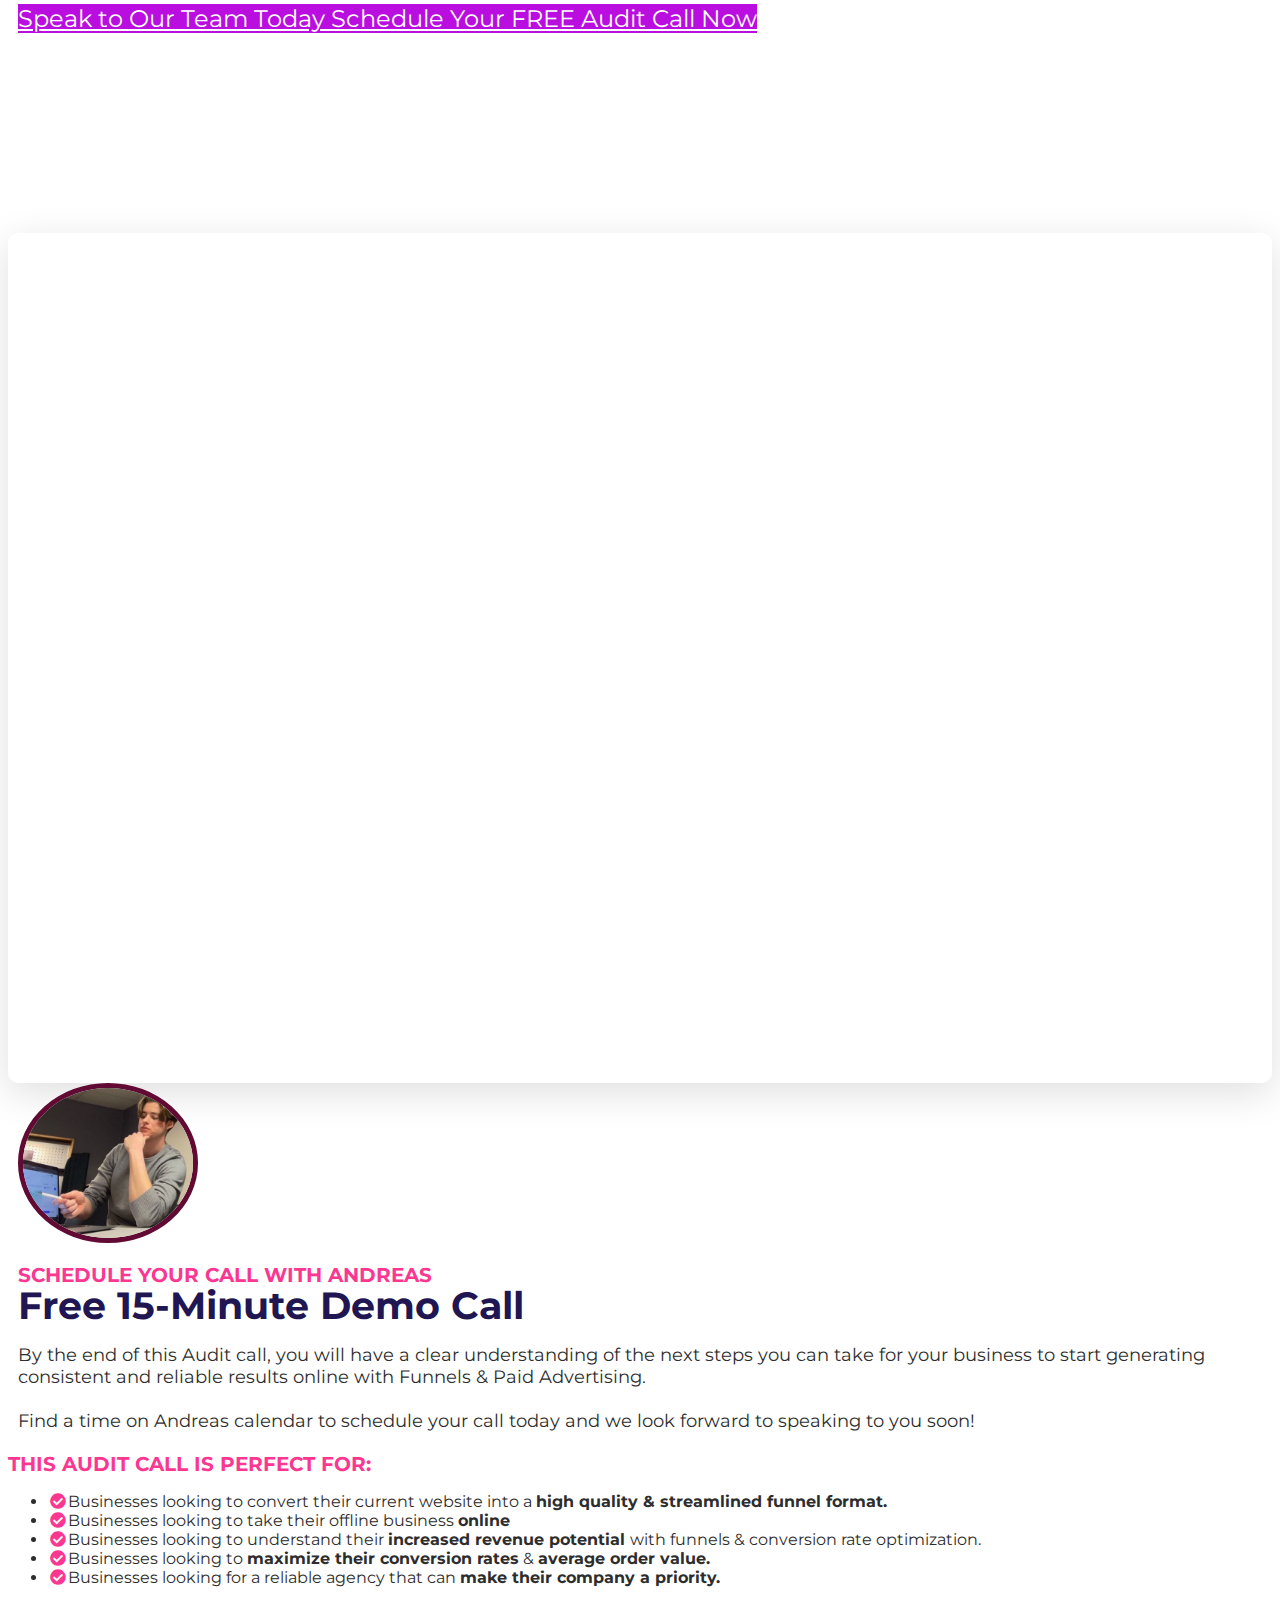
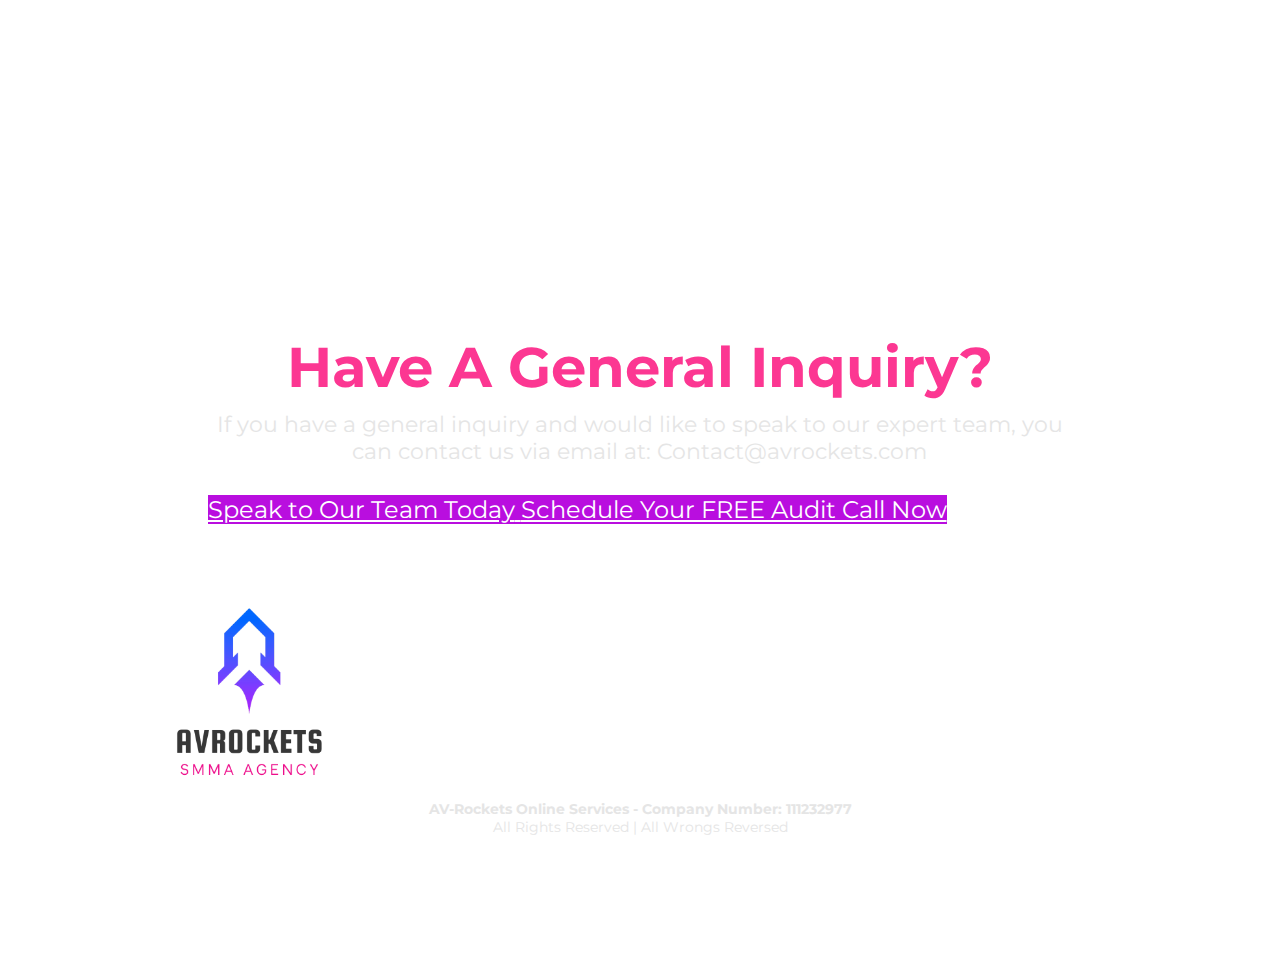
==== commit 3dab0c9c: "Update website.html" ====
--- a/website.html
+++ b/website.html
@@ -5,7 +5,7 @@
   <meta charset="UTF-8">
   <script type="text/javascript" src="https://bam.nr-data.net/1/NRJS-fc902efb332119fff33?a=367981416&amp;v=1216.487a282&amp;to=dFZWTENWVQ9QExdNRlJLSFlWXEpMRQBfXUYYSU1aXVBKC1AF&amp;rst=2447&amp;ck=1&amp;ref=https://iag-media.com/&amp;ap=189&amp;be=1303&amp;fe=2413&amp;dc=1621&amp;perf=%7B%22timing%22:%7B%22of%22:1671570138587,%22n%22:0,%22f%22:6,%22dn%22:9,%22dne%22:9,%22c%22:9,%22s%22:172,%22ce%22:338,%22rq%22:338,%22rp%22:1274,%22rpe%22:1618,%22dl%22:1281,%22di%22:1619,%22ds%22:1621,%22de%22:1650,%22dc%22:2413,%22l%22:2413,%22le%22:2417%7D,%22navigation%22:%7B%7D%7D&amp;fp=1369&amp;fcp=1369&amp;jsonp=NREUM.setToken"></script><script src="https://js-agent.newrelic.com/nr-1216.min.js"></script><script type="text/javascript" async="" src="https://app.clickfunnels.com/cf.js"></script><script src="https://connect.facebook.net/signals/config/263538075367301?v=2.9.90&amp;r=stable" async=""></script><script async="" src="https://connect.facebook.net/en_US/fbevents.js"></script><script>window.NREUM||(NREUM={});NREUM.info={"beacon":"bam.nr-data.net","errorBeacon":"bam.nr-data.net","licenseKey":"NRJS-fc902efb332119fff33","applicationID":"367981416","transactionName":"dFZWTENWVQ9QExdNRlJLSFlWXEpMRQBfXUYYSU1aXVBKC1AF","queueTime":0,"applicationTime":189,"agent":""}</script>
   <script>(window.NREUM||(NREUM={})).init={ajax:{deny_list:["bam.nr-data.net"]}};(window.NREUM||(NREUM={})).loader_config={licenseKey:"NRJS-fc902efb332119fff33",applicationID:"367981416"};window.NREUM||(NREUM={}),__nr_require=function(t,e,n){function r(n){if(!e[n]){var i=e[n]={exports:{}};t[n][0].call(i.exports,function(e){var i=t[n][1][e];return r(i||e)},i,i.exports)}return e[n].exports}if("function"==typeof __nr_require)return __nr_require;for(var i=0;i<n.length;i++)r(n[i]);return r}({1:[function(t,e,n){function r(){}function i(t,e,n,r){return function(){return s.recordSupportability("API/"+e+"/called"),o(t+e,[u.now()].concat(c(arguments)),n?null:this,r),n?void 0:this}}var o=t("handle"),a=t(9),c=t(10),f=t("ee").get("tracer"),u=t("loader"),s=t(4),d=NREUM;"undefined"==typeof window.newrelic&&(newrelic=d);var p=["setPageViewName","setCustomAttribute","setErrorHandler","finished","addToTrace","inlineHit","addRelease"],l="api-",v=l+"ixn-";a(p,function(t,e){d[e]=i(l,e,!0,"api")}),d.addPageAction=i(l,"addPageAction",!0),d.setCurrentRouteName=i(l,"routeName",!0),e.exports=newrelic,d.interaction=function(){return(new r).get()};var m=r.prototype={createTracer:function(t,e){var n={},r=this,i="function"==typeof e;return o(v+"tracer",[u.now(),t,n],r),function(){if(f.emit((i?"":"no-")+"fn-start",[u.now(),r,i],n),i)try{return e.apply(this,arguments)}catch(t){throw f.emit("fn-err",[arguments,this,t],n),t}finally{f.emit("fn-end",[u.now()],n)}}}};a("actionText,setName,setAttribute,save,ignore,onEnd,getContext,end,get".split(","),function(t,e){m[e]=i(v,e)}),newrelic.noticeError=function(t,e){"string"==typeof t&&(t=new Error(t)),s.recordSupportability("API/noticeError/called"),o("err",[t,u.now(),!1,e])}},{}],2:[function(t,e,n){function r(t){if(NREUM.init){for(var e=NREUM.init,n=t.split("."),r=0;r<n.length-1;r++)if(e=e[n[r]],"object"!=typeof e)return;return e=e[n[n.length-1]]}}e.exports={getConfiguration:r}},{}],3:[function(t,e,n){var r=!1;try{var i=Object.defineProperty({},"passive",{get:function(){r=!0}});window.addEventListener("testPassive",null,i),window.removeEventListener("testPassive",null,i)}catch(o){}e.exports=function(t){return r?{passive:!0,capture:!!t}:!!t}},{}],4:[function(t,e,n){function r(t,e){var n=[a,t,{name:t},e];return o("storeMetric",n,null,"api"),n}function i(t,e){var n=[c,t,{name:t},e];return o("storeEventMetrics",n,null,"api"),n}var o=t("handle"),a="sm",c="cm";e.exports={constants:{SUPPORTABILITY_METRIC:a,CUSTOM_METRIC:c},recordSupportability:r,recordCustom:i}},{}],5:[function(t,e,n){function r(){return c.exists&&performance.now?Math.round(performance.now()):(o=Math.max((new Date).getTime(),o))-a}function i(){return o}var o=(new Date).getTime(),a=o,c=t(11);e.exports=r,e.exports.offset=a,e.exports.getLastTimestamp=i},{}],6:[function(t,e,n){function r(t,e){var n=t.getEntries();n.forEach(function(t){"first-paint"===t.name?l("timing",["fp",Math.floor(t.startTime)]):"first-contentful-paint"===t.name&&l("timing",["fcp",Math.floor(t.startTime)])})}function i(t,e){var n=t.getEntries();if(n.length>0){var r=n[n.length-1];if(u&&u<r.startTime)return;var i=[r],o=a({});o&&i.push(o),l("lcp",i)}}function o(t){t.getEntries().forEach(function(t){t.hadRecentInput||l("cls",[t])})}function a(t){var e=navigator.connection||navigator.mozConnection||navigator.webkitConnection;if(e)return e.type&&(t["net-type"]=e.type),e.effectiveType&&(t["net-etype"]=e.effectiveType),e.rtt&&(t["net-rtt"]=e.rtt),e.downlink&&(t["net-dlink"]=e.downlink),t}function c(t){if(t instanceof y&&!w){var e=Math.round(t.timeStamp),n={type:t.type};a(n),e<=v.now()?n.fid=v.now()-e:e>v.offset&&e<=Date.now()?(e-=v.offset,n.fid=v.now()-e):e=v.now(),w=!0,l("timing",["fi",e,n])}}function f(t){"hidden"===t&&(u=v.now(),l("pageHide",[u]))}if(!("init"in NREUM&&"page_view_timing"in NREUM.init&&"enabled"in NREUM.init.page_view_timing&&NREUM.init.page_view_timing.enabled===!1)){var u,s,d,p,l=t("handle"),v=t("loader"),m=t(8),g=t(3),y=NREUM.o.EV;if("PerformanceObserver"in window&&"function"==typeof window.PerformanceObserver){s=new PerformanceObserver(r);try{s.observe({entryTypes:["paint"]})}catch(h){}d=new PerformanceObserver(i);try{d.observe({entryTypes:["largest-contentful-paint"]})}catch(h){}p=new PerformanceObserver(o);try{p.observe({type:"layout-shift",buffered:!0})}catch(h){}}if("addEventListener"in document){var w=!1,b=["click","keydown","mousedown","pointerdown","touchstart"];b.forEach(function(t){document.addEventListener(t,c,g(!1))})}m(f)}},{}],7:[function(t,e,n){function r(t,e){if(!i)return!1;if(t!==i)return!1;if(!e)return!0;if(!o)return!1;for(var n=o.split("."),r=e.split("."),a=0;a<r.length;a++)if(r[a]!==n[a])return!1;return!0}var i=null,o=null,a=/Version\/(\S+)\s+Safari/;if(navigator.userAgent){var c=navigator.userAgent,f=c.match(a);f&&c.indexOf("Chrome")===-1&&c.indexOf("Chromium")===-1&&(i="Safari",o=f[1])}e.exports={agent:i,version:o,match:r}},{}],8:[function(t,e,n){function r(t){function e(){t(c&&document[c]?document[c]:document[o]?"hidden":"visible")}"addEventListener"in document&&a&&document.addEventListener(a,e,i(!1))}var i=t(3);e.exports=r;var o,a,c;"undefined"!=typeof document.hidden?(o="hidden",a="visibilitychange",c="visibilityState"):"undefined"!=typeof document.msHidden?(o="msHidden",a="msvisibilitychange"):"undefined"!=typeof document.webkitHidden&&(o="webkitHidden",a="webkitvisibilitychange",c="webkitVisibilityState")},{}],9:[function(t,e,n){function r(t,e){var n=[],r="",o=0;for(r in t)i.call(t,r)&&(n[o]=e(r,t[r]),o+=1);return n}var i=Object.prototype.hasOwnProperty;e.exports=r},{}],10:[function(t,e,n){function r(t,e,n){e||(e=0),"undefined"==typeof n&&(n=t?t.length:0);for(var r=-1,i=n-e||0,o=Array(i<0?0:i);++r<i;)o[r]=t[e+r];return o}e.exports=r},{}],11:[function(t,e,n){e.exports={exists:"undefined"!=typeof window.performance&&window.performance.timing&&"undefined"!=typeof window.performance.timing.navigationStart}},{}],ee:[function(t,e,n){function r(){}function i(t){function e(t){return t&&t instanceof r?t:t?u(t,f,a):a()}function n(n,r,i,o,a){if(a!==!1&&(a=!0),!l.aborted||o){t&&a&&t(n,r,i);for(var c=e(i),f=m(n),u=f.length,s=0;s<u;s++)f[s].apply(c,r);var p=d[w[n]];return p&&p.push([b,n,r,c]),c}}function o(t,e){h[t]=m(t).concat(e)}function v(t,e){var n=h[t];if(n)for(var r=0;r<n.length;r++)n[r]===e&&n.splice(r,1)}function m(t){return h[t]||[]}function g(t){return p[t]=p[t]||i(n)}function y(t,e){l.aborted||s(t,function(t,n){e=e||"feature",w[n]=e,e in d||(d[e]=[])})}var h={},w={},b={on:o,addEventListener:o,removeEventListener:v,emit:n,get:g,listeners:m,context:e,buffer:y,abort:c,aborted:!1};return b}function o(t){return u(t,f,a)}function a(){return new r}function c(){(d.api||d.feature)&&(l.aborted=!0,d=l.backlog={})}var f="nr@context",u=t("gos"),s=t(9),d={},p={},l=e.exports=i();e.exports.getOrSetContext=o,l.backlog=d},{}],gos:[function(t,e,n){function r(t,e,n){if(i.call(t,e))return t[e];var r=n();if(Object.defineProperty&&Object.keys)try{return Object.defineProperty(t,e,{value:r,writable:!0,enumerable:!1}),r}catch(o){}return t[e]=r,r}var i=Object.prototype.hasOwnProperty;e.exports=r},{}],handle:[function(t,e,n){function r(t,e,n,r){i.buffer([t],r),i.emit(t,e,n)}var i=t("ee").get("handle");e.exports=r,r.ee=i},{}],id:[function(t,e,n){function r(t){var e=typeof t;return!t||"object"!==e&&"function"!==e?-1:t===window?0:a(t,o,function(){return i++})}var i=1,o="nr@id",a=t("gos");e.exports=r},{}],loader:[function(t,e,n){function r(){if(!M++){var t=T.info=NREUM.info,e=m.getElementsByTagName("script")[0];if(setTimeout(u.abort,3e4),!(t&&t.licenseKey&&t.applicationID&&e))return u.abort();f(x,function(e,n){t[e]||(t[e]=n)});var n=a();c("mark",["onload",n+T.offset],null,"api"),c("timing",["load",n]);var r=m.createElement("script");0===t.agent.indexOf("http://")||0===t.agent.indexOf("https://")?r.src=t.agent:r.src=l+"://"+t.agent,e.parentNode.insertBefore(r,e)}}function i(){"complete"===m.readyState&&o()}function o(){c("mark",["domContent",a()+T.offset],null,"api")}var a=t(5),c=t("handle"),f=t(9),u=t("ee"),s=t(7),d=t(2),p=t(3),l=d.getConfiguration("ssl")===!1?"http":"https",v=window,m=v.document,g="addEventListener",y="attachEvent",h=v.XMLHttpRequest,w=h&&h.prototype,b=!1;NREUM.o={ST:setTimeout,SI:v.setImmediate,CT:clearTimeout,XHR:h,REQ:v.Request,EV:v.Event,PR:v.Promise,MO:v.MutationObserver};var E=""+location,x={beacon:"bam.nr-data.net",errorBeacon:"bam.nr-data.net",agent:"js-agent.newrelic.com/nr-1216.min.js"},O=h&&w&&w[g]&&!/CriOS/.test(navigator.userAgent),T=e.exports={offset:a.getLastTimestamp(),now:a,origin:E,features:{},xhrWrappable:O,userAgent:s,disabled:b};if(!b){t(1),t(6),m[g]?(m[g]("DOMContentLoaded",o,p(!1)),v[g]("load",r,p(!1))):(m[y]("onreadystatechange",i),v[y]("onload",r)),c("mark",["firstbyte",a.getLastTimestamp()],null,"api");var M=0}},{}],"wrap-function":[function(t,e,n){function r(t,e){function n(e,n,r,f,u){function nrWrapper(){var o,a,s,p;try{a=this,o=d(arguments),s="function"==typeof r?r(o,a):r||{}}catch(l){i([l,"",[o,a,f],s],t)}c(n+"start",[o,a,f],s,u);try{return p=e.apply(a,o)}catch(v){throw c(n+"err",[o,a,v],s,u),v}finally{c(n+"end",[o,a,p],s,u)}}return a(e)?e:(n||(n=""),nrWrapper[p]=e,o(e,nrWrapper,t),nrWrapper)}function r(t,e,r,i,o){r||(r="");var c,f,u,s="-"===r.charAt(0);for(u=0;u<e.length;u++)f=e[u],c=t[f],a(c)||(t[f]=n(c,s?f+r:r,i,f,o))}function c(n,r,o,a){if(!v||e){var c=v;v=!0;try{t.emit(n,r,o,e,a)}catch(f){i([f,n,r,o],t)}v=c}}return t||(t=s),n.inPlace=r,n.flag=p,n}function i(t,e){e||(e=s);try{e.emit("internal-error",t)}catch(n){}}function o(t,e,n){if(Object.defineProperty&&Object.keys)try{var r=Object.keys(t);return r.forEach(function(n){Object.defineProperty(e,n,{get:function(){return t[n]},set:function(e){return t[n]=e,e}})}),e}catch(o){i([o],n)}for(var a in t)l.call(t,a)&&(e[a]=t[a]);return e}function a(t){return!(t&&t instanceof Function&&t.apply&&!t[p])}function c(t,e){var n=e(t);return n[p]=t,o(t,n,s),n}function f(t,e,n){var r=t[e];t[e]=c(r,n)}function u(){for(var t=arguments.length,e=new Array(t),n=0;n<t;++n)e[n]=arguments[n];return e}var s=t("ee"),d=t(10),p="nr@original",l=Object.prototype.hasOwnProperty,v=!1;e.exports=r,e.exports.wrapFunction=c,e.exports.wrapInPlace=f,e.exports.argsToArray=u},{}]},{},["loader"]);</script>
-  <title>AV-Rockets | Ecommerce Marketing Agency</title> <img src="avmedia.webp" alt="website logo">
+  <title>AV-Rockets | Ecommerce Marketing Agency</title>  <img src="ymahgu.png" class="elIMG ximg" alt="" width="150" tabindex="0">
   
   <link rel="stylesheet" media="screen" href="https://app.clickfunnels.com/assets/lander.css">
  
@@ -66,7 +66,7 @@
   <div id="col-left-135" class="innerContent col_left ui-resizable col-md-3" data-col="left" data-trigger="none" data-animate="fade" data-delay="500" data-title="1st column" style="outline: none;">
   <div class="col-inner bgCover  noBorder borderSolid border3px cornersAll radius0 shadow0 P0-top P0-bottom P0H noTopMargin" style="padding: 0 10px">
   <div class="de elImageWrapper de-image-block elMargin0 elAlign_left ui-droppable de-editable" id="img-74921" data-de-type="img" data-de-editing="false" data-title="image" data-ce="false" data-trigger="none" data-animate="fade" data-delay="500" style="margin-top: 0px; outline: none; cursor: pointer;" aria-disabled="false">
-  <img src="ymahgu.png" class="elIMG ximg" alt="" width="150" tabindex="0">
+
   </div>
   </div>
   </div>
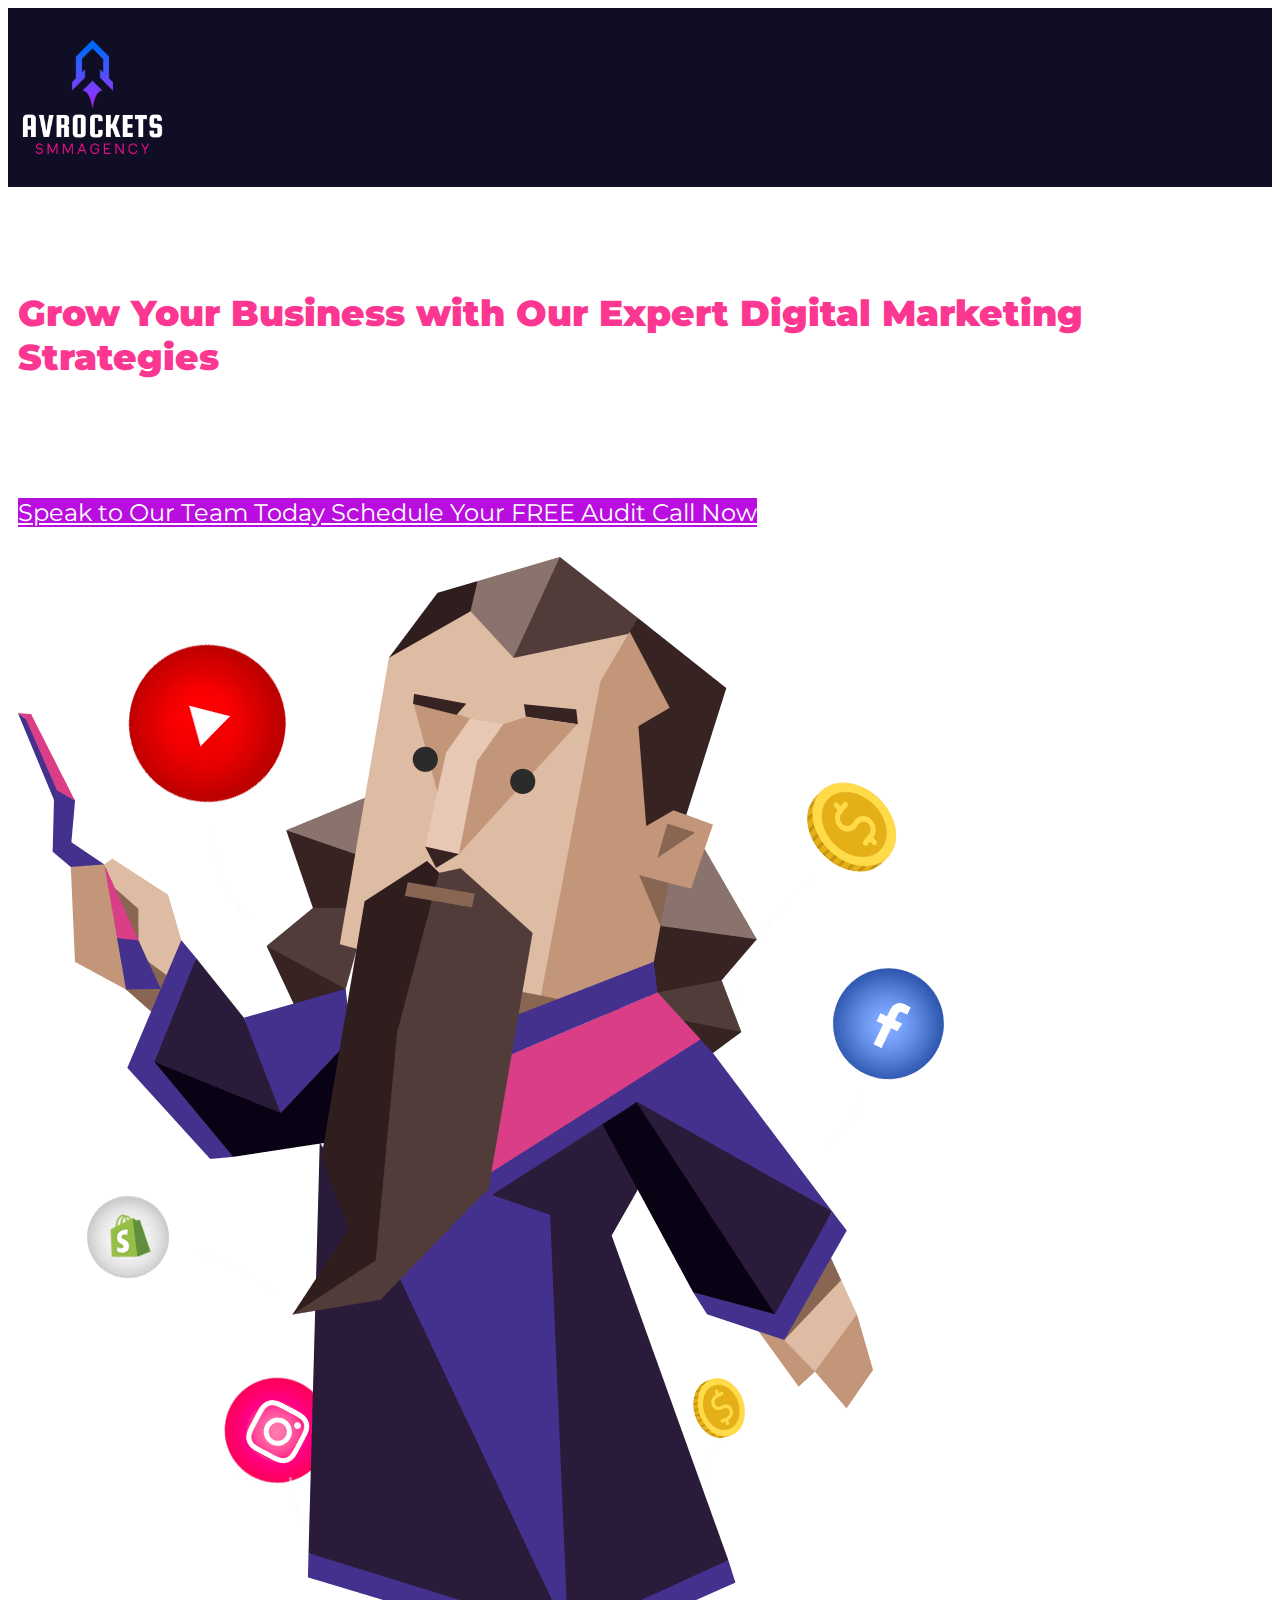
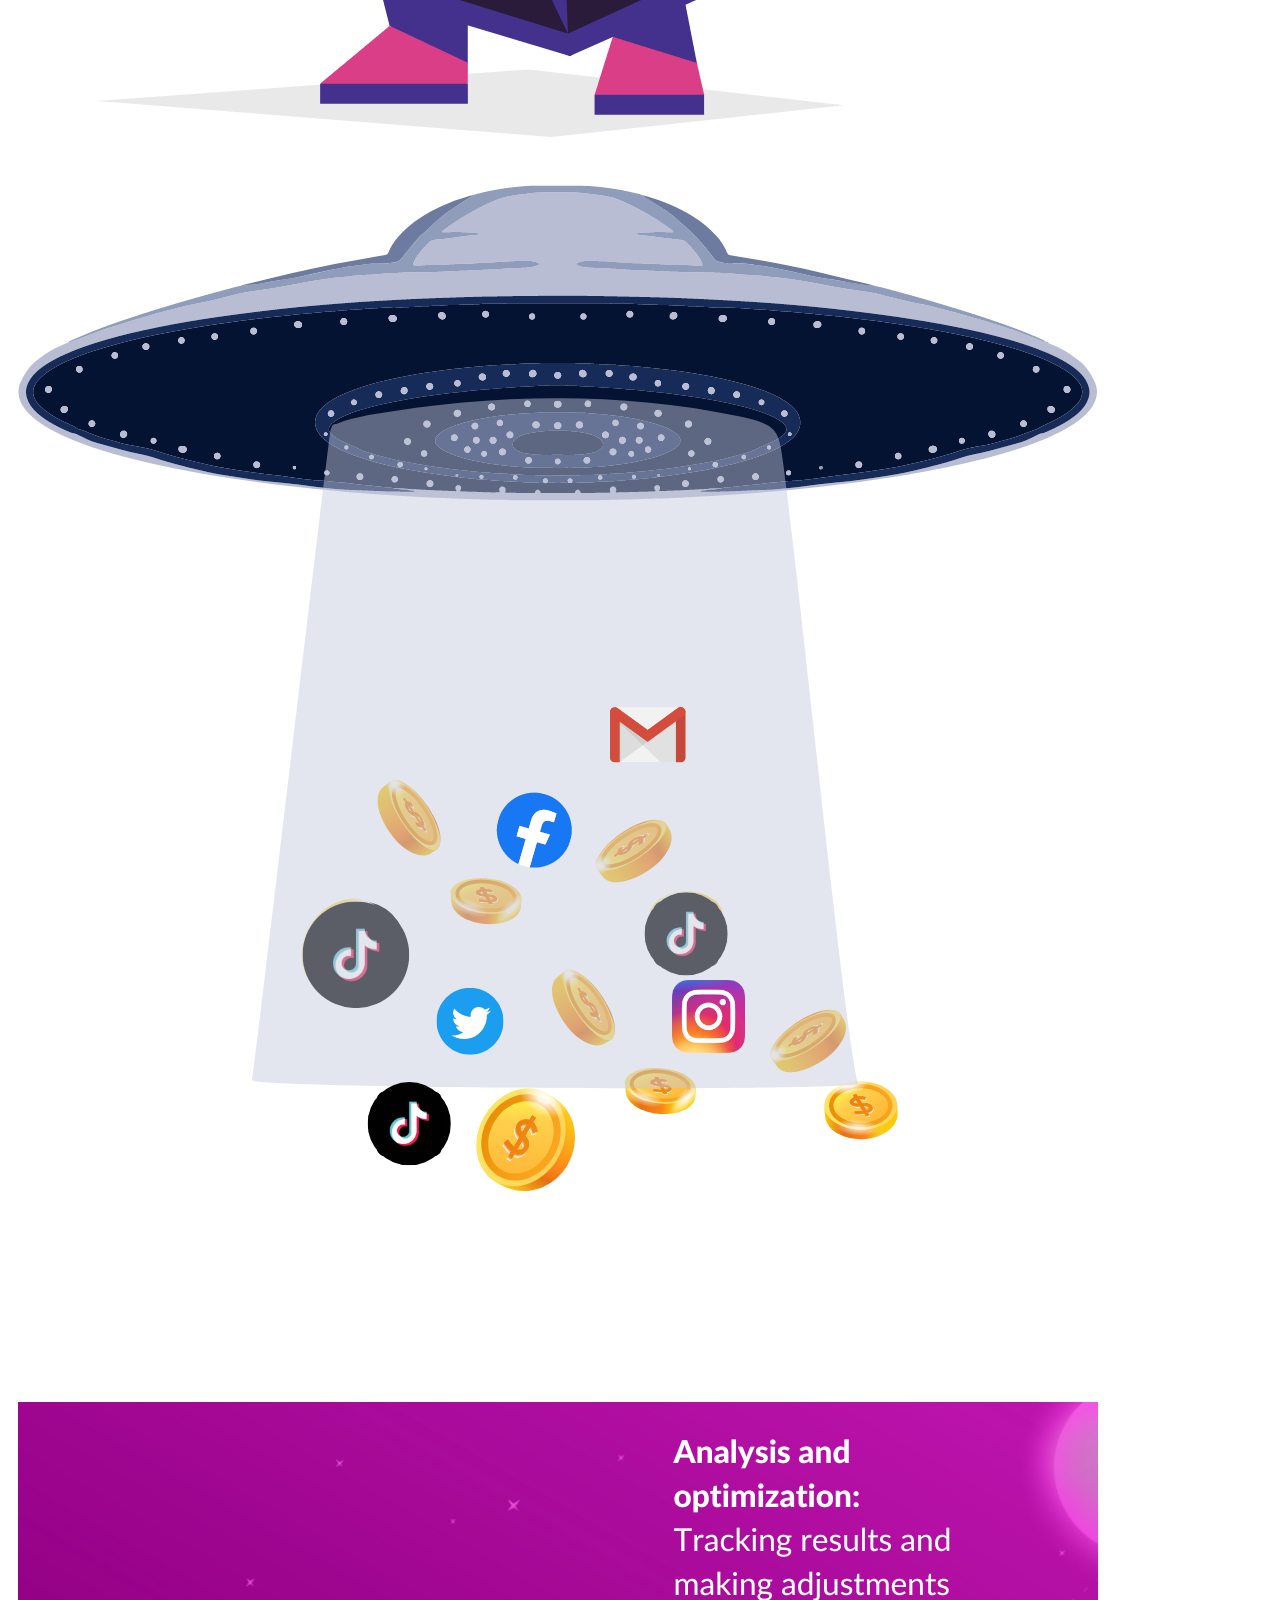
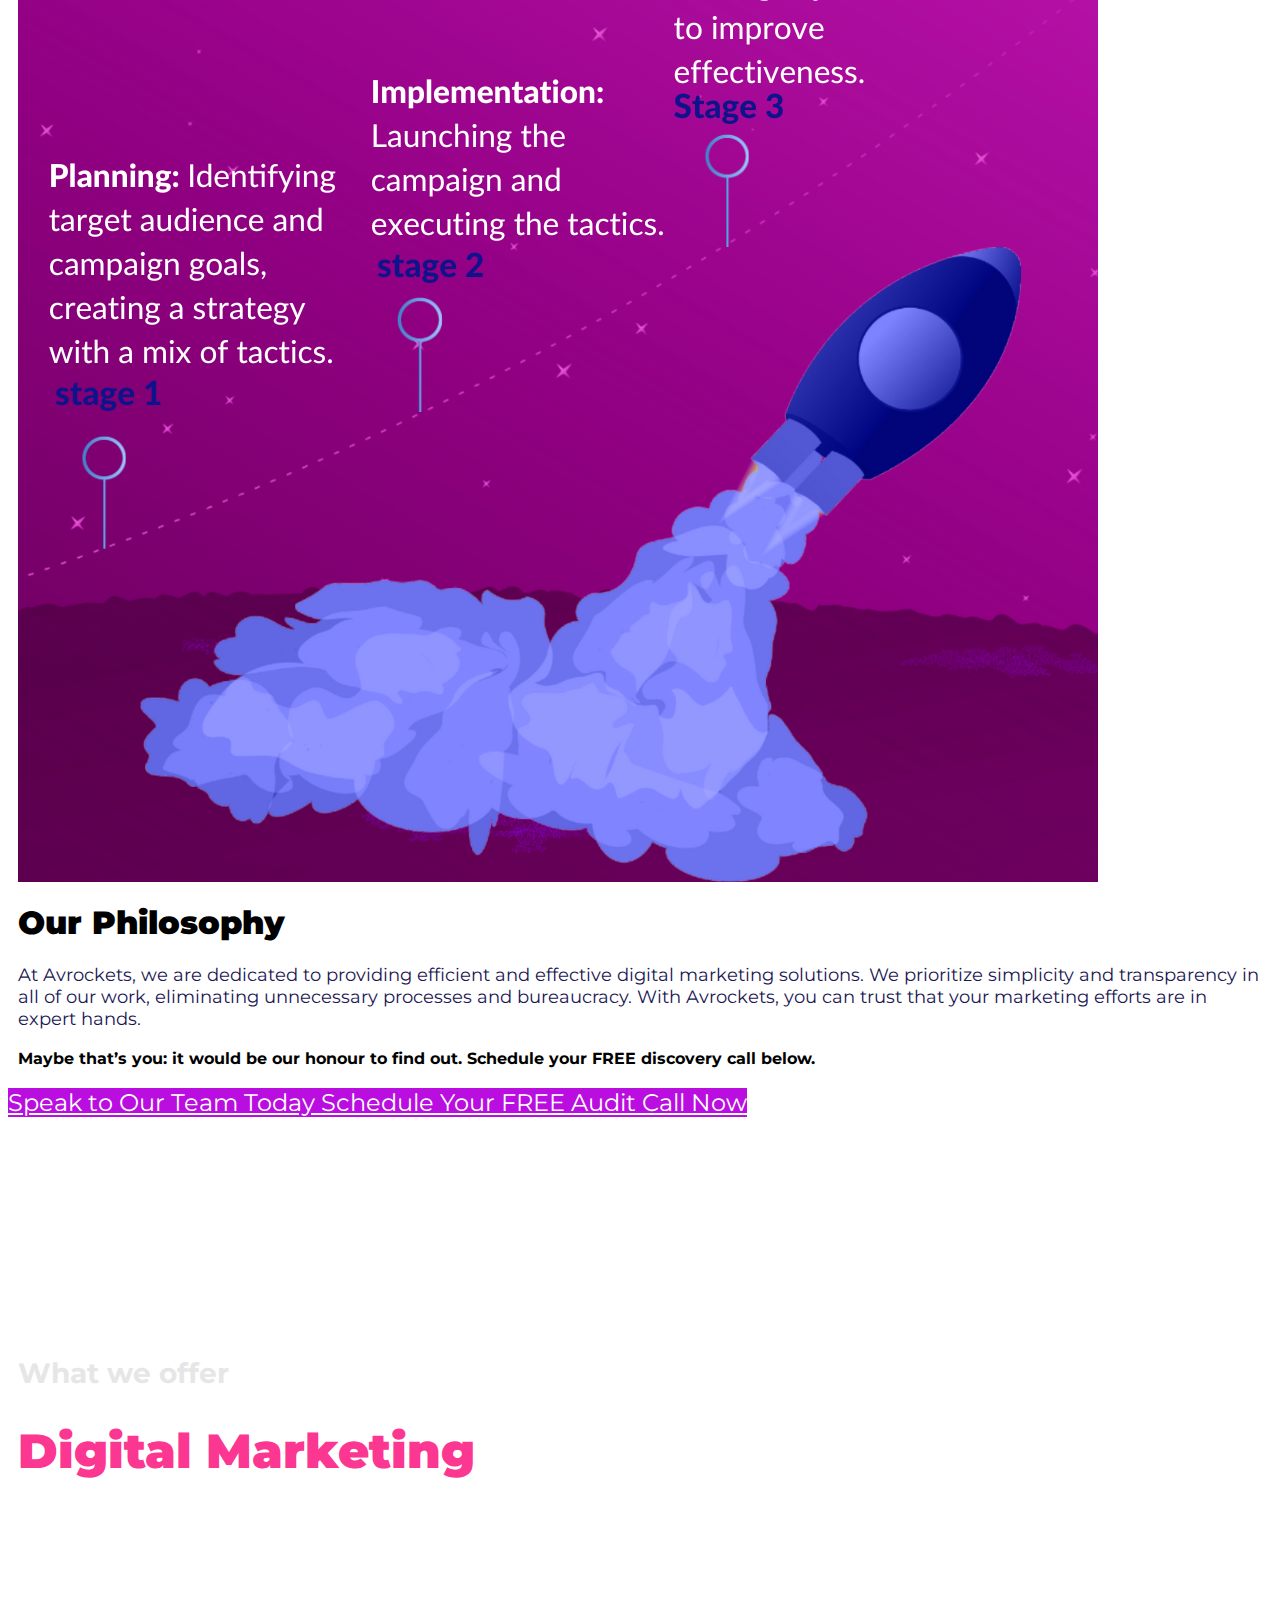
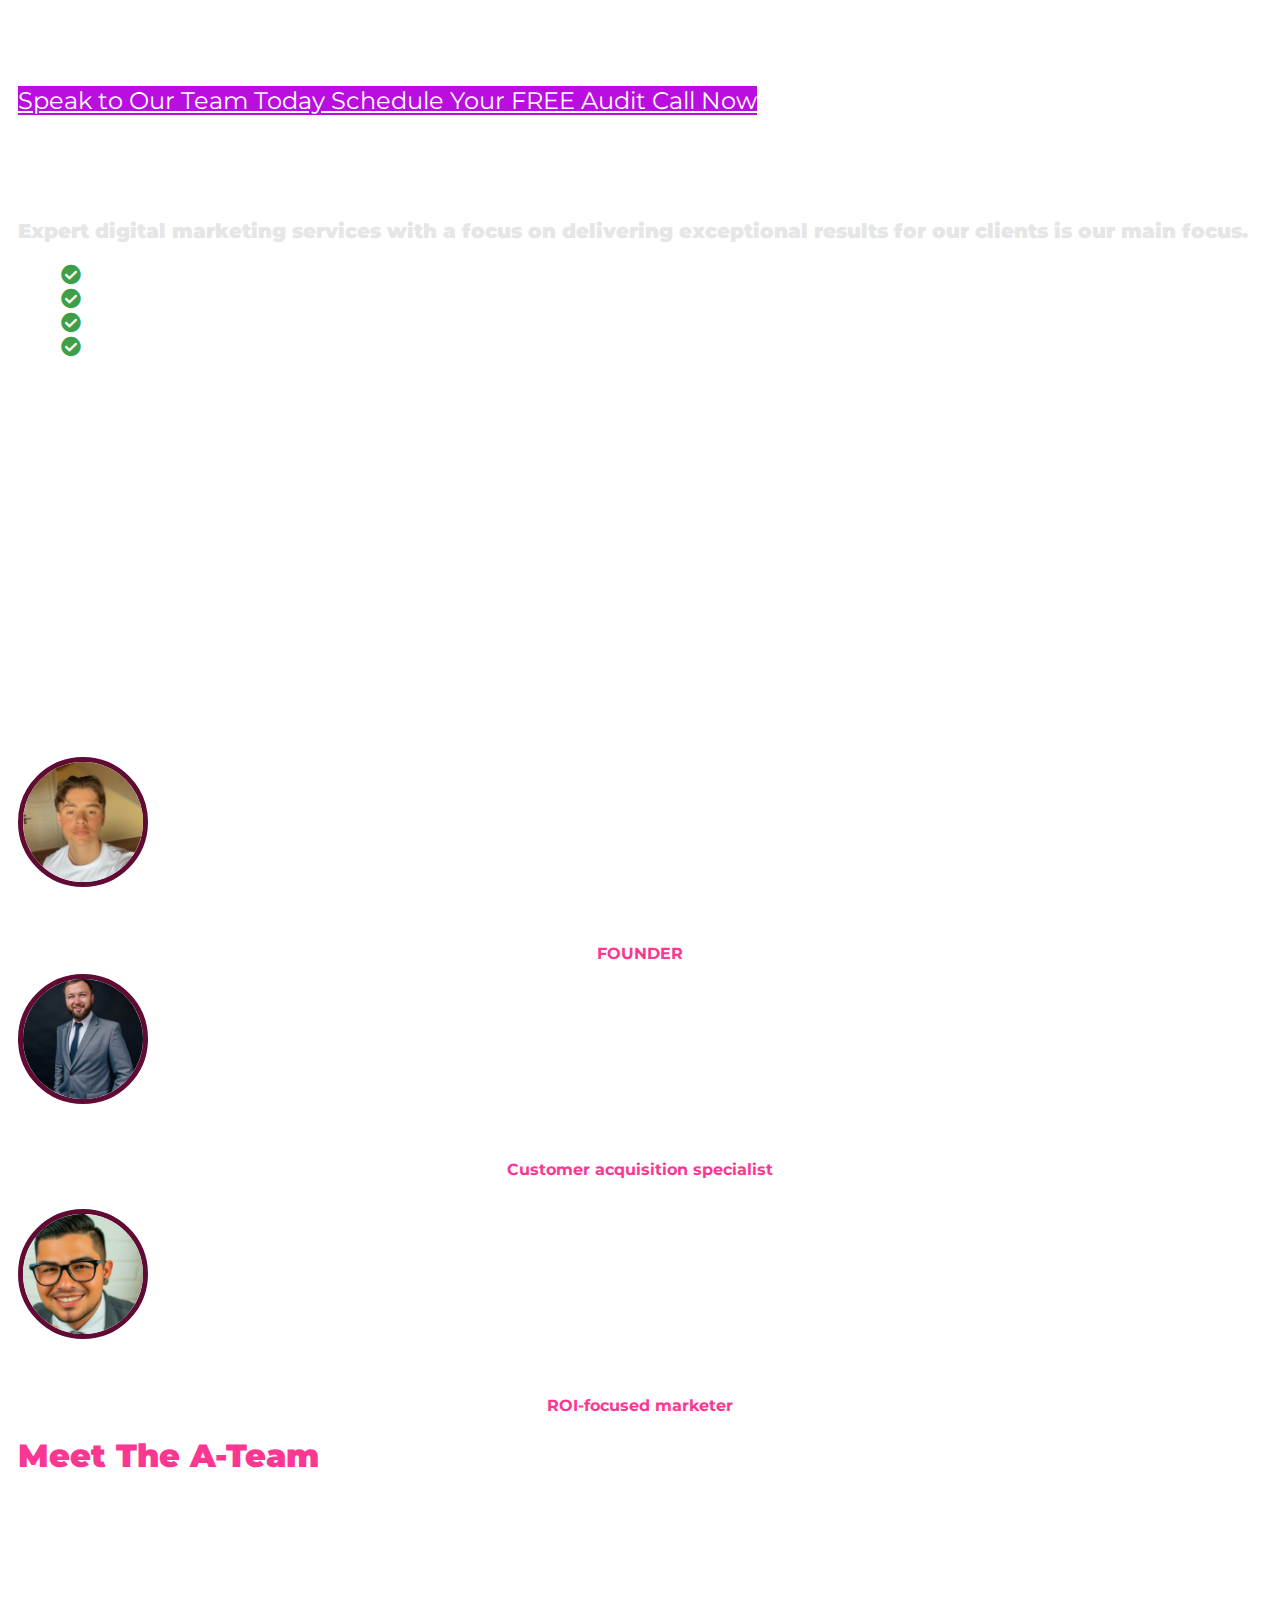
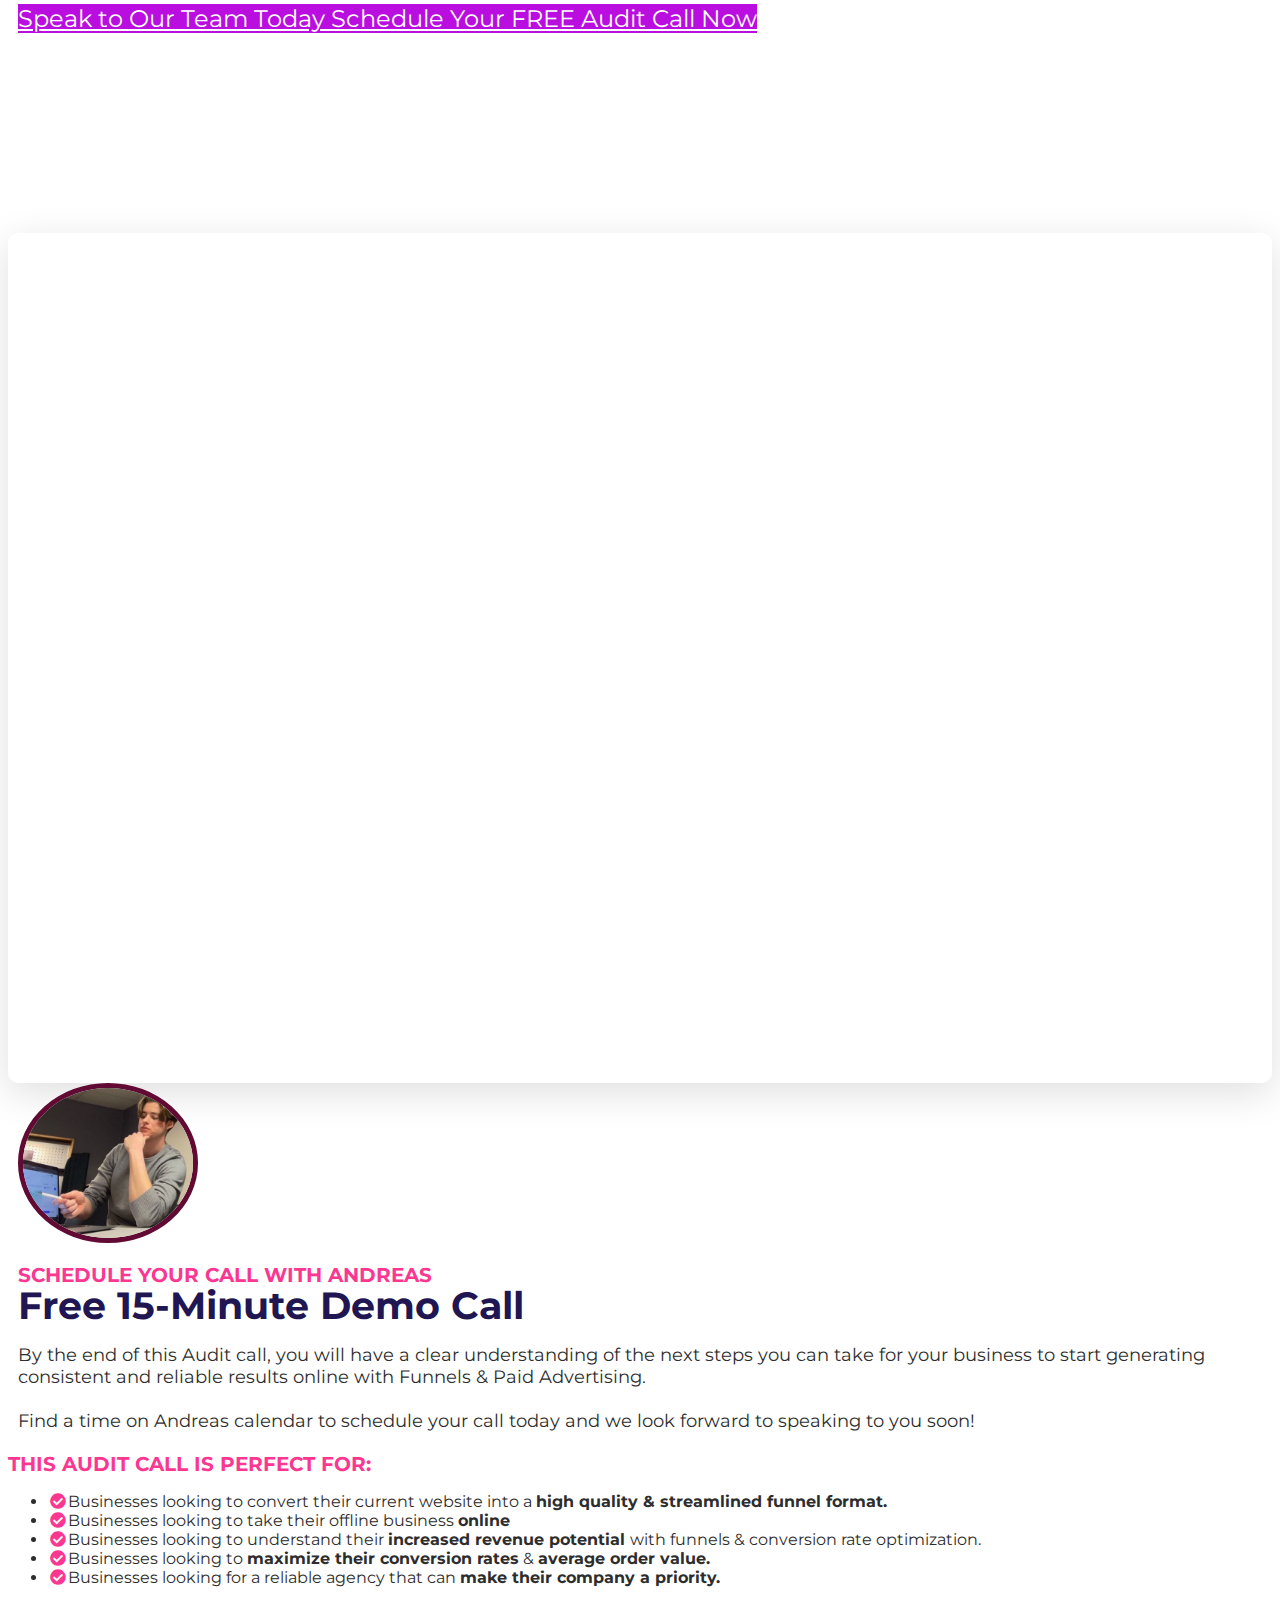
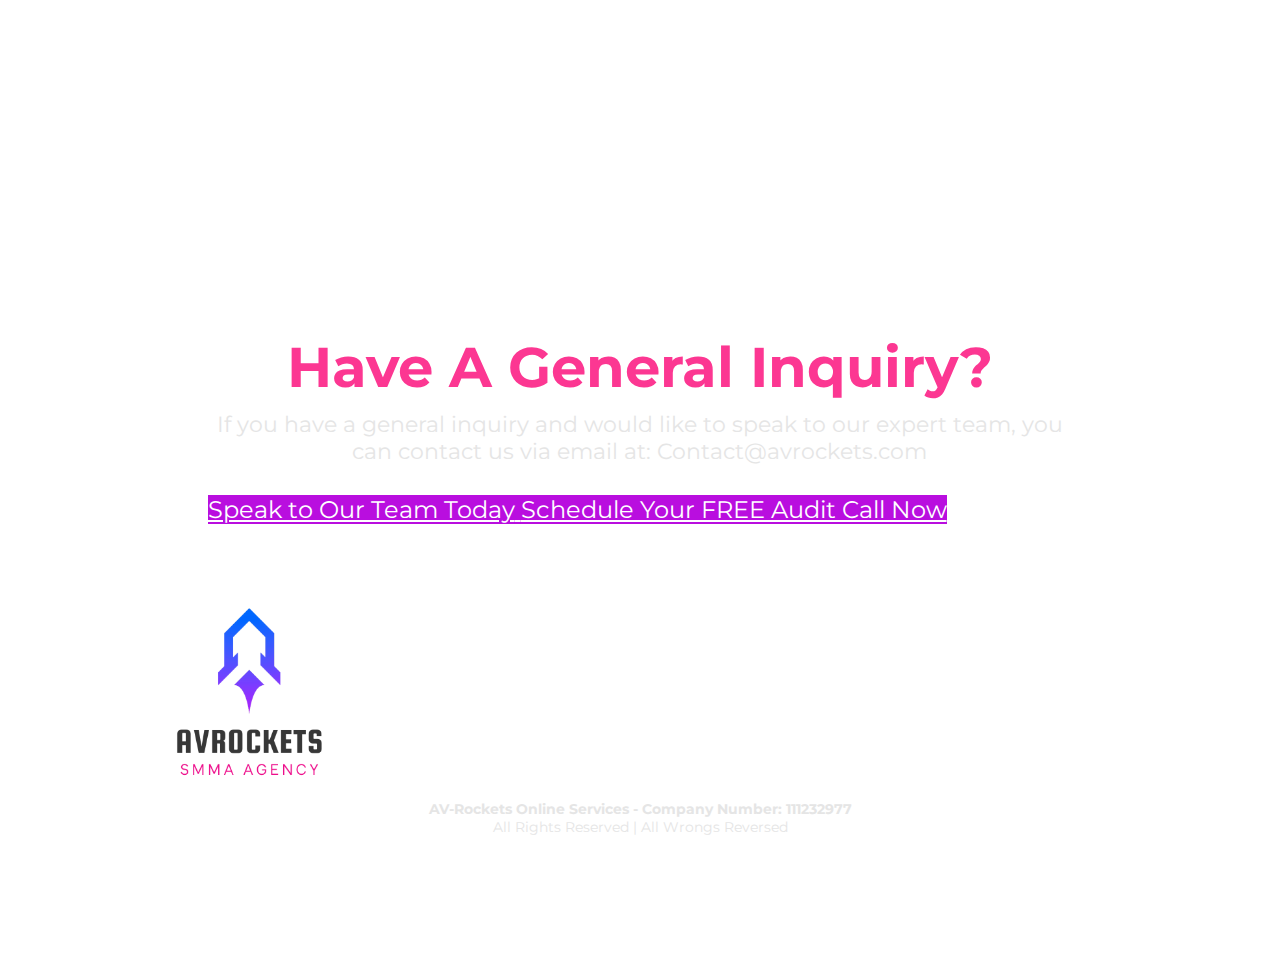
==== commit 1dc893ab: "Update website.html" ====
--- a/website.html
+++ b/website.html
@@ -5,7 +5,7 @@
   <meta charset="UTF-8">
   <script type="text/javascript" src="https://bam.nr-data.net/1/NRJS-fc902efb332119fff33?a=367981416&amp;v=1216.487a282&amp;to=dFZWTENWVQ9QExdNRlJLSFlWXEpMRQBfXUYYSU1aXVBKC1AF&amp;rst=2447&amp;ck=1&amp;ref=https://iag-media.com/&amp;ap=189&amp;be=1303&amp;fe=2413&amp;dc=1621&amp;perf=%7B%22timing%22:%7B%22of%22:1671570138587,%22n%22:0,%22f%22:6,%22dn%22:9,%22dne%22:9,%22c%22:9,%22s%22:172,%22ce%22:338,%22rq%22:338,%22rp%22:1274,%22rpe%22:1618,%22dl%22:1281,%22di%22:1619,%22ds%22:1621,%22de%22:1650,%22dc%22:2413,%22l%22:2413,%22le%22:2417%7D,%22navigation%22:%7B%7D%7D&amp;fp=1369&amp;fcp=1369&amp;jsonp=NREUM.setToken"></script><script src="https://js-agent.newrelic.com/nr-1216.min.js"></script><script type="text/javascript" async="" src="https://app.clickfunnels.com/cf.js"></script><script src="https://connect.facebook.net/signals/config/263538075367301?v=2.9.90&amp;r=stable" async=""></script><script async="" src="https://connect.facebook.net/en_US/fbevents.js"></script><script>window.NREUM||(NREUM={});NREUM.info={"beacon":"bam.nr-data.net","errorBeacon":"bam.nr-data.net","licenseKey":"NRJS-fc902efb332119fff33","applicationID":"367981416","transactionName":"dFZWTENWVQ9QExdNRlJLSFlWXEpMRQBfXUYYSU1aXVBKC1AF","queueTime":0,"applicationTime":189,"agent":""}</script>
   <script>(window.NREUM||(NREUM={})).init={ajax:{deny_list:["bam.nr-data.net"]}};(window.NREUM||(NREUM={})).loader_config={licenseKey:"NRJS-fc902efb332119fff33",applicationID:"367981416"};window.NREUM||(NREUM={}),__nr_require=function(t,e,n){function r(n){if(!e[n]){var i=e[n]={exports:{}};t[n][0].call(i.exports,function(e){var i=t[n][1][e];return r(i||e)},i,i.exports)}return e[n].exports}if("function"==typeof __nr_require)return __nr_require;for(var i=0;i<n.length;i++)r(n[i]);return r}({1:[function(t,e,n){function r(){}function i(t,e,n,r){return function(){return s.recordSupportability("API/"+e+"/called"),o(t+e,[u.now()].concat(c(arguments)),n?null:this,r),n?void 0:this}}var o=t("handle"),a=t(9),c=t(10),f=t("ee").get("tracer"),u=t("loader"),s=t(4),d=NREUM;"undefined"==typeof window.newrelic&&(newrelic=d);var p=["setPageViewName","setCustomAttribute","setErrorHandler","finished","addToTrace","inlineHit","addRelease"],l="api-",v=l+"ixn-";a(p,function(t,e){d[e]=i(l,e,!0,"api")}),d.addPageAction=i(l,"addPageAction",!0),d.setCurrentRouteName=i(l,"routeName",!0),e.exports=newrelic,d.interaction=function(){return(new r).get()};var m=r.prototype={createTracer:function(t,e){var n={},r=this,i="function"==typeof e;return o(v+"tracer",[u.now(),t,n],r),function(){if(f.emit((i?"":"no-")+"fn-start",[u.now(),r,i],n),i)try{return e.apply(this,arguments)}catch(t){throw f.emit("fn-err",[arguments,this,t],n),t}finally{f.emit("fn-end",[u.now()],n)}}}};a("actionText,setName,setAttribute,save,ignore,onEnd,getContext,end,get".split(","),function(t,e){m[e]=i(v,e)}),newrelic.noticeError=function(t,e){"string"==typeof t&&(t=new Error(t)),s.recordSupportability("API/noticeError/called"),o("err",[t,u.now(),!1,e])}},{}],2:[function(t,e,n){function r(t){if(NREUM.init){for(var e=NREUM.init,n=t.split("."),r=0;r<n.length-1;r++)if(e=e[n[r]],"object"!=typeof e)return;return e=e[n[n.length-1]]}}e.exports={getConfiguration:r}},{}],3:[function(t,e,n){var r=!1;try{var i=Object.defineProperty({},"passive",{get:function(){r=!0}});window.addEventListener("testPassive",null,i),window.removeEventListener("testPassive",null,i)}catch(o){}e.exports=function(t){return r?{passive:!0,capture:!!t}:!!t}},{}],4:[function(t,e,n){function r(t,e){var n=[a,t,{name:t},e];return o("storeMetric",n,null,"api"),n}function i(t,e){var n=[c,t,{name:t},e];return o("storeEventMetrics",n,null,"api"),n}var o=t("handle"),a="sm",c="cm";e.exports={constants:{SUPPORTABILITY_METRIC:a,CUSTOM_METRIC:c},recordSupportability:r,recordCustom:i}},{}],5:[function(t,e,n){function r(){return c.exists&&performance.now?Math.round(performance.now()):(o=Math.max((new Date).getTime(),o))-a}function i(){return o}var o=(new Date).getTime(),a=o,c=t(11);e.exports=r,e.exports.offset=a,e.exports.getLastTimestamp=i},{}],6:[function(t,e,n){function r(t,e){var n=t.getEntries();n.forEach(function(t){"first-paint"===t.name?l("timing",["fp",Math.floor(t.startTime)]):"first-contentful-paint"===t.name&&l("timing",["fcp",Math.floor(t.startTime)])})}function i(t,e){var n=t.getEntries();if(n.length>0){var r=n[n.length-1];if(u&&u<r.startTime)return;var i=[r],o=a({});o&&i.push(o),l("lcp",i)}}function o(t){t.getEntries().forEach(function(t){t.hadRecentInput||l("cls",[t])})}function a(t){var e=navigator.connection||navigator.mozConnection||navigator.webkitConnection;if(e)return e.type&&(t["net-type"]=e.type),e.effectiveType&&(t["net-etype"]=e.effectiveType),e.rtt&&(t["net-rtt"]=e.rtt),e.downlink&&(t["net-dlink"]=e.downlink),t}function c(t){if(t instanceof y&&!w){var e=Math.round(t.timeStamp),n={type:t.type};a(n),e<=v.now()?n.fid=v.now()-e:e>v.offset&&e<=Date.now()?(e-=v.offset,n.fid=v.now()-e):e=v.now(),w=!0,l("timing",["fi",e,n])}}function f(t){"hidden"===t&&(u=v.now(),l("pageHide",[u]))}if(!("init"in NREUM&&"page_view_timing"in NREUM.init&&"enabled"in NREUM.init.page_view_timing&&NREUM.init.page_view_timing.enabled===!1)){var u,s,d,p,l=t("handle"),v=t("loader"),m=t(8),g=t(3),y=NREUM.o.EV;if("PerformanceObserver"in window&&"function"==typeof window.PerformanceObserver){s=new PerformanceObserver(r);try{s.observe({entryTypes:["paint"]})}catch(h){}d=new PerformanceObserver(i);try{d.observe({entryTypes:["largest-contentful-paint"]})}catch(h){}p=new PerformanceObserver(o);try{p.observe({type:"layout-shift",buffered:!0})}catch(h){}}if("addEventListener"in document){var w=!1,b=["click","keydown","mousedown","pointerdown","touchstart"];b.forEach(function(t){document.addEventListener(t,c,g(!1))})}m(f)}},{}],7:[function(t,e,n){function r(t,e){if(!i)return!1;if(t!==i)return!1;if(!e)return!0;if(!o)return!1;for(var n=o.split("."),r=e.split("."),a=0;a<r.length;a++)if(r[a]!==n[a])return!1;return!0}var i=null,o=null,a=/Version\/(\S+)\s+Safari/;if(navigator.userAgent){var c=navigator.userAgent,f=c.match(a);f&&c.indexOf("Chrome")===-1&&c.indexOf("Chromium")===-1&&(i="Safari",o=f[1])}e.exports={agent:i,version:o,match:r}},{}],8:[function(t,e,n){function r(t){function e(){t(c&&document[c]?document[c]:document[o]?"hidden":"visible")}"addEventListener"in document&&a&&document.addEventListener(a,e,i(!1))}var i=t(3);e.exports=r;var o,a,c;"undefined"!=typeof document.hidden?(o="hidden",a="visibilitychange",c="visibilityState"):"undefined"!=typeof document.msHidden?(o="msHidden",a="msvisibilitychange"):"undefined"!=typeof document.webkitHidden&&(o="webkitHidden",a="webkitvisibilitychange",c="webkitVisibilityState")},{}],9:[function(t,e,n){function r(t,e){var n=[],r="",o=0;for(r in t)i.call(t,r)&&(n[o]=e(r,t[r]),o+=1);return n}var i=Object.prototype.hasOwnProperty;e.exports=r},{}],10:[function(t,e,n){function r(t,e,n){e||(e=0),"undefined"==typeof n&&(n=t?t.length:0);for(var r=-1,i=n-e||0,o=Array(i<0?0:i);++r<i;)o[r]=t[e+r];return o}e.exports=r},{}],11:[function(t,e,n){e.exports={exists:"undefined"!=typeof window.performance&&window.performance.timing&&"undefined"!=typeof window.performance.timing.navigationStart}},{}],ee:[function(t,e,n){function r(){}function i(t){function e(t){return t&&t instanceof r?t:t?u(t,f,a):a()}function n(n,r,i,o,a){if(a!==!1&&(a=!0),!l.aborted||o){t&&a&&t(n,r,i);for(var c=e(i),f=m(n),u=f.length,s=0;s<u;s++)f[s].apply(c,r);var p=d[w[n]];return p&&p.push([b,n,r,c]),c}}function o(t,e){h[t]=m(t).concat(e)}function v(t,e){var n=h[t];if(n)for(var r=0;r<n.length;r++)n[r]===e&&n.splice(r,1)}function m(t){return h[t]||[]}function g(t){return p[t]=p[t]||i(n)}function y(t,e){l.aborted||s(t,function(t,n){e=e||"feature",w[n]=e,e in d||(d[e]=[])})}var h={},w={},b={on:o,addEventListener:o,removeEventListener:v,emit:n,get:g,listeners:m,context:e,buffer:y,abort:c,aborted:!1};return b}function o(t){return u(t,f,a)}function a(){return new r}function c(){(d.api||d.feature)&&(l.aborted=!0,d=l.backlog={})}var f="nr@context",u=t("gos"),s=t(9),d={},p={},l=e.exports=i();e.exports.getOrSetContext=o,l.backlog=d},{}],gos:[function(t,e,n){function r(t,e,n){if(i.call(t,e))return t[e];var r=n();if(Object.defineProperty&&Object.keys)try{return Object.defineProperty(t,e,{value:r,writable:!0,enumerable:!1}),r}catch(o){}return t[e]=r,r}var i=Object.prototype.hasOwnProperty;e.exports=r},{}],handle:[function(t,e,n){function r(t,e,n,r){i.buffer([t],r),i.emit(t,e,n)}var i=t("ee").get("handle");e.exports=r,r.ee=i},{}],id:[function(t,e,n){function r(t){var e=typeof t;return!t||"object"!==e&&"function"!==e?-1:t===window?0:a(t,o,function(){return i++})}var i=1,o="nr@id",a=t("gos");e.exports=r},{}],loader:[function(t,e,n){function r(){if(!M++){var t=T.info=NREUM.info,e=m.getElementsByTagName("script")[0];if(setTimeout(u.abort,3e4),!(t&&t.licenseKey&&t.applicationID&&e))return u.abort();f(x,function(e,n){t[e]||(t[e]=n)});var n=a();c("mark",["onload",n+T.offset],null,"api"),c("timing",["load",n]);var r=m.createElement("script");0===t.agent.indexOf("http://")||0===t.agent.indexOf("https://")?r.src=t.agent:r.src=l+"://"+t.agent,e.parentNode.insertBefore(r,e)}}function i(){"complete"===m.readyState&&o()}function o(){c("mark",["domContent",a()+T.offset],null,"api")}var a=t(5),c=t("handle"),f=t(9),u=t("ee"),s=t(7),d=t(2),p=t(3),l=d.getConfiguration("ssl")===!1?"http":"https",v=window,m=v.document,g="addEventListener",y="attachEvent",h=v.XMLHttpRequest,w=h&&h.prototype,b=!1;NREUM.o={ST:setTimeout,SI:v.setImmediate,CT:clearTimeout,XHR:h,REQ:v.Request,EV:v.Event,PR:v.Promise,MO:v.MutationObserver};var E=""+location,x={beacon:"bam.nr-data.net",errorBeacon:"bam.nr-data.net",agent:"js-agent.newrelic.com/nr-1216.min.js"},O=h&&w&&w[g]&&!/CriOS/.test(navigator.userAgent),T=e.exports={offset:a.getLastTimestamp(),now:a,origin:E,features:{},xhrWrappable:O,userAgent:s,disabled:b};if(!b){t(1),t(6),m[g]?(m[g]("DOMContentLoaded",o,p(!1)),v[g]("load",r,p(!1))):(m[y]("onreadystatechange",i),v[y]("onload",r)),c("mark",["firstbyte",a.getLastTimestamp()],null,"api");var M=0}},{}],"wrap-function":[function(t,e,n){function r(t,e){function n(e,n,r,f,u){function nrWrapper(){var o,a,s,p;try{a=this,o=d(arguments),s="function"==typeof r?r(o,a):r||{}}catch(l){i([l,"",[o,a,f],s],t)}c(n+"start",[o,a,f],s,u);try{return p=e.apply(a,o)}catch(v){throw c(n+"err",[o,a,v],s,u),v}finally{c(n+"end",[o,a,p],s,u)}}return a(e)?e:(n||(n=""),nrWrapper[p]=e,o(e,nrWrapper,t),nrWrapper)}function r(t,e,r,i,o){r||(r="");var c,f,u,s="-"===r.charAt(0);for(u=0;u<e.length;u++)f=e[u],c=t[f],a(c)||(t[f]=n(c,s?f+r:r,i,f,o))}function c(n,r,o,a){if(!v||e){var c=v;v=!0;try{t.emit(n,r,o,e,a)}catch(f){i([f,n,r,o],t)}v=c}}return t||(t=s),n.inPlace=r,n.flag=p,n}function i(t,e){e||(e=s);try{e.emit("internal-error",t)}catch(n){}}function o(t,e,n){if(Object.defineProperty&&Object.keys)try{var r=Object.keys(t);return r.forEach(function(n){Object.defineProperty(e,n,{get:function(){return t[n]},set:function(e){return t[n]=e,e}})}),e}catch(o){i([o],n)}for(var a in t)l.call(t,a)&&(e[a]=t[a]);return e}function a(t){return!(t&&t instanceof Function&&t.apply&&!t[p])}function c(t,e){var n=e(t);return n[p]=t,o(t,n,s),n}function f(t,e,n){var r=t[e];t[e]=c(r,n)}function u(){for(var t=arguments.length,e=new Array(t),n=0;n<t;++n)e[n]=arguments[n];return e}var s=t("ee"),d=t(10),p="nr@original",l=Object.prototype.hasOwnProperty,v=!1;e.exports=r,e.exports.wrapFunction=c,e.exports.wrapInPlace=f,e.exports.argsToArray=u},{}]},{},["loader"]);</script>
-  <title>AV-Rockets | Ecommerce Marketing Agency</title>  <img src="ymahgu.png" class="elIMG ximg" alt="" width="150" tabindex="0">
+  <title>AV-Rockets | Ecommerce Marketing Agency</title> 
   
   <link rel="stylesheet" media="screen" href="https://app.clickfunnels.com/assets/lander.css">
  
@@ -66,7 +66,7 @@
   <div id="col-left-135" class="innerContent col_left ui-resizable col-md-3" data-col="left" data-trigger="none" data-animate="fade" data-delay="500" data-title="1st column" style="outline: none;">
   <div class="col-inner bgCover  noBorder borderSolid border3px cornersAll radius0 shadow0 P0-top P0-bottom P0H noTopMargin" style="padding: 0 10px">
   <div class="de elImageWrapper de-image-block elMargin0 elAlign_left ui-droppable de-editable" id="img-74921" data-de-type="img" data-de-editing="false" data-title="image" data-ce="false" data-trigger="none" data-animate="fade" data-delay="500" style="margin-top: 0px; outline: none; cursor: pointer;" aria-disabled="false">
-
+ <img src="ymahgu.png" class="elIMG ximg" alt="" width="150" tabindex="0">
   </div>
   </div>
   </div>
